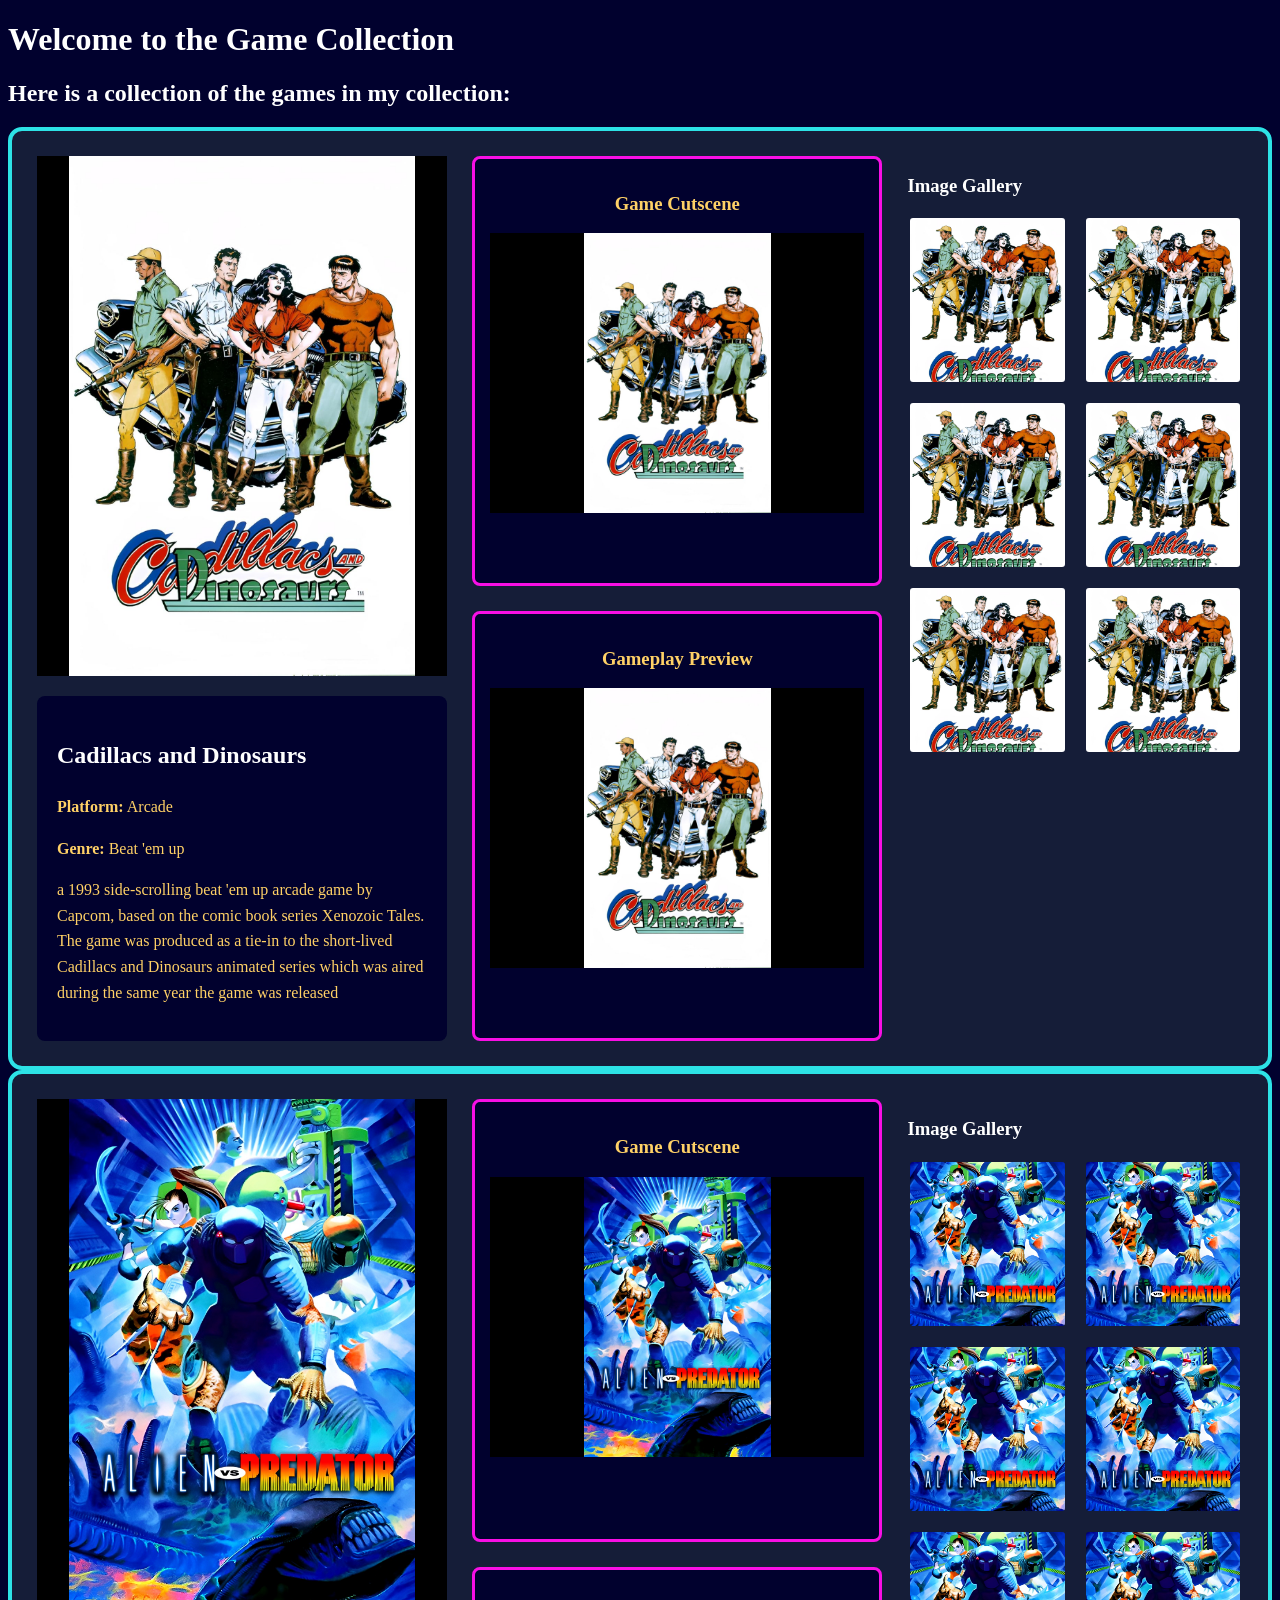
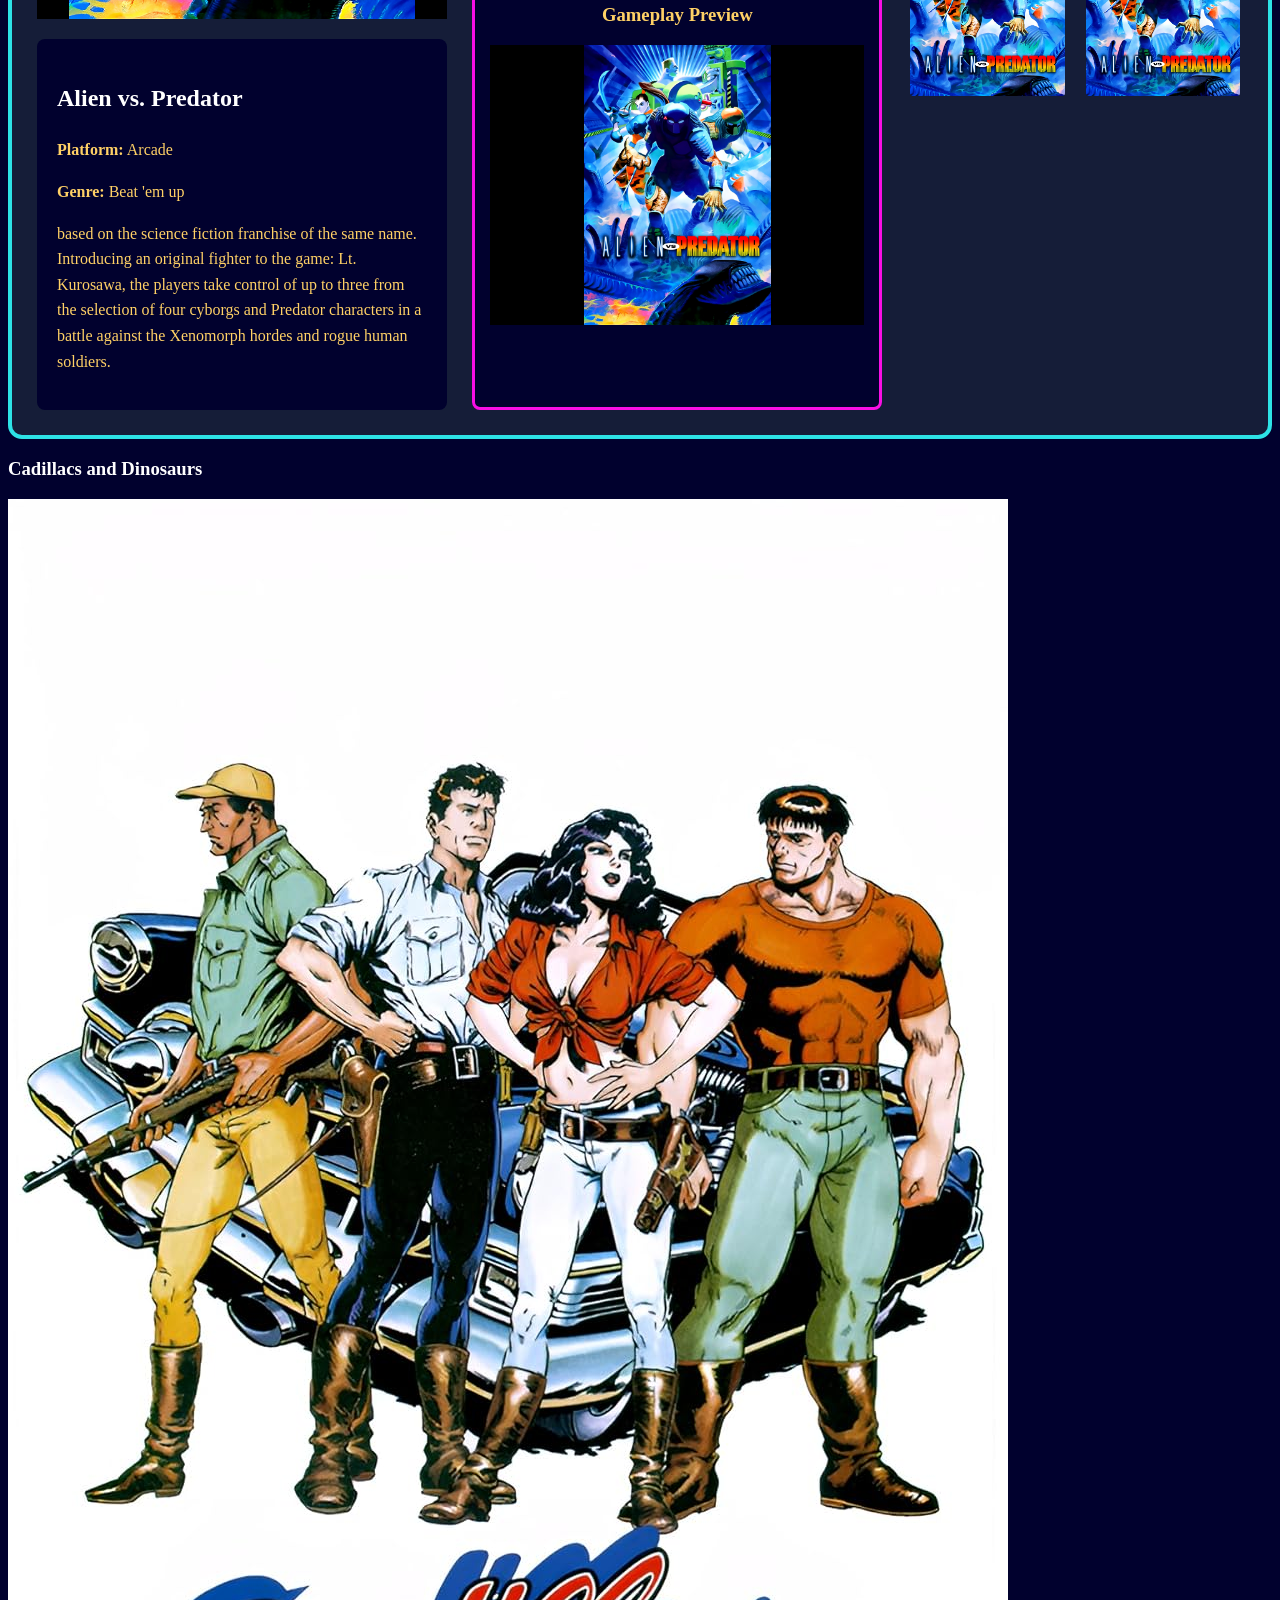
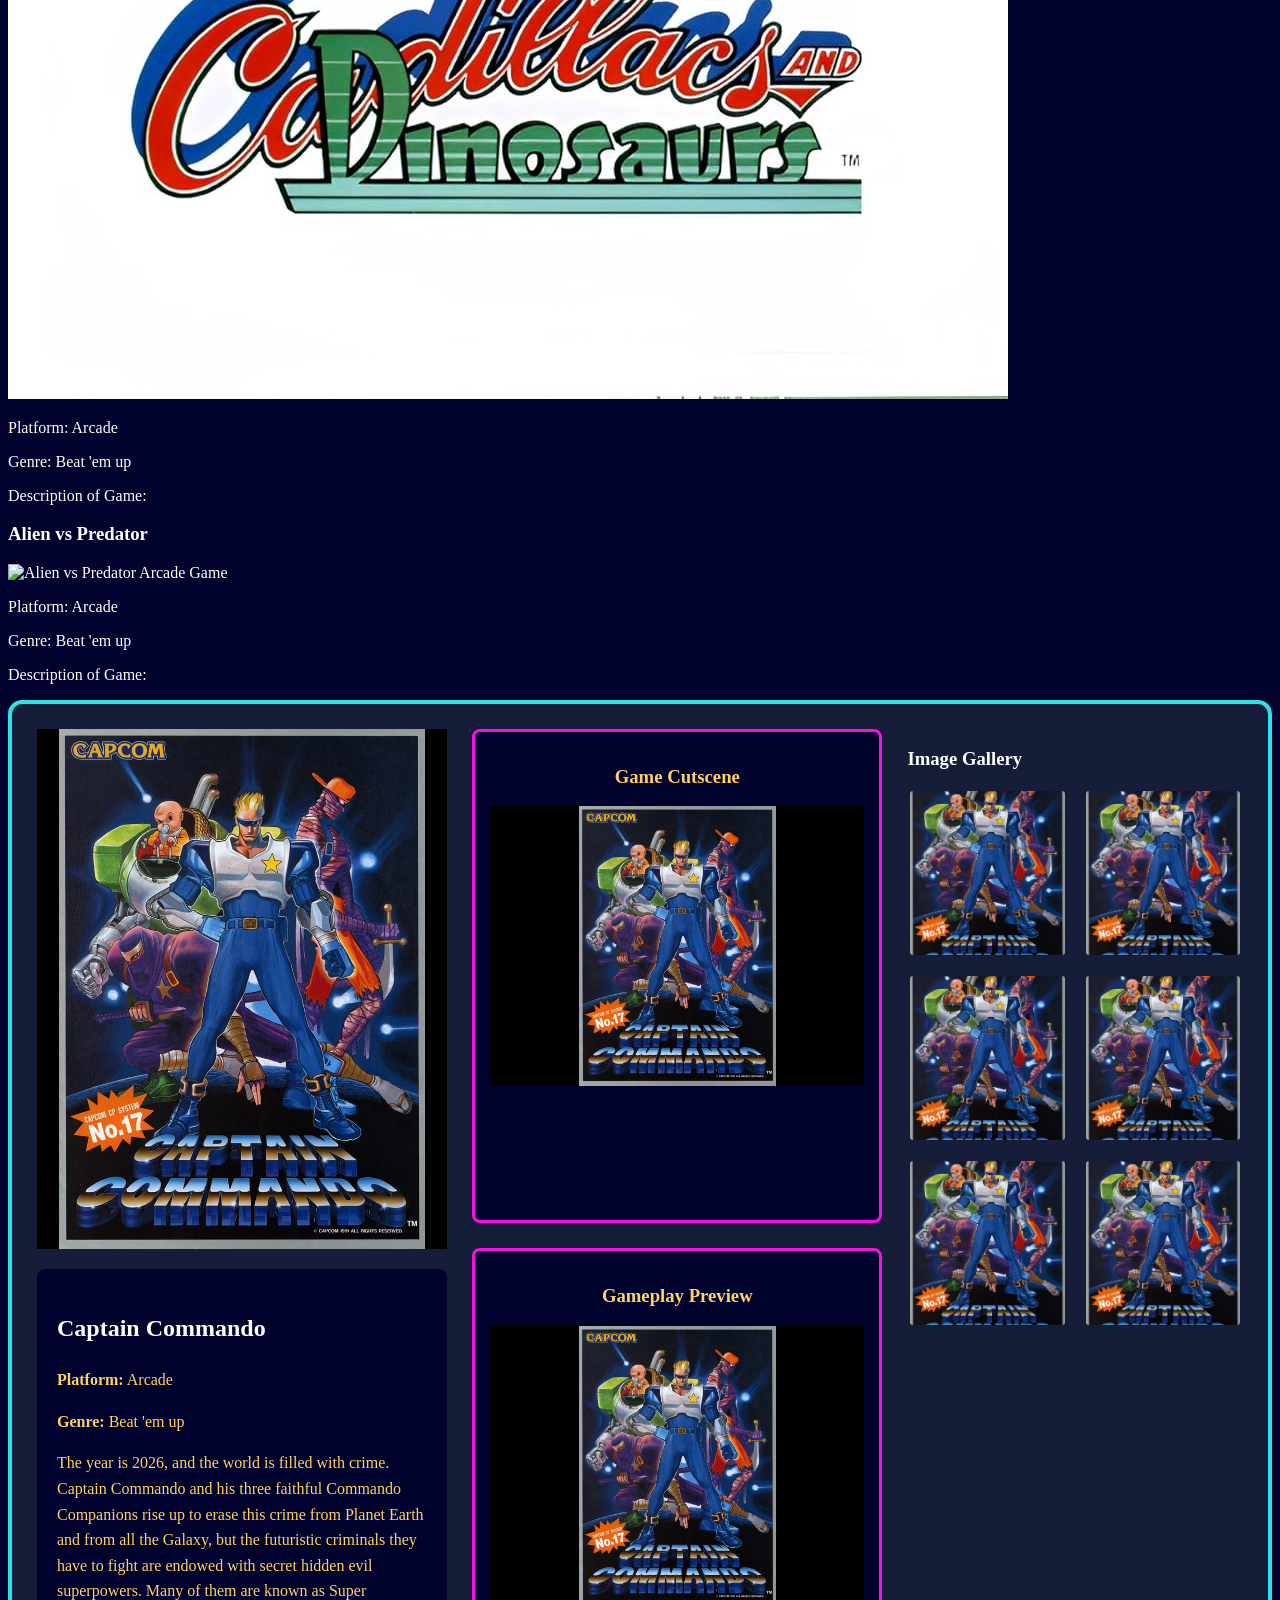
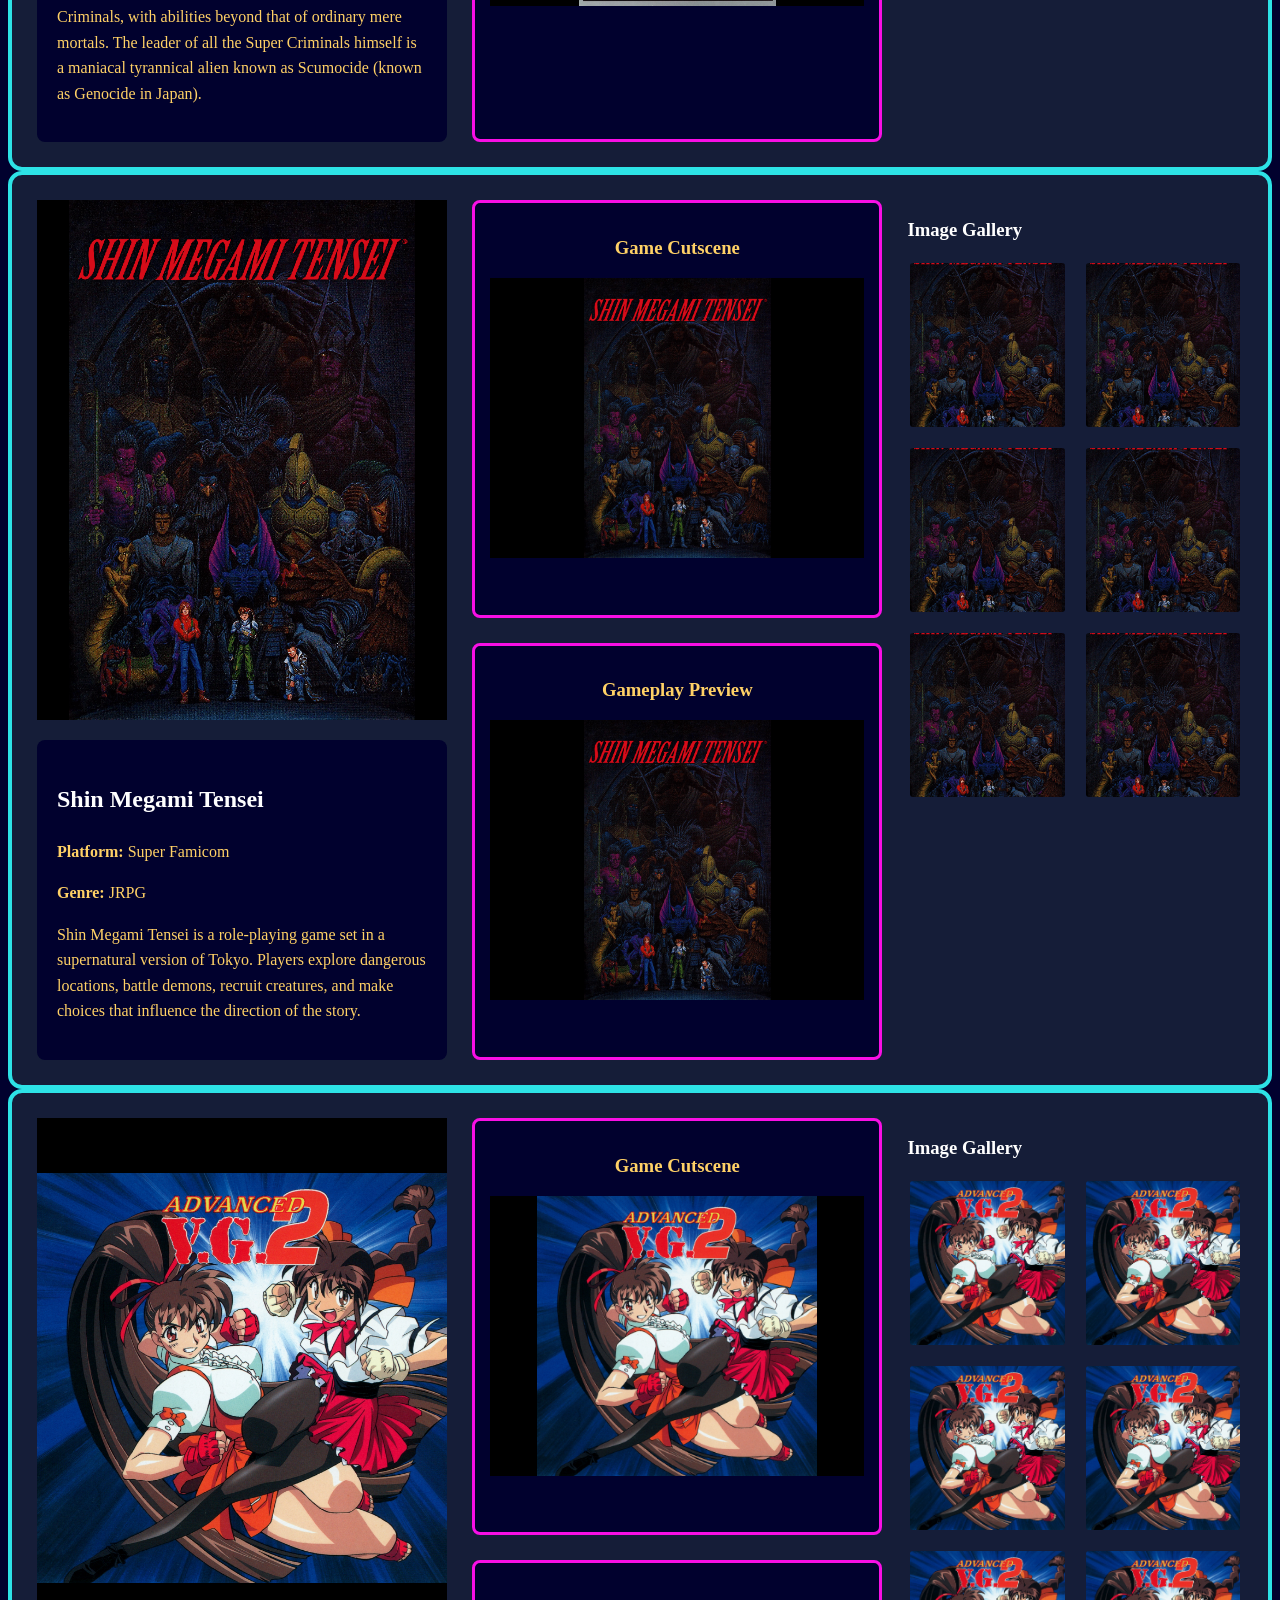
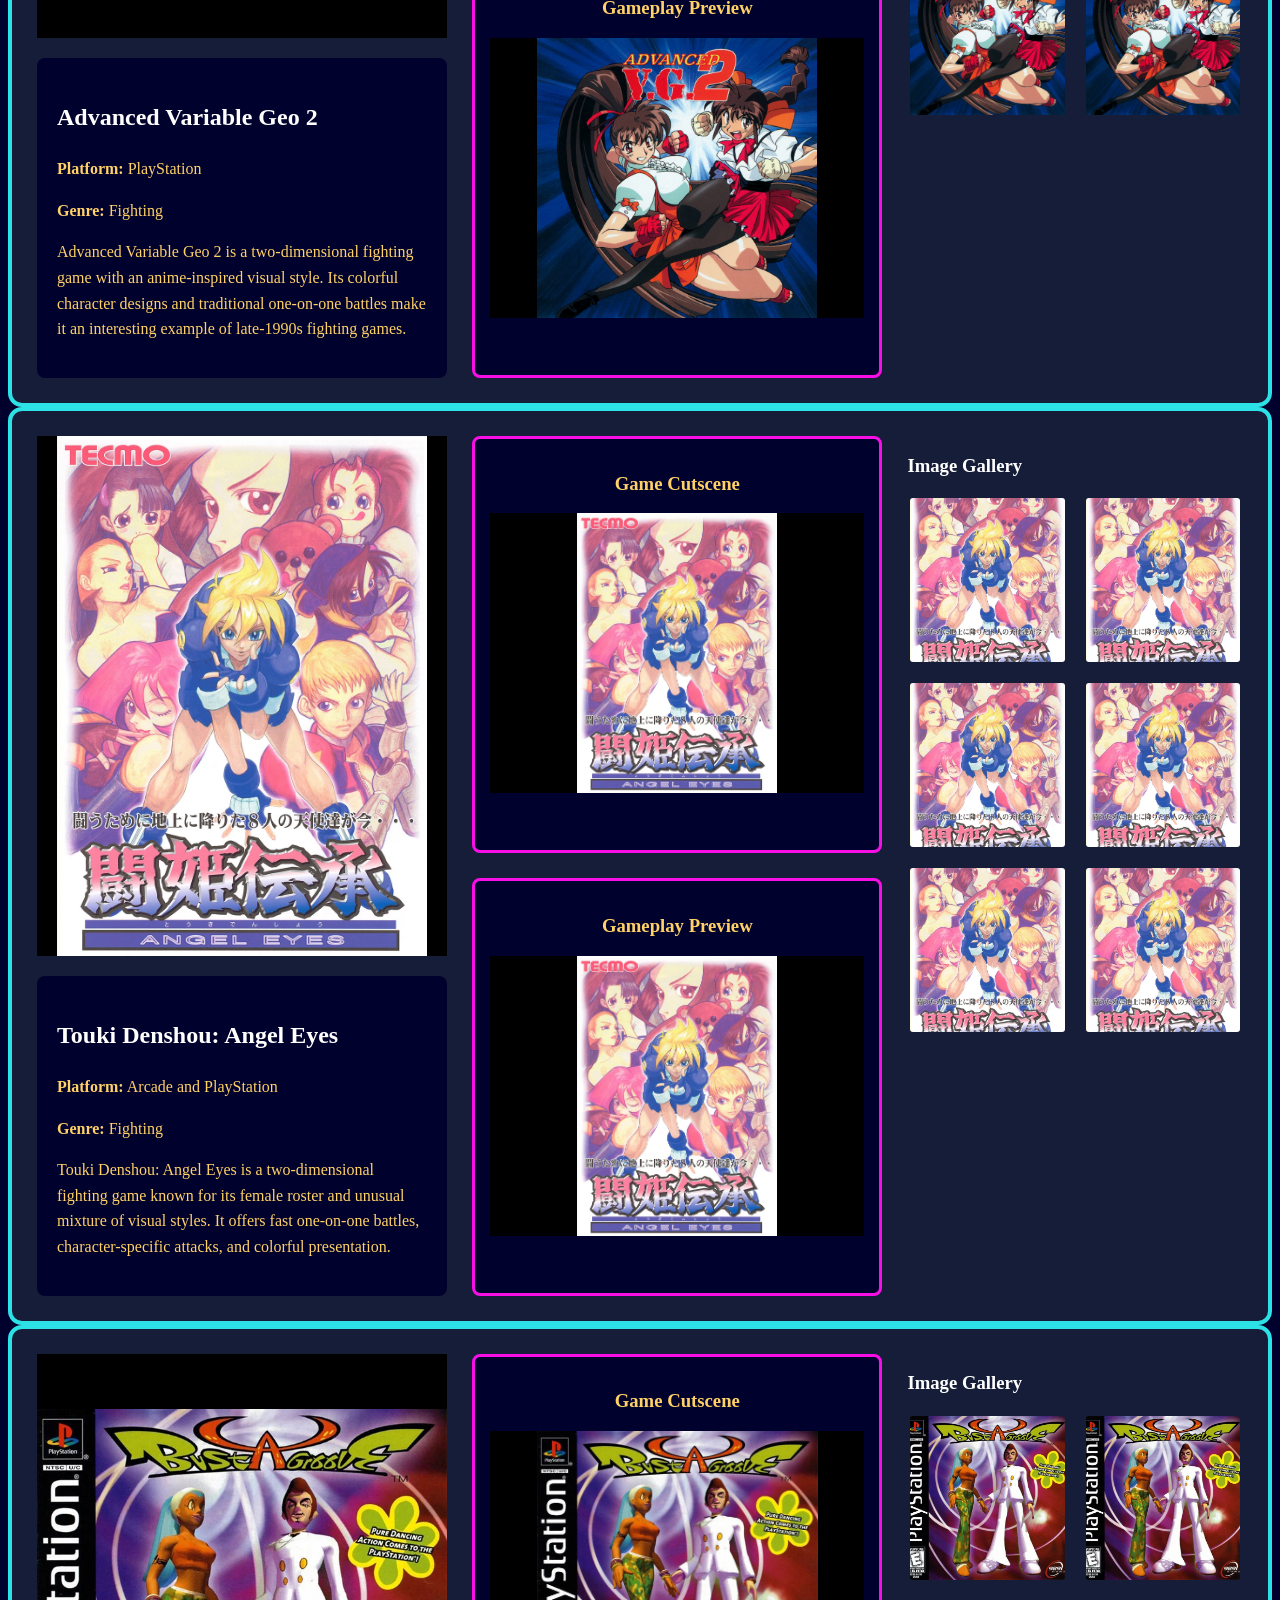
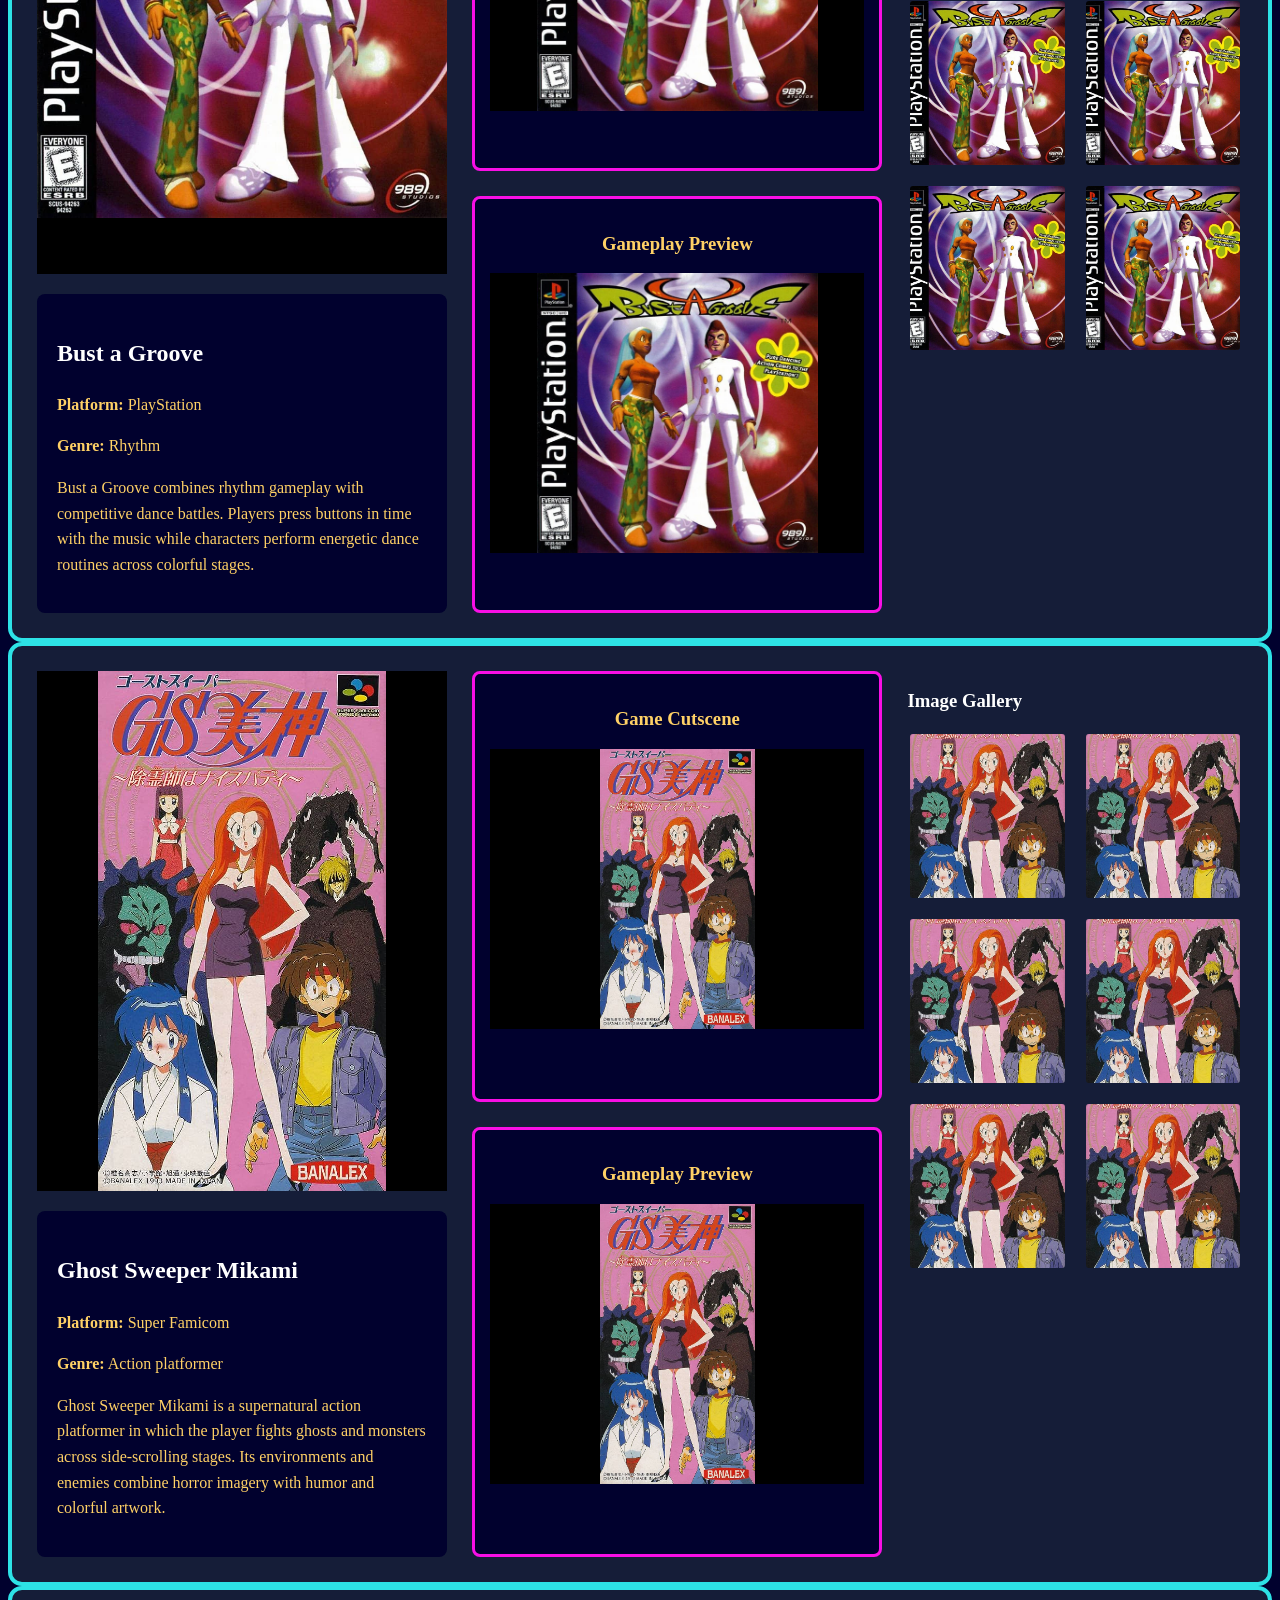
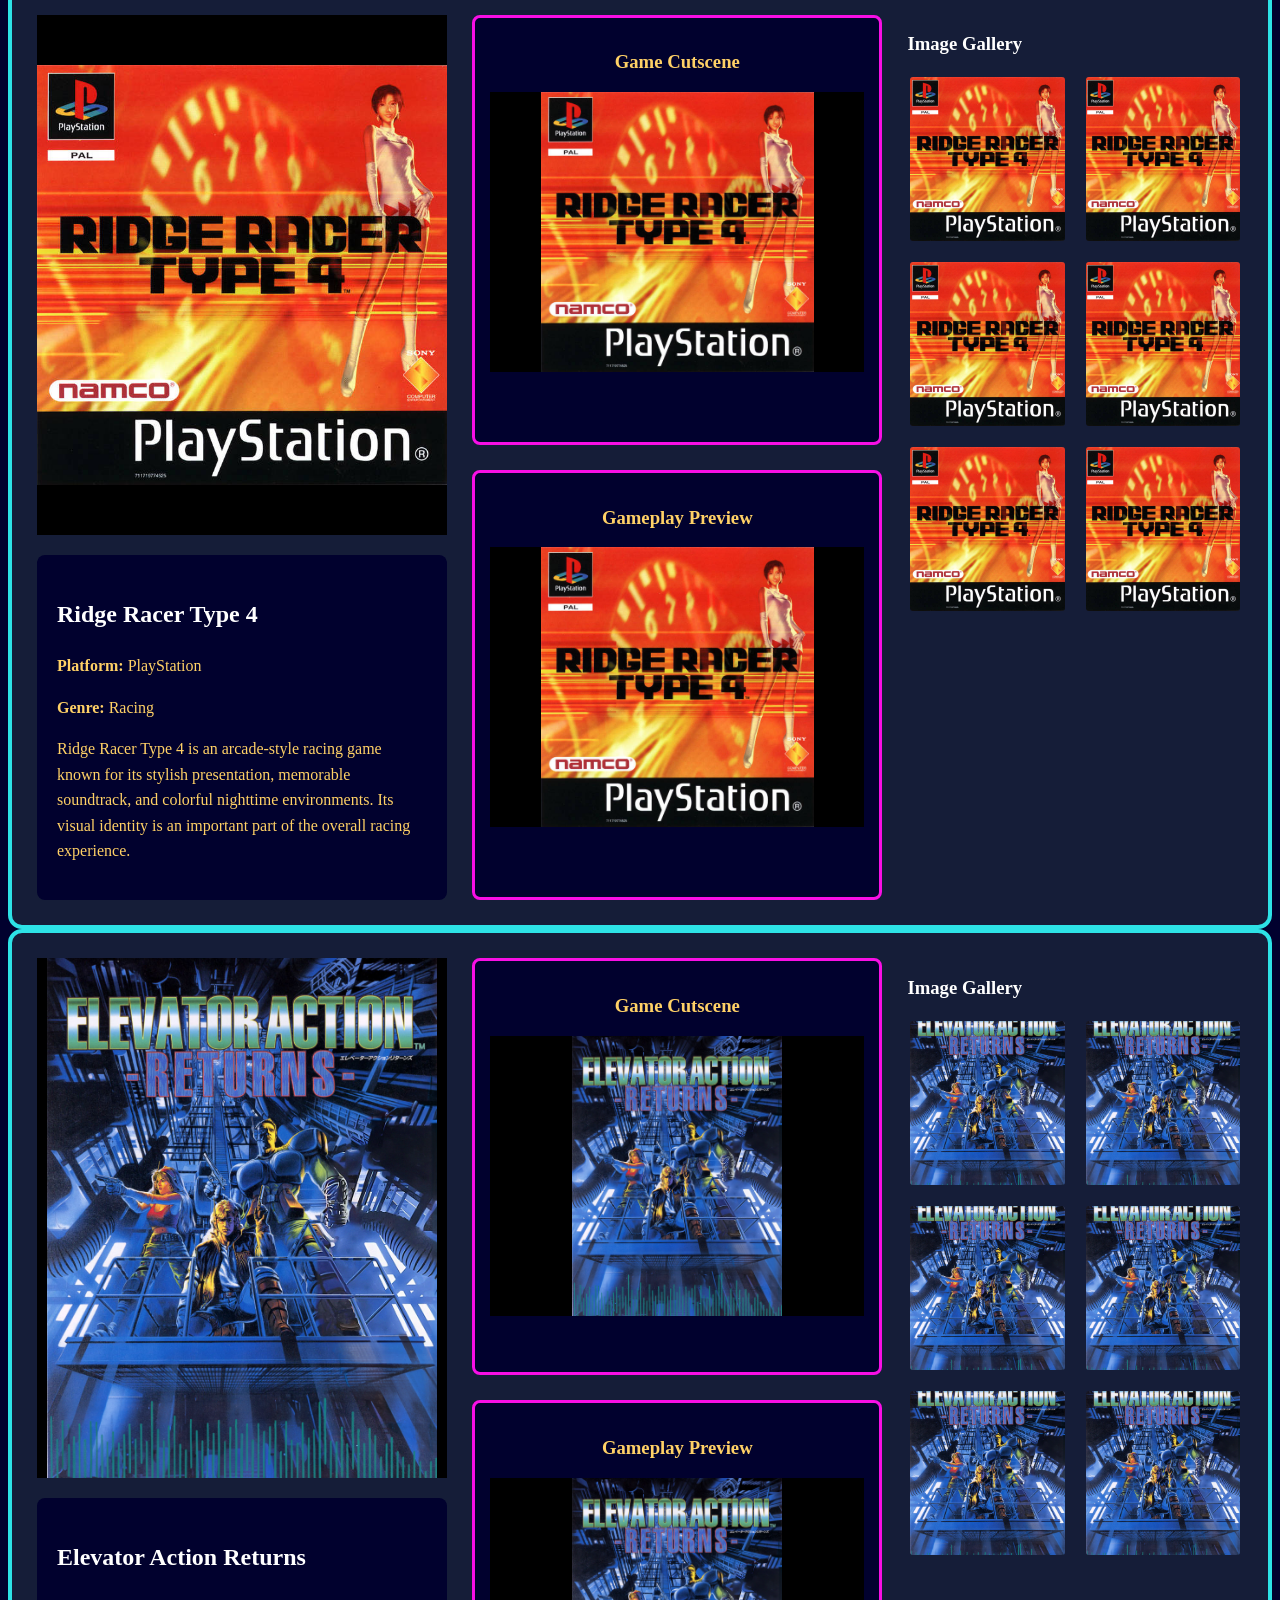
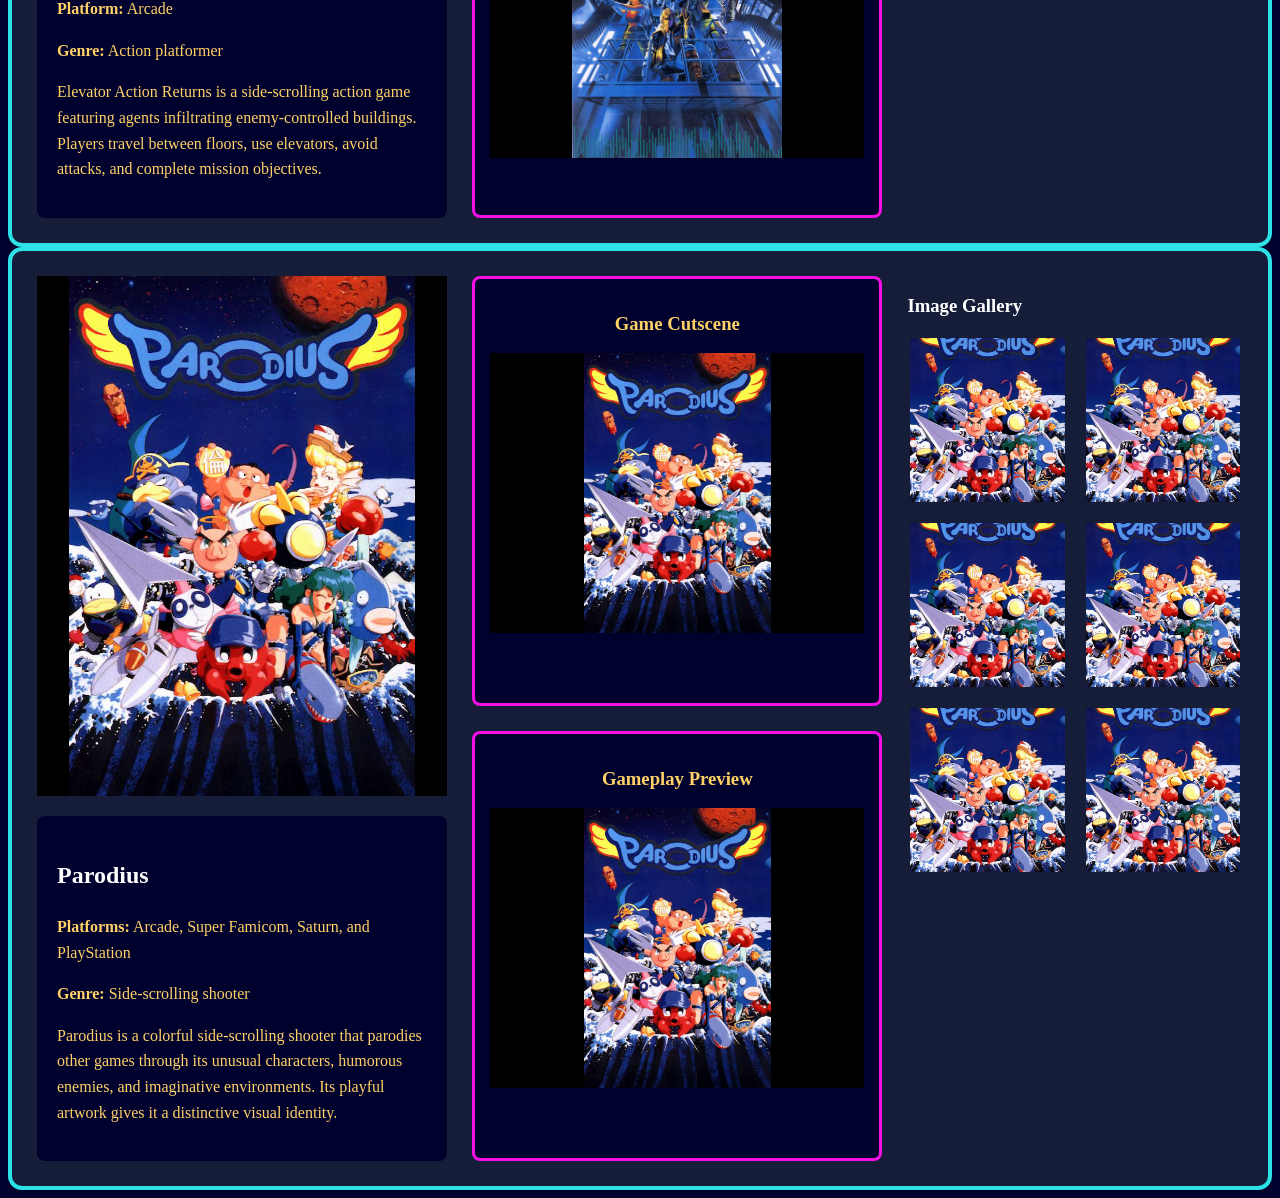
==== game collection.html @ 6581ad47 "Update game collection.html" ====
<!DOCTYPE html>
<html lang="en">
<head>
    <meta charset="UTF-8">
    <meta name="viewport" content="width=device-width, initial-scale=1.0">
    <title>Document</title>
 
    <link rel="stylesheet" 
href="game collection.css">

<head>
  <meta charset="UTF-8">

  <meta
    name="viewport"
    content="width=device-width, initial-scale=1.0"
  >

  <title>Game Collection</title>

  <link rel="stylesheet" href="styles.css">
  <link rel="stylesheet" href="game collection.css">
</head>




<body>
   <h1>Welcome to the Game Collection</h1>
<h2>Here is a collection of the games in my collection:</h2>
   

  <article class="game-entry">
    <!-- LEFT COLUMN -->
    <section class="game-information">

      <img
        class="game-cover"
        src="Images/Cadillacs and Dinosaurs.jpg"
        alt="Cadillacs and Dinosaurs game cover"
      >

      <div class="game-description">
        <h2>Cadillacs and Dinosaurs</h2>

        <p><strong>Platform:</strong> Arcade</p>
        <p><strong>Genre:</strong> Beat 'em up</p>

        <p>
         a 1993 side-scrolling beat 'em up arcade game by Capcom, based on the comic book series Xenozoic Tales. The game was produced as a tie-in to the short-lived Cadillacs and Dinosaurs animated series which was aired during the same year the game was released
        </p>
      </div>

    </section>

    <!-- CENTER COLUMN -->
    <section class="game-previews">

      <div class="preview-panel">
        <h3>Game Cutscene</h3>

        <img
          src="Images/Cadillacs and Dinosaurs.jpg"
          alt="Cutscene preview from Cadillacs and Dinosaurs"
        >
      </div>

      <div class="preview-panel">
        <h3>Gameplay Preview</h3>

        <img
          src="Images/Cadillacs and Dinosaurs.jpg"
          alt="Gameplay preview from Cadillacs and Dinosaurs"
        >
      </div>

    </section>

    <!-- RIGHT COLUMN -->
    <section class="game-gallery">

      <h3>Image Gallery</h3>

      <div class="gallery-images">

        <img
          src="Images/Cadillacs and Dinosaurs.jpg"
          alt="Cadillacs and Dinosaurs gallery image 1"
        >

        <img
          src="Images/Cadillacs and Dinosaurs.jpg"
          alt="Cadillacs and Dinosaurs gallery image 2"
        >

        <img
          src="Images/Cadillacs and Dinosaurs.jpg"
          alt="Cadillacs and Dinosaurs gallery image 3"
        >

        <img
          src="Images/Cadillacs and Dinosaurs.jpg"
          alt="Cadillacs and Dinosaurs gallery image 4"
        >

        <img
          src="Images/Cadillacs and Dinosaurs.jpg"
          alt="Cadillacs and Dinosaurs gallery image 5"
        >

        <img
          src="Images/Cadillacs and Dinosaurs.jpg"
          alt="Cadillacs and Dinosaurs gallery image 6"
        >

      </div>

    </section>
  </article>

  <article class="game-entry">
    <!-- LEFT COLUMN -->
    <section class="game-information">

      <img
        class="game-cover"
        src="Images/Alien_Predator_arcade.jpg"
        alt="Alien versus Predator game cover"
      >

      <div class="game-description">
        <h2>Alien vs. Predator</h2>

        <p><strong>Platform:</strong> Arcade</p>
        <p><strong>Genre:</strong> Beat 'em up</p>

        <p>
        based on the science fiction franchise of the same name. Introducing an original fighter to the game: Lt. Kurosawa, the players take control of up to three from the selection of four cyborgs and Predator characters in a battle against the Xenomorph hordes and rogue human soldiers.
        </p>
      </div>

    </section>

    <!-- CENTER COLUMN -->
    <section class="game-previews">

      <div class="preview-panel">
        <h3>Game Cutscene</h3>

        <img
          src="Images/Alien_Predator_arcade.jpg"
          alt="Cutscene preview from Alien versus Predator"
        >
      </div>

      <div class="preview-panel">
        <h3>Gameplay Preview</h3>

        <img
          src="Images/Alien_Predator_arcade.jpg"
          alt="Gameplay preview from Alien versus Predator"
        >
      </div>

    </section>

    <!-- RIGHT COLUMN -->
    <section class="game-gallery">

      <h3>Image Gallery</h3>

      <div class="gallery-images">

        <img
          src="Images/Alien_Predator_arcade.jpg"
          alt="Alien versus Predator gallery image 1"
        >

        <img
          src="Images/Alien_Predator_arcade.jpg"
          alt="Alien versus Predator gallery image 2"
        >

        <img
          src="Images/Alien_Predator_arcade.jpg"
          alt="Alien versus Predator gallery image 3"
        >

        <img
          src="Images/Alien_Predator_arcade.jpg"
          alt="Alien versus Predator gallery image 4"
        >

        <img
          src="Images/Alien_Predator_arcade.jpg"
          alt="Alien versus Predator gallery image 5"
        >

        <img
          src="Images/Alien_Predator_arcade.jpg"
          alt="Alien versus Predator gallery image 6"
        >

      </div>

    </section>
  </article>
   
    <article>
        <h3>Cadillacs and Dinosaurs</h3>
        <img src="Images/Cadillacs and Dinosaurs.jpg" alt="Cadillacs and Dinosaurs Arcade Game">
        <p>Platform: Arcade</p>
        <p>Genre: Beat 'em up</p>
        <p>Description of Game:</p>
    </article>
   
    <article>
        <h3>Alien vs Predator</h3>
        <img src="images/Alien_Predator_arcade.jpg" alt="Alien vs Predator Arcade Game">
        <p>Platform: Arcade</p>
        <p>Genre: Beat 'em up</p>
        <p>Description of Game: </p>
    </article>

  <article class="game-entry">

  <section class="game-information">
    <img
      class="game-cover"
      src="Images/Captain Commando.webp"
      alt="Captain Commando game cover"
    >

    <div class="game-description">
      <h2>Captain Commando</h2>
      <p><strong>Platform:</strong> Arcade</p>
      <p><strong>Genre:</strong> Beat 'em up</p>

      <p>
        The year is 2026, and the world is filled with crime. Captain Commando and his three faithful Commando Companions rise up to erase this crime from Planet Earth and from all the Galaxy, but the futuristic criminals they have to fight are endowed with secret hidden evil superpowers. Many of them are known as Super Criminals, with abilities beyond that of ordinary mere mortals. The leader of all the Super Criminals himself is a maniacal tyrannical alien known as Scumocide (known as Genocide in Japan).
      </p>
    </div>
  </section>

  <section class="game-previews">

    <div class="preview-panel">
      <h3>Game Cutscene</h3>
      <img
        src="Images/Captain Commando.webp"
        alt="Captain Commando cutscene preview"
      >
    </div>

    <div class="preview-panel">
      <h3>Gameplay Preview</h3>
      <img
        src="Images/Captain Commando.webp"
        alt="Captain Commando gameplay preview"
      >
    </div>

  </section>

  <section class="game-gallery">
    <h3>Image Gallery</h3>

    <div class="gallery-images">
      <img src="Images/Captain Commando.webp" alt="Captain Commando gallery image 1">
      <img src="Images/Captain Commando.webp" alt="Captain Commando gallery image 2">
      <img src="Images/Captain Commando.webp" alt="Captain Commando gallery image 3">
      <img src="Images/Captain Commando.webp" alt="Captain Commando gallery image 4">
      <img src="Images/Captain Commando.webp" alt="Captain Commando gallery image 5">
      <img src="Images/Captain Commando.webp" alt="Captain Commando gallery image 6">
    </div>
  </section>

</article>


<!-- SHIN MEGAMI TENSEI -->
<article class="game-entry">

  <section class="game-information">
    <img
      class="game-cover"
      src="Images/Shin_Megami_Tensei.webp"
      alt="Shin Megami Tensei game cover"
    >

    <div class="game-description">
      <h2>Shin Megami Tensei</h2>
      <p><strong>Platform:</strong> Super Famicom</p>
      <p><strong>Genre:</strong> JRPG</p>

      <p>
        Shin Megami Tensei is a role-playing game set in a
        supernatural version of Tokyo. Players explore dangerous
        locations, battle demons, recruit creatures, and make
        choices that influence the direction of the story.
      </p>
    </div>
  </section>

  <section class="game-previews">

    <div class="preview-panel">
      <h3>Game Cutscene</h3>
      <img
        src="Images/Shin_Megami_Tensei.webp"
        alt="Shin Megami Tensei cutscene preview"
      >
    </div>

    <div class="preview-panel">
      <h3>Gameplay Preview</h3>
      <img
        src="Images/Shin_Megami_Tensei.webp"
        alt="Shin Megami Tensei gameplay preview"
      >
    </div>

  </section>

  <section class="game-gallery">
    <h3>Image Gallery</h3>

    <div class="gallery-images">
      <img src="Images/Shin_Megami_Tensei.webp" alt="Shin Megami Tensei gallery image 1">
      <img src="Images/Shin_Megami_Tensei.webp" alt="Shin Megami Tensei gallery image 2">
      <img src="Images/Shin_Megami_Tensei.webp" alt="Shin Megami Tensei gallery image 3">
      <img src="Images/Shin_Megami_Tensei.webp" alt="Shin Megami Tensei gallery image 4">
      <img src="Images/Shin_Megami_Tensei.webp" alt="Shin Megami Tensei gallery image 5">
      <img src="Images/Shin_Megami_Tensei.webp" alt="Shin Megami Tensei gallery image 6">
    </div>
  </section>

</article>


<!-- ADVANCED VARIABLE GEO 2 -->
<article class="game-entry">

  <section class="game-information">
    <img
      class="game-cover"
      src="Images/Advanced VG 2.jpg"
      alt="Advanced Variable Geo 2 game cover"
    >

    <div class="game-description">
      <h2>Advanced Variable Geo 2</h2>
      <p><strong>Platform:</strong> PlayStation</p>
      <p><strong>Genre:</strong> Fighting</p>

      <p>
        Advanced Variable Geo 2 is a two-dimensional fighting
        game with an anime-inspired visual style. Its colorful
        character designs and traditional one-on-one battles
        make it an interesting example of late-1990s fighting games.
      </p>
    </div>
  </section>

  <section class="game-previews">

    <div class="preview-panel">
      <h3>Game Cutscene</h3>
      <img
        src="Images/Advanced VG 2.jpg"
        alt="Advanced Variable Geo 2 cutscene preview"
      >
    </div>

    <div class="preview-panel">
      <h3>Gameplay Preview</h3>
      <img
        src="Images/Advanced VG 2.jpg"
        alt="Advanced Variable Geo 2 gameplay preview"
      >
    </div>

  </section>

  <section class="game-gallery">
    <h3>Image Gallery</h3>

    <div class="gallery-images">
      <img src="Images/Advanced VG 2.jpg" alt="Advanced Variable Geo 2 gallery image 1">
      <img src="Images/Advanced VG 2.jpg" alt="Advanced Variable Geo 2 gallery image 2">
      <img src="Images/Advanced VG 2.jpg" alt="Advanced Variable Geo 2 gallery image 3">
      <img src="Images/Advanced VG 2.jpg" alt="Advanced Variable Geo 2 gallery image 4">
      <img src="Images/Advanced VG 2.jpg" alt="Advanced Variable Geo 2 gallery image 5">
      <img src="Images/Advanced VG 2.jpg" alt="Advanced Variable Geo 2 gallery image 6">
    </div>
  </section>

</article>


<!-- TOUKI DENSHOU: ANGEL EYES -->
<article class="game-entry">

  <section class="game-information">
    <img
      class="game-cover"
      src="Images/Touki_Denshou_Angel_Eyes_29.webp"
      alt="Touki Denshou Angel Eyes game cover"
    >

    <div class="game-description">
      <h2>Touki Denshou: Angel Eyes</h2>
      <p><strong>Platform:</strong> Arcade and PlayStation</p>
      <p><strong>Genre:</strong> Fighting</p>

      <p>
        Touki Denshou: Angel Eyes is a two-dimensional fighting
        game known for its female roster and unusual mixture of
        visual styles. It offers fast one-on-one battles,
        character-specific attacks, and colorful presentation.
      </p>
    </div>
  </section>

  <section class="game-previews">

    <div class="preview-panel">
      <h3>Game Cutscene</h3>
      <img
        src="Images/Touki_Denshou_Angel_Eyes_29.webp"
        alt="Touki Denshou Angel Eyes cutscene preview"
      >
    </div>

    <div class="preview-panel">
      <h3>Gameplay Preview</h3>
      <img
        src="Images/Touki_Denshou_Angel_Eyes_29.webp"
        alt="Touki Denshou Angel Eyes gameplay preview"
      >
    </div>

  </section>

  <section class="game-gallery">
    <h3>Image Gallery</h3>

    <div class="gallery-images">
      <img src="Images/Touki_Denshou_Angel_Eyes_29.webp" alt="Touki Denshou Angel Eyes gallery image 1">
      <img src="Images/Touki_Denshou_Angel_Eyes_29.webp" alt="Touki Denshou Angel Eyes gallery image 2">
      <img src="Images/Touki_Denshou_Angel_Eyes_29.webp" alt="Touki Denshou Angel Eyes gallery image 3">
      <img src="Images/Touki_Denshou_Angel_Eyes_29.webp" alt="Touki Denshou Angel Eyes gallery image 4">
      <img src="Images/Touki_Denshou_Angel_Eyes_29.webp" alt="Touki Denshou Angel Eyes gallery image 5">
      <img src="Images/Touki_Denshou_Angel_Eyes_29.webp" alt="Touki Denshou Angel Eyes gallery image 6">
    </div>
  </section>

</article>


<!-- BUST A GROOVE -->
<article class="game-entry">

  <section class="game-information">
    <img
      class="game-cover"
      src="Images/Bust a Groove.webp"
      alt="Bust a Groove game cover"
    >

    <div class="game-description">
      <h2>Bust a Groove</h2>
      <p><strong>Platform:</strong> PlayStation</p>
      <p><strong>Genre:</strong> Rhythm</p>

      <p>
        Bust a Groove combines rhythm gameplay with competitive
        dance battles. Players press buttons in time with the
        music while characters perform energetic dance routines
        across colorful stages.
      </p>
    </div>
  </section>

  <section class="game-previews">

    <div class="preview-panel">
      <h3>Game Cutscene</h3>
      <img
        src="Images/Bust a Groove.webp"
        alt="Bust a Groove cutscene preview"
      >
    </div>

    <div class="preview-panel">
      <h3>Gameplay Preview</h3>
      <img
        src="Images/Bust a Groove.webp"
        alt="Bust a Groove gameplay preview"
      >
    </div>

  </section>

  <section class="game-gallery">
    <h3>Image Gallery</h3>

    <div class="gallery-images">
      <img src="Images/Bust a Groove.webp" alt="Bust a Groove gallery image 1">
      <img src="Images/Bust a Groove.webp" alt="Bust a Groove gallery image 2">
      <img src="Images/Bust a Groove.webp" alt="Bust a Groove gallery image 3">
      <img src="Images/Bust a Groove.webp" alt="Bust a Groove gallery image 4">
      <img src="Images/Bust a Groove.webp" alt="Bust a Groove gallery image 5">
      <img src="Images/Bust a Groove.webp" alt="Bust a Groove gallery image 6">
    </div>
  </section>

</article>


<!-- GHOST SWEEPER MIKAMI -->
<article class="game-entry">

  <section class="game-information">
    <img
      class="game-cover"
      src="Images/Ghost Sweeper Mikami.jpg"
      alt="Ghost Sweeper Mikami game cover"
    >

    <div class="game-description">
      <h2>Ghost Sweeper Mikami</h2>
      <p><strong>Platform:</strong> Super Famicom</p>
      <p><strong>Genre:</strong> Action platformer</p>

      <p>
        Ghost Sweeper Mikami is a supernatural action platformer
        in which the player fights ghosts and monsters across
        side-scrolling stages. Its environments and enemies
        combine horror imagery with humor and colorful artwork.
      </p>
    </div>
  </section>

  <section class="game-previews">

    <div class="preview-panel">
      <h3>Game Cutscene</h3>
      <img
        src="Images/Ghost Sweeper Mikami.jpg"
        alt="Ghost Sweeper Mikami cutscene preview"
      >
    </div>

    <div class="preview-panel">
      <h3>Gameplay Preview</h3>
      <img
        src="Images/Ghost Sweeper Mikami.jpg"
        alt="Ghost Sweeper Mikami gameplay preview"
      >
    </div>

  </section>

  <section class="game-gallery">
    <h3>Image Gallery</h3>

    <div class="gallery-images">
      <img src="Images/Ghost Sweeper Mikami.jpg" alt="Ghost Sweeper Mikami gallery image 1">
      <img src="Images/Ghost Sweeper Mikami.jpg" alt="Ghost Sweeper Mikami gallery image 2">
      <img src="Images/Ghost Sweeper Mikami.jpg" alt="Ghost Sweeper Mikami gallery image 3">
      <img src="Images/Ghost Sweeper Mikami.jpg" alt="Ghost Sweeper Mikami gallery image 4">
      <img src="Images/Ghost Sweeper Mikami.jpg" alt="Ghost Sweeper Mikami gallery image 5">
      <img src="Images/Ghost Sweeper Mikami.jpg" alt="Ghost Sweeper Mikami gallery image 6">
    </div>
  </section>

</article>


<!-- RIDGE RACER TYPE 4 -->
<article class="game-entry">

  <section class="game-information">
    <img
      class="game-cover"
      src="Images/Ridge Racer 4.jpg"
      alt="Ridge Racer Type 4 game cover"
    >

    <div class="game-description">
      <h2>Ridge Racer Type 4</h2>
      <p><strong>Platform:</strong> PlayStation</p>
      <p><strong>Genre:</strong> Racing</p>

      <p>
        Ridge Racer Type 4 is an arcade-style racing game known
        for its stylish presentation, memorable soundtrack, and
        colorful nighttime environments. Its visual identity is
        an important part of the overall racing experience.
      </p>
    </div>
  </section>

  <section class="game-previews">

    <div class="preview-panel">
      <h3>Game Cutscene</h3>
      <img
        src="Images/Ridge Racer 4.jpg"
        alt="Ridge Racer Type 4 cutscene preview"
      >
    </div>

    <div class="preview-panel">
      <h3>Gameplay Preview</h3>
      <img
        src="Images/Ridge Racer 4.jpg"
        alt="Ridge Racer Type 4 gameplay preview"
      >
    </div>

  </section>

  <section class="game-gallery">
    <h3>Image Gallery</h3>

    <div class="gallery-images">
      <img src="Images/Ridge Racer 4.jpg" alt="Ridge Racer Type 4 gallery image 1">
      <img src="Images/Ridge Racer 4.jpg" alt="Ridge Racer Type 4 gallery image 2">
      <img src="Images/Ridge Racer 4.jpg" alt="Ridge Racer Type 4 gallery image 3">
      <img src="Images/Ridge Racer 4.jpg" alt="Ridge Racer Type 4 gallery image 4">
      <img src="Images/Ridge Racer 4.jpg" alt="Ridge Racer Type 4 gallery image 5">
      <img src="Images/Ridge Racer 4.jpg" alt="Ridge Racer Type 4 gallery image 6">
    </div>
  </section>

</article>


<!-- ELEVATOR ACTION RETURNS -->
<article class="game-entry">

  <section class="game-information">
    <img
      class="game-cover"
      src="Images/Elevator Action.png"
      alt="Elevator Action Returns game cover"
    >

    <div class="game-description">
      <h2>Elevator Action Returns</h2>
      <p><strong>Platform:</strong> Arcade</p>
      <p><strong>Genre:</strong> Action platformer</p>

      <p>
        Elevator Action Returns is a side-scrolling action game
        featuring agents infiltrating enemy-controlled buildings.
        Players travel between floors, use elevators, avoid
        attacks, and complete mission objectives.
      </p>
    </div>
  </section>

  <section class="game-previews">

    <div class="preview-panel">
      <h3>Game Cutscene</h3>
      <img
        src="Images/Elevator Action.png"
        alt="Elevator Action Returns cutscene preview"
      >
    </div>

    <div class="preview-panel">
      <h3>Gameplay Preview</h3>
      <img
        src="Images/Elevator Action.png"
        alt="Elevator Action Returns gameplay preview"
      >
    </div>

  </section>

  <section class="game-gallery">
    <h3>Image Gallery</h3>

    <div class="gallery-images">
      <img src="Images/Elevator Action.png" alt="Elevator Action Returns gallery image 1">
      <img src="Images/Elevator Action.png" alt="Elevator Action Returns gallery image 2">
      <img src="Images/Elevator Action.png" alt="Elevator Action Returns gallery image 3">
      <img src="Images/Elevator Action.png" alt="Elevator Action Returns gallery image 4">
      <img src="Images/Elevator Action.png" alt="Elevator Action Returns gallery image 5">
      <img src="Images/Elevator Action.png" alt="Elevator Action Returns gallery image 6">
    </div>
  </section>

</article>


<!-- PARODIUS -->
<article class="game-entry">

  <section class="game-information">
    <img
      class="game-cover"
      src="Images/parodius.png"
      alt="Parodius game cover"
    >

    <div class="game-description">
      <h2>Parodius</h2>

      <p>
        <strong>Platforms:</strong>
        Arcade, Super Famicom, Saturn, and PlayStation
      </p>

      <p><strong>Genre:</strong> Side-scrolling shooter</p>

      <p>
        Parodius is a colorful side-scrolling shooter that
        parodies other games through its unusual characters,
        humorous enemies, and imaginative environments. Its
        playful artwork gives it a distinctive visual identity.
      </p>
    </div>
  </section>

  <section class="game-previews">

    <div class="preview-panel">
      <h3>Game Cutscene</h3>
      <img
        src="Images/parodius.png"
        alt="Parodius cutscene preview"
      >
    </div>

    <div class="preview-panel">
      <h3>Gameplay Preview</h3>
      <img
        src="Images/parodius.png"
        alt="Parodius gameplay preview"
      >
    </div>

  </section>

  <section class="game-gallery">
    <h3>Image Gallery</h3>

    <div class="gallery-images">
      <img src="Images/parodius.png" alt="Parodius gallery image 1">
      <img src="Images/parodius.png" alt="Parodius gallery image 2">
      <img src="Images/parodius.png" alt="Parodius gallery image 3">
      <img src="Images/parodius.png" alt="Parodius gallery image 4">
      <img src="Images/parodius.png" alt="Parodius gallery image 5">
      <img src="Images/parodius.png" alt="Parodius gallery image 6">
    </div>
  </section>

</article>
</main>
</body>
</html>
---- game collection.css ----
.game-collection {
  display: flex;
  flex-direction: column;
  gap: 60px;

  max-width: 1600px;
  margin: 0 auto;
  padding: 40px 25px;
}

.game-entry {
  display: flex;
  align-items: stretch;
  gap: 25px;

  padding: 25px;

  color: white;
  background-color: rgb(21, 29, 56);

  border: 4px solid rgb(45, 226, 230);
  border-radius: 14px;

  box-sizing: border-box;
}

.game-information {
  flex: 1.1;
}

.game-previews {
  flex: 1.1;
}

.game-gallery {
  flex: 0.9;
  .game-gallery {
  padding: 15px;
  background-color: rgb(1, 1, 46);
  border-radius: 8px;
}

.game-gallery h3 {
  color: rgb(255, 209, 102);
  text-align: center;
}

.gallery-images {
  display: flex;
  flex-wrap: wrap;
  gap: 15px;
}

.gallery-images img {
  flex: 0 0 calc(50% - 7.5px);

  width: calc(50% - 7.5px);
  height: 170px;

  object-fit: cover;

  border: 3px solid transparent;
  border-radius: 6px;

  box-sizing: border-box;
}

.gallery-images img:hover {
  border-color: rgb(255, 209, 102);
}
}

.game-cover {
  display: block;

  width: 100%;
  height: 520px;

  object-fit: contain;
  background-color: black;
}

.game-description {
  flex: 1;

  margin-top: 20px;
  padding: 20px;

  background-color: rgb(1, 1, 46);
  border-radius: 8px;
  color: rgb(255, 209, 102);
  line-height: 1.6;
}

.game-previews {
  display: flex;
  flex-direction: column;
  gap: 25px;
}

.preview-panel {
  flex: 1;

  padding: 15px;
  text-align: center;

  background-color: rgb(1, 1, 46);

  border: 3px solid rgb(248, 15, 229);
  border-radius: 8px;
}

.preview-panel h3 {
  color: rgb(255, 209, 102);
}

.preview-panel img {
  display: block;

  width: 100%;
  height: 280px;

  object-fit: contain;
  background-color: black;
}
---- styles.css ----
body {background-color:rgb(1, 1, 46)

}

h1{color:rgb(255, 255, 255);}

h2{color:rgb(255, 255, 255);}

h3{color:rgb(255, 255, 255);}

p1{color:rgb(255, 255, 255);} 
p2{color:rgb(255, 255, 255);} 
p3{color:rgb(255, 255, 255);} 
p4{color:rgb(255, 255, 255);} 

article{color:rgb(255, 255, 255);}


.nav-list {
  background-color: rgb(248, 15, 229);
  box-shadow: 0 4px 8px rgba(0, 0, 0, 0.2);

  width: 100%;
  height: 100px;
  margin: 0;
  padding: 10px 25px;

  display: flex;
  align-items: center;
  gap: 25px;

  list-style: none;
  box-sizing: border-box;
}

.nav-item-logo {
  margin-right: auto;
}

.nav-item-logo img {
  display: block;
  width: auto;
  height: 100px;
  max-height: 100px;
}

.hero-image {
  width: 100%;
  height: auto;
  max-height: 400px;
  object-fit: cover;
}
---- game collection.css ----
.game-collection {
  display: flex;
  flex-direction: column;
  gap: 60px;

  max-width: 1600px;
  margin: 0 auto;
  padding: 40px 25px;
}

.game-entry {
  display: flex;
  align-items: stretch;
  gap: 25px;

  padding: 25px;

  color: white;
  background-color: rgb(21, 29, 56);

  border: 4px solid rgb(45, 226, 230);
  border-radius: 14px;

  box-sizing: border-box;
}

.game-information {
  flex: 1.1;
}

.game-previews {
  flex: 1.1;
}

.game-gallery {
  flex: 0.9;
  .game-gallery {
  padding: 15px;
  background-color: rgb(1, 1, 46);
  border-radius: 8px;
}

.game-gallery h3 {
  color: rgb(255, 209, 102);
  text-align: center;
}

.gallery-images {
  display: flex;
  flex-wrap: wrap;
  gap: 15px;
}

.gallery-images img {
  flex: 0 0 calc(50% - 7.5px);

  width: calc(50% - 7.5px);
  height: 170px;

  object-fit: cover;

  border: 3px solid transparent;
  border-radius: 6px;

  box-sizing: border-box;
}

.gallery-images img:hover {
  border-color: rgb(255, 209, 102);
}
}

.game-cover {
  display: block;

  width: 100%;
  height: 520px;

  object-fit: contain;
  background-color: black;
}

.game-description {
  flex: 1;

  margin-top: 20px;
  padding: 20px;

  background-color: rgb(1, 1, 46);
  border-radius: 8px;
  color: rgb(255, 209, 102);
  line-height: 1.6;
}

.game-previews {
  display: flex;
  flex-direction: column;
  gap: 25px;
}

.preview-panel {
  flex: 1;

  padding: 15px;
  text-align: center;

  background-color: rgb(1, 1, 46);

  border: 3px solid rgb(248, 15, 229);
  border-radius: 8px;
}

.preview-panel h3 {
  color: rgb(255, 209, 102);
}

.preview-panel img {
  display: block;

  width: 100%;
  height: 280px;

  object-fit: contain;
  background-color: black;
}
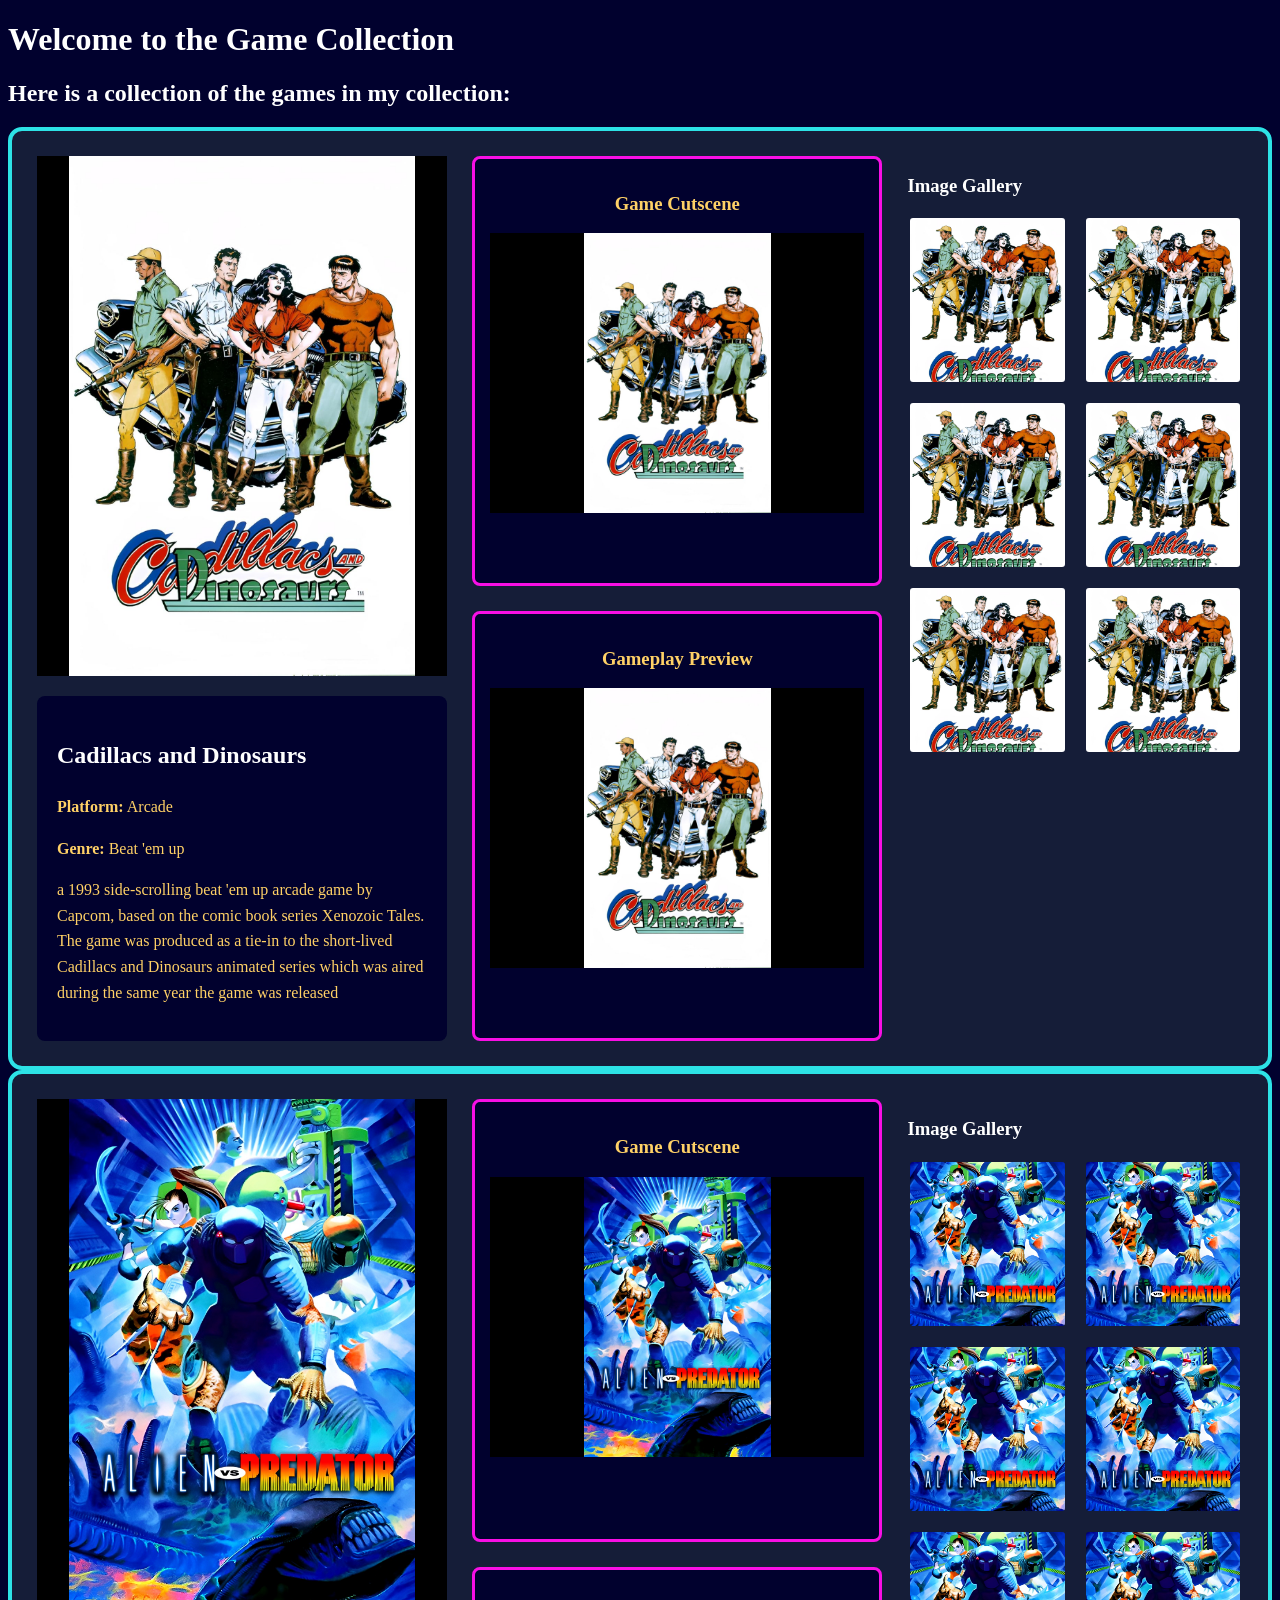
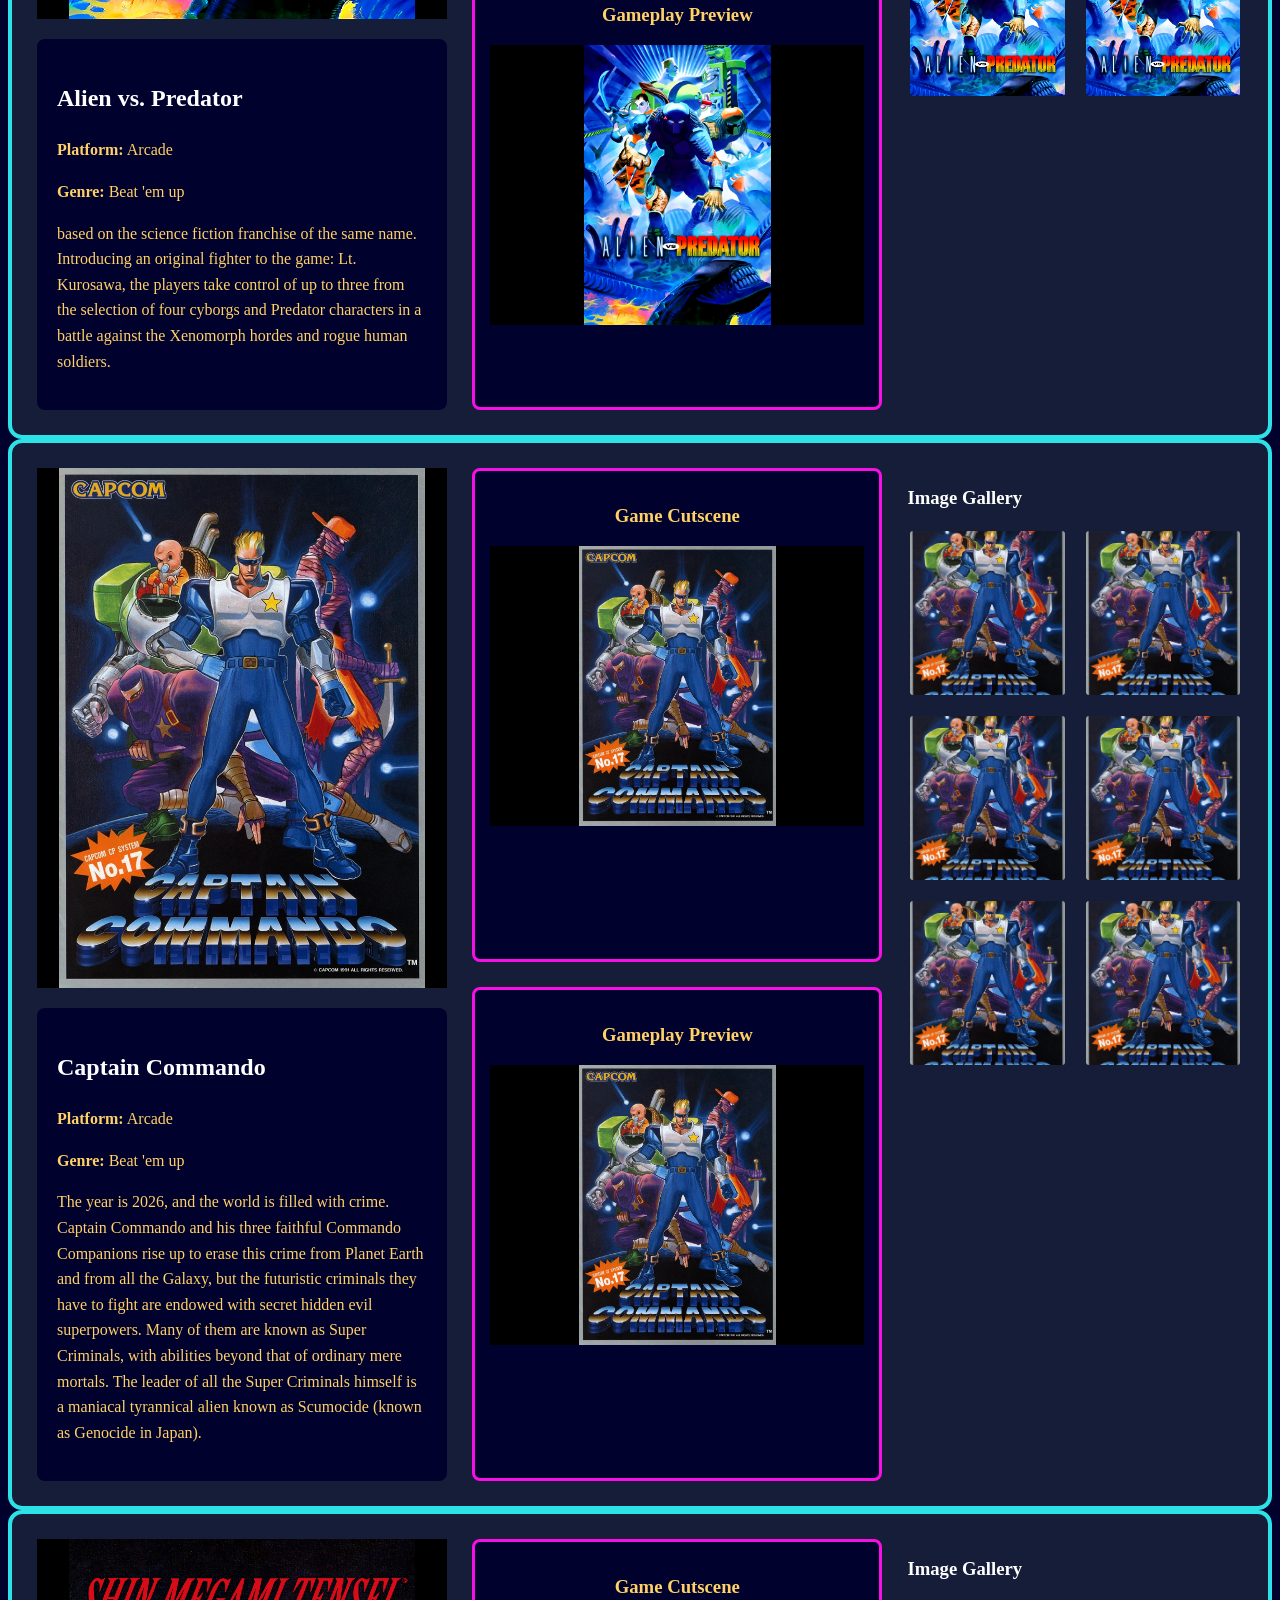
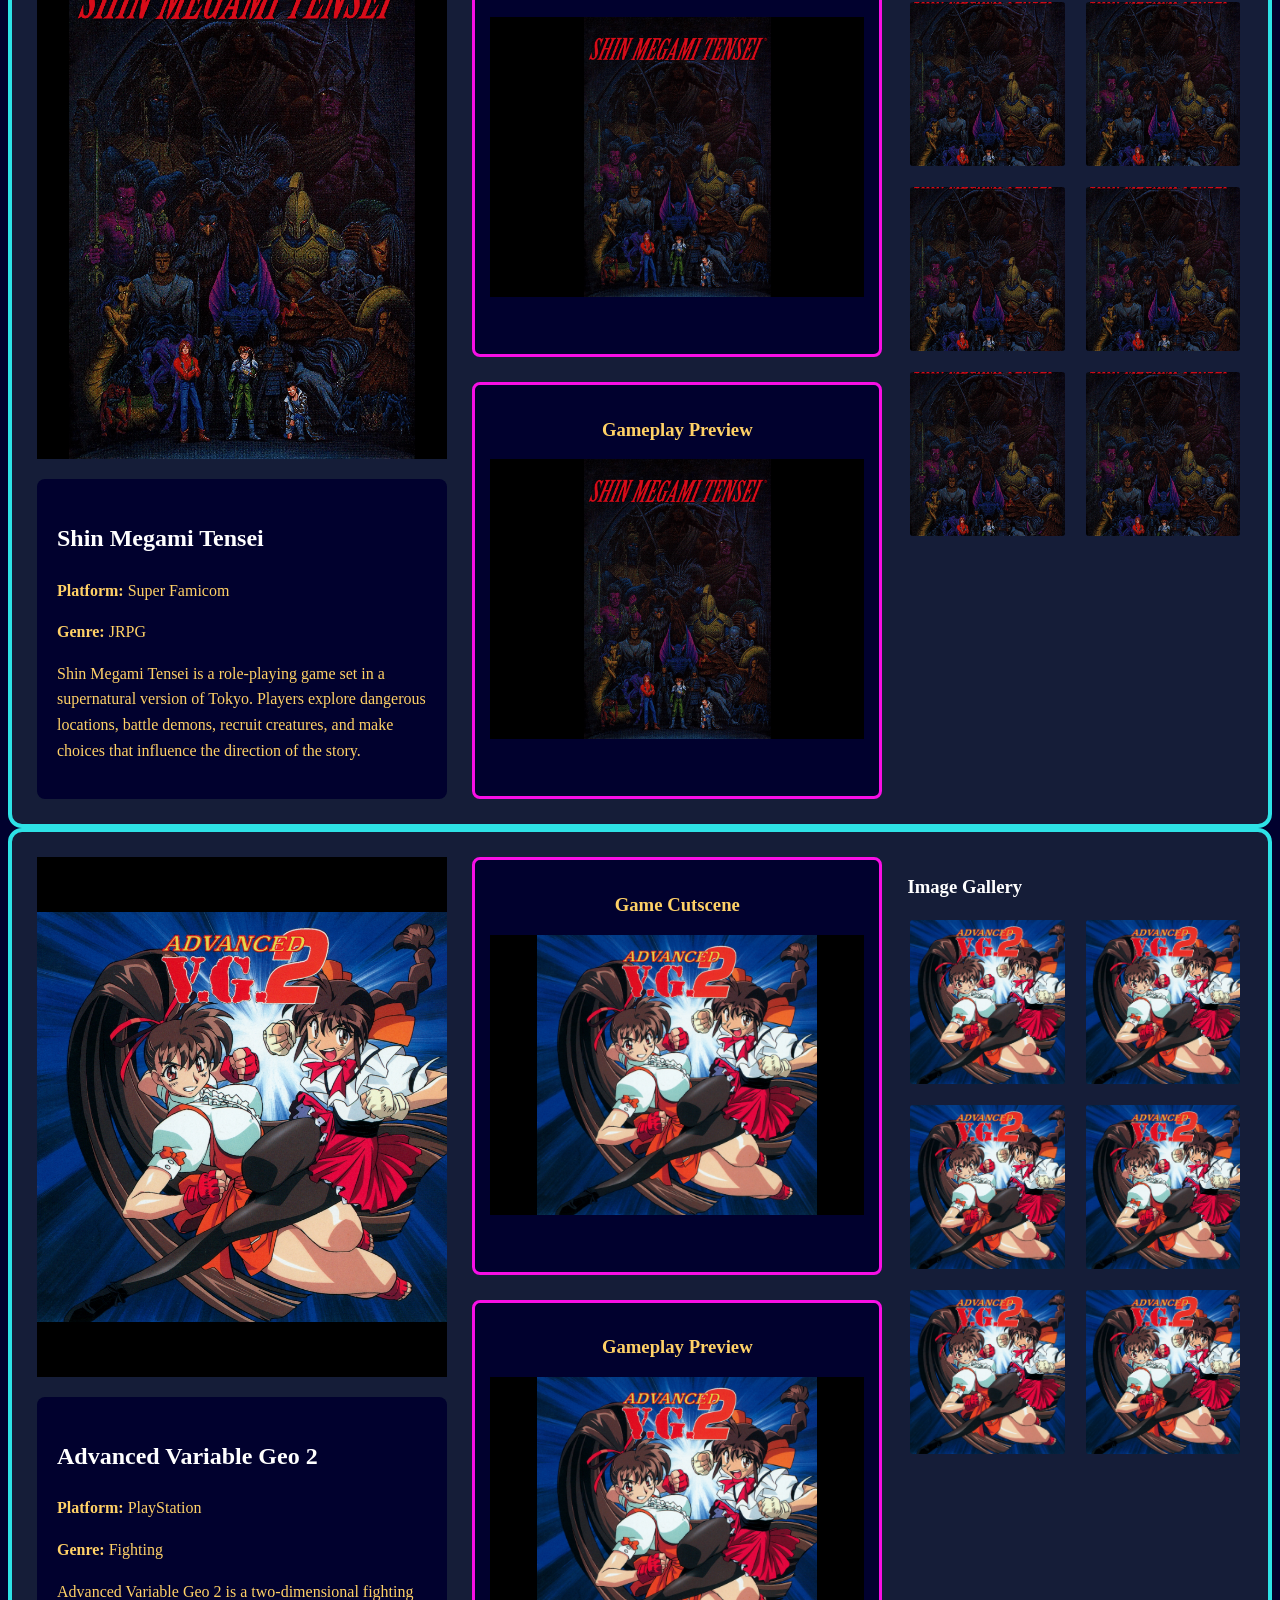
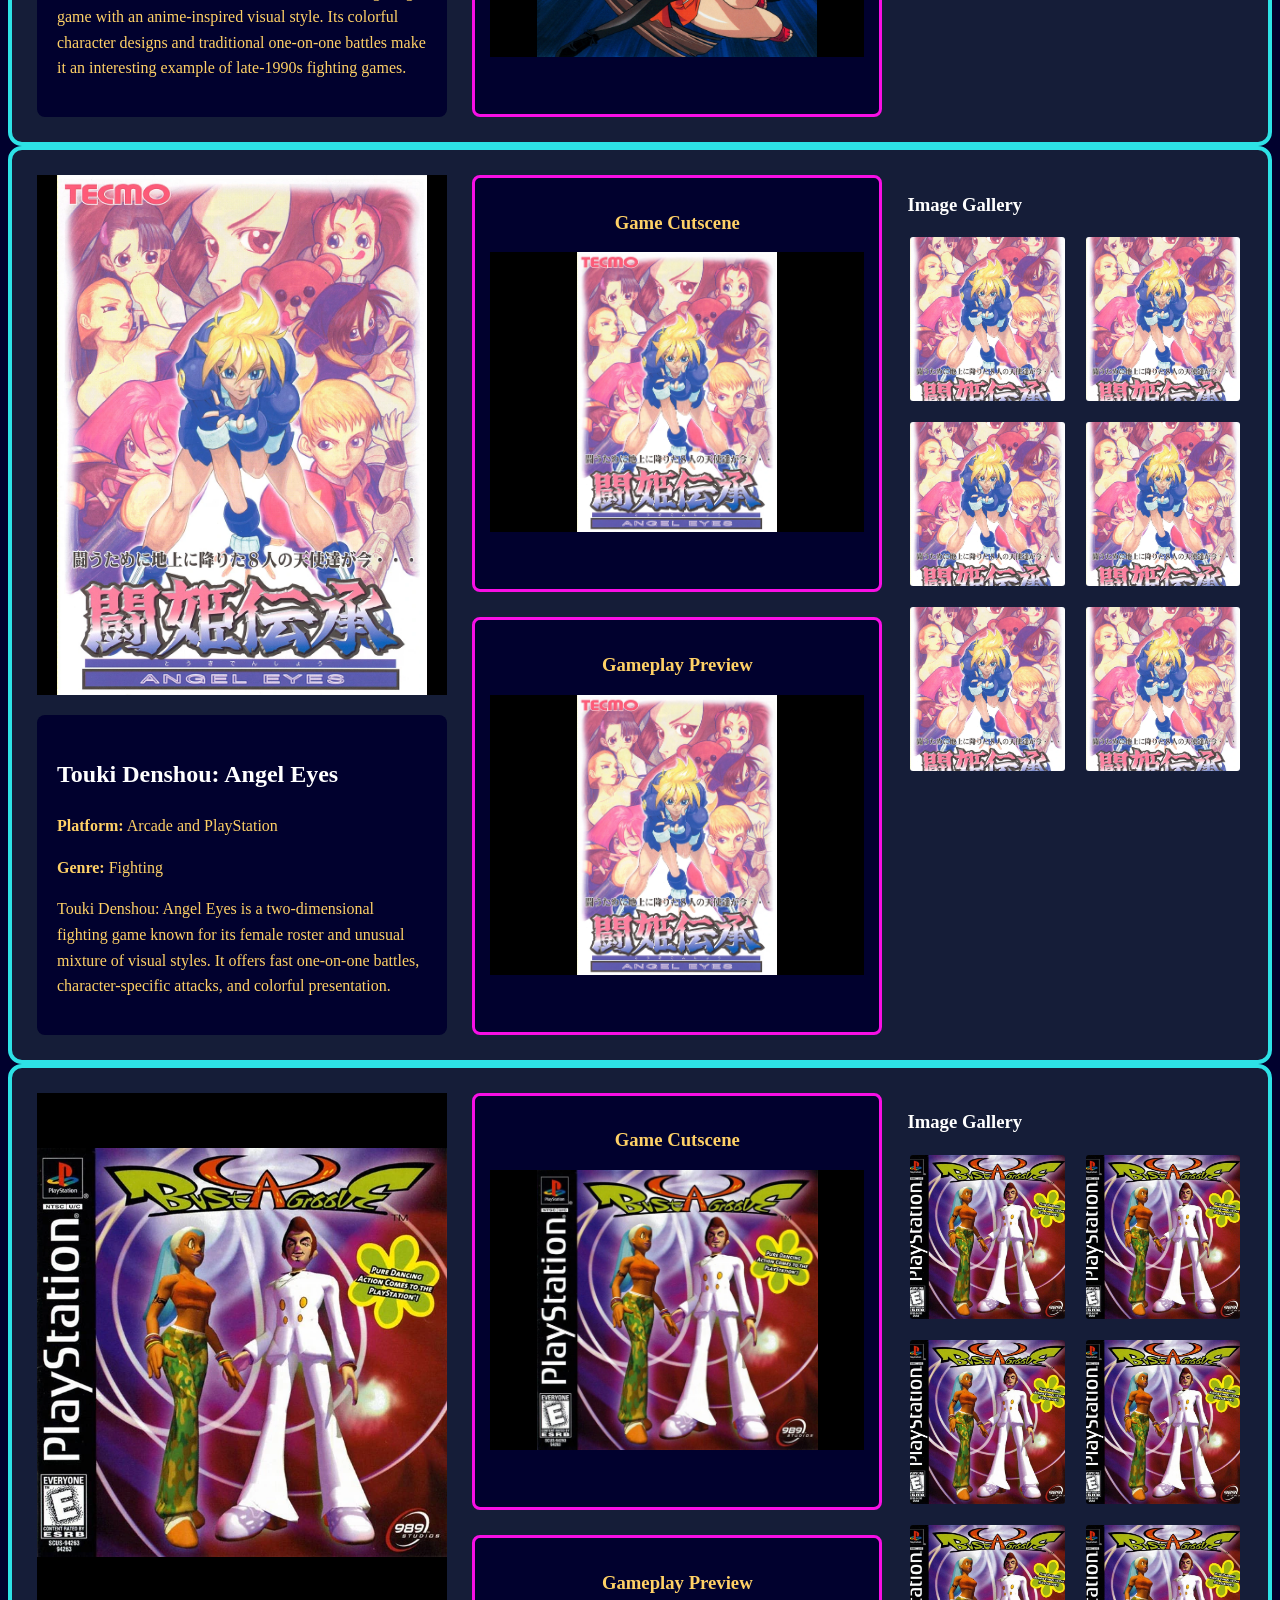
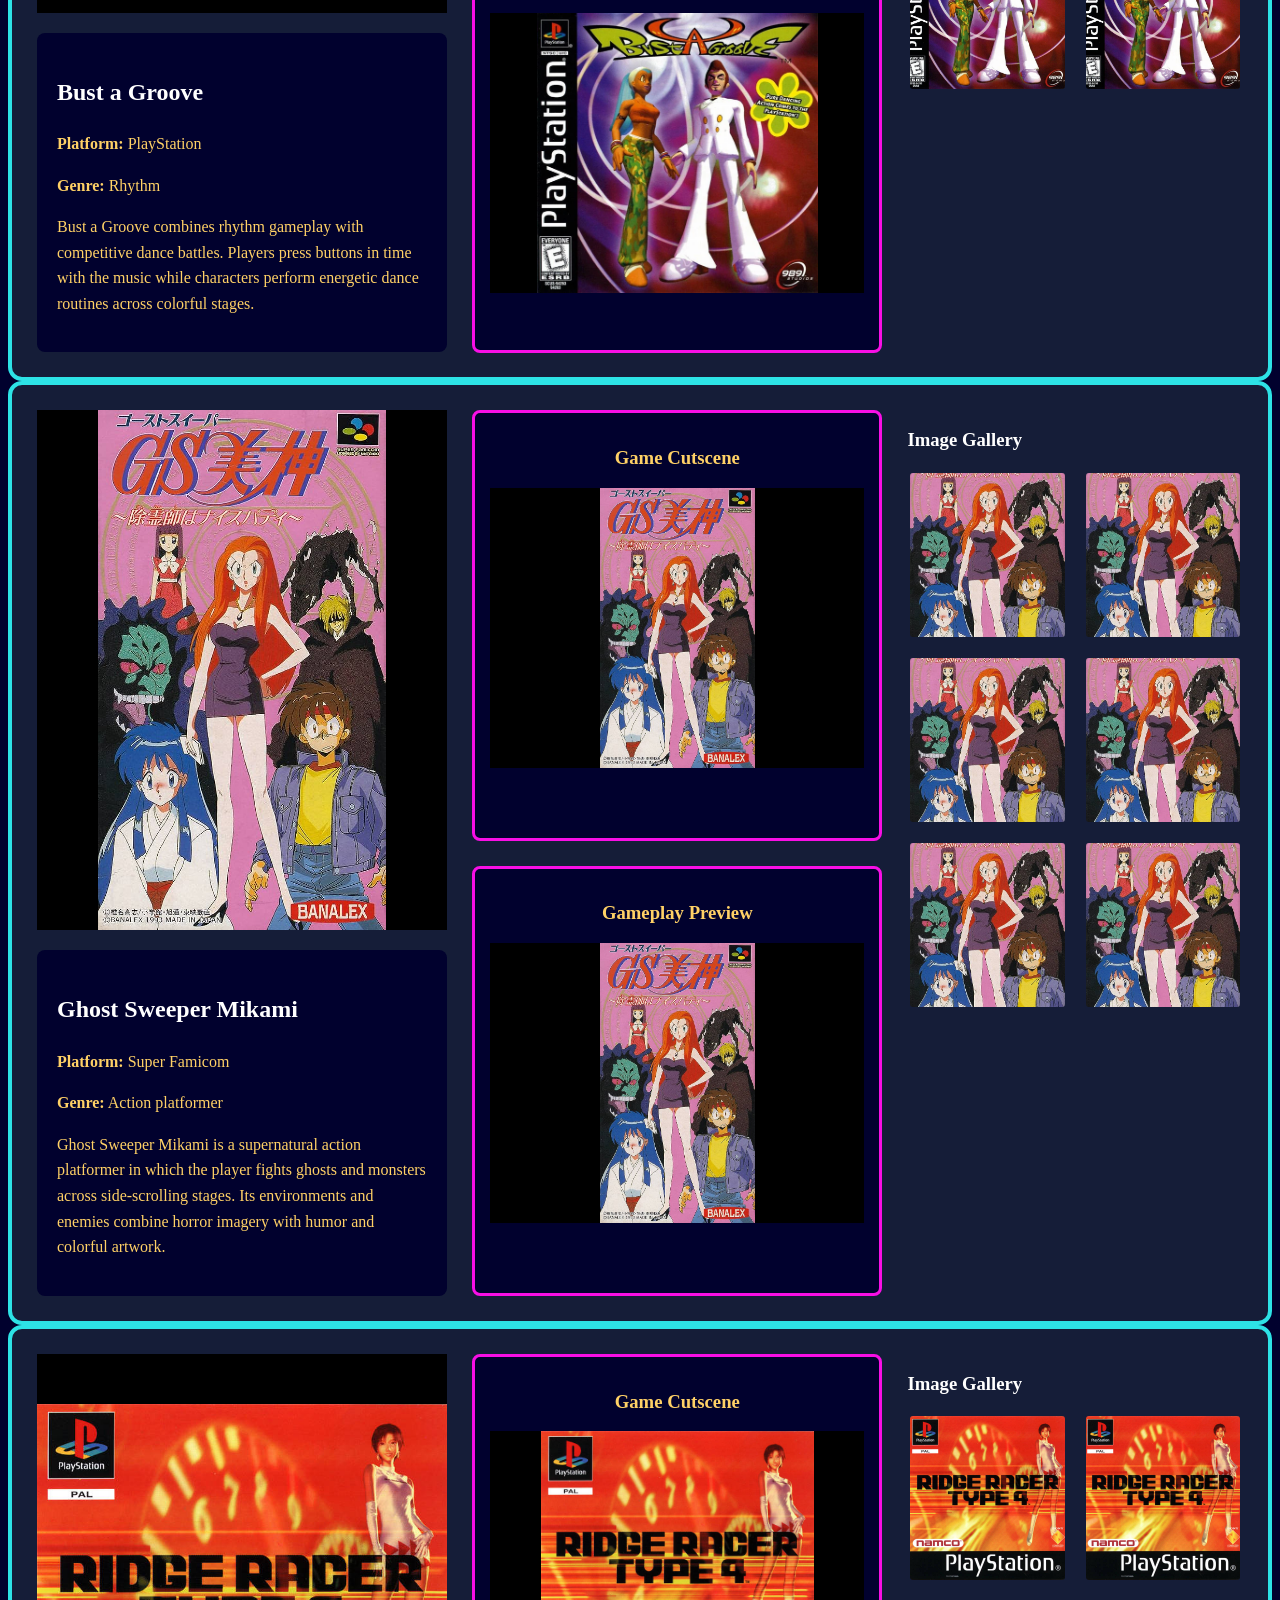
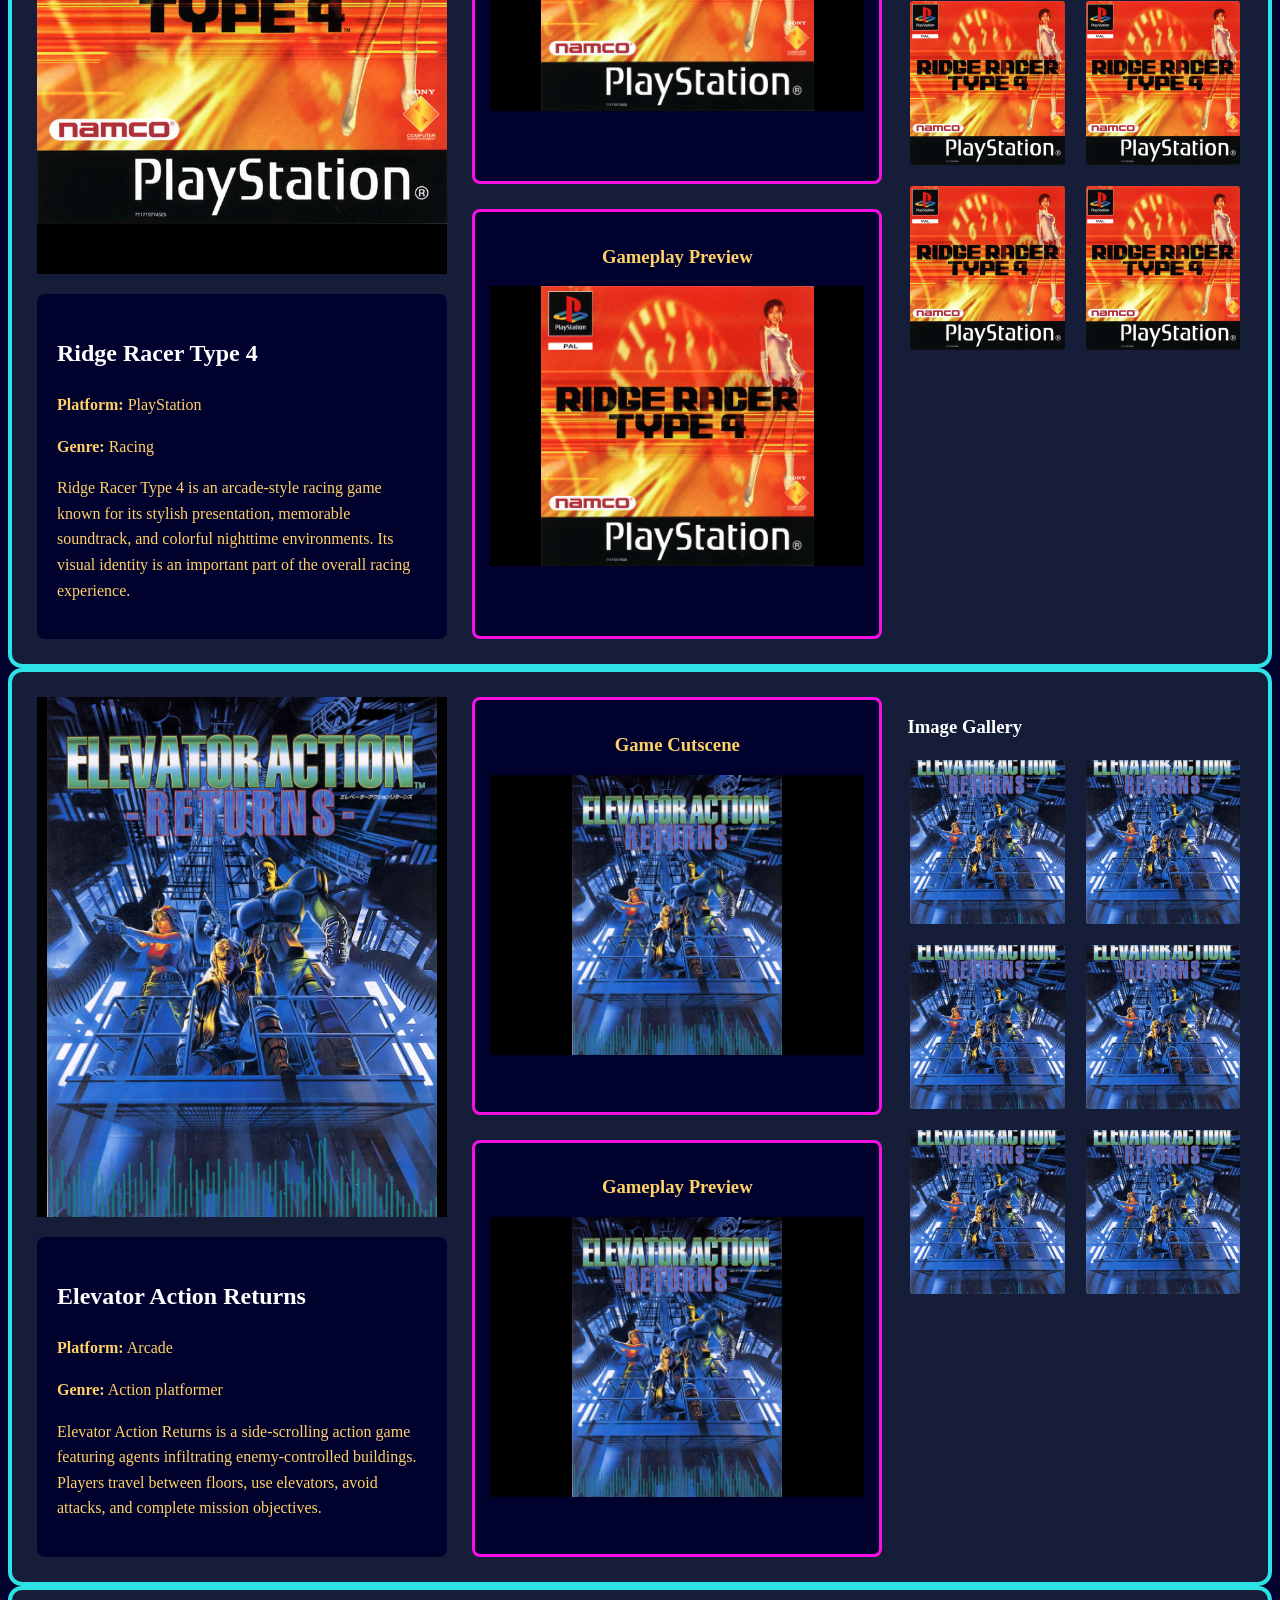
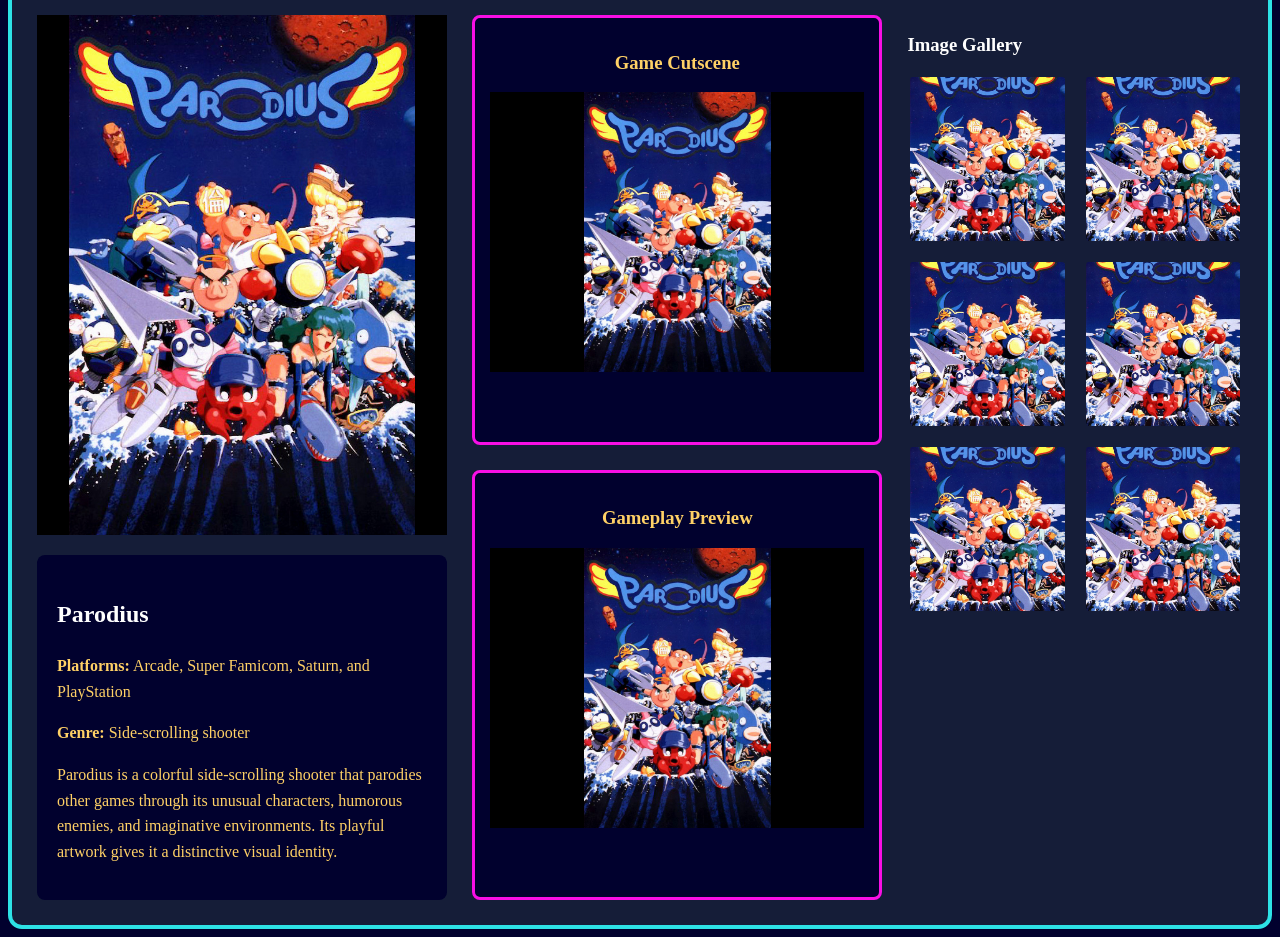
==== commit be0f994c: "Update game collection.html" ====
--- a/game collection.html
+++ b/game collection.html
@@ -204,23 +204,7 @@
       </div>
 
     </section>
-  </article>
-   
-    <article>
-        <h3>Cadillacs and Dinosaurs</h3>
-        <img src="Images/Cadillacs and Dinosaurs.jpg" alt="Cadillacs and Dinosaurs Arcade Game">
-        <p>Platform: Arcade</p>
-        <p>Genre: Beat 'em up</p>
-        <p>Description of Game:</p>
-    </article>
-   
-    <article>
-        <h3>Alien vs Predator</h3>
-        <img src="images/Alien_Predator_arcade.jpg" alt="Alien vs Predator Arcade Game">
-        <p>Platform: Arcade</p>
-        <p>Genre: Beat 'em up</p>
-        <p>Description of Game: </p>
-    </article>
+  </article>   
 
   <article class="game-entry">
 
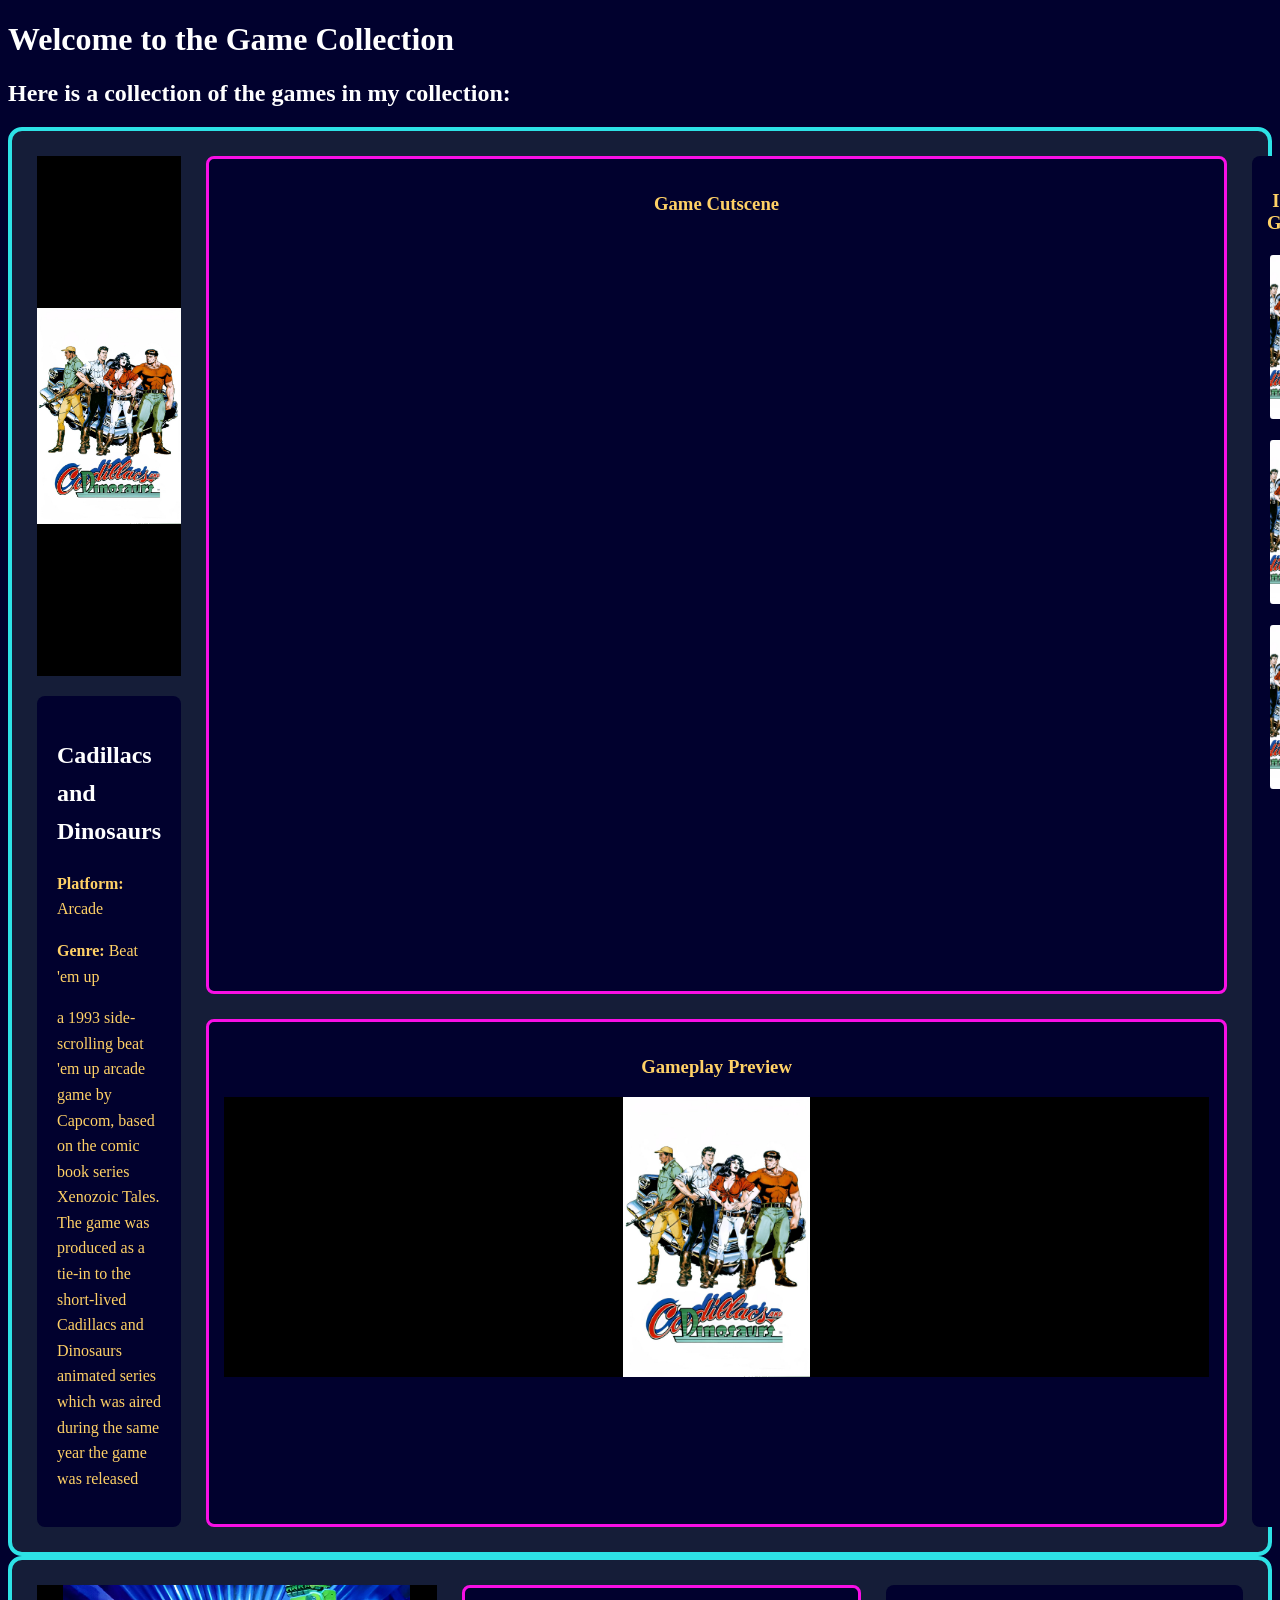
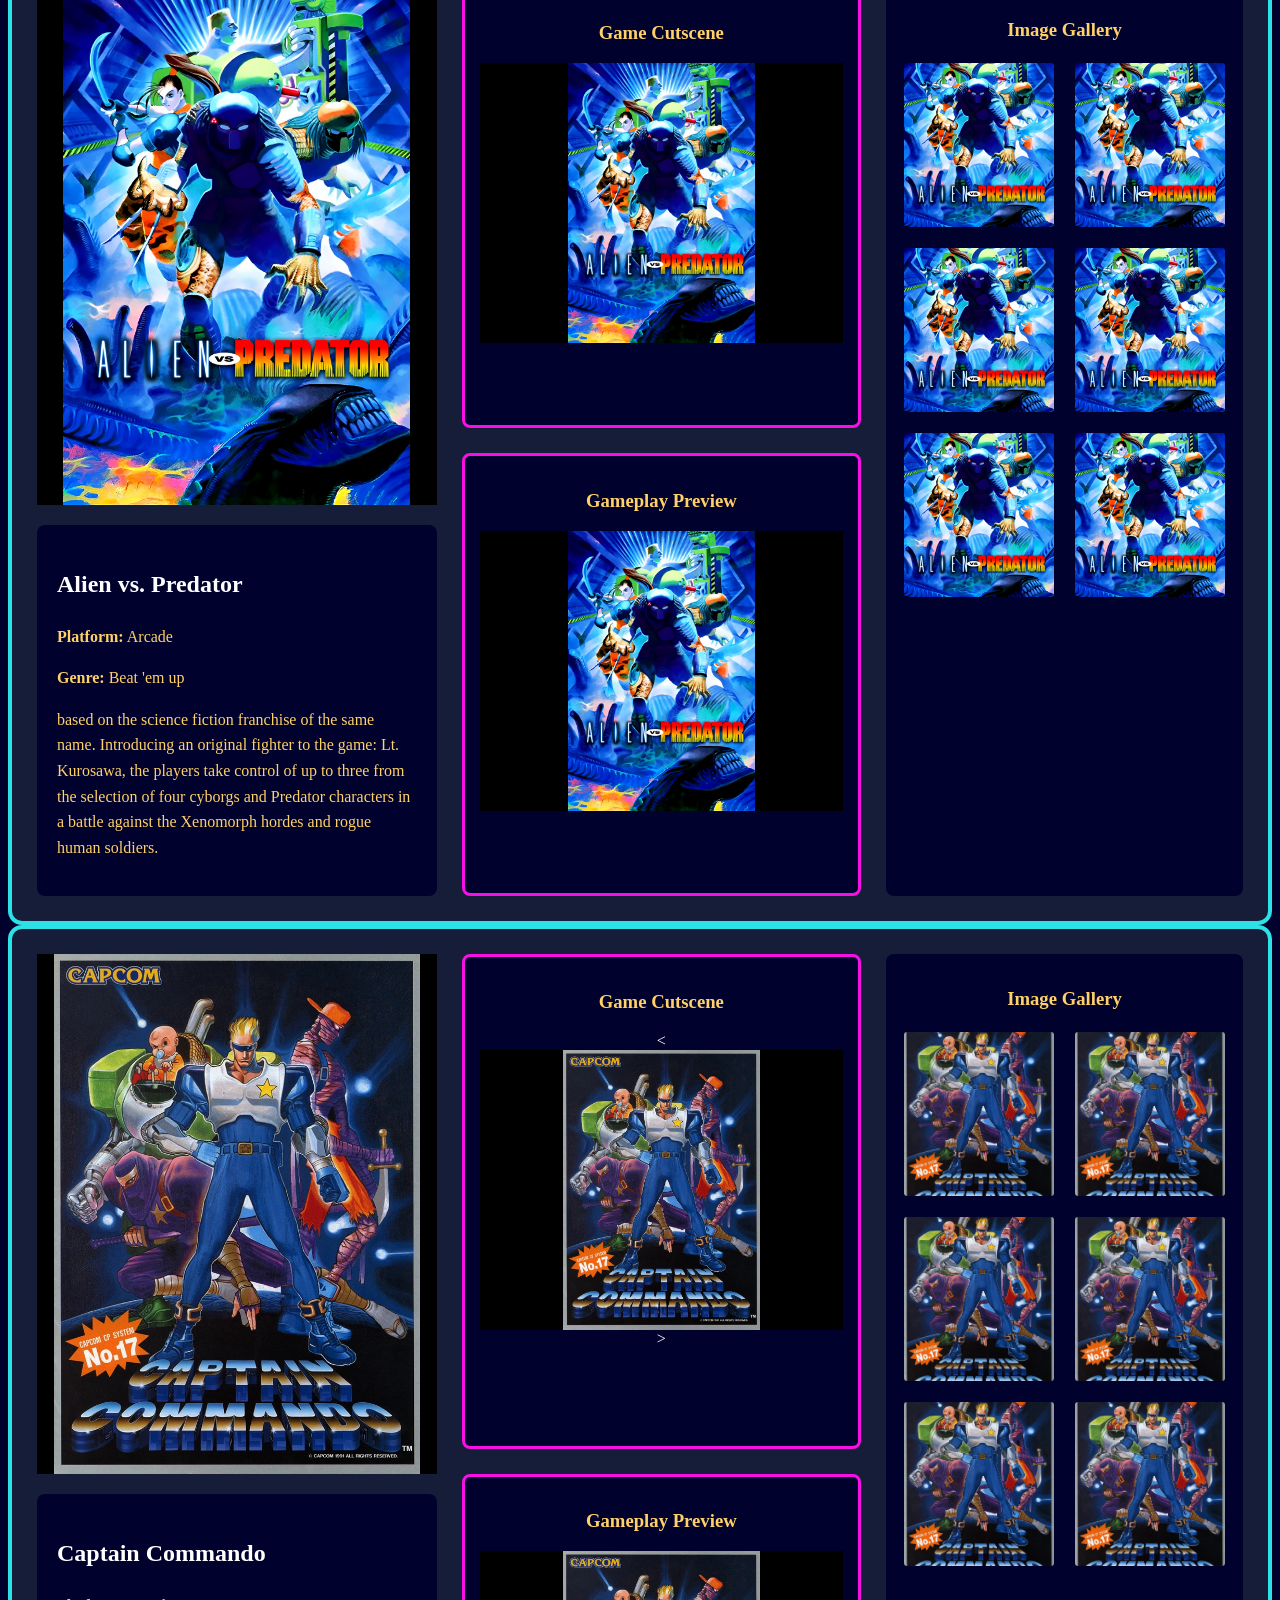
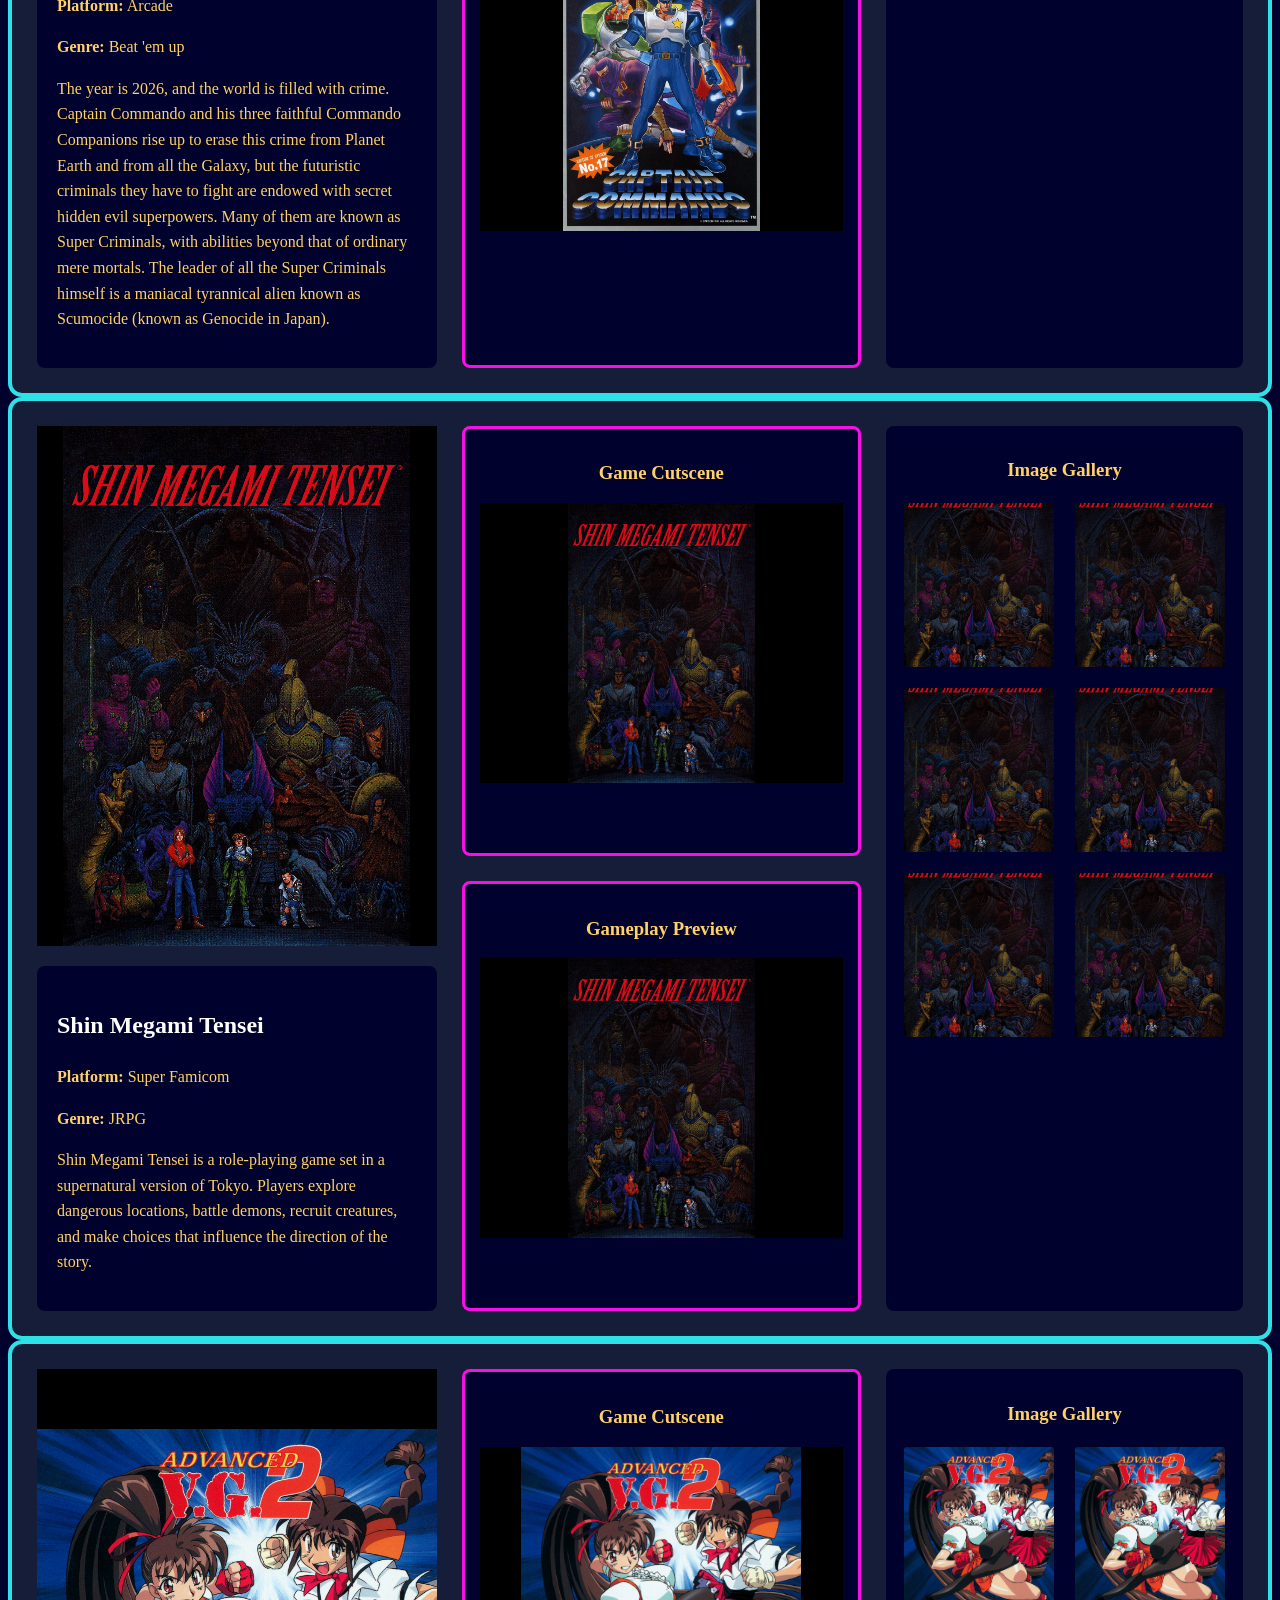
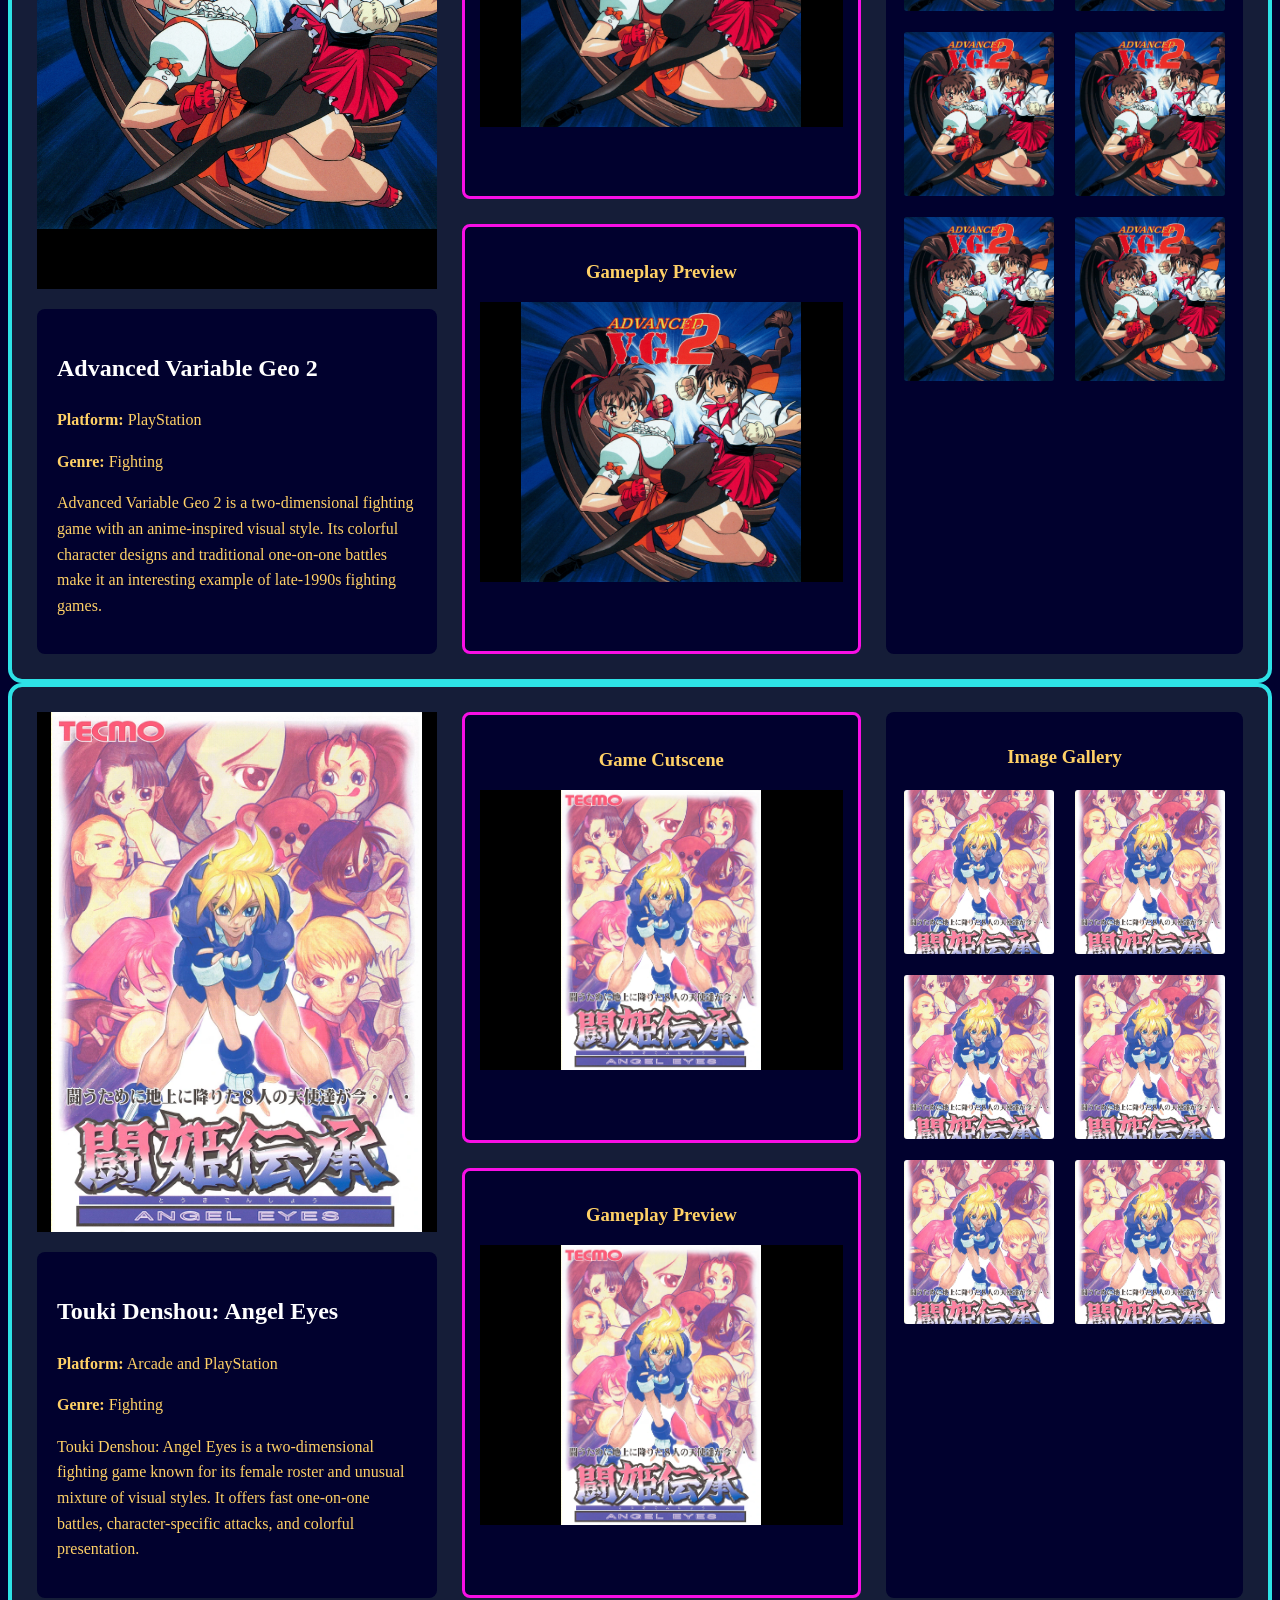
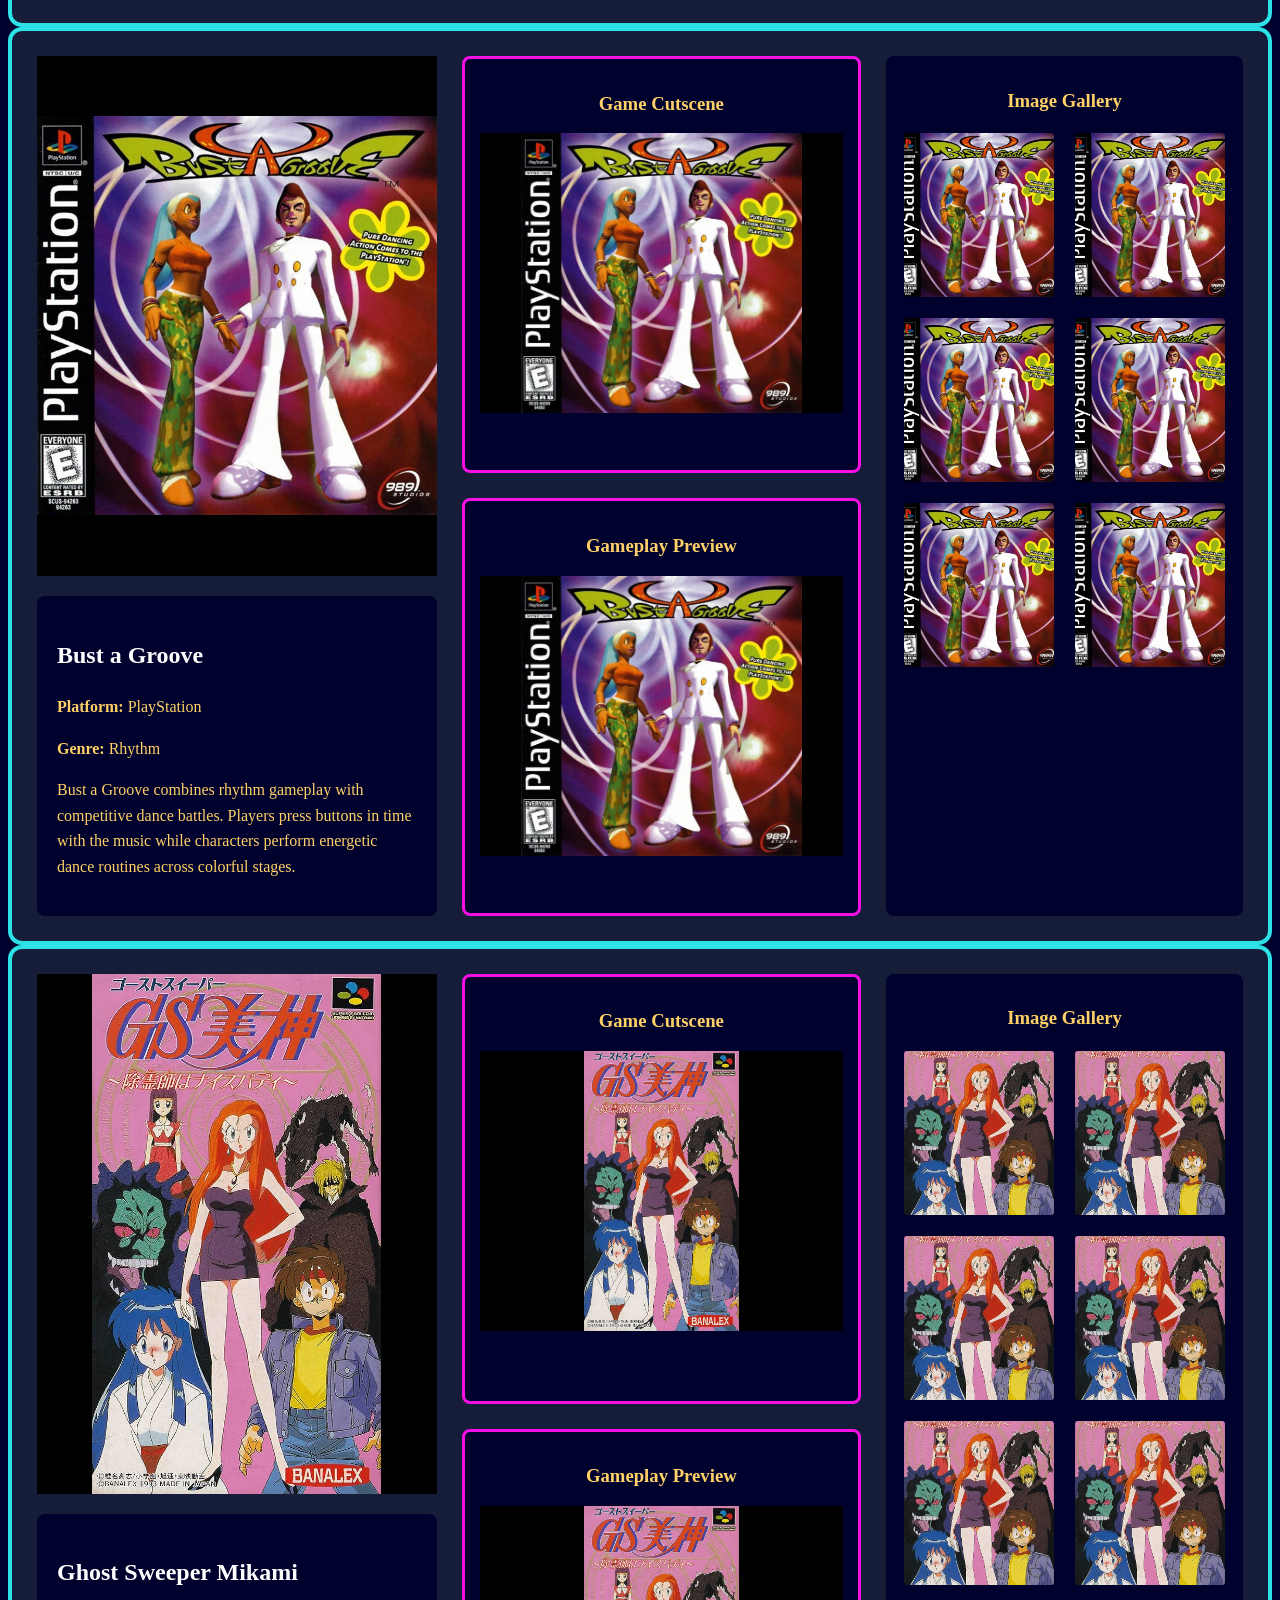
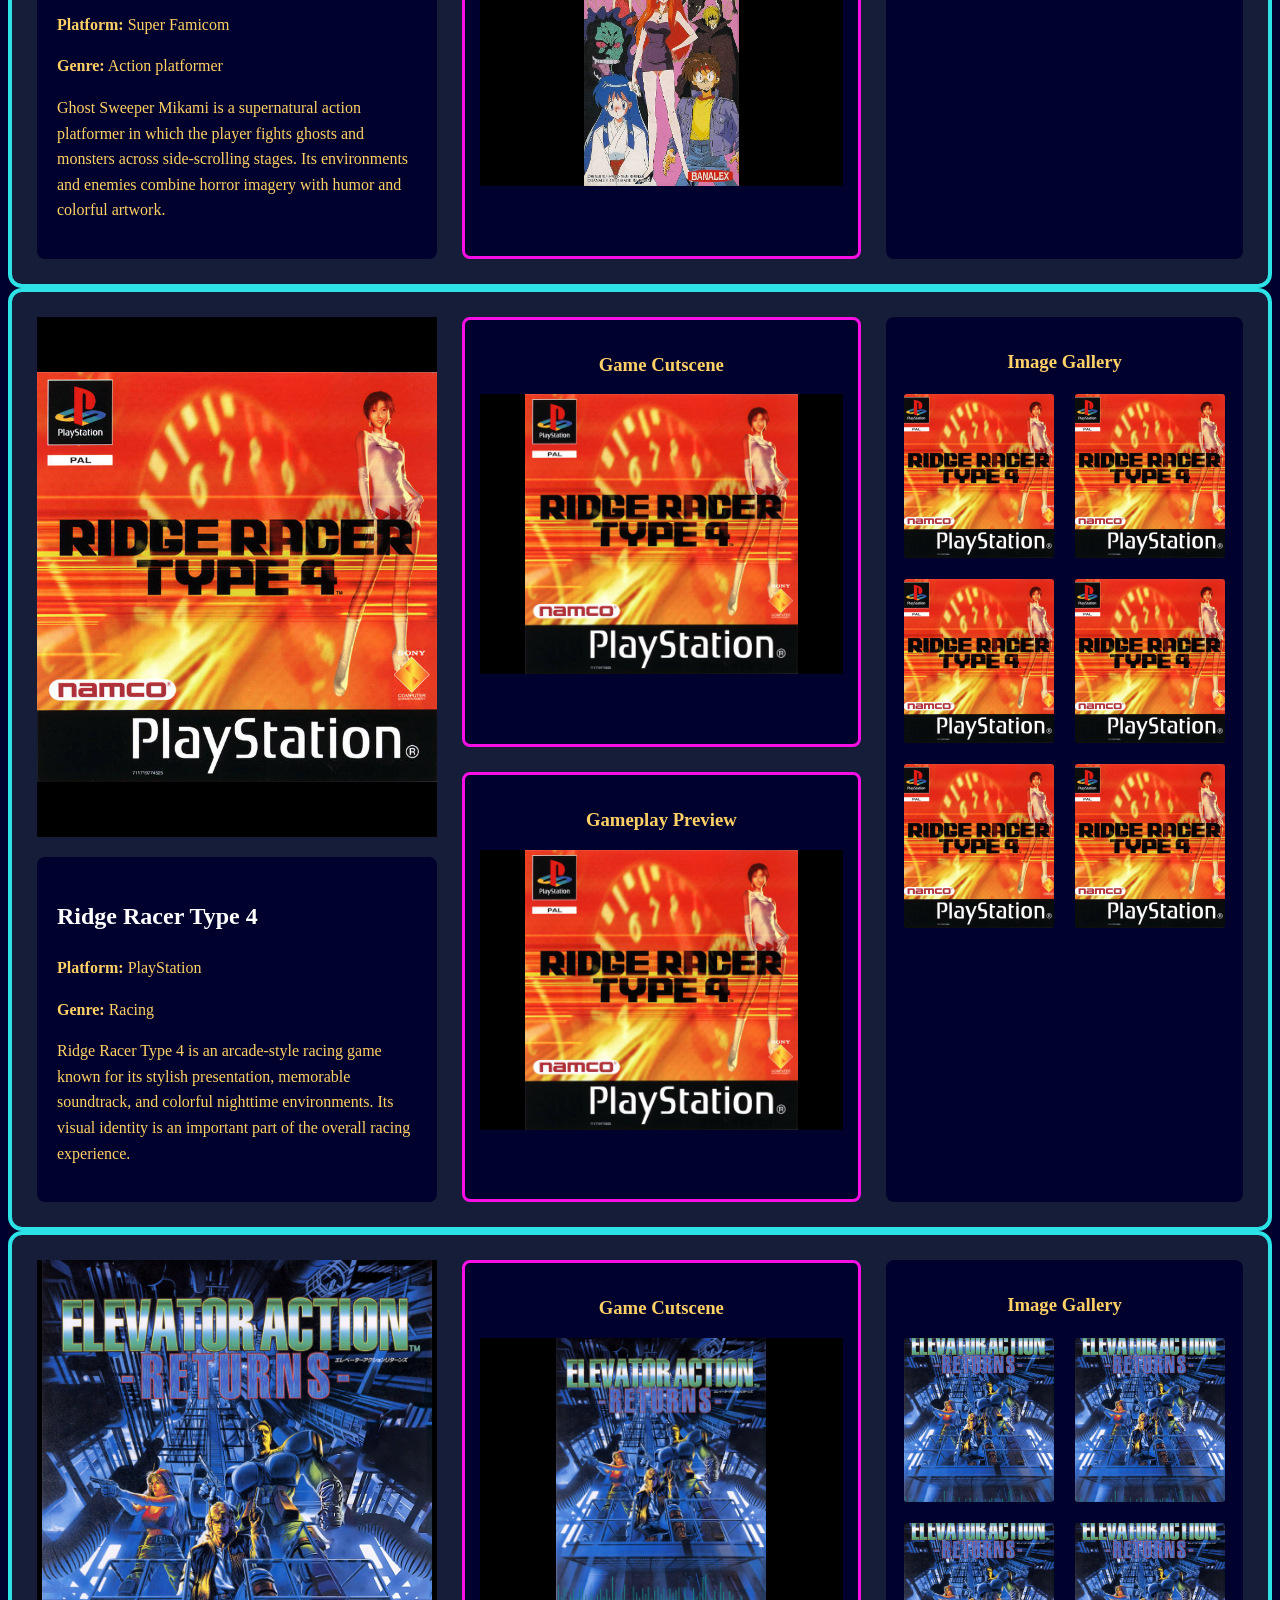
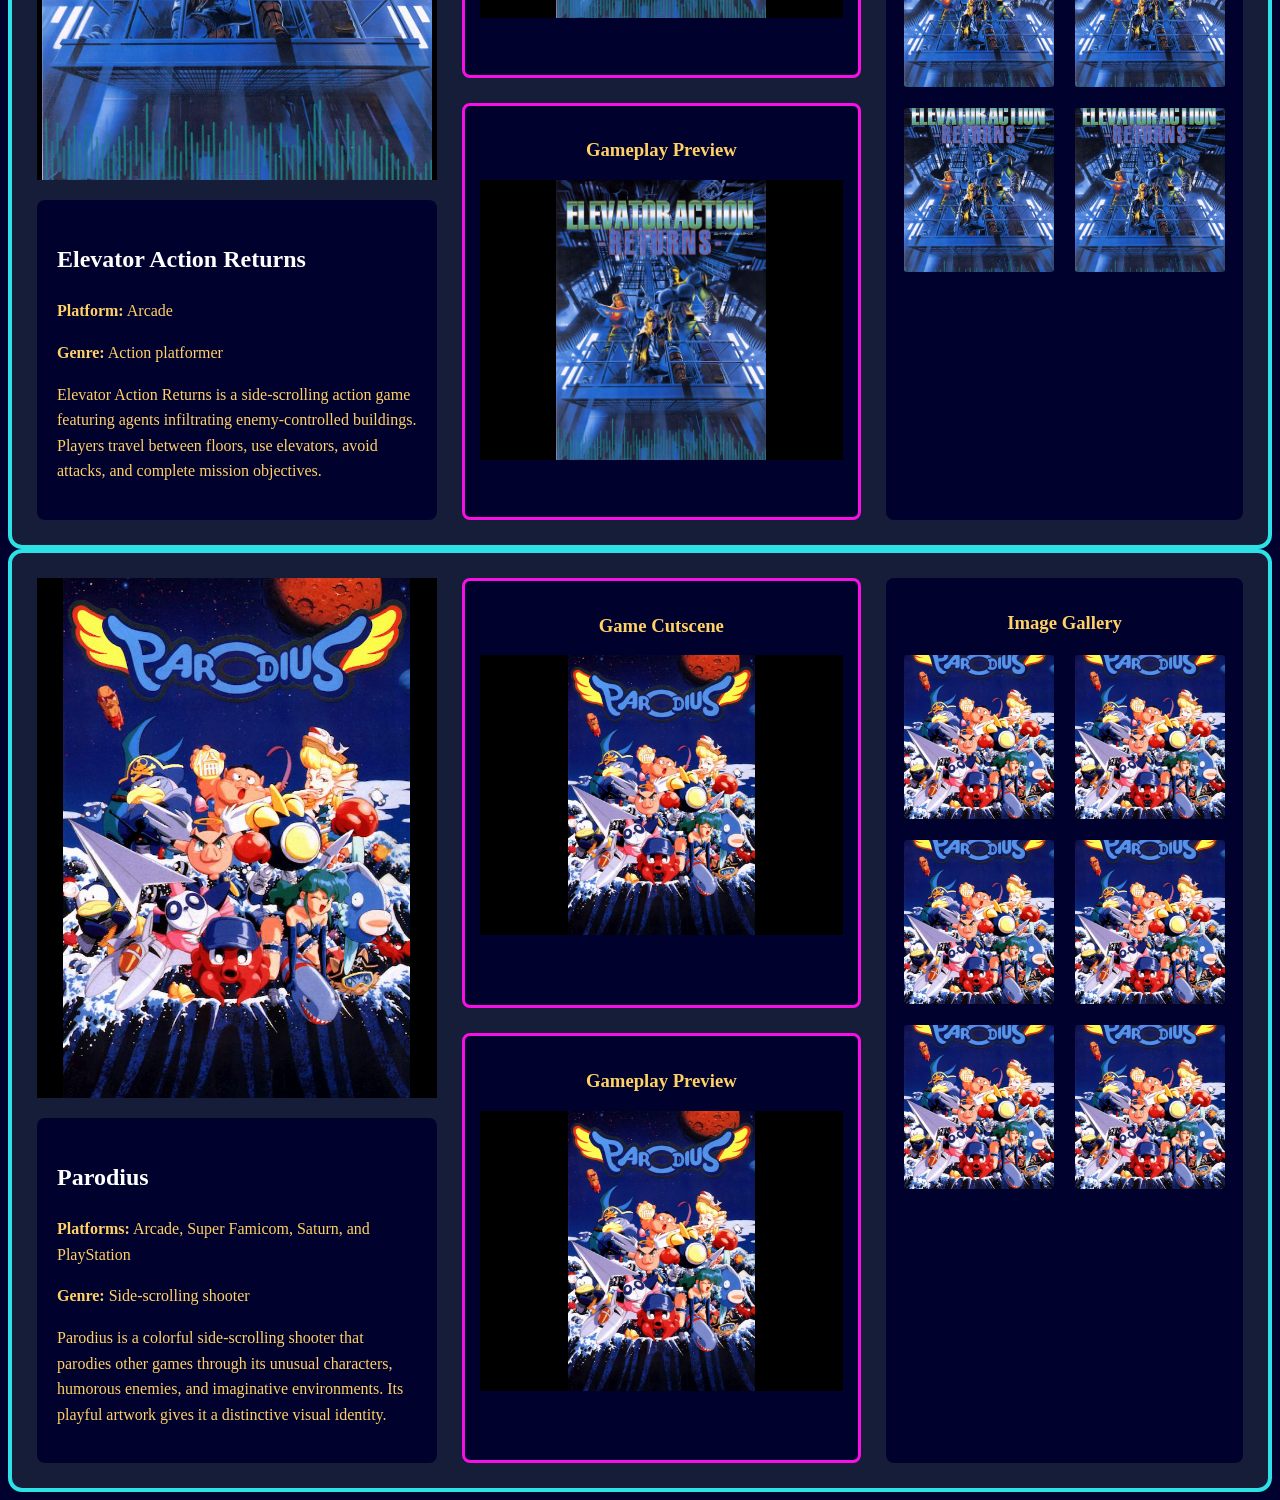
==== commit e81a5786: "added video" ====
--- a/game collection.html
+++ b/game collection.html
@@ -58,11 +58,8 @@
 
       <div class="preview-panel">
         <h3>Game Cutscene</h3>
-
-        <img
-          src="Images/Cadillacs and Dinosaurs.jpg"
-          alt="Cutscene preview from Cadillacs and Dinosaurs"
-        >
+        <iframe width="985" height="739" src="https://www.youtube.com/embed/50vwLl0R7xQ" title="Cadillacs and Dinosaurs (Arcade) [INTRO]" frameborder="0" allow="accelerometer; autoplay; clipboard-write; encrypted-media; gyroscope; picture-in-picture; web-share" referrerpolicy="strict-origin-when-cross-origin" allowfullscreen></iframe>
+        
       </div>
 
       <div class="preview-panel">
@@ -230,9 +227,9 @@
 
     <div class="preview-panel">
       <h3>Game Cutscene</h3>
-      <img
+      <<img
         src="Images/Captain Commando.webp"
-        alt="Captain Commando cutscene preview"
+        alt="Captain Commando cutscene preview">
       >
     </div>
 
--- a/game collection.css
+++ b/game collection.css
@@ -1,3 +1,5 @@
+/* Stacks every complete game section vertically */
+
 .game-collection {
   display: flex;
   flex-direction: column;
@@ -7,6 +9,9 @@
   margin: 0 auto;
   padding: 40px 25px;
 }
+
+
+/* Creates the three-column layout for each game */
 
 .game-entry {
   display: flex;
@@ -24,20 +29,92 @@
   box-sizing: border-box;
 }
 
+
+/* LEFT COLUMN */
+
 .game-information {
   flex: 1.1;
+
+  display: flex;
+  flex-direction: column;
 }
+
+.game-cover {
+  display: block;
+
+  width: 100%;
+  height: 520px;
+
+  object-fit: contain;
+  background-color: black;
+}
+
+.game-description {
+  flex: 1;
+
+  margin-top: 20px;
+  padding: 20px;
+
+  color: rgb(255, 209, 102);
+  line-height: 1.6;
+
+  background-color: rgb(1, 1, 46);
+  border-radius: 8px;
+
+  box-sizing: border-box;
+}
+
+
+/* CENTER COLUMN */
 
 .game-previews {
   flex: 1.1;
+
+  display: flex;
+  flex-direction: column;
+  gap: 25px;
 }
+
+.preview-panel {
+  flex: 1;
+
+  padding: 15px;
+  text-align: center;
+
+  background-color: rgb(1, 1, 46);
+
+  border: 3px solid rgb(248, 15, 229);
+  border-radius: 8px;
+
+  box-sizing: border-box;
+}
+
+.preview-panel h3 {
+  color: rgb(255, 209, 102);
+}
+
+.preview-panel img {
+  display: block;
+
+  width: 100%;
+  height: 280px;
+
+  object-fit: contain;
+  background-color: black;
+}
+
+
+/* RIGHT COLUMN */
 
 .game-gallery {
   flex: 0.9;
-  .game-gallery {
+
   padding: 15px;
+
   background-color: rgb(1, 1, 46);
   border-radius: 8px;
+
+  box-sizing: border-box;
 }
 
 .game-gallery h3 {
@@ -68,58 +145,4 @@
 .gallery-images img:hover {
   border-color: rgb(255, 209, 102);
 }
-}
 
-.game-cover {
-  display: block;
-
-  width: 100%;
-  height: 520px;
-
-  object-fit: contain;
-  background-color: black;
-}
-
-.game-description {
-  flex: 1;
-
-  margin-top: 20px;
-  padding: 20px;
-
-  background-color: rgb(1, 1, 46);
-  border-radius: 8px;
-  color: rgb(255, 209, 102);
-  line-height: 1.6;
-}
-
-.game-previews {
-  display: flex;
-  flex-direction: column;
-  gap: 25px;
-}
-
-.preview-panel {
-  flex: 1;
-
-  padding: 15px;
-  text-align: center;
-
-  background-color: rgb(1, 1, 46);
-
-  border: 3px solid rgb(248, 15, 229);
-  border-radius: 8px;
-}
-
-.preview-panel h3 {
-  color: rgb(255, 209, 102);
-}
-
-.preview-panel img {
-  display: block;
-
-  width: 100%;
-  height: 280px;
-
-  object-fit: contain;
-  background-color: black;
-}
--- a/game collection.css
+++ b/game collection.css
@@ -1,3 +1,5 @@
+/* Stacks every complete game section vertically */
+
 .game-collection {
   display: flex;
   flex-direction: column;
@@ -7,6 +9,9 @@
   margin: 0 auto;
   padding: 40px 25px;
 }
+
+
+/* Creates the three-column layout for each game */
 
 .game-entry {
   display: flex;
@@ -24,20 +29,92 @@
   box-sizing: border-box;
 }
 
+
+/* LEFT COLUMN */
+
 .game-information {
   flex: 1.1;
+
+  display: flex;
+  flex-direction: column;
 }
+
+.game-cover {
+  display: block;
+
+  width: 100%;
+  height: 520px;
+
+  object-fit: contain;
+  background-color: black;
+}
+
+.game-description {
+  flex: 1;
+
+  margin-top: 20px;
+  padding: 20px;
+
+  color: rgb(255, 209, 102);
+  line-height: 1.6;
+
+  background-color: rgb(1, 1, 46);
+  border-radius: 8px;
+
+  box-sizing: border-box;
+}
+
+
+/* CENTER COLUMN */
 
 .game-previews {
   flex: 1.1;
+
+  display: flex;
+  flex-direction: column;
+  gap: 25px;
 }
+
+.preview-panel {
+  flex: 1;
+
+  padding: 15px;
+  text-align: center;
+
+  background-color: rgb(1, 1, 46);
+
+  border: 3px solid rgb(248, 15, 229);
+  border-radius: 8px;
+
+  box-sizing: border-box;
+}
+
+.preview-panel h3 {
+  color: rgb(255, 209, 102);
+}
+
+.preview-panel img {
+  display: block;
+
+  width: 100%;
+  height: 280px;
+
+  object-fit: contain;
+  background-color: black;
+}
+
+
+/* RIGHT COLUMN */
 
 .game-gallery {
   flex: 0.9;
-  .game-gallery {
+
   padding: 15px;
+
   background-color: rgb(1, 1, 46);
   border-radius: 8px;
+
+  box-sizing: border-box;
 }
 
 .game-gallery h3 {
@@ -68,58 +145,4 @@
 .gallery-images img:hover {
   border-color: rgb(255, 209, 102);
 }
-}
 
-.game-cover {
-  display: block;
-
-  width: 100%;
-  height: 520px;
-
-  object-fit: contain;
-  background-color: black;
-}
-
-.game-description {
-  flex: 1;
-
-  margin-top: 20px;
-  padding: 20px;
-
-  background-color: rgb(1, 1, 46);
-  border-radius: 8px;
-  color: rgb(255, 209, 102);
-  line-height: 1.6;
-}
-
-.game-previews {
-  display: flex;
-  flex-direction: column;
-  gap: 25px;
-}
-
-.preview-panel {
-  flex: 1;
-
-  padding: 15px;
-  text-align: center;
-
-  background-color: rgb(1, 1, 46);
-
-  border: 3px solid rgb(248, 15, 229);
-  border-radius: 8px;
-}
-
-.preview-panel h3 {
-  color: rgb(255, 209, 102);
-}
-
-.preview-panel img {
-  display: block;
-
-  width: 100%;
-  height: 280px;
-
-  object-fit: contain;
-  background-color: black;
-}
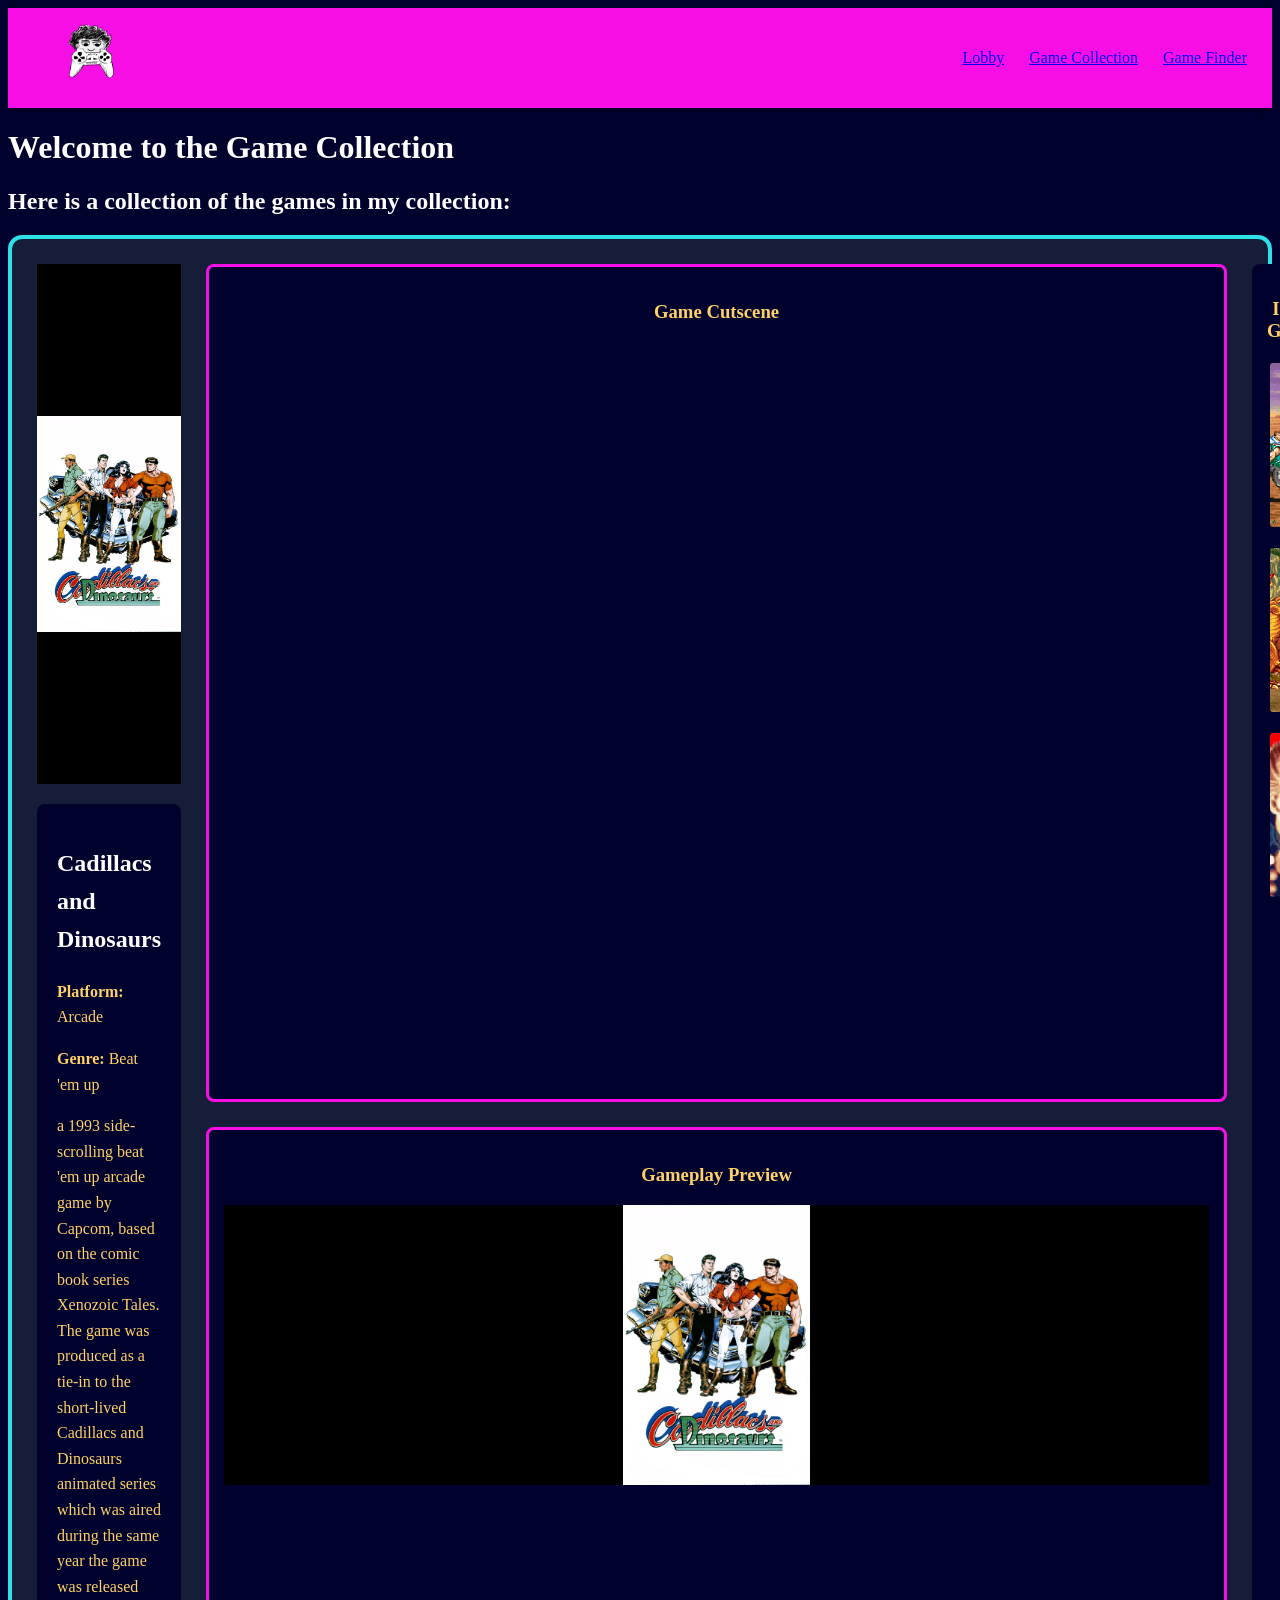
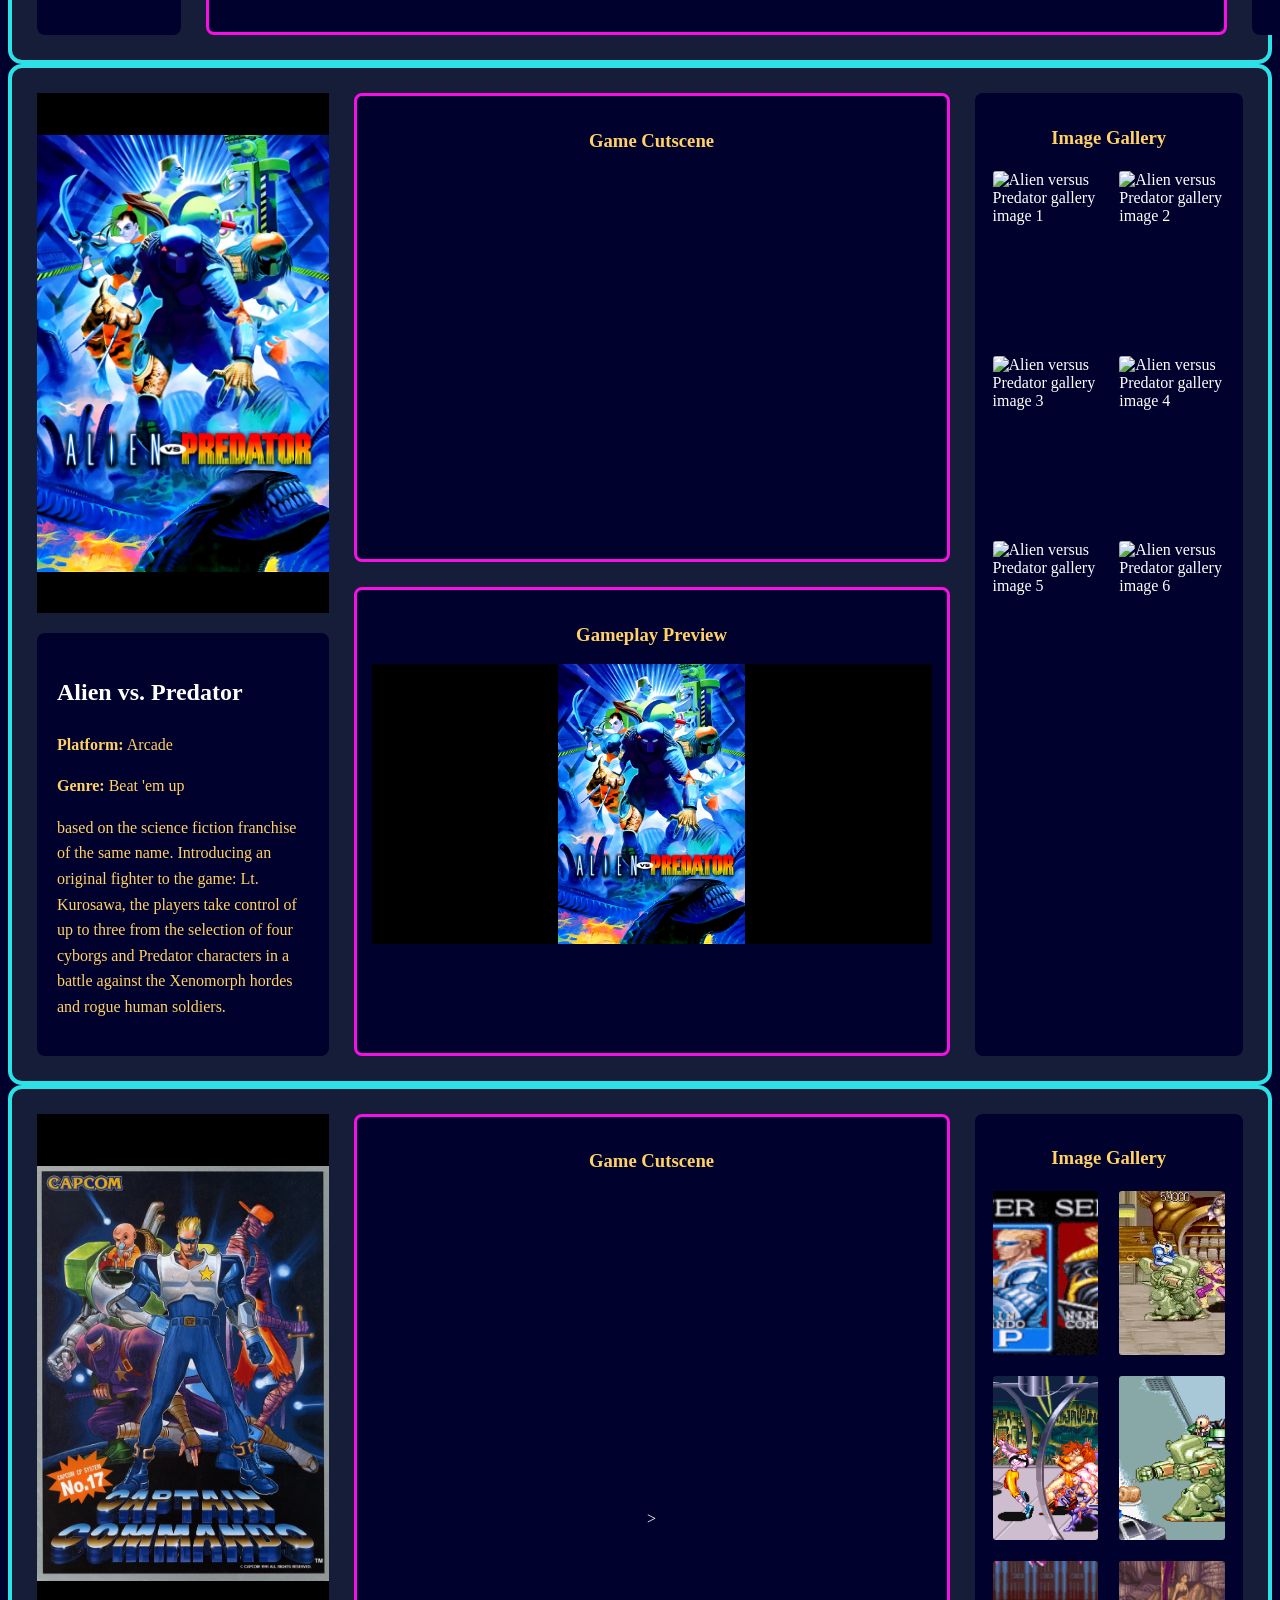
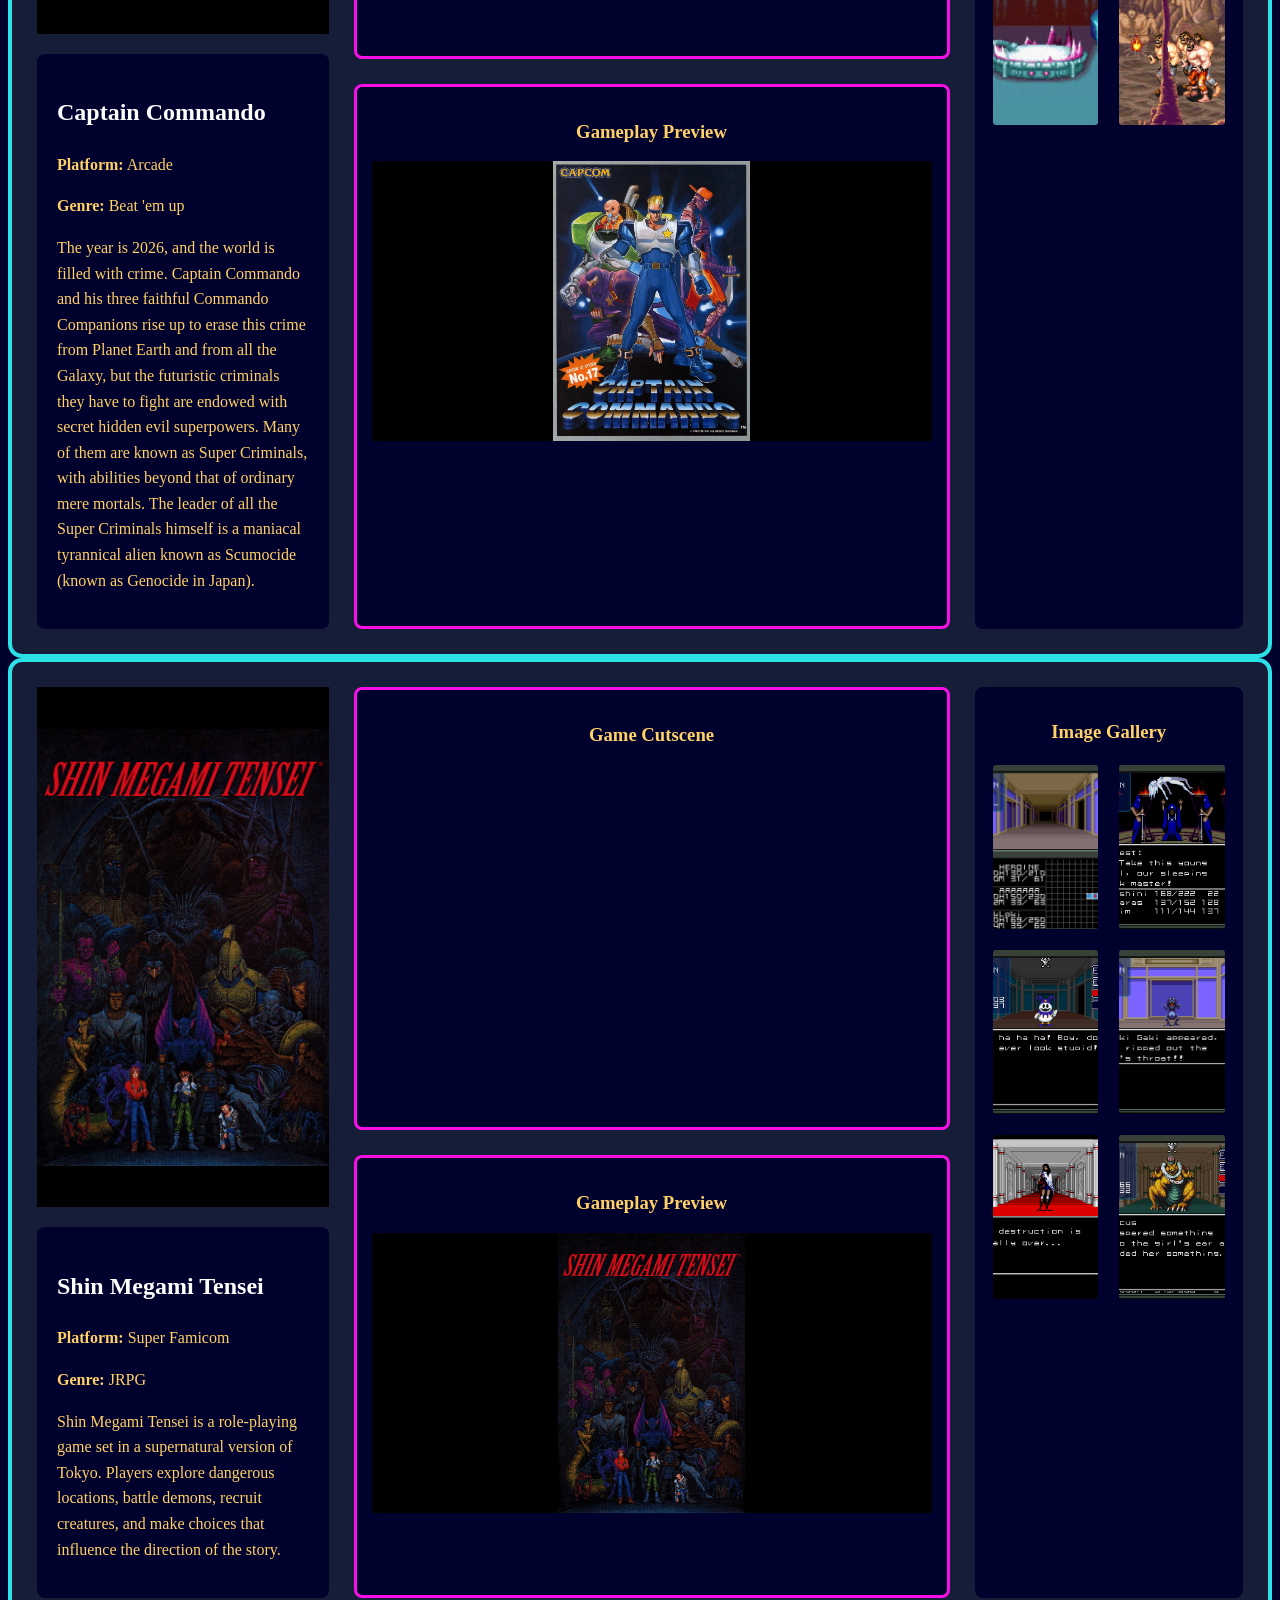
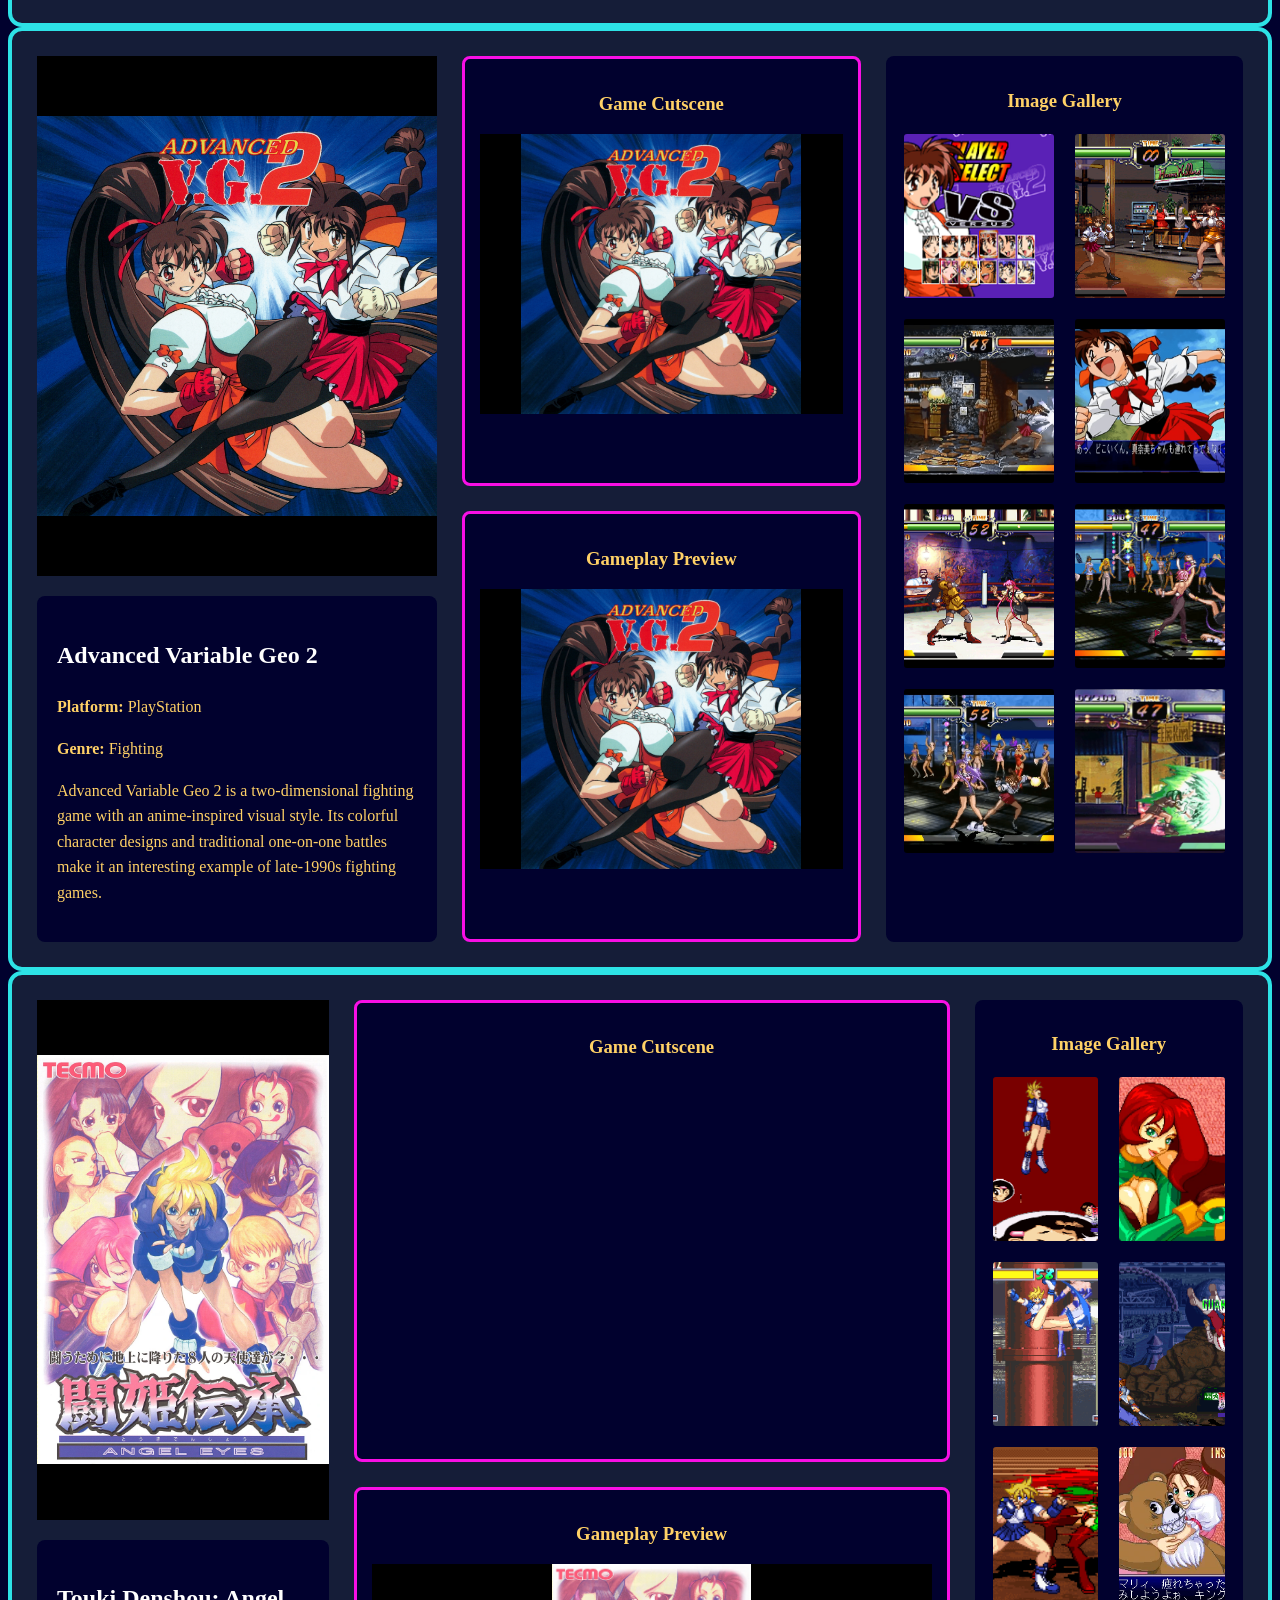
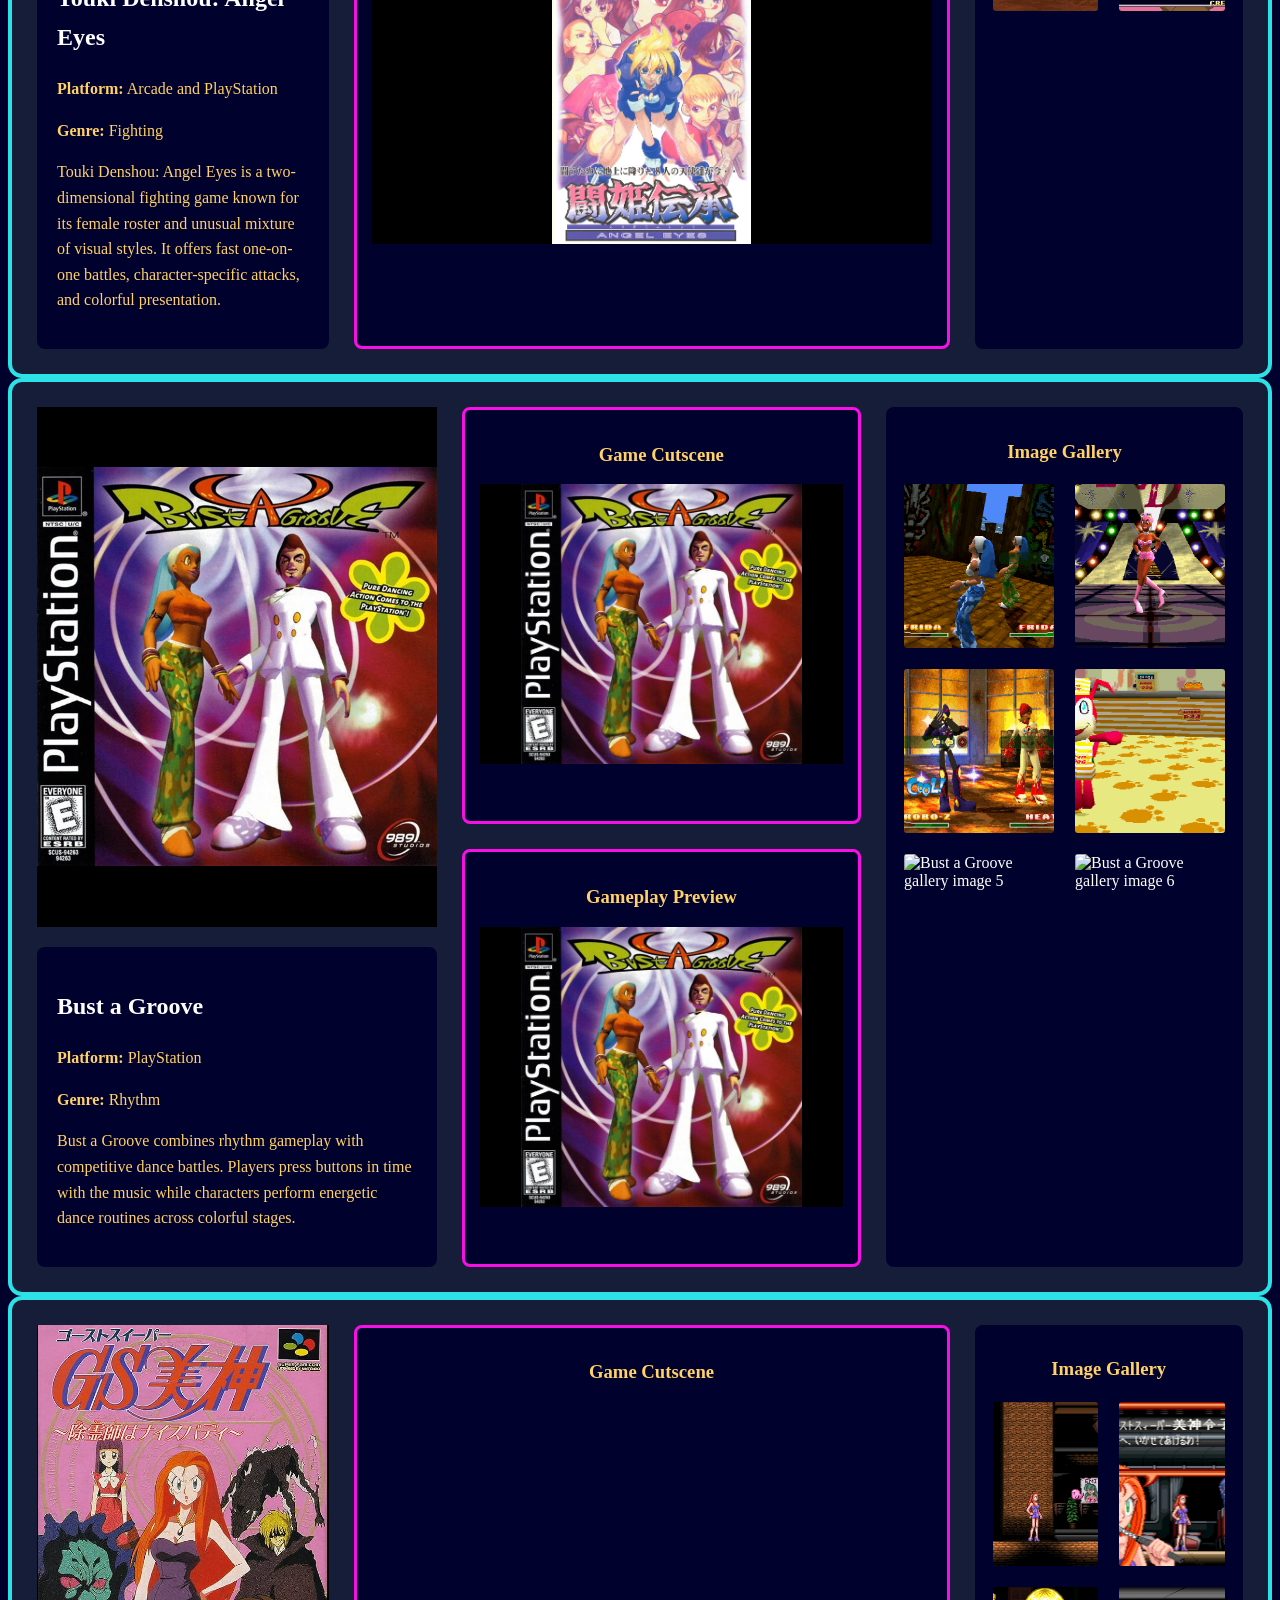
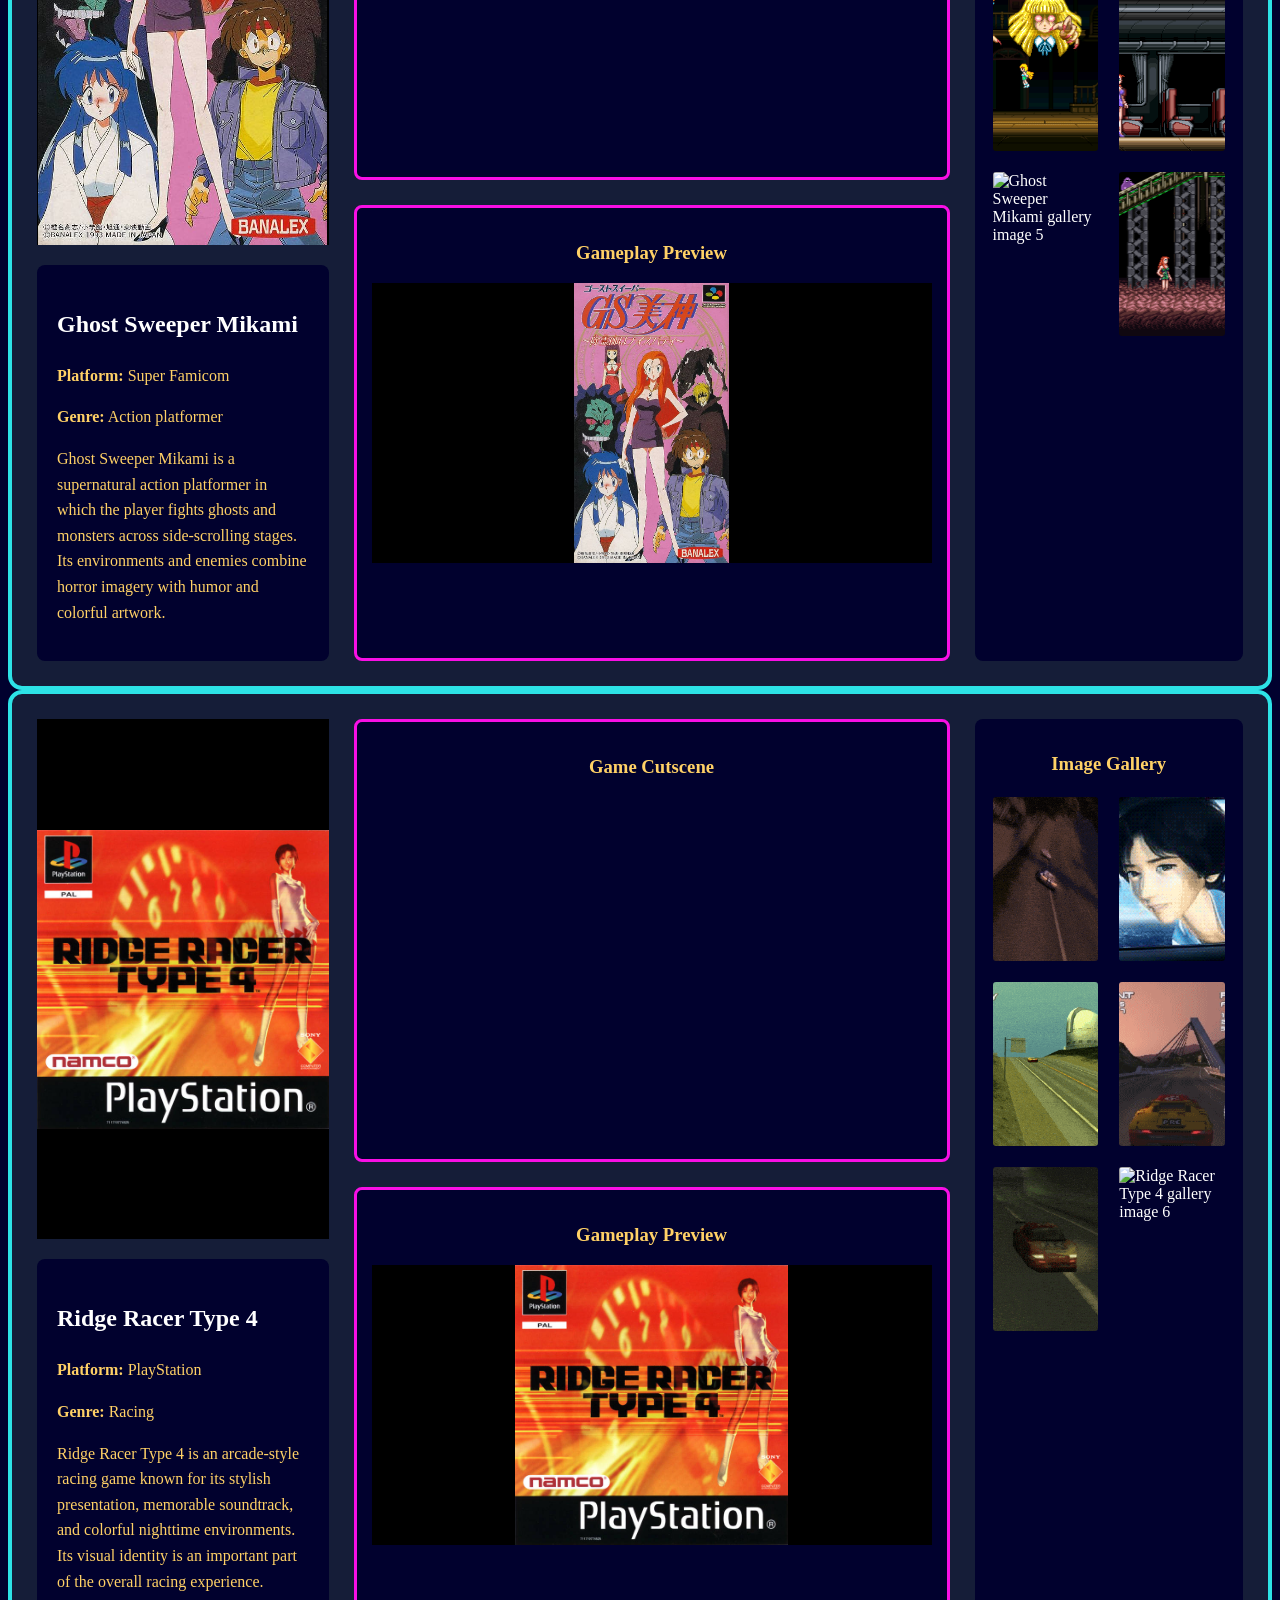
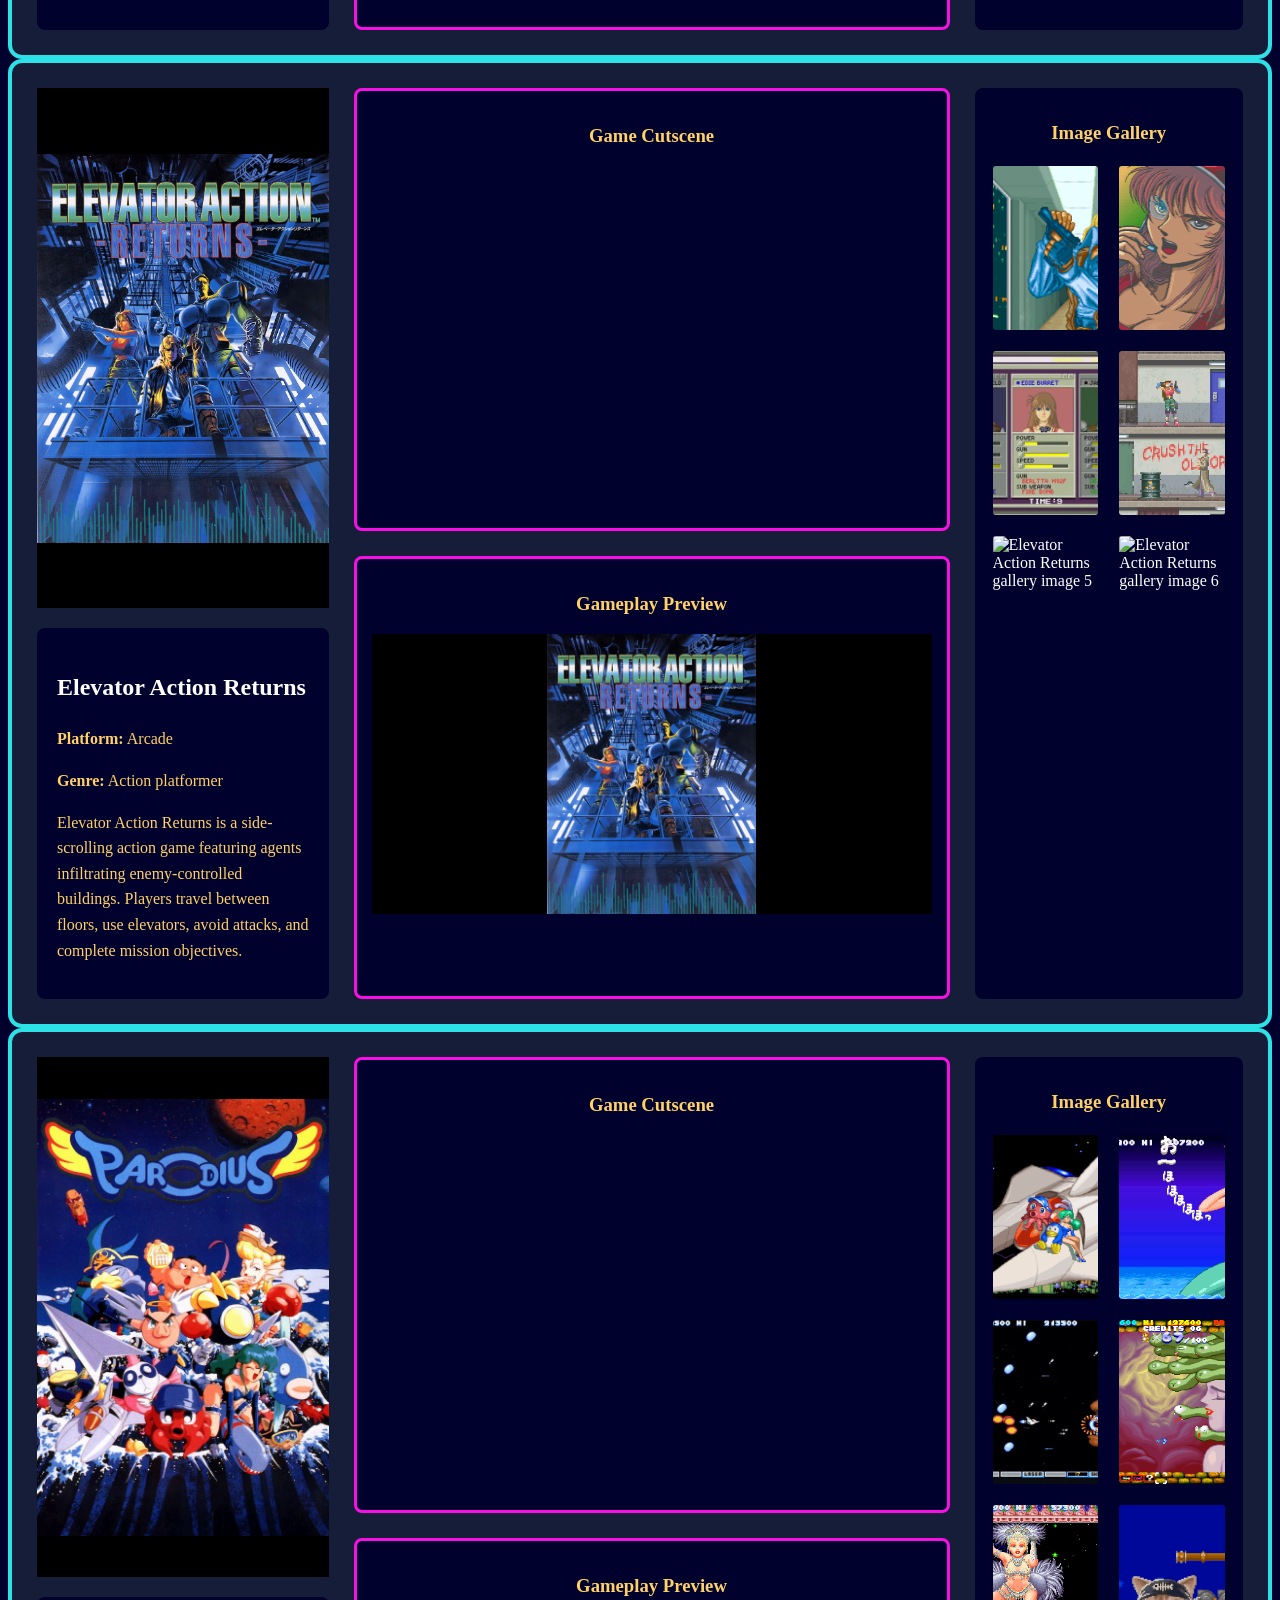
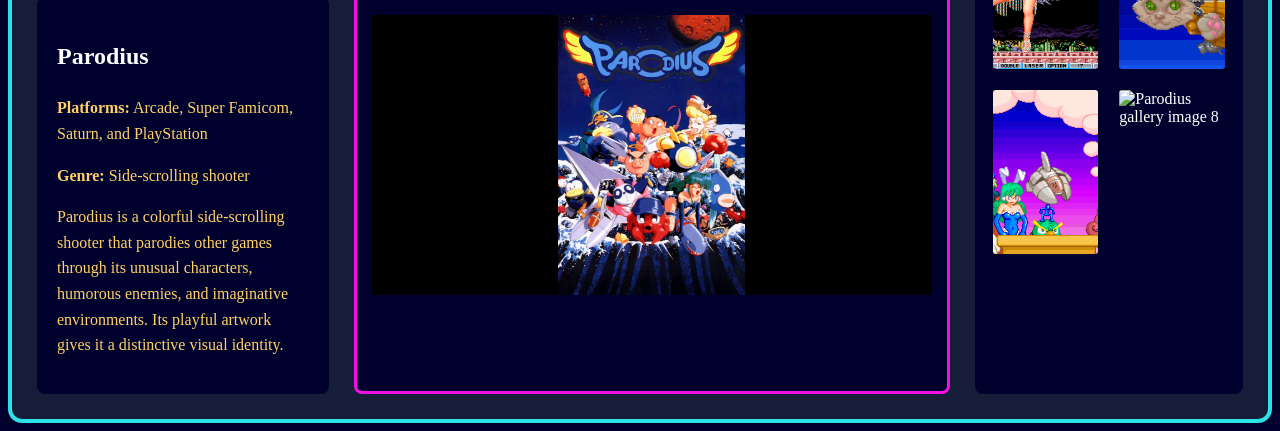
==== commit 88e74430: "part 1 of final draft" ====
--- a/game collection.html
+++ b/game collection.html
@@ -26,7 +26,35 @@
 
 
 <body>
-   <h1>Welcome to the Game Collection</h1>
+   
+  <nav>
+  <ul class="nav-list">
+
+    <li class="nav-item-logo">
+      <a href="index.html">
+        <img
+          src="Images/website logo.png"
+          alt="Neeky's Virtual Game Space logo"
+        >
+      </a>
+    </li>
+
+    <li class="nav-item">
+      <a href="index.html">Lobby</a>
+    </li>
+
+    <li class="nav-item">
+      <a href="game collection.html">Game Collection</a>
+    </li>
+
+    <li class="nav-item">
+      <a href="game finder.html">Game Finder</a>
+    </li>
+
+  </ul>
+</nav>
+  
+  <h1>Welcome to the Game Collection</h1>
 <h2>Here is a collection of the games in my collection:</h2>
    
 
@@ -81,32 +109,32 @@
       <div class="gallery-images">
 
         <img
-          src="Images/Cadillacs and Dinosaurs.jpg"
+          src="Images/C & D/img1.webp"
           alt="Cadillacs and Dinosaurs gallery image 1"
         >
 
         <img
-          src="Images/Cadillacs and Dinosaurs.jpg"
+          src="Images/C & D/img2 .gif"
           alt="Cadillacs and Dinosaurs gallery image 2"
         >
 
         <img
-          src="Images/Cadillacs and Dinosaurs.jpg"
+          src="Images/C & D/img3 .gif"
           alt="Cadillacs and Dinosaurs gallery image 3"
         >
 
         <img
-          src="Images/Cadillacs and Dinosaurs.jpg"
+          src="Images/C & D/img 4.gif"
           alt="Cadillacs and Dinosaurs gallery image 4"
         >
 
         <img
-          src="Images/Cadillacs and Dinosaurs.jpg"
+          src="Images/C & D/img 5.gif"
           alt="Cadillacs and Dinosaurs gallery image 5"
         >
 
         <img
-          src="Images/Cadillacs and Dinosaurs.jpg"
+          src="Images/C & D/img 6.webp"
           alt="Cadillacs and Dinosaurs gallery image 6"
         >
 
@@ -143,11 +171,8 @@
 
       <div class="preview-panel">
         <h3>Game Cutscene</h3>
-
-        <img
-          src="Images/Alien_Predator_arcade.jpg"
-          alt="Cutscene preview from Alien versus Predator"
-        >
+        <iframe width="560" height="315" src="https://www.youtube.com/embed/3CZiInTy5c8?si=4qgP-1h5_d01bN8i" title="YouTube video player" frameborder="0" allow="accelerometer; autoplay; clipboard-write; encrypted-media; gyroscope; picture-in-picture; web-share" referrerpolicy="strict-origin-when-cross-origin" allowfullscreen></iframe>
+      
       </div>
 
       <div class="preview-panel">
@@ -169,32 +194,32 @@
       <div class="gallery-images">
 
         <img
-          src="Images/Alien_Predator_arcade.jpg"
+          src="images/Alien vs Predator/intro.gif"
           alt="Alien versus Predator gallery image 1"
         >
 
         <img
-          src="Images/Alien_Predator_arcade.jpg"
+          src="images/Alien vs Predator/avp gif1.gif"
           alt="Alien versus Predator gallery image 2"
         >
 
         <img
-          src="Images/Alien_Predator_arcade.jpg"
+          src="images/Alien vs Predator/avp gif2.gif"
           alt="Alien versus Predator gallery image 3"
         >
 
         <img
-          src="Images/Alien_Predator_arcade.jpg"
+          src="images/Alien vs Predator/avp gif3.gif"
           alt="Alien versus Predator gallery image 4"
         >
 
         <img
-          src="Images/Alien_Predator_arcade.jpg"
+          src="images/Alien vs Predator/avp gif4.gif"
           alt="Alien versus Predator gallery image 5"
         >
 
         <img
-          src="Images/Alien_Predator_arcade.jpg"
+          src="images/Alien vs Predator/avp gif5.gif"
           alt="Alien versus Predator gallery image 6"
         >
 
@@ -227,10 +252,7 @@
 
     <div class="preview-panel">
       <h3>Game Cutscene</h3>
-      <<img
-        src="Images/Captain Commando.webp"
-        alt="Captain Commando cutscene preview">
-      >
+      <iframe width="560" height="315" src="https://www.youtube.com/embed/fnHbWS4gieo?si=ZvyUFOzVdBNBLrY4" title="YouTube video player" frameborder="0" allow="accelerometer; autoplay; clipboard-write; encrypted-media; gyroscope; picture-in-picture; web-share" referrerpolicy="strict-origin-when-cross-origin" allowfullscreen></iframe>      >
     </div>
 
     <div class="preview-panel">
@@ -247,12 +269,12 @@
     <h3>Image Gallery</h3>
 
     <div class="gallery-images">
-      <img src="Images/Captain Commando.webp" alt="Captain Commando gallery image 1">
-      <img src="Images/Captain Commando.webp" alt="Captain Commando gallery image 2">
-      <img src="Images/Captain Commando.webp" alt="Captain Commando gallery image 3">
-      <img src="Images/Captain Commando.webp" alt="Captain Commando gallery image 4">
-      <img src="Images/Captain Commando.webp" alt="Captain Commando gallery image 5">
-      <img src="Images/Captain Commando.webp" alt="Captain Commando gallery image 6">
+      <img src="Images/Cap/img1.gif" alt="Captain Commando gallery image 1">
+      <img src="Images/Cap/img2.gif" alt="Captain Commando gallery image 2">
+      <img src="Images/Cap/img3.gif" alt="Captain Commando gallery image 3">
+      <img src="Images/Cap/img4.gif" alt="Captain Commando gallery image 4">
+      <img src="Images/Cap/img5.gif" alt="Captain Commando gallery image 5">
+      <img src="Images/Cap/img6.gif" alt="Captain Commando gallery image 6">
     </div>
   </section>
 
@@ -287,10 +309,7 @@
 
     <div class="preview-panel">
       <h3>Game Cutscene</h3>
-      <img
-        src="Images/Shin_Megami_Tensei.webp"
-        alt="Shin Megami Tensei cutscene preview"
-      >
+      <iframe width="560" height="315" src="https://www.youtube.com/embed/-Y9ozjlhrj8?si=ori_hDexQVgKkRui" title="YouTube video player" frameborder="0" allow="accelerometer; autoplay; clipboard-write; encrypted-media; gyroscope; picture-in-picture; web-share" referrerpolicy="strict-origin-when-cross-origin" allowfullscreen></iframe>
     </div>
 
     <div class="preview-panel">
@@ -307,12 +326,12 @@
     <h3>Image Gallery</h3>
 
     <div class="gallery-images">
-      <img src="Images/Shin_Megami_Tensei.webp" alt="Shin Megami Tensei gallery image 1">
-      <img src="Images/Shin_Megami_Tensei.webp" alt="Shin Megami Tensei gallery image 2">
-      <img src="Images/Shin_Megami_Tensei.webp" alt="Shin Megami Tensei gallery image 3">
-      <img src="Images/Shin_Megami_Tensei.webp" alt="Shin Megami Tensei gallery image 4">
-      <img src="Images/Shin_Megami_Tensei.webp" alt="Shin Megami Tensei gallery image 5">
-      <img src="Images/Shin_Megami_Tensei.webp" alt="Shin Megami Tensei gallery image 6">
+      <img src="Images/Shin/img1.gif" alt="Shin Megami Tensei gallery image 1">
+      <img src="Images/Shin/img2.jpg" alt="Shin Megami Tensei gallery image 2">
+      <img src="Images/Shin/img3.jpg" alt="Shin Megami Tensei gallery image 3">
+      <img src="Images/Shin/img4.gif" alt="Shin Megami Tensei gallery image 4">
+      <img src="Images/Shin/img5.png" alt="Shin Megami Tensei gallery image 5">
+      <img src="Images/Shin/img6.jpg" alt="Shin Megami Tensei gallery image 6">
     </div>
   </section>
 
@@ -367,12 +386,14 @@
     <h3>Image Gallery</h3>
 
     <div class="gallery-images">
-      <img src="Images/Advanced VG 2.jpg" alt="Advanced Variable Geo 2 gallery image 1">
-      <img src="Images/Advanced VG 2.jpg" alt="Advanced Variable Geo 2 gallery image 2">
-      <img src="Images/Advanced VG 2.jpg" alt="Advanced Variable Geo 2 gallery image 3">
-      <img src="Images/Advanced VG 2.jpg" alt="Advanced Variable Geo 2 gallery image 4">
-      <img src="Images/Advanced VG 2.jpg" alt="Advanced Variable Geo 2 gallery image 5">
-      <img src="Images/Advanced VG 2.jpg" alt="Advanced Variable Geo 2 gallery image 6">
+      <img src="Images/AvG2/img1.png" alt="Advanced Variable Geo 2 gallery image 1">
+      <img src="Images/AvG2/img2.png" alt="Advanced Variable Geo 2 gallery image 2">
+      <img src="Images/AvG2/img3.png" alt="Advanced Variable Geo 2 gallery image 3">
+      <img src="Images/AvG2/img4.png" alt="Advanced Variable Geo 2 gallery image 4">
+      <img src="Images/AvG2/img5.jpg" alt="Advanced Variable Geo 2 gallery image 5">
+      <img src="Images/AvG2/img6.jfif" alt="Advanced Variable Geo 2 gallery image 6">
+      <img src="Images/AvG2/img7.png" alt="Advanced Variable Geo 2 gallery image 7">
+      <img src="Images/AvG2/img8.jpg" alt="Advanced Variable Geo 2 gallery image 8">
     </div>
   </section>
 
@@ -407,10 +428,8 @@
 
     <div class="preview-panel">
       <h3>Game Cutscene</h3>
-      <img
-        src="Images/Touki_Denshou_Angel_Eyes_29.webp"
-        alt="Touki Denshou Angel Eyes cutscene preview"
-      >
+      <iframe width="560" height="315" src="https://www.youtube.com/embed/5qFvXhmTidQ?si=wnIPc_XQqOP8fX45" title="YouTube video player" frameborder="0" allow="accelerometer; autoplay; clipboard-write; encrypted-media; gyroscope; picture-in-picture; web-share" referrerpolicy="strict-origin-when-cross-origin" allowfullscreen></iframe>
+  
     </div>
 
     <div class="preview-panel">
@@ -427,12 +446,12 @@
     <h3>Image Gallery</h3>
 
     <div class="gallery-images">
-      <img src="Images/Touki_Denshou_Angel_Eyes_29.webp" alt="Touki Denshou Angel Eyes gallery image 1">
-      <img src="Images/Touki_Denshou_Angel_Eyes_29.webp" alt="Touki Denshou Angel Eyes gallery image 2">
-      <img src="Images/Touki_Denshou_Angel_Eyes_29.webp" alt="Touki Denshou Angel Eyes gallery image 3">
-      <img src="Images/Touki_Denshou_Angel_Eyes_29.webp" alt="Touki Denshou Angel Eyes gallery image 4">
-      <img src="Images/Touki_Denshou_Angel_Eyes_29.webp" alt="Touki Denshou Angel Eyes gallery image 5">
-      <img src="Images/Touki_Denshou_Angel_Eyes_29.webp" alt="Touki Denshou Angel Eyes gallery image 6">
+      <img src="Images/Angel/img1.gif" alt="Touki Denshou Angel Eyes gallery image 1">
+      <img src="Images/Angel/img2.jpg" alt="Touki Denshou Angel Eyes gallery image 2">
+      <img src="Images/Angel/img3.webp" alt="Touki Denshou Angel Eyes gallery image 3">
+      <img src="Images/Angel/img4.gif" alt="Touki Denshou Angel Eyes gallery image 4">
+      <img src="Images/Angel/img5.png" alt="Touki Denshou Angel Eyes gallery image 5">
+      <img src="Images/Angel/img6.webp" alt="Touki Denshou Angel Eyes gallery image 6">
     </div>
   </section>
 
@@ -487,12 +506,12 @@
     <h3>Image Gallery</h3>
 
     <div class="gallery-images">
-      <img src="Images/Bust a Groove.webp" alt="Bust a Groove gallery image 1">
-      <img src="Images/Bust a Groove.webp" alt="Bust a Groove gallery image 2">
-      <img src="Images/Bust a Groove.webp" alt="Bust a Groove gallery image 3">
-      <img src="Images/Bust a Groove.webp" alt="Bust a Groove gallery image 4">
-      <img src="Images/Bust a Groove.webp" alt="Bust a Groove gallery image 5">
-      <img src="Images/Bust a Groove.webp" alt="Bust a Groove gallery image 6">
+      <img src="Images/Bust/img1.webp" alt="Bust a Groove gallery image 1">
+      <img src="Images/Bust/img2.gif" alt="Bust a Groove gallery image 2">
+      <img src="Images/Bust/img3.gif" alt="Bust a Groove gallery image 3">
+      <img src="Images/Bust/img4.webp" alt="Bust a Groove gallery image 4">
+      <img src="Images/Bust/img5.webp" alt="Bust a Groove gallery image 5">
+      <img src="Images/Bust/img6.webp" alt="Bust a Groove gallery image 6">
     </div>
   </section>
 
@@ -527,10 +546,7 @@
 
     <div class="preview-panel">
       <h3>Game Cutscene</h3>
-      <img
-        src="Images/Ghost Sweeper Mikami.jpg"
-        alt="Ghost Sweeper Mikami cutscene preview"
-      >
+      <iframe width="560" height="315" src="https://www.youtube.com/embed/q8npS1syVOc?si=fjig5quW870LYLa-&amp;start=86" title="YouTube video player" frameborder="0" allow="accelerometer; autoplay; clipboard-write; encrypted-media; gyroscope; picture-in-picture; web-share" referrerpolicy="strict-origin-when-cross-origin" allowfullscreen></iframe>
     </div>
 
     <div class="preview-panel">
@@ -547,12 +563,12 @@
     <h3>Image Gallery</h3>
 
     <div class="gallery-images">
-      <img src="Images/Ghost Sweeper Mikami.jpg" alt="Ghost Sweeper Mikami gallery image 1">
-      <img src="Images/Ghost Sweeper Mikami.jpg" alt="Ghost Sweeper Mikami gallery image 2">
-      <img src="Images/Ghost Sweeper Mikami.jpg" alt="Ghost Sweeper Mikami gallery image 3">
-      <img src="Images/Ghost Sweeper Mikami.jpg" alt="Ghost Sweeper Mikami gallery image 4">
-      <img src="Images/Ghost Sweeper Mikami.jpg" alt="Ghost Sweeper Mikami gallery image 5">
-      <img src="Images/Ghost Sweeper Mikami.jpg" alt="Ghost Sweeper Mikami gallery image 6">
+      <img src="Images/Ghost/img1.gif" alt="Ghost Sweeper Mikami gallery image 1">
+      <img src="Images/Ghost/img2.gif" alt="Ghost Sweeper Mikami gallery image 2">
+      <img src="Images/Ghost/img3.gif" alt="Ghost Sweeper Mikami gallery image 3">
+      <img src="Images/Ghost/img4.gif" alt="Ghost Sweeper Mikami gallery image 4">
+      <img src="Images/Ghost/img5.gif" alt="Ghost Sweeper Mikami gallery image 5">
+      <img src="Images/Ghost/img6.gif" alt="Ghost Sweeper Mikami gallery image 6">
     </div>
   </section>
 
@@ -587,10 +603,7 @@
 
     <div class="preview-panel">
       <h3>Game Cutscene</h3>
-      <img
-        src="Images/Ridge Racer 4.jpg"
-        alt="Ridge Racer Type 4 cutscene preview"
-      >
+      <iframe width="560" height="315" src="https://www.youtube.com/embed/amDN8XNPFwY?si=QNSM3Pib8ETkdQZU&amp;start=86" title="YouTube video player" frameborder="0" allow="accelerometer; autoplay; clipboard-write; encrypted-media; gyroscope; picture-in-picture; web-share" referrerpolicy="strict-origin-when-cross-origin" allowfullscreen></iframe>
     </div>
 
     <div class="preview-panel">
@@ -607,12 +620,12 @@
     <h3>Image Gallery</h3>
 
     <div class="gallery-images">
-      <img src="Images/Ridge Racer 4.jpg" alt="Ridge Racer Type 4 gallery image 1">
-      <img src="Images/Ridge Racer 4.jpg" alt="Ridge Racer Type 4 gallery image 2">
-      <img src="Images/Ridge Racer 4.jpg" alt="Ridge Racer Type 4 gallery image 3">
-      <img src="Images/Ridge Racer 4.jpg" alt="Ridge Racer Type 4 gallery image 4">
-      <img src="Images/Ridge Racer 4.jpg" alt="Ridge Racer Type 4 gallery image 5">
-      <img src="Images/Ridge Racer 4.jpg" alt="Ridge Racer Type 4 gallery image 6">
+      <img src="Images/Ridge/img1.gif" alt="Ridge Racer Type 4 gallery image 1">
+      <img src="Images/Ridge/img2.gif" alt="Ridge Racer Type 4 gallery image 2">
+      <img src="Images/Ridge/img3.gif" alt="Ridge Racer Type 4 gallery image 3">
+      <img src="Images/Ridge/img4.gif" alt="Ridge Racer Type 4 gallery image 4">
+      <img src="Images/Ridge/img5.gif" alt="Ridge Racer Type 4 gallery image 5">
+      <img src="Images/Ridge/img6.gif" alt="Ridge Racer Type 4 gallery image 6">
     </div>
   </section>
 
@@ -647,10 +660,7 @@
 
     <div class="preview-panel">
       <h3>Game Cutscene</h3>
-      <img
-        src="Images/Elevator Action.png"
-        alt="Elevator Action Returns cutscene preview"
-      >
+      <iframe width="560" height="315" src="https://www.youtube.com/embed/B6PjUrzJEis?si=q2_-GxR0SXKoo4uG&amp;start=86" title="YouTube video player" frameborder="0" allow="accelerometer; autoplay; clipboard-write; encrypted-media; gyroscope; picture-in-picture; web-share" referrerpolicy="strict-origin-when-cross-origin" allowfullscreen></iframe>
     </div>
 
     <div class="preview-panel">
@@ -667,12 +677,12 @@
     <h3>Image Gallery</h3>
 
     <div class="gallery-images">
-      <img src="Images/Elevator Action.png" alt="Elevator Action Returns gallery image 1">
-      <img src="Images/Elevator Action.png" alt="Elevator Action Returns gallery image 2">
-      <img src="Images/Elevator Action.png" alt="Elevator Action Returns gallery image 3">
-      <img src="Images/Elevator Action.png" alt="Elevator Action Returns gallery image 4">
-      <img src="Images/Elevator Action.png" alt="Elevator Action Returns gallery image 5">
-      <img src="Images/Elevator Action.png" alt="Elevator Action Returns gallery image 6">
+      <img src="Images/ELV/img1.gif" alt="Elevator Action Returns gallery image 1">
+      <img src="Images/ELV/img2.gif" alt="Elevator Action Returns gallery image 2">
+      <img src="Images/ELV/img3.gif" alt="Elevator Action Returns gallery image 3">
+      <img src="Images/ELV/img4.webp" alt="Elevator Action Returns gallery image 4">
+      <img src="Images/ELV/img5.gif" alt="Elevator Action Returns gallery image 5">
+      <img src="Images/ELV/img6.gif" alt="Elevator Action Returns gallery image 6">
     </div>
   </section>
 
@@ -712,10 +722,7 @@
 
     <div class="preview-panel">
       <h3>Game Cutscene</h3>
-      <img
-        src="Images/parodius.png"
-        alt="Parodius cutscene preview"
-      >
+      <iframe width="560" height="315" src="https://www.youtube.com/embed/1WvOXcmIAUI?si=fCwDde8pDqcDjwsg&amp;start=86" title="YouTube video player" frameborder="0" allow="accelerometer; autoplay; clipboard-write; encrypted-media; gyroscope; picture-in-picture; web-share" referrerpolicy="strict-origin-when-cross-origin" allowfullscreen></iframe>
     </div>
 
     <div class="preview-panel">
@@ -732,12 +739,14 @@
     <h3>Image Gallery</h3>
 
     <div class="gallery-images">
-      <img src="Images/parodius.png" alt="Parodius gallery image 1">
-      <img src="Images/parodius.png" alt="Parodius gallery image 2">
-      <img src="Images/parodius.png" alt="Parodius gallery image 3">
-      <img src="Images/parodius.png" alt="Parodius gallery image 4">
-      <img src="Images/parodius.png" alt="Parodius gallery image 5">
-      <img src="Images/parodius.png" alt="Parodius gallery image 6">
+      <img src="Images/Par/img1new.gif" alt="Parodius gallery image 1">
+      <img src="Images/Par/img2.gif" alt="Parodius gallery image 2">
+      <img src="Images/Par/img3.gif" alt="Parodius gallery image 3">
+      <img src="Images/Par/img4.gif" alt="Parodius gallery image 4">
+      <img src="Images/Par/img5.webp" alt="Parodius gallery image 5">
+      <img src="Images/Par/img6.gif" alt="Parodius gallery image 6">
+      <img src="Images/Par/img7.gif" alt="Parodius gallery image 7">
+      <img src="Images/Par/img9.gif" alt="Parodius gallery image 8">
     </div>
   </section>
 
--- a/game collection.css
+++ b/game collection.css
@@ -1,3 +1,38 @@
+.nav-list {
+  background-color: rgb(248, 15, 229);
+  box-shadow: 0 4px 8px rgba(0, 0, 0, 0.2);
+
+  width: 100%;
+  height: 100px;
+  margin: 0;
+  padding: 10px 25px;
+
+  display: flex;
+  align-items: center;
+  gap: 25px;
+
+  list-style: none;
+  box-sizing: border-box;
+}
+
+.nav-item-logo {
+  margin-right: auto;
+}
+
+.nav-item-logo img {
+  display: block;
+  width: auto;
+  height: 100px;
+  max-height: 100px;
+}
+
+.hero-image {
+  width: 100%;
+  height: auto;
+  max-height: 400px;
+  object-fit: cover;
+}
+
 /* Stacks every complete game section vertically */
 
 .game-collection {
--- a/game collection.css
+++ b/game collection.css
@@ -1,3 +1,38 @@
+.nav-list {
+  background-color: rgb(248, 15, 229);
+  box-shadow: 0 4px 8px rgba(0, 0, 0, 0.2);
+
+  width: 100%;
+  height: 100px;
+  margin: 0;
+  padding: 10px 25px;
+
+  display: flex;
+  align-items: center;
+  gap: 25px;
+
+  list-style: none;
+  box-sizing: border-box;
+}
+
+.nav-item-logo {
+  margin-right: auto;
+}
+
+.nav-item-logo img {
+  display: block;
+  width: auto;
+  height: 100px;
+  max-height: 100px;
+}
+
+.hero-image {
+  width: 100%;
+  height: auto;
+  max-height: 400px;
+  object-fit: cover;
+}
+
 /* Stacks every complete game section vertically */
 
 .game-collection {
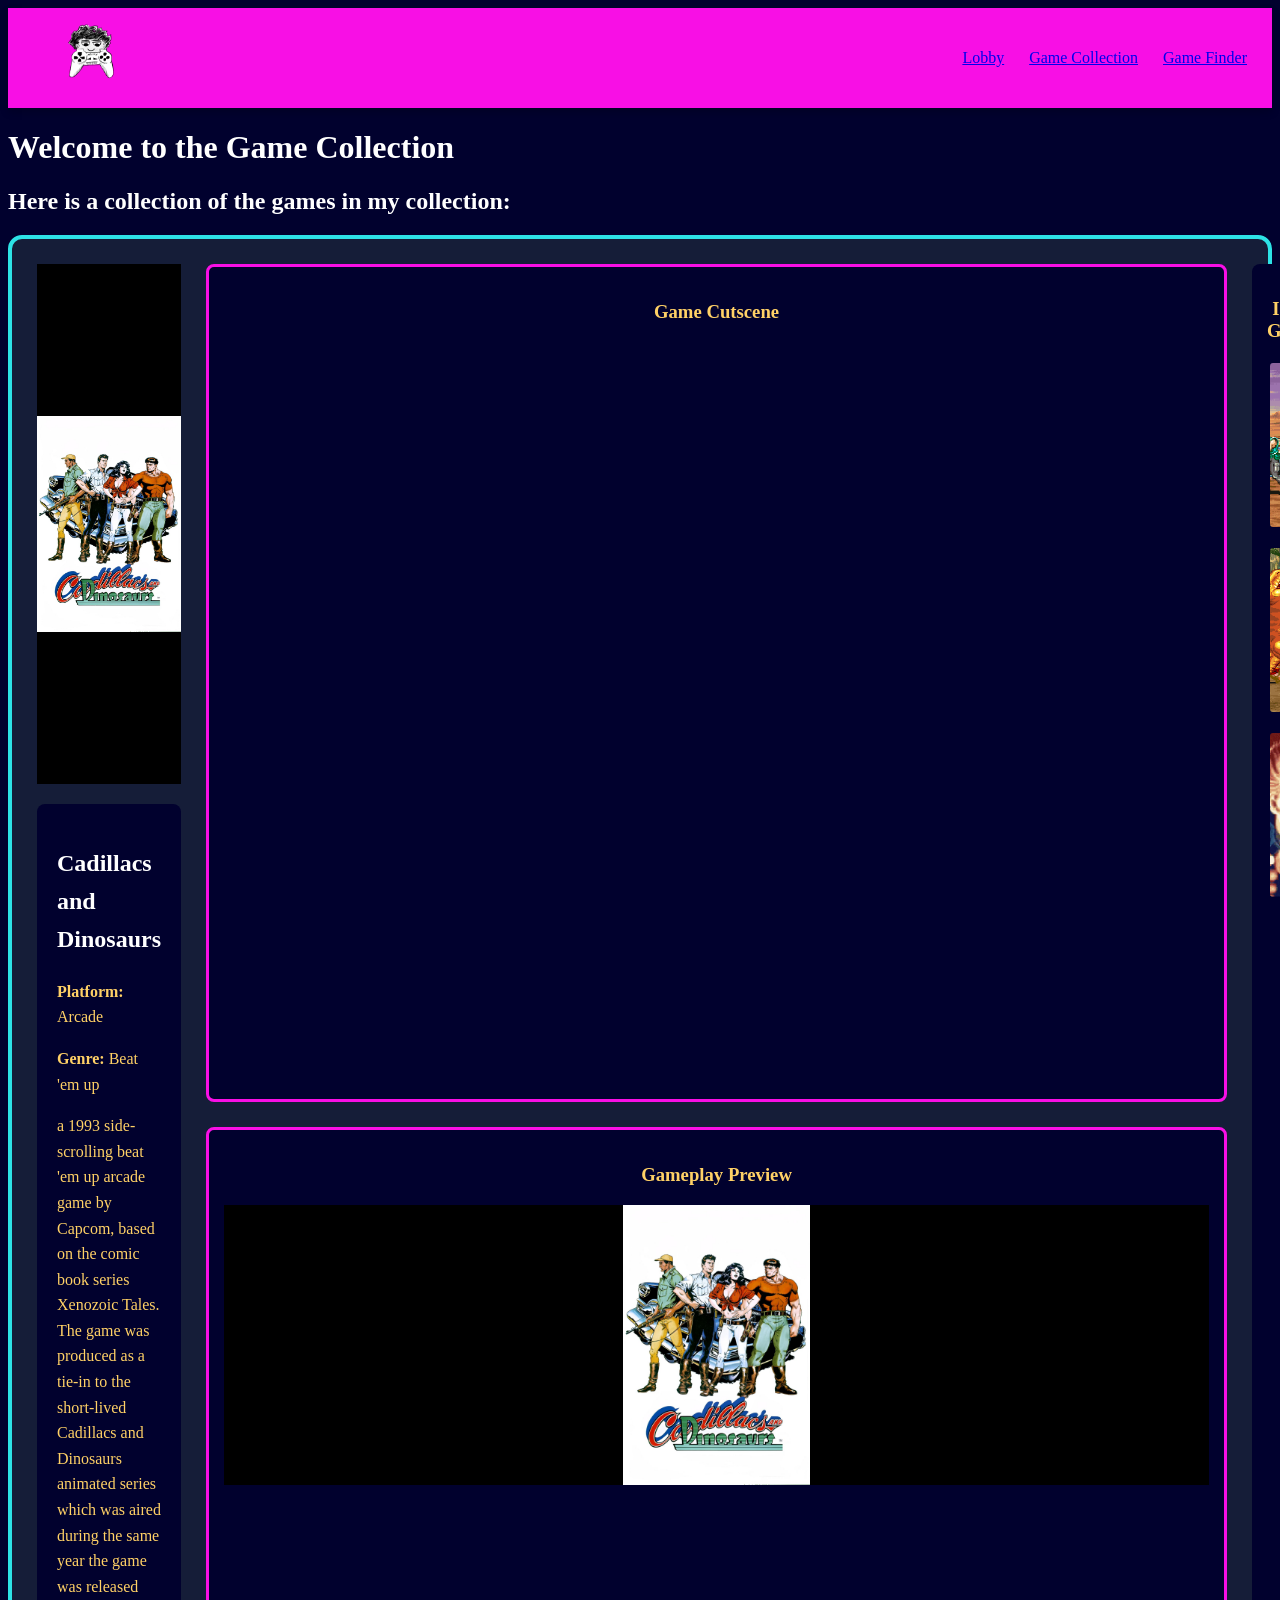
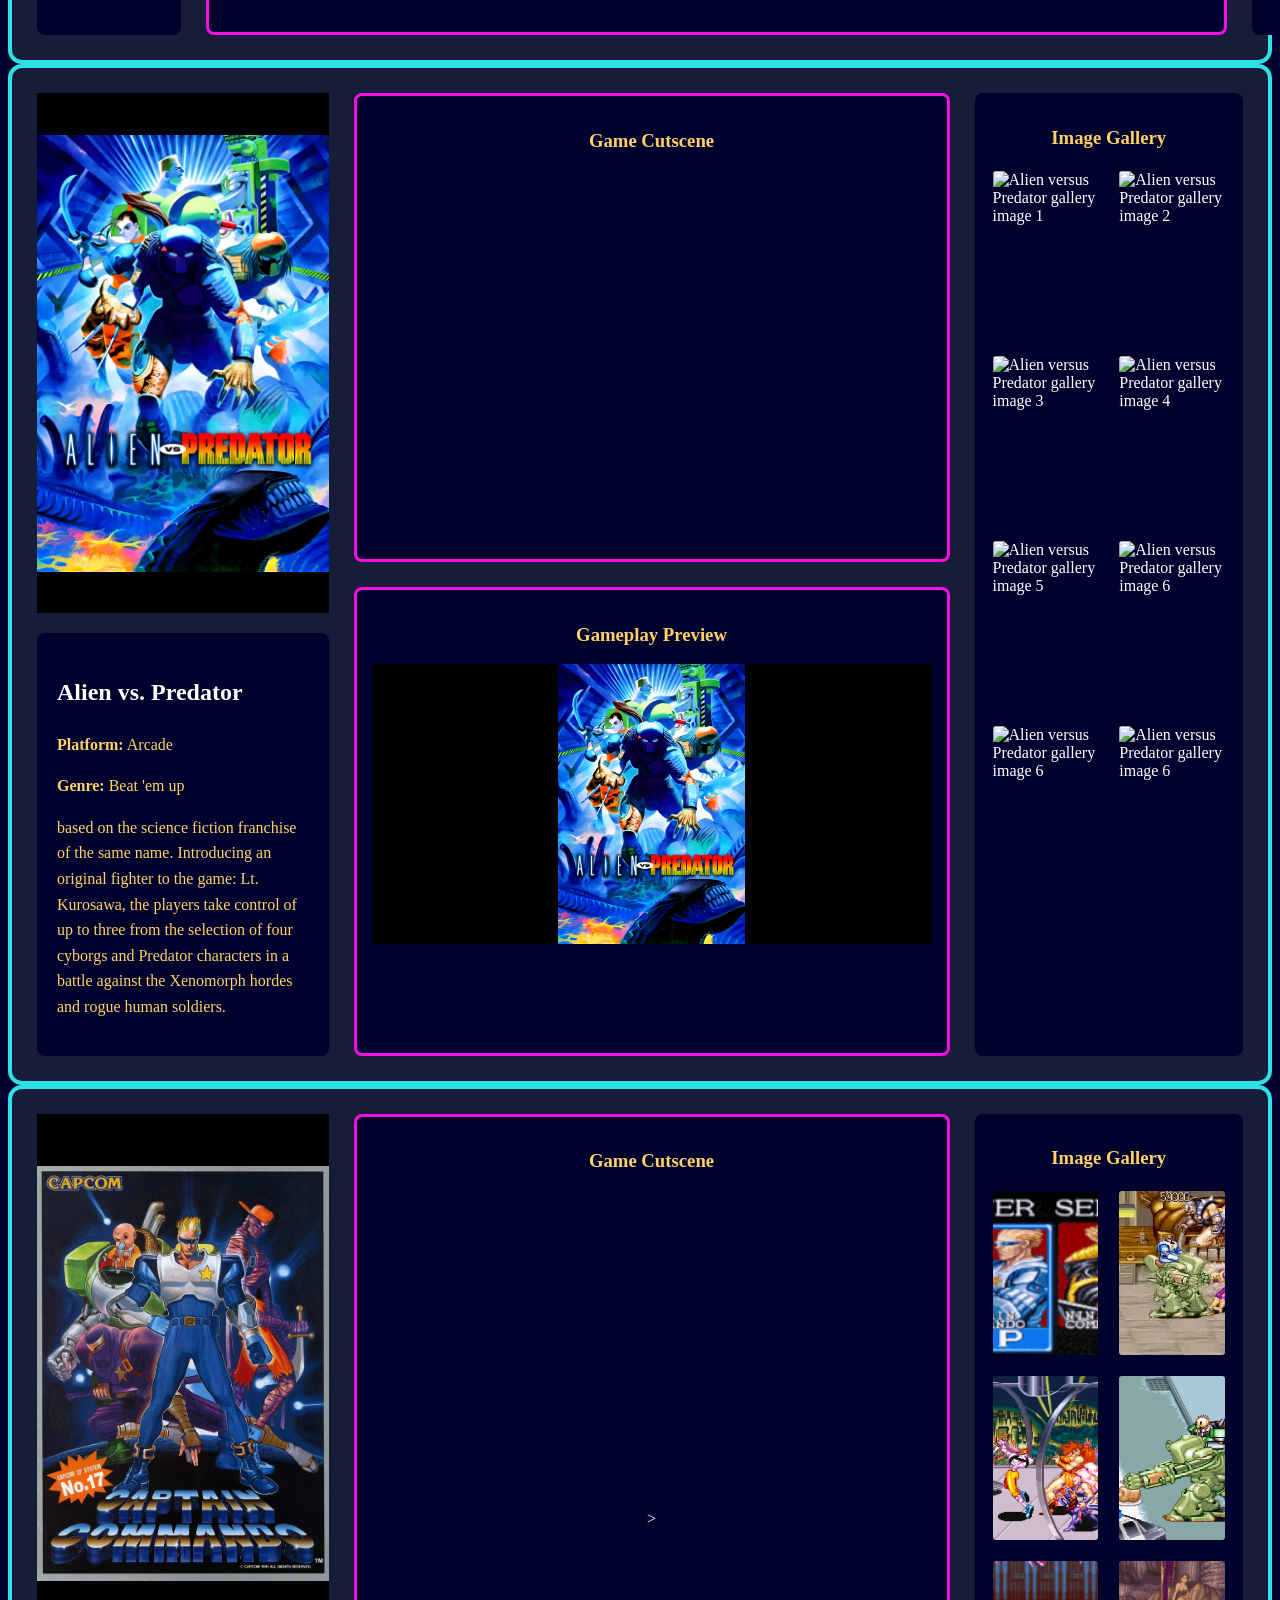
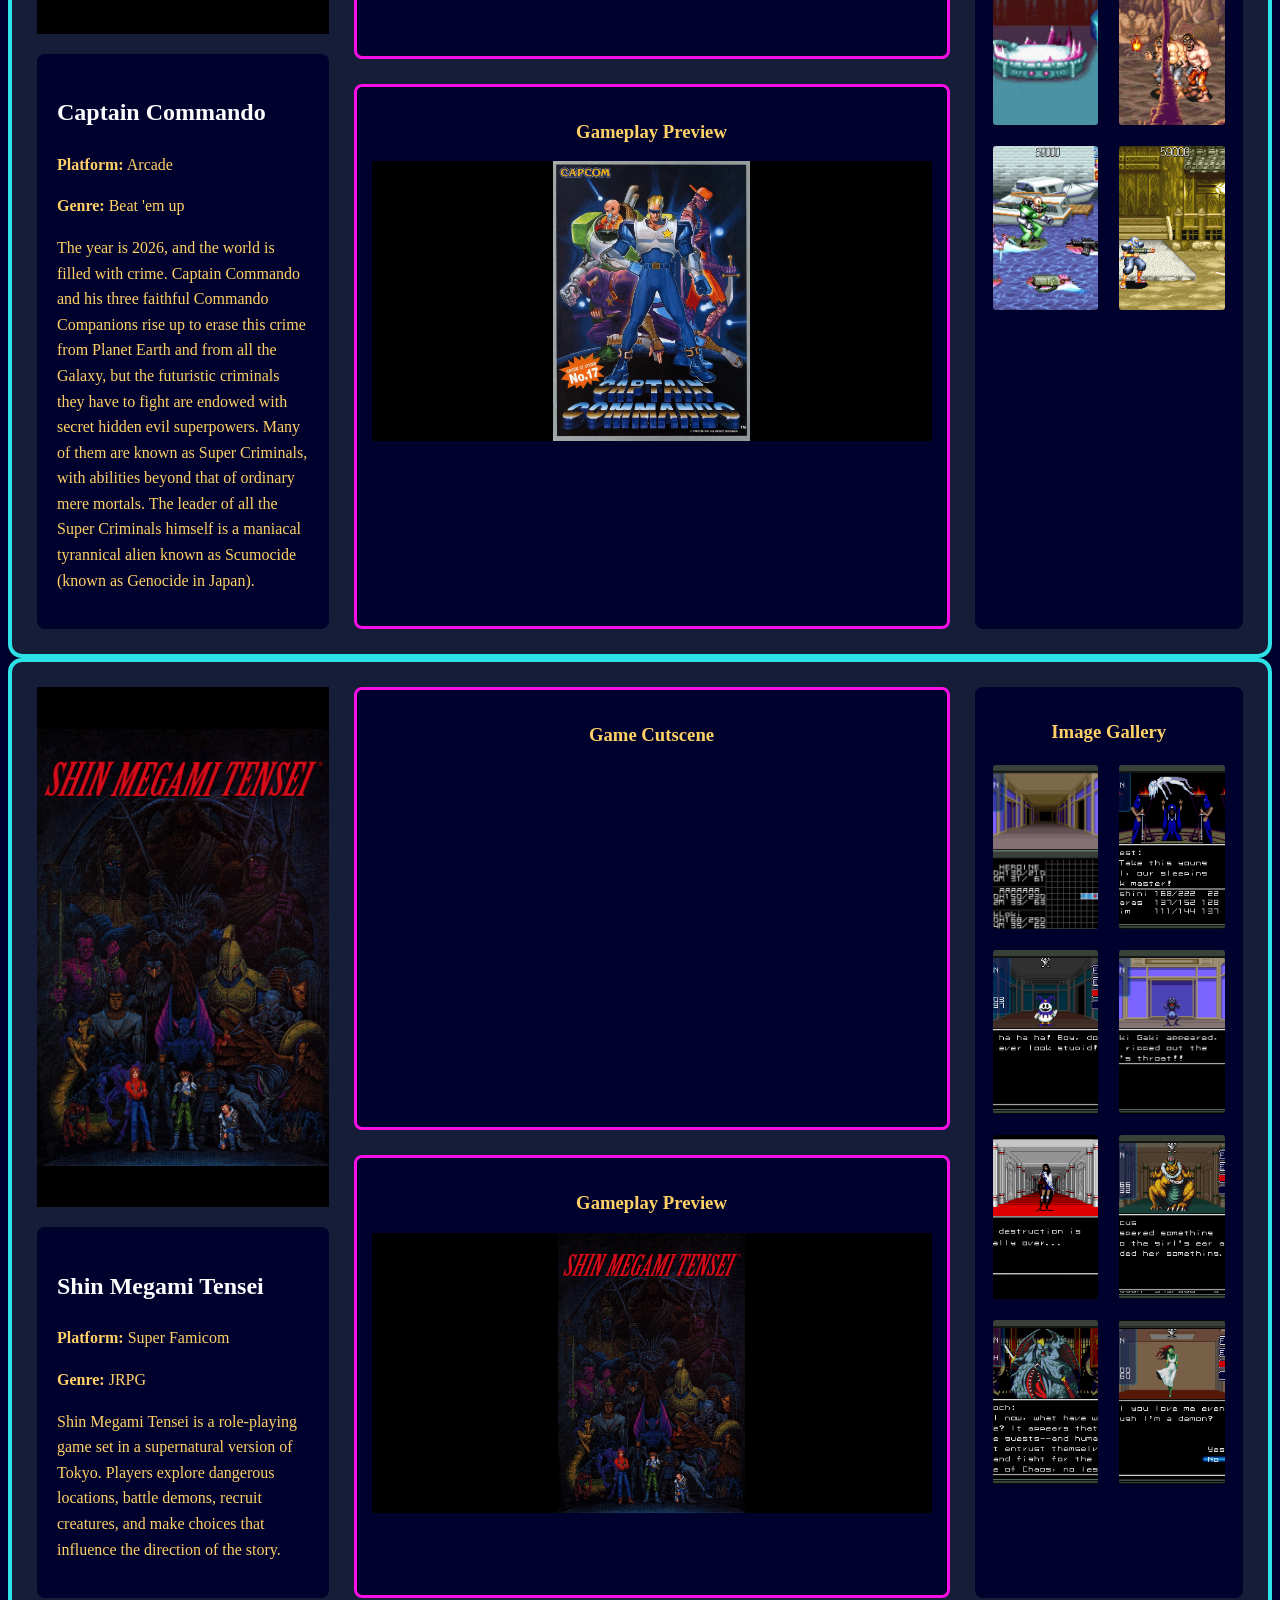
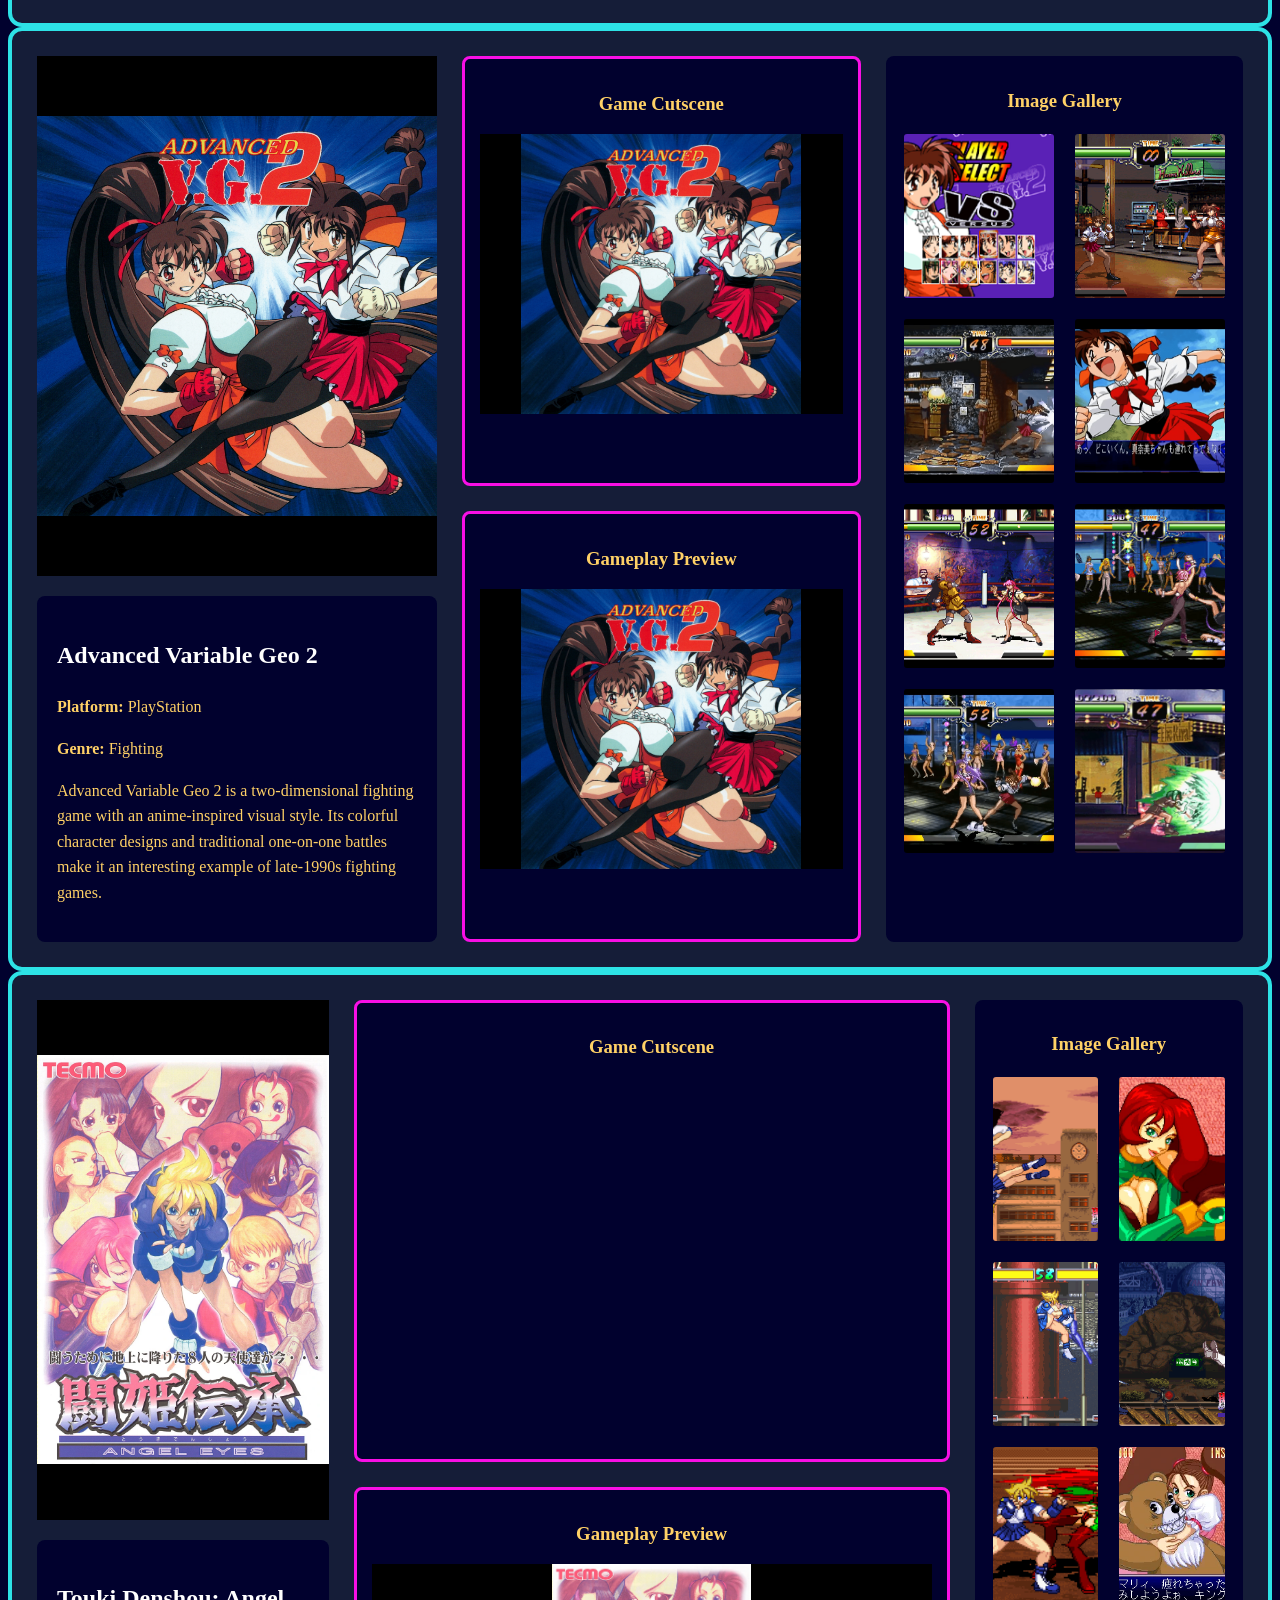
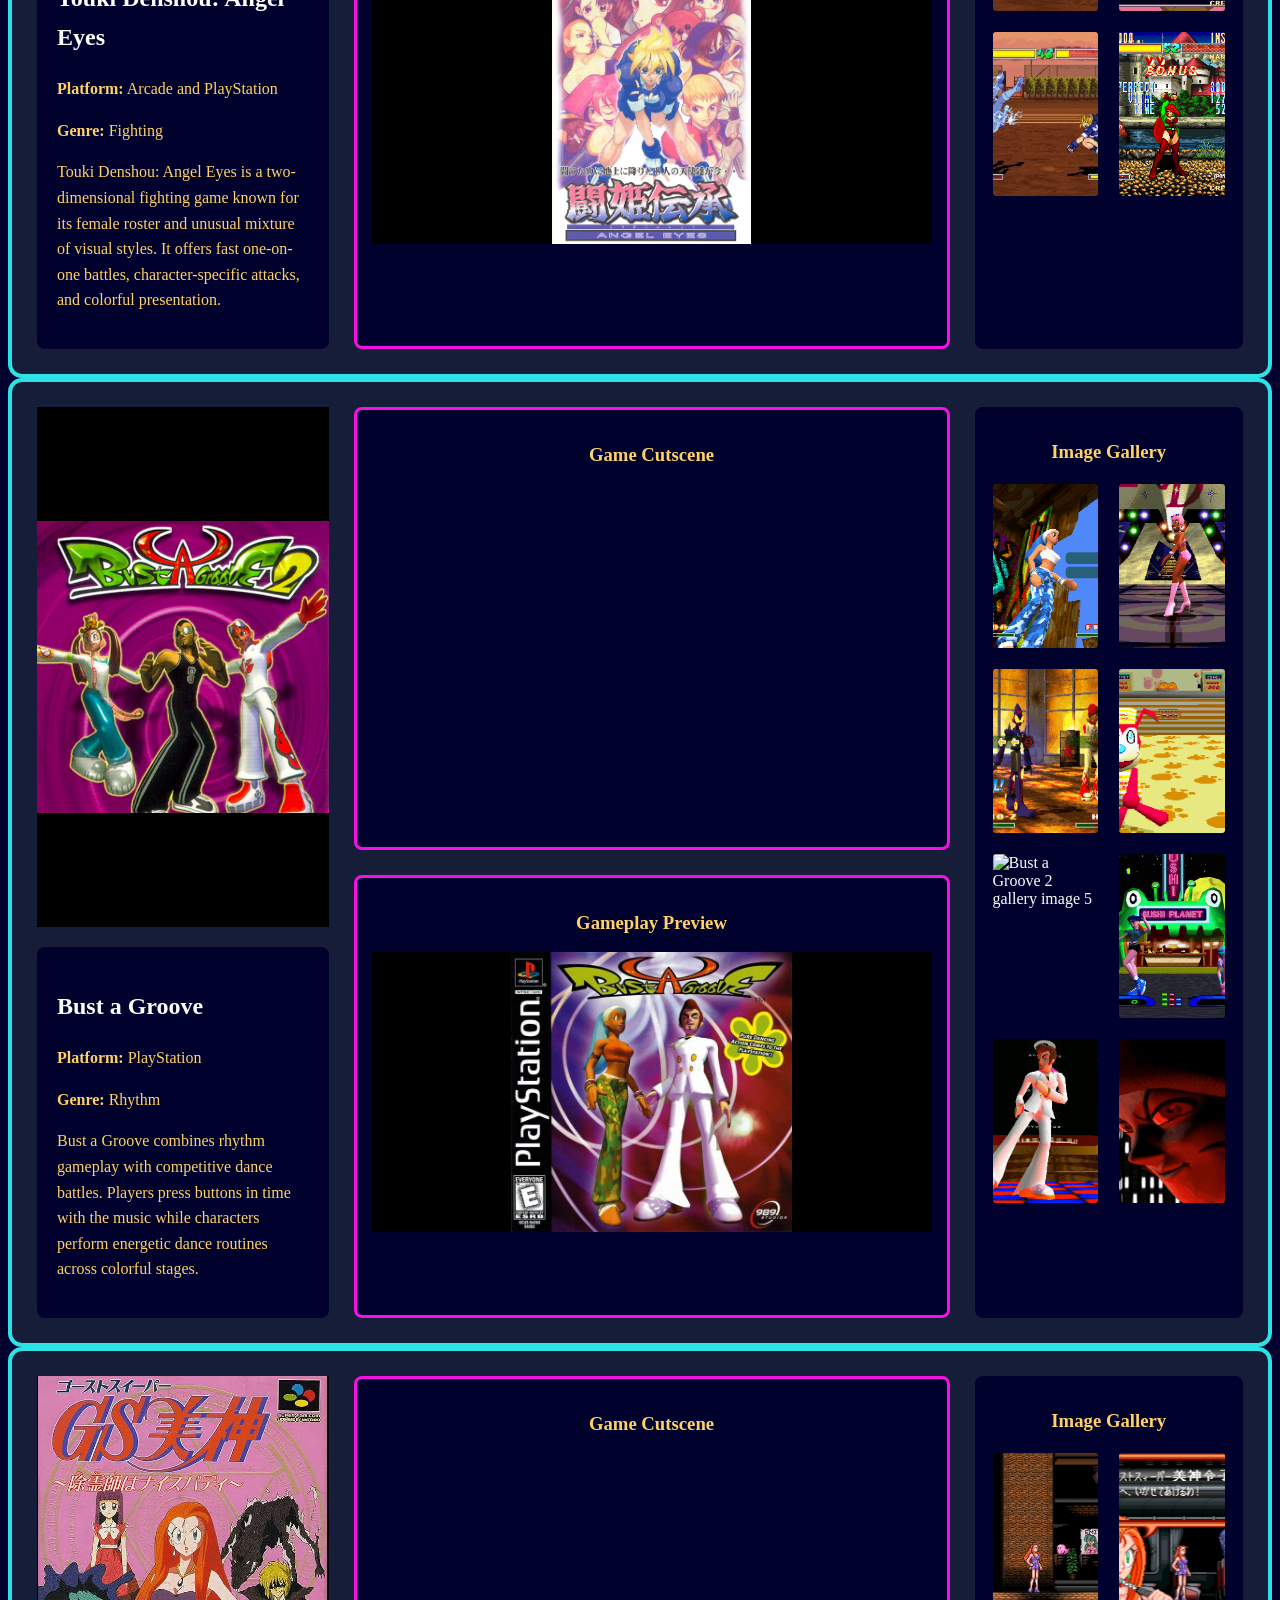
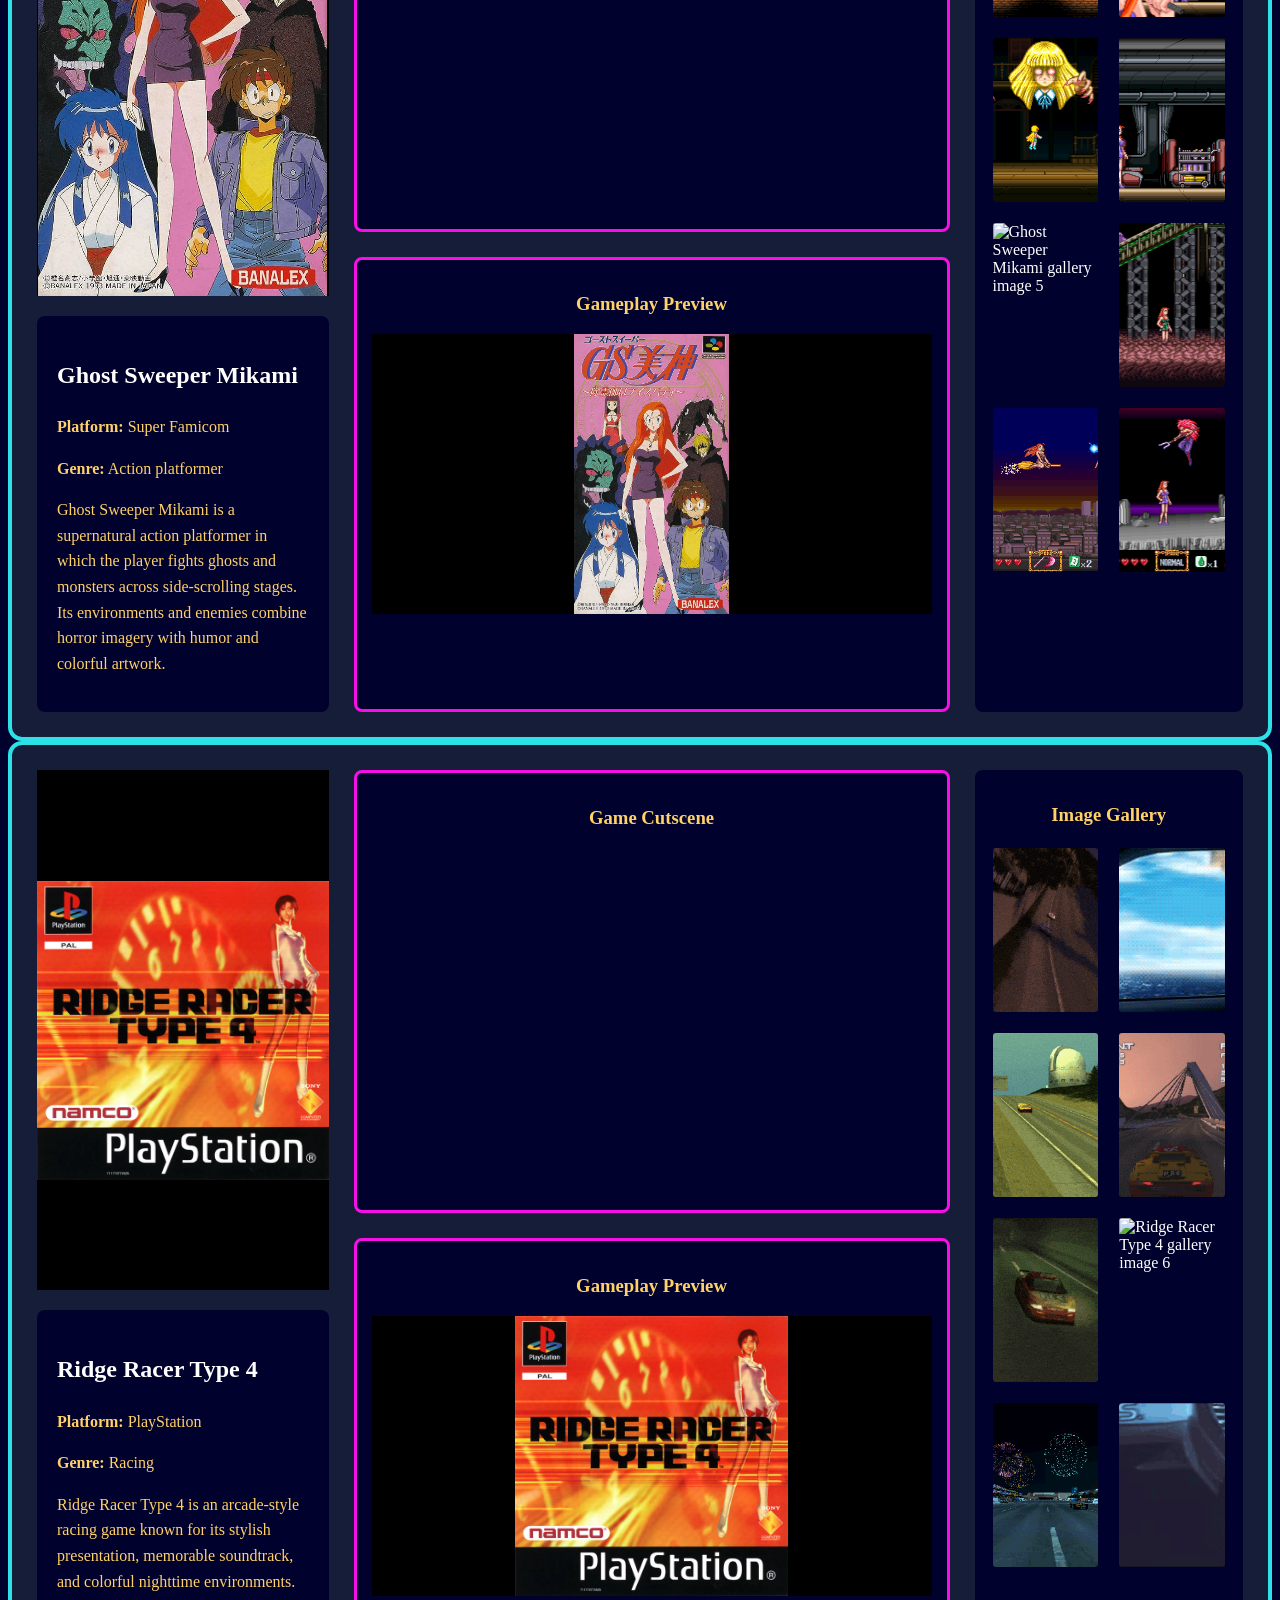
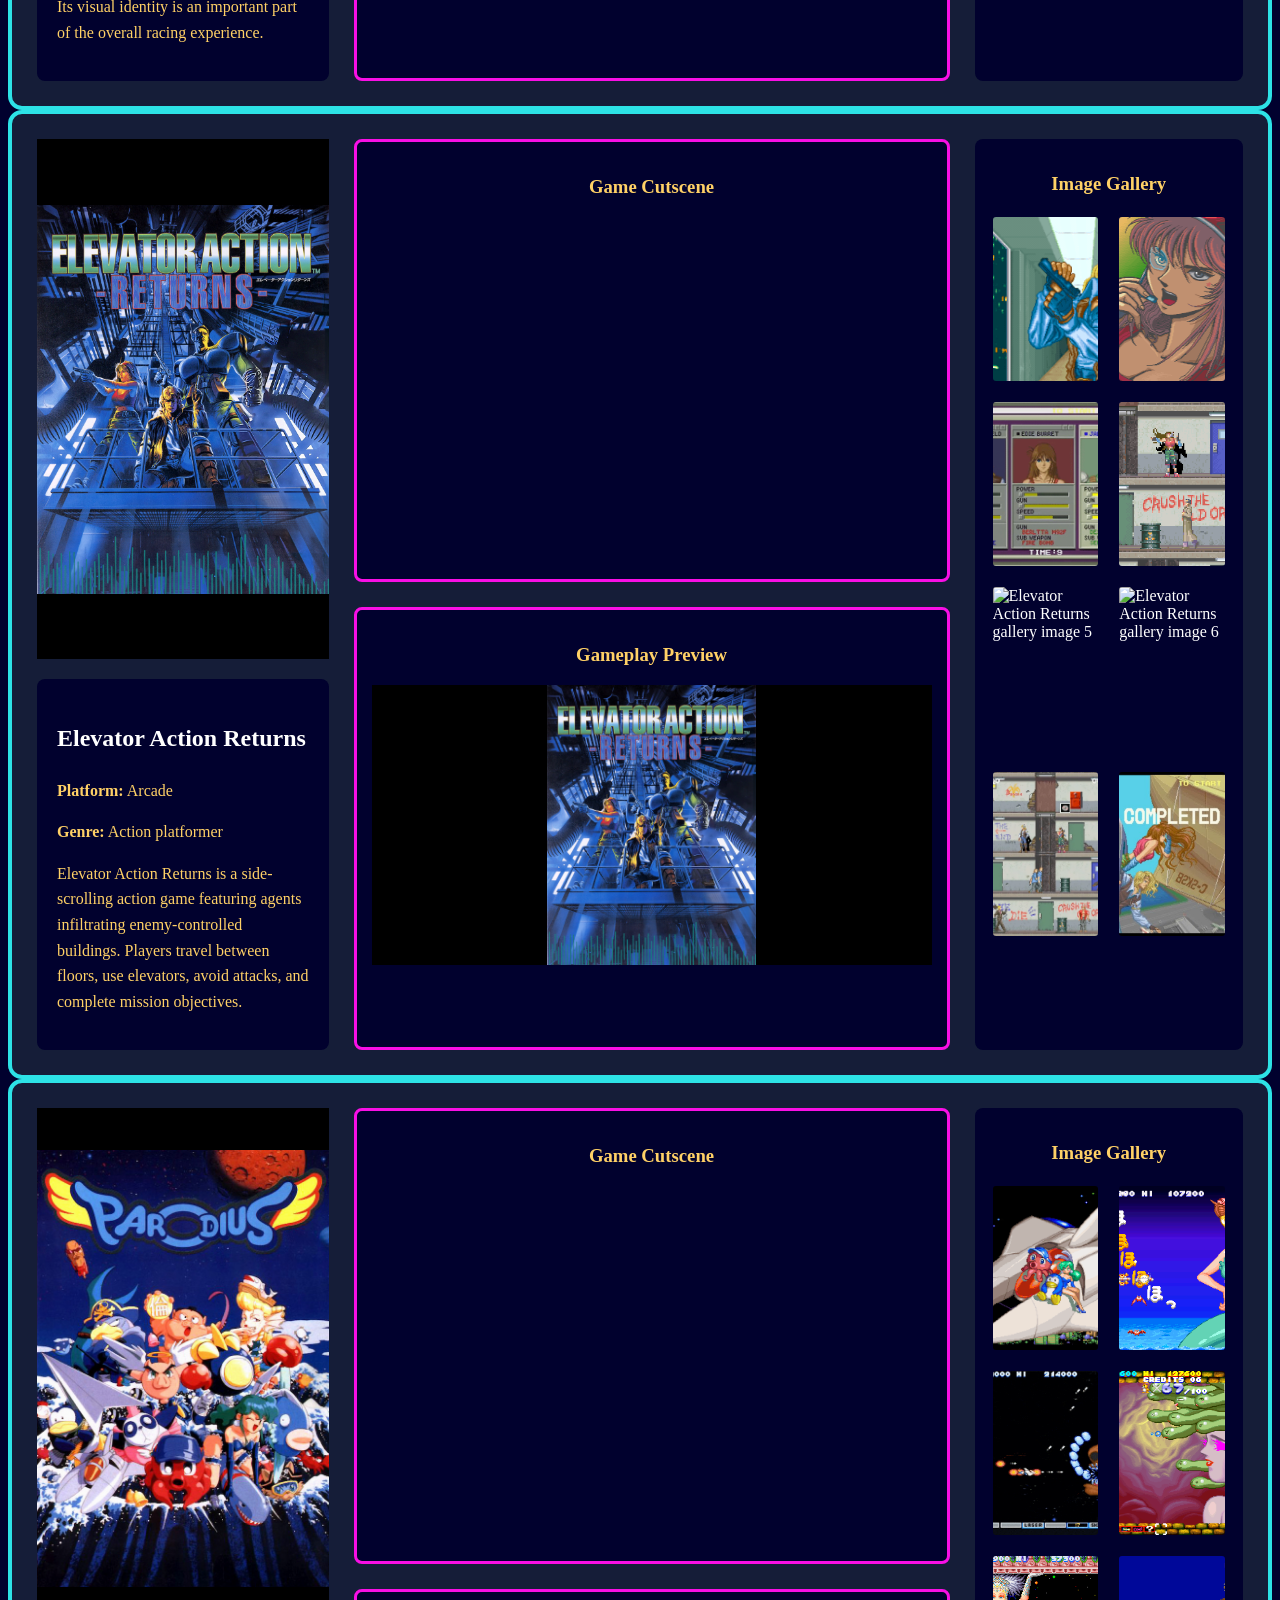
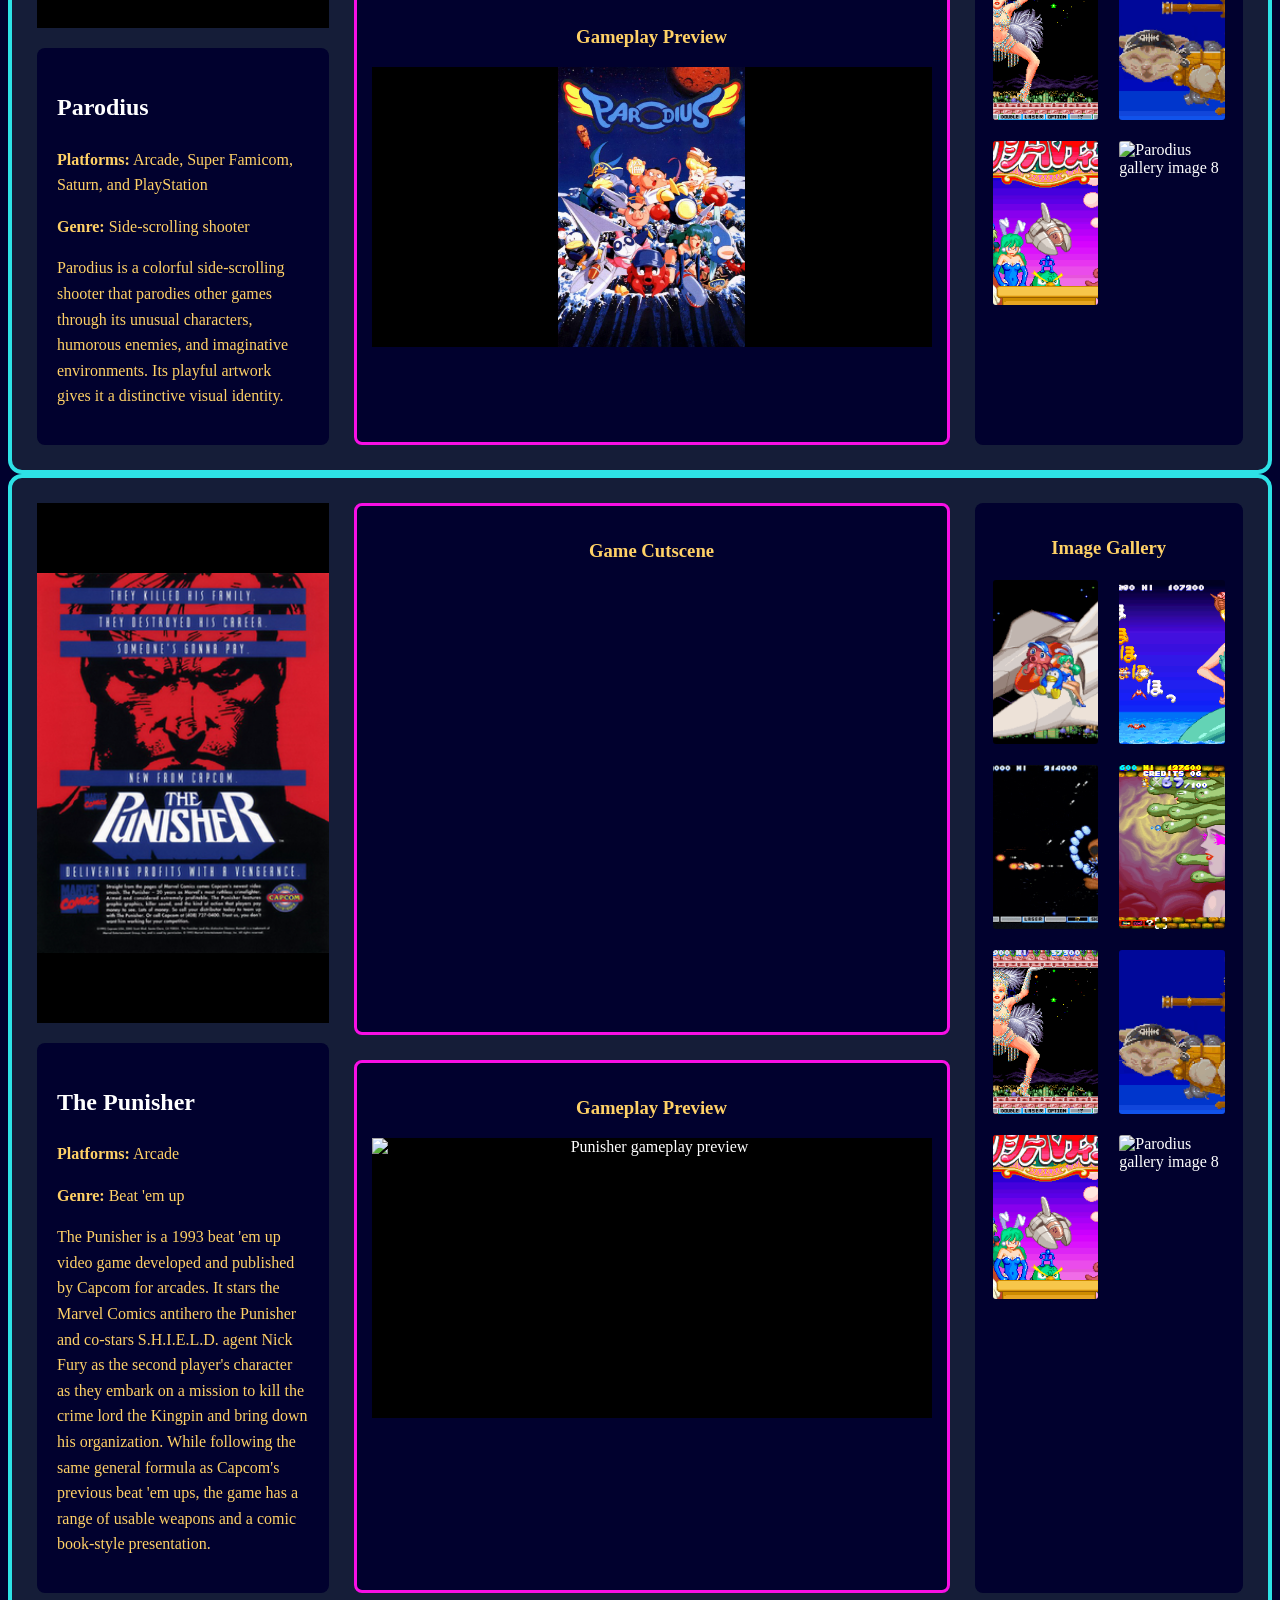
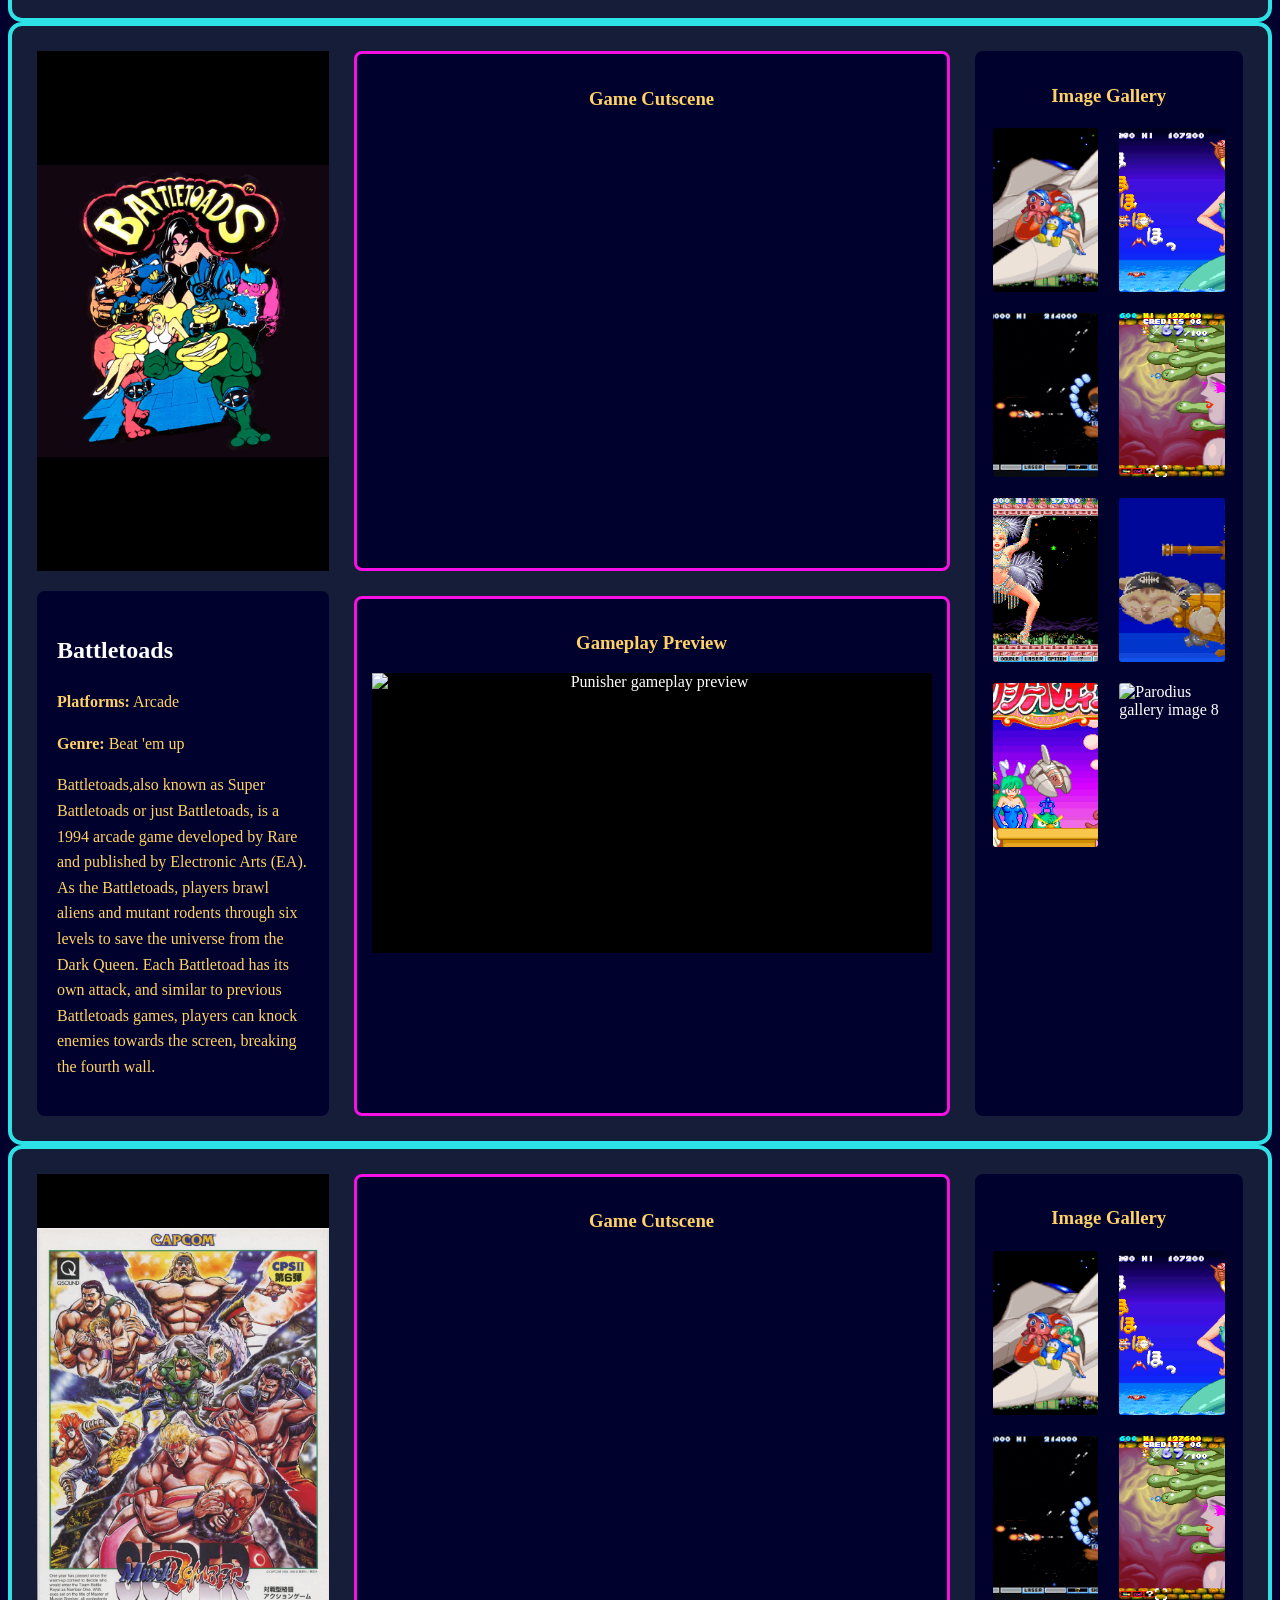
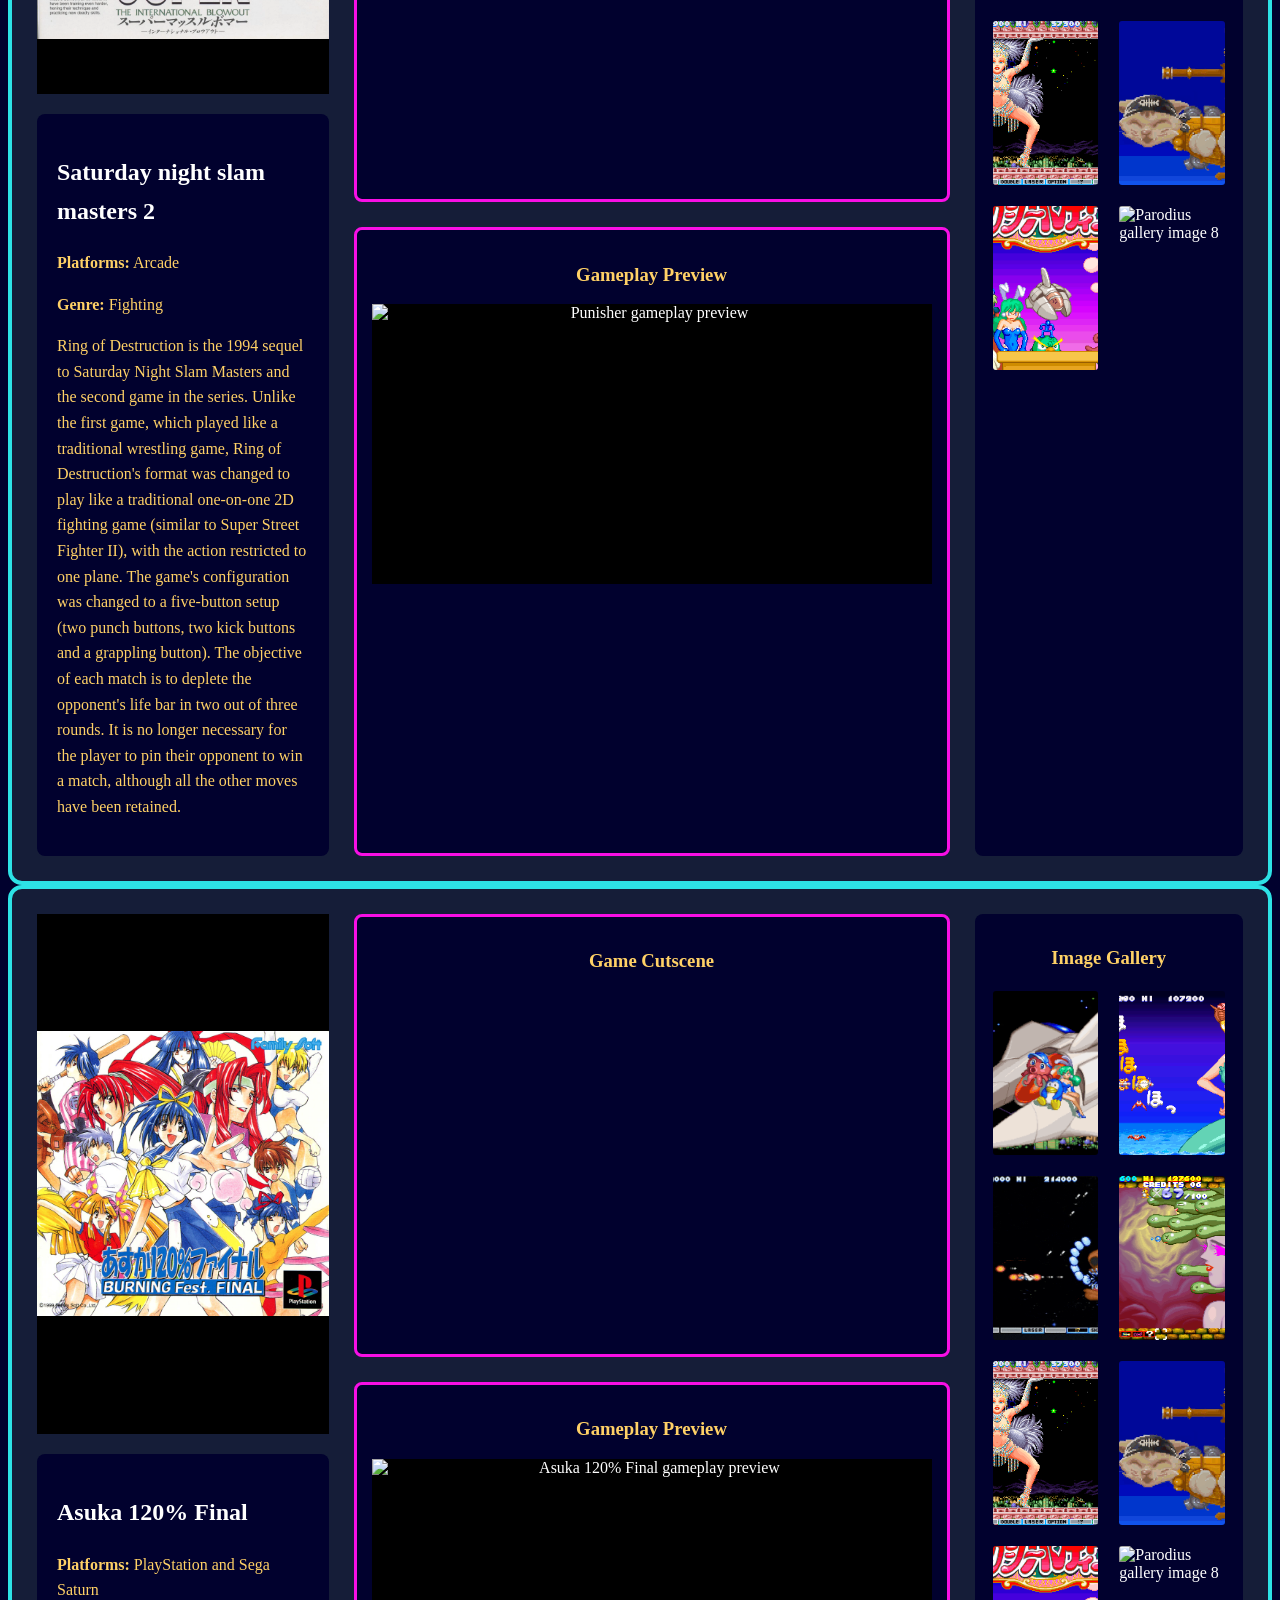
==== commit 998b6d57: "added new games" ====
--- a/game collection.html
+++ b/game collection.html
@@ -129,8 +129,7 @@
         >
 
         <img
-          src="Images/C & D/img 5.gif"
-          alt="Cadillacs and Dinosaurs gallery image 5"
+          src="Images/C & D/img 5.gif" alt="Cadillacs and Dinosaurs gallery image 5"
         >
 
         <img
@@ -193,35 +192,14 @@
 
       <div class="gallery-images">
 
-        <img
-          src="images/Alien vs Predator/intro.gif"
-          alt="Alien versus Predator gallery image 1"
-        >
-
-        <img
-          src="images/Alien vs Predator/avp gif1.gif"
-          alt="Alien versus Predator gallery image 2"
-        >
-
-        <img
-          src="images/Alien vs Predator/avp gif2.gif"
-          alt="Alien versus Predator gallery image 3"
-        >
-
-        <img
-          src="images/Alien vs Predator/avp gif3.gif"
-          alt="Alien versus Predator gallery image 4"
-        >
-
-        <img
-          src="images/Alien vs Predator/avp gif4.gif"
-          alt="Alien versus Predator gallery image 5"
-        >
-
-        <img
-          src="images/Alien vs Predator/avp gif5.gif"
-          alt="Alien versus Predator gallery image 6"
-        >
+        <img src="images/Alien vs Predator/intro.gif" alt="Alien versus Predator gallery image 1">
+        <img src="images/Alien vs Predator/avp gif1.gif" alt="Alien versus Predator gallery image 2">
+        <img src="images/Alien vs Predator/avp gif2.gif" alt="Alien versus Predator gallery image 3">
+        <img src="images/Alien vs Predator/avp gif3.gif" alt="Alien versus Predator gallery image 4">
+        <img src="images/Alien vs Predator/avp gif4.gif" alt="Alien versus Predator gallery image 5">
+        <img src="images/Alien vs Predator/avp gif5.gif" alt="Alien versus Predator gallery image 6">
+        <img src="images/Alien vs Predator/avp gif6.gif" alt="Alien versus Predator gallery image 6">
+        <img src="images/Alien vs Predator/avpgif7.webp" alt="Alien versus Predator gallery image 6">
 
       </div>
 
@@ -275,6 +253,8 @@
       <img src="Images/Cap/img4.gif" alt="Captain Commando gallery image 4">
       <img src="Images/Cap/img5.gif" alt="Captain Commando gallery image 5">
       <img src="Images/Cap/img6.gif" alt="Captain Commando gallery image 6">
+      <img src="Images/Cap/img7.webp" alt="Captain Commando gallery image 7">
+      <img src="Images/Cap/img8.png" alt="Captain Commando gallery image 8">
     </div>
   </section>
 
@@ -332,6 +312,8 @@
       <img src="Images/Shin/img4.gif" alt="Shin Megami Tensei gallery image 4">
       <img src="Images/Shin/img5.png" alt="Shin Megami Tensei gallery image 5">
       <img src="Images/Shin/img6.jpg" alt="Shin Megami Tensei gallery image 6">
+      <img src="Images/Shin/img7.jpg" alt="Shin Megami Tensei gallery image 7">
+      <img src="Images/Shin/img8.gif" alt="Shin Megami Tensei gallery image 8">
     </div>
   </section>
 
@@ -452,6 +434,8 @@
       <img src="Images/Angel/img4.gif" alt="Touki Denshou Angel Eyes gallery image 4">
       <img src="Images/Angel/img5.png" alt="Touki Denshou Angel Eyes gallery image 5">
       <img src="Images/Angel/img6.webp" alt="Touki Denshou Angel Eyes gallery image 6">
+      <img src="Images/Angel/img7.webp" alt="Touki Denshou Angel Eyes gallery image 7">
+      <img src="Images/Angel/img8.png" alt="Touki Denshou Angel Eyes gallery image 8">
     </div>
   </section>
 
@@ -464,7 +448,7 @@
   <section class="game-information">
     <img
       class="game-cover"
-      src="Images/Bust a Groove.webp"
+      src="Images/Bust a Groove 2.jpg"
       alt="Bust a Groove game cover"
     >
 
@@ -486,10 +470,7 @@
 
     <div class="preview-panel">
       <h3>Game Cutscene</h3>
-      <img
-        src="Images/Bust a Groove.webp"
-        alt="Bust a Groove cutscene preview"
-      >
+      <iframe width="560" height="315" src="https://www.youtube.com/embed/4e_AahJSY88?si=HqflgZLhoybA8oX6" title="YouTube video player" frameborder="0" allow="accelerometer; autoplay; clipboard-write; encrypted-media; gyroscope; picture-in-picture; web-share" referrerpolicy="strict-origin-when-cross-origin" allowfullscreen></iframe>
     </div>
 
     <div class="preview-panel">
@@ -510,8 +491,11 @@
       <img src="Images/Bust/img2.gif" alt="Bust a Groove gallery image 2">
       <img src="Images/Bust/img3.gif" alt="Bust a Groove gallery image 3">
       <img src="Images/Bust/img4.webp" alt="Bust a Groove gallery image 4">
-      <img src="Images/Bust/img5.webp" alt="Bust a Groove gallery image 5">
-      <img src="Images/Bust/img6.webp" alt="Bust a Groove gallery image 6">
+      <img src="Images/Bust 2/bust2 img1.gif" alt="Bust a Groove 2 gallery image 5">
+      <img src="Images/Bust 2/bust2 img2.webp" alt="Bust a Groove 2 gallery image 6">
+      <img src="Images/Bust/img7.gif" alt="Bust a Groove gallery image 1">
+      <img src="Images/Bust/img8.gif" alt="Bust a Groove gallery image 1">
+
     </div>
   </section>
 
@@ -569,6 +553,8 @@
       <img src="Images/Ghost/img4.gif" alt="Ghost Sweeper Mikami gallery image 4">
       <img src="Images/Ghost/img5.gif" alt="Ghost Sweeper Mikami gallery image 5">
       <img src="Images/Ghost/img6.gif" alt="Ghost Sweeper Mikami gallery image 6">
+      <img src="Images/Ghost/img7.png" alt="Ghost Sweeper Mikami gallery image 7">
+      <img src="Images/Ghost/img8.png" alt="Ghost Sweeper Mikami gallery image 8">
     </div>
   </section>
 
@@ -626,6 +612,8 @@
       <img src="Images/Ridge/img4.gif" alt="Ridge Racer Type 4 gallery image 4">
       <img src="Images/Ridge/img5.gif" alt="Ridge Racer Type 4 gallery image 5">
       <img src="Images/Ridge/img6.gif" alt="Ridge Racer Type 4 gallery image 6">
+      <img src="Images/Ridge/img7.gif" alt="Ridge Racer Type 4 gallery image 7">
+      <img src="Images/Ridge/img8.webp" alt="Ridge Racer Type 4 gallery image 8">
     </div>
   </section>
 
@@ -683,6 +671,8 @@
       <img src="Images/ELV/img4.webp" alt="Elevator Action Returns gallery image 4">
       <img src="Images/ELV/img5.gif" alt="Elevator Action Returns gallery image 5">
       <img src="Images/ELV/img6.gif" alt="Elevator Action Returns gallery image 6">
+      <img src="Images/ELV/img7.webp" alt="Elevator Action Returns gallery image 7">
+      <img src="Images/ELV/img8.jpg" alt="Elevator Action Returns gallery image 8">
     </div>
   </section>
 
@@ -751,6 +741,310 @@
   </section>
 
 </article>
+
+<!-- PARODIUS -->
+<article class="game-entry">
+
+  <section class="game-information">
+    <img
+      class="game-cover"
+      src="Images/Punisher_game_flyer.png"
+      alt="Punisher game cover"
+    >
+
+    <div class="game-description">
+      <h2>The Punisher</h2>
+
+      <p>
+        <strong>Platforms:</strong> Arcade
+      </p>
+
+      <p><strong>Genre:</strong> Beat 'em up</p>
+
+      <p>
+        The Punisher is a 1993 beat 'em up video game developed and published by Capcom for arcades.
+         It stars the Marvel Comics antihero the Punisher and co-stars S.H.I.E.L.D. agent Nick Fury as the second player's character as they embark on a mission to kill the crime lord the Kingpin and bring down his organization. 
+         While following the same general formula as Capcom's previous beat 'em ups, the game has a range of usable weapons and a comic book-style presentation.
+      </p>
+    </div>
+  </section>
+
+  <section class="game-previews">
+
+    <div class="preview-panel">
+      <h3>Game Cutscene</h3>
+      <iframe width="560" height="315" src="https://www.youtube.com/embed/n14uXUMp43c?si=lhbxF8YOFfgpw_Hn" title="YouTube video player" frameborder="0" allow="accelerometer; autoplay; clipboard-write; encrypted-media; gyroscope; picture-in-picture; web-share" referrerpolicy="strict-origin-when-cross-origin" allowfullscreen></iframe>
+    </div>
+
+    <div class="preview-panel">
+      <h3>Gameplay Preview</h3>
+      <img
+        src="Images/Punisher_gameplay.png"
+        alt="Punisher gameplay preview"
+      >
+    </div>
+
+  </section>
+
+  <section class="game-gallery">
+    <h3>Image Gallery</h3>
+
+    <div class="gallery-images">
+      <img src="Images/Par/img1new.gif" alt="Parodius gallery image 1">
+      <img src="Images/Par/img2.gif" alt="Parodius gallery image 2">
+      <img src="Images/Par/img3.gif" alt="Parodius gallery image 3">
+      <img src="Images/Par/img4.gif" alt="Parodius gallery image 4">
+      <img src="Images/Par/img5.webp" alt="Parodius gallery image 5">
+      <img src="Images/Par/img6.gif" alt="Parodius gallery image 6">
+      <img src="Images/Par/img7.gif" alt="Parodius gallery image 7">
+      <img src="Images/Par/img9.gif" alt="Parodius gallery image 8">
+    </div>
+  </section>
+
+</article>
+
+<!-- PARODIUS -->
+<article class="game-entry">
+
+  <section class="game-information">
+    <img
+      class="game-cover"
+      src="Images/Battletoads.jpg"
+      alt="Battletoads game cover"
+    >
+
+    <div class="game-description">
+      <h2>Battletoads</h2>
+
+      <p>
+        <strong>Platforms:</strong> Arcade
+      </p>
+
+      <p><strong>Genre:</strong> Beat 'em up</p>
+
+      <p>
+        Battletoads,also known as Super Battletoads or just Battletoads, is a 1994 arcade game developed by Rare and published by Electronic Arts (EA). 
+        As the Battletoads, players brawl aliens and mutant rodents through six levels to save the universe from the Dark Queen. 
+        Each Battletoad has its own attack, and similar to previous Battletoads games, players can knock enemies towards the screen, breaking the fourth wall.
+    </div>
+  </section>
+
+  <section class="game-previews">
+
+    <div class="preview-panel">
+      <h3>Game Cutscene</h3>
+      <iframe width="560" height="315" src="https://www.youtube.com/embed/MwMuxme-ppA?si=1BxGdj4o15HXIUu1" title="YouTube video player" frameborder="0" allow="accelerometer; autoplay; clipboard-write; encrypted-media; gyroscope; picture-in-picture; web-share" referrerpolicy="strict-origin-when-cross-origin" allowfullscreen></iframe>
+    </div>
+
+    <div class="preview-panel">
+      <h3>Gameplay Preview</h3>
+      <img
+        src="Images/Punisher_gameplay.png"
+        alt="Punisher gameplay preview"
+      >
+    </div>
+
+  </section>
+
+  <section class="game-gallery">
+    <h3>Image Gallery</h3>
+
+    <div class="gallery-images">
+      <img src="Images/Par/img1new.gif" alt="Parodius gallery image 1">
+      <img src="Images/Par/img2.gif" alt="Parodius gallery image 2">
+      <img src="Images/Par/img3.gif" alt="Parodius gallery image 3">
+      <img src="Images/Par/img4.gif" alt="Parodius gallery image 4">
+      <img src="Images/Par/img5.webp" alt="Parodius gallery image 5">
+      <img src="Images/Par/img6.gif" alt="Parodius gallery image 6">
+      <img src="Images/Par/img7.gif" alt="Parodius gallery image 7">
+      <img src="Images/Par/img9.gif" alt="Parodius gallery image 8">
+    </div>
+  </section>
+
+</article>
+
+<!-- PARODIUS -->
+<article class="game-entry">
+
+  <section class="game-information">
+    <img
+      class="game-cover"
+      src="Images/SM2Flyer.webp"
+      alt="Saturday night slam masters 2 game cover"
+    >
+
+    <div class="game-description">
+      <h2>Saturday night slam masters 2</h2>
+
+      <p>
+        <strong>Platforms:</strong> Arcade
+      </p>
+
+      <p><strong>Genre:</strong> Fighting</p>
+
+      <p>
+        Ring of Destruction is the 1994 sequel to Saturday Night Slam Masters and the second game in the series.
+         Unlike the first game, which played like a traditional wrestling game, Ring of Destruction's format was changed to play like a traditional one-on-one 2D fighting game (similar to Super Street Fighter II), with the action restricted to one plane. 
+         The game's configuration was changed to a five-button setup (two punch buttons, two kick buttons and a grappling button). 
+         The objective of each match is to deplete the opponent's life bar in two out of three rounds. 
+         It is no longer necessary for the player to pin their opponent to win a match, although all the other moves have been retained. 
+    </div>
+  </section>
+
+  <section class="game-previews">
+
+    <div class="preview-panel">
+      <h3>Game Cutscene</h3>
+      <iframe width="560" height="315" src="https://www.youtube.com/embed/wmFdyrBtoTw?si=nAjikTBGmPvLURWN" title="YouTube video player" frameborder="0" allow="accelerometer; autoplay; clipboard-write; encrypted-media; gyroscope; picture-in-picture; web-share" referrerpolicy="strict-origin-when-cross-origin" allowfullscreen></iframe>
+    </div>
+      
+    <div class="preview-panel">
+      <h3>Gameplay Preview</h3>
+      <img
+        src="Images/Punisher_gameplay.png"
+        alt="Punisher gameplay preview"
+      >
+    </div>
+
+  </section>
+
+  <section class="game-gallery">
+    <h3>Image Gallery</h3>
+
+    <div class="gallery-images">
+      <img src="Images/Par/img1new.gif" alt="Parodius gallery image 1">
+      <img src="Images/Par/img2.gif" alt="Parodius gallery image 2">
+      <img src="Images/Par/img3.gif" alt="Parodius gallery image 3">
+      <img src="Images/Par/img4.gif" alt="Parodius gallery image 4">
+      <img src="Images/Par/img5.webp" alt="Parodius gallery image 5">
+      <img src="Images/Par/img6.gif" alt="Parodius gallery image 6">
+      <img src="Images/Par/img7.gif" alt="Parodius gallery image 7">
+      <img src="Images/Par/img9.gif" alt="Parodius gallery image 8">
+    </div>
+  </section>
+
+</article>
+
+<!--PARODIUS -->
+<article class="game-entry">
+
+  <section class="game-information">
+    <img
+      class="game-cover"
+     src="Images/Asuka.jpg" alt="Asuka 120% Final game cover"
+    >
+
+    <div class="game-description">
+      <h2>Asuka 120% Final</h2>
+
+      <p>
+        <strong>Platforms:</strong> PlayStation and Sega Saturn
+      </p>
+
+      <p><strong>Genre:</strong> Fighting</p>
+
+      <p>
+        Asuka 120% is a Japanese bishōjo fighting video game series from FamilySoft. 
+        It is set in a school where members of school clubs fight each other in a fighting tournament.
+      </p>
+    </div>
+  </section>
+
+  <section class="game-previews">
+
+    <div class="preview-panel">
+      <h3>Game Cutscene</h3>
+      <iframe width="560" height="315" src="https://www.youtube.com/embed/JG3lHZeyZH8?si=7copskIz5r-PUHrd" title="YouTube video player" frameborder="0" allow="accelerometer; autoplay; clipboard-write; encrypted-media; gyroscope; picture-in-picture; web-share" referrerpolicy="strict-origin-when-cross-origin" allowfullscreen></iframe>
+    </div>
+
+    <div class="preview-panel">
+      <h3>Gameplay Preview</h3>
+      <img
+        src="Images/Asuka_120%_Final_gameplay.png"
+        alt="Asuka 120% Final gameplay preview"
+      >
+    </div>
+
+  </section>
+
+  <section class="game-gallery">
+    <h3>Image Gallery</h3>
+
+    <div class="gallery-images">
+      <img src="Images/Par/img1new.gif" alt="Parodius gallery image 1">
+      <img src="Images/Par/img2.gif" alt="Parodius gallery image 2">
+      <img src="Images/Par/img3.gif" alt="Parodius gallery image 3">
+      <img src="Images/Par/img4.gif" alt="Parodius gallery image 4">
+      <img src="Images/Par/img5.webp" alt="Parodius gallery image 5">
+      <img src="Images/Par/img6.gif" alt="Parodius gallery image 6">
+      <img src="Images/Par/img7.gif" alt="Parodius gallery image 7">
+      <img src="Images/Par/img9.gif" alt="Parodius gallery image 8">
+    </div>
+  </section>
+
+</article>
+
+<!-- PARODIUS -->
+<article class="game-entry">
+
+  <section class="game-information">
+    <img
+      class="game-cover"
+      src="Images/Rolling Thunder 2.jpg"
+      alt="Rolling Thunder 2 game cover"
+    >
+
+    <div class="game-description">
+      <h2>Rolling Thunder 2</h2>
+
+      <p>
+        <strong>Platforms:</strong> Arcade & Mega Drive
+      </p>
+
+      <p><strong>Genre:</strong> Side-scrolling shooter</p>
+
+      <p>
+       Rolling Thunder 2 is a 1991 run and gun video game developed and published by Namco for arcades. 
+       It is the sequel to 1986's Rolling Thunder, retaining the same gameplay of its predecessor while adding cooperative gameplay for two players and improved graphics.
+       Unlike the original, which was set in 1968, Rolling Thunder 2 has a more contemporary setting to go with its more futuristic design, as well as an optionally playable female character.
+    </div>
+  </section>
+
+  <section class="game-previews">
+
+    <div class="preview-panel">
+      <h3>Game Cutscene</h3>
+      <iframe width="560" height="315" src="https://www.youtube.com/embed/Zwsu66Pc2bI?si=VqZ8tpYVF9-26cSc" title="YouTube video player" frameborder="0" allow="accelerometer; autoplay; clipboard-write; encrypted-media; gyroscope; picture-in-picture; web-share" referrerpolicy="strict-origin-when-cross-origin" allowfullscreen></iframe>
+    </div>
+
+    <div class="preview-panel">
+      <h3>Gameplay Preview</h3>
+      <img
+        src="Images/Punisher_gameplay.png"
+        alt="Punisher gameplay preview"
+      >
+    </div>
+
+  </section>
+
+  <section class="game-gallery">
+    <h3>Image Gallery</h3>
+
+    <div class="gallery-images">
+      <img src="Images/Par/img1new.gif" alt="Parodius gallery image 1">
+      <img src="Images/Par/img2.gif" alt="Parodius gallery image 2">
+      <img src="Images/Par/img3.gif" alt="Parodius gallery image 3">
+      <img src="Images/Par/img4.gif" alt="Parodius gallery image 4">
+      <img src="Images/Par/img5.webp" alt="Parodius gallery image 5">
+      <img src="Images/Par/img6.gif" alt="Parodius gallery image 6">
+      <img src="Images/Par/img7.gif" alt="Parodius gallery image 7">
+      <img src="Images/Par/img9.gif" alt="Parodius gallery image 8">
+    </div>
+  </section>
+
+</article>
+
+
 </main>
 </body>
 </html>
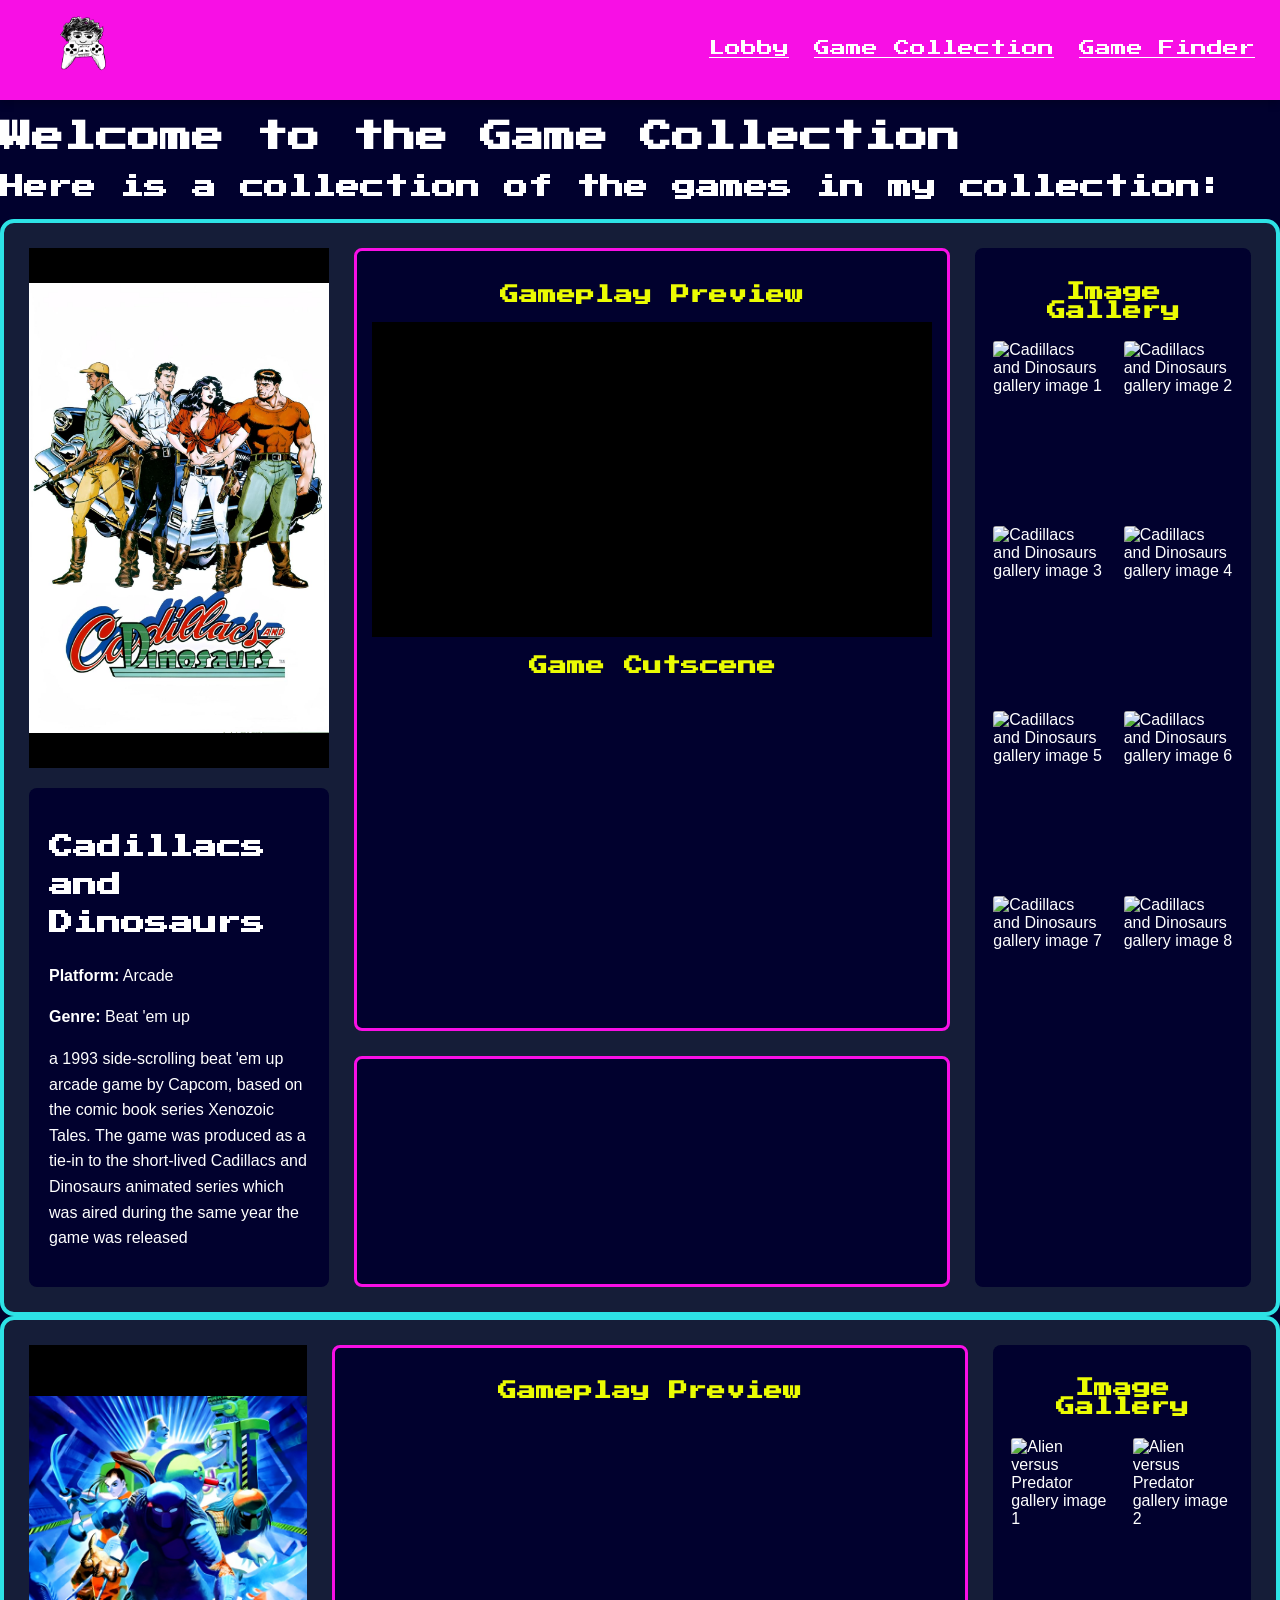
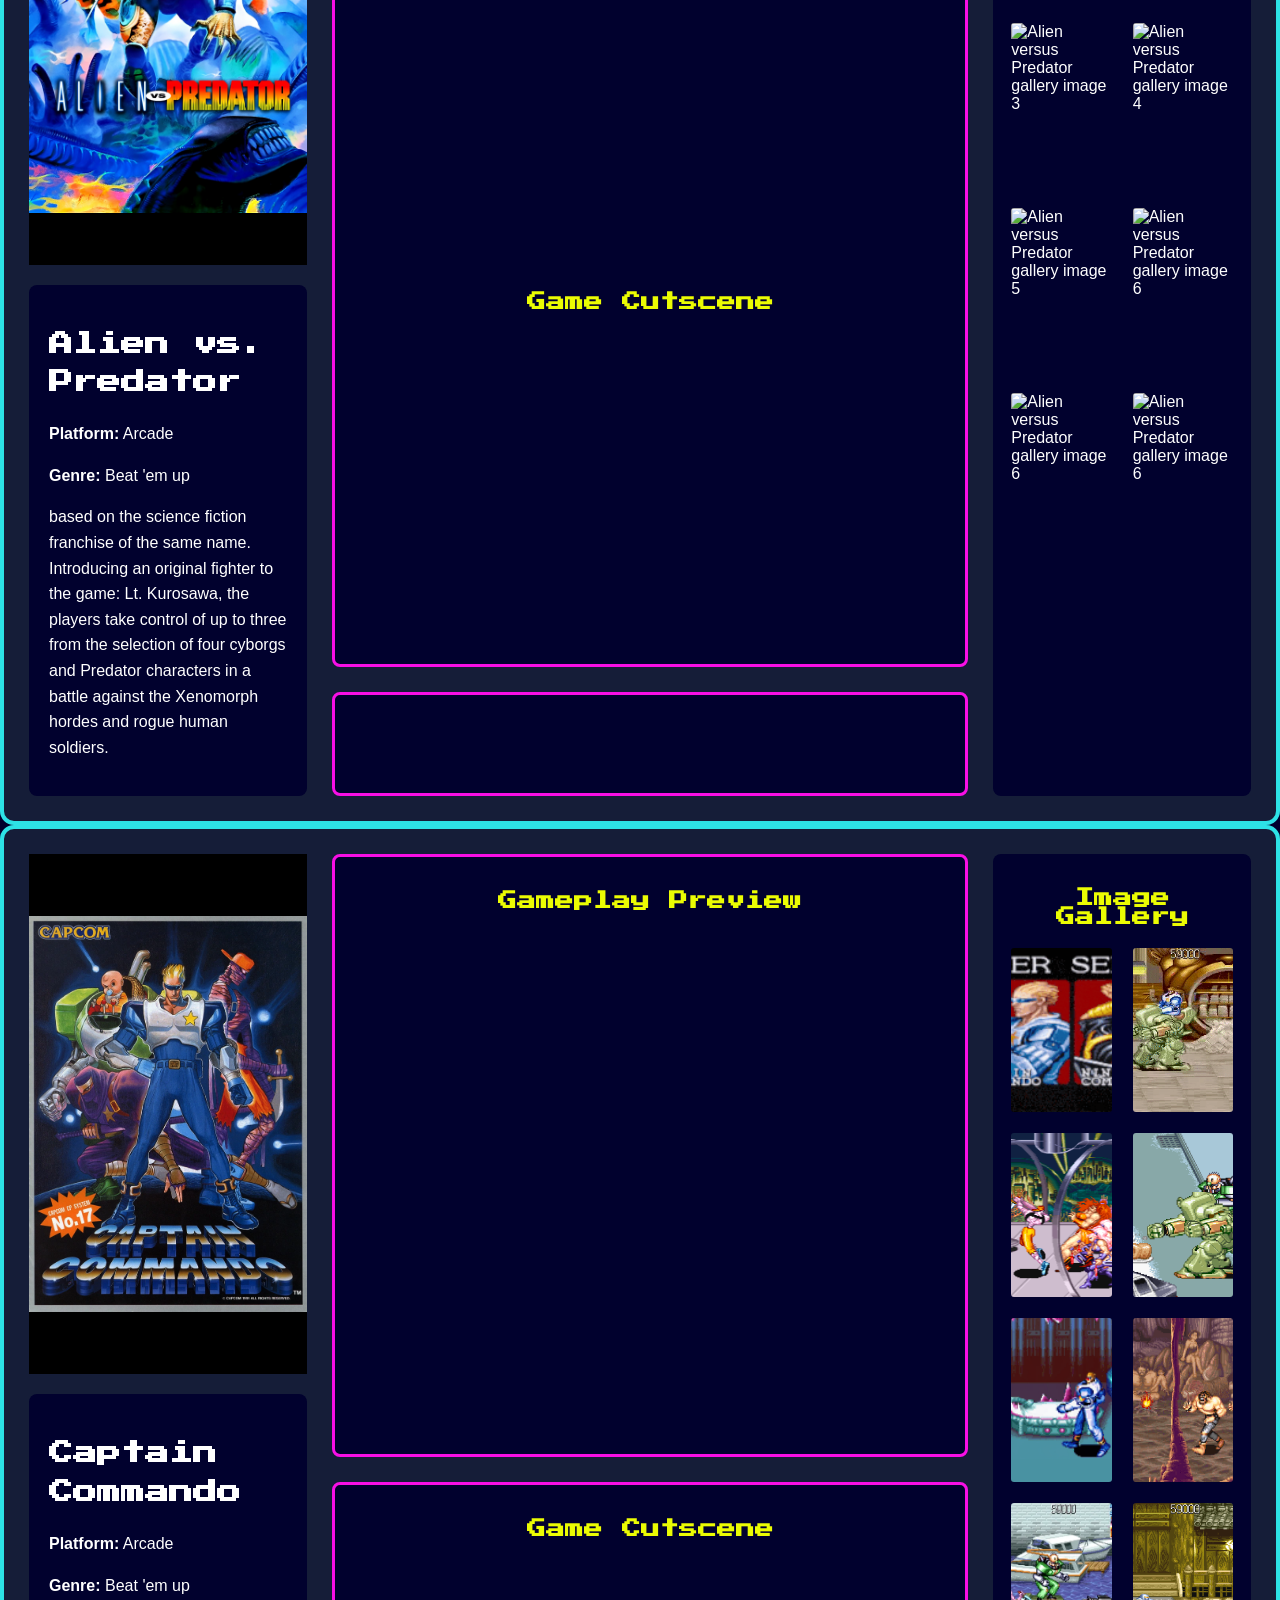
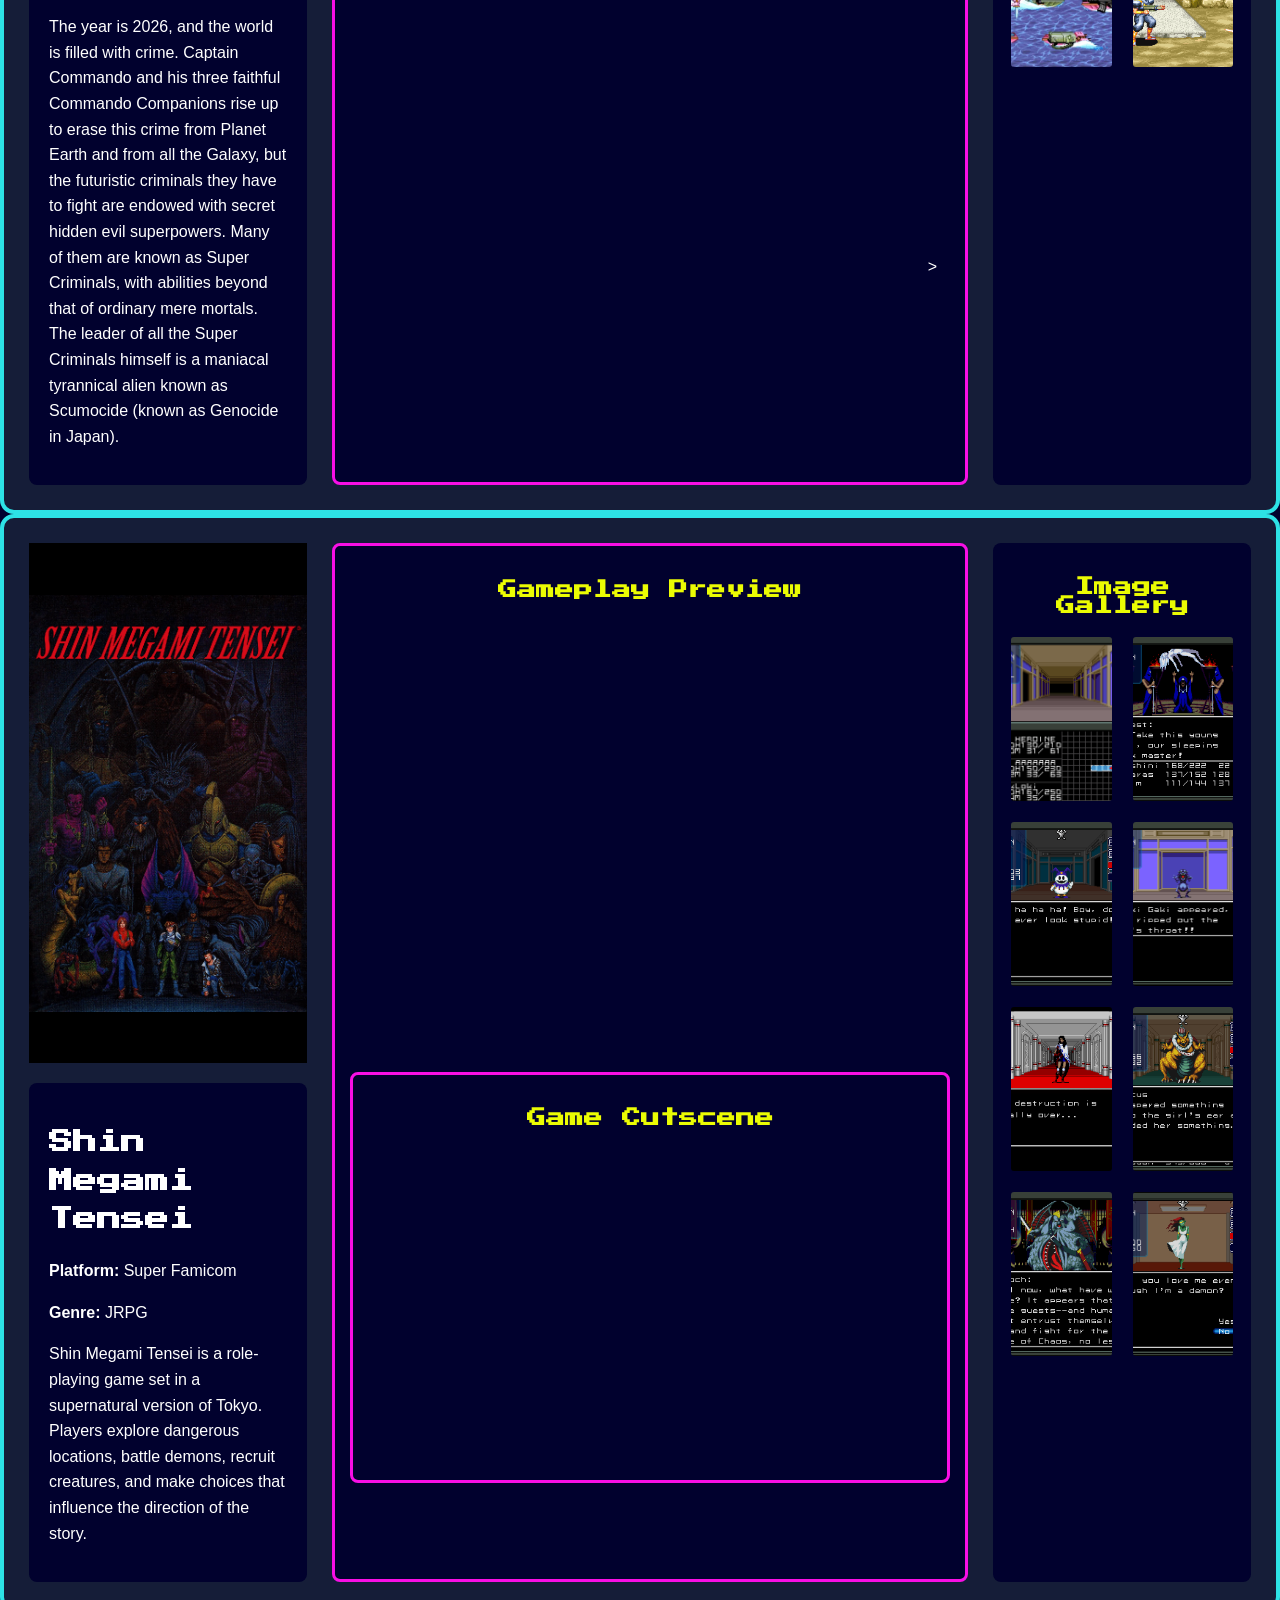
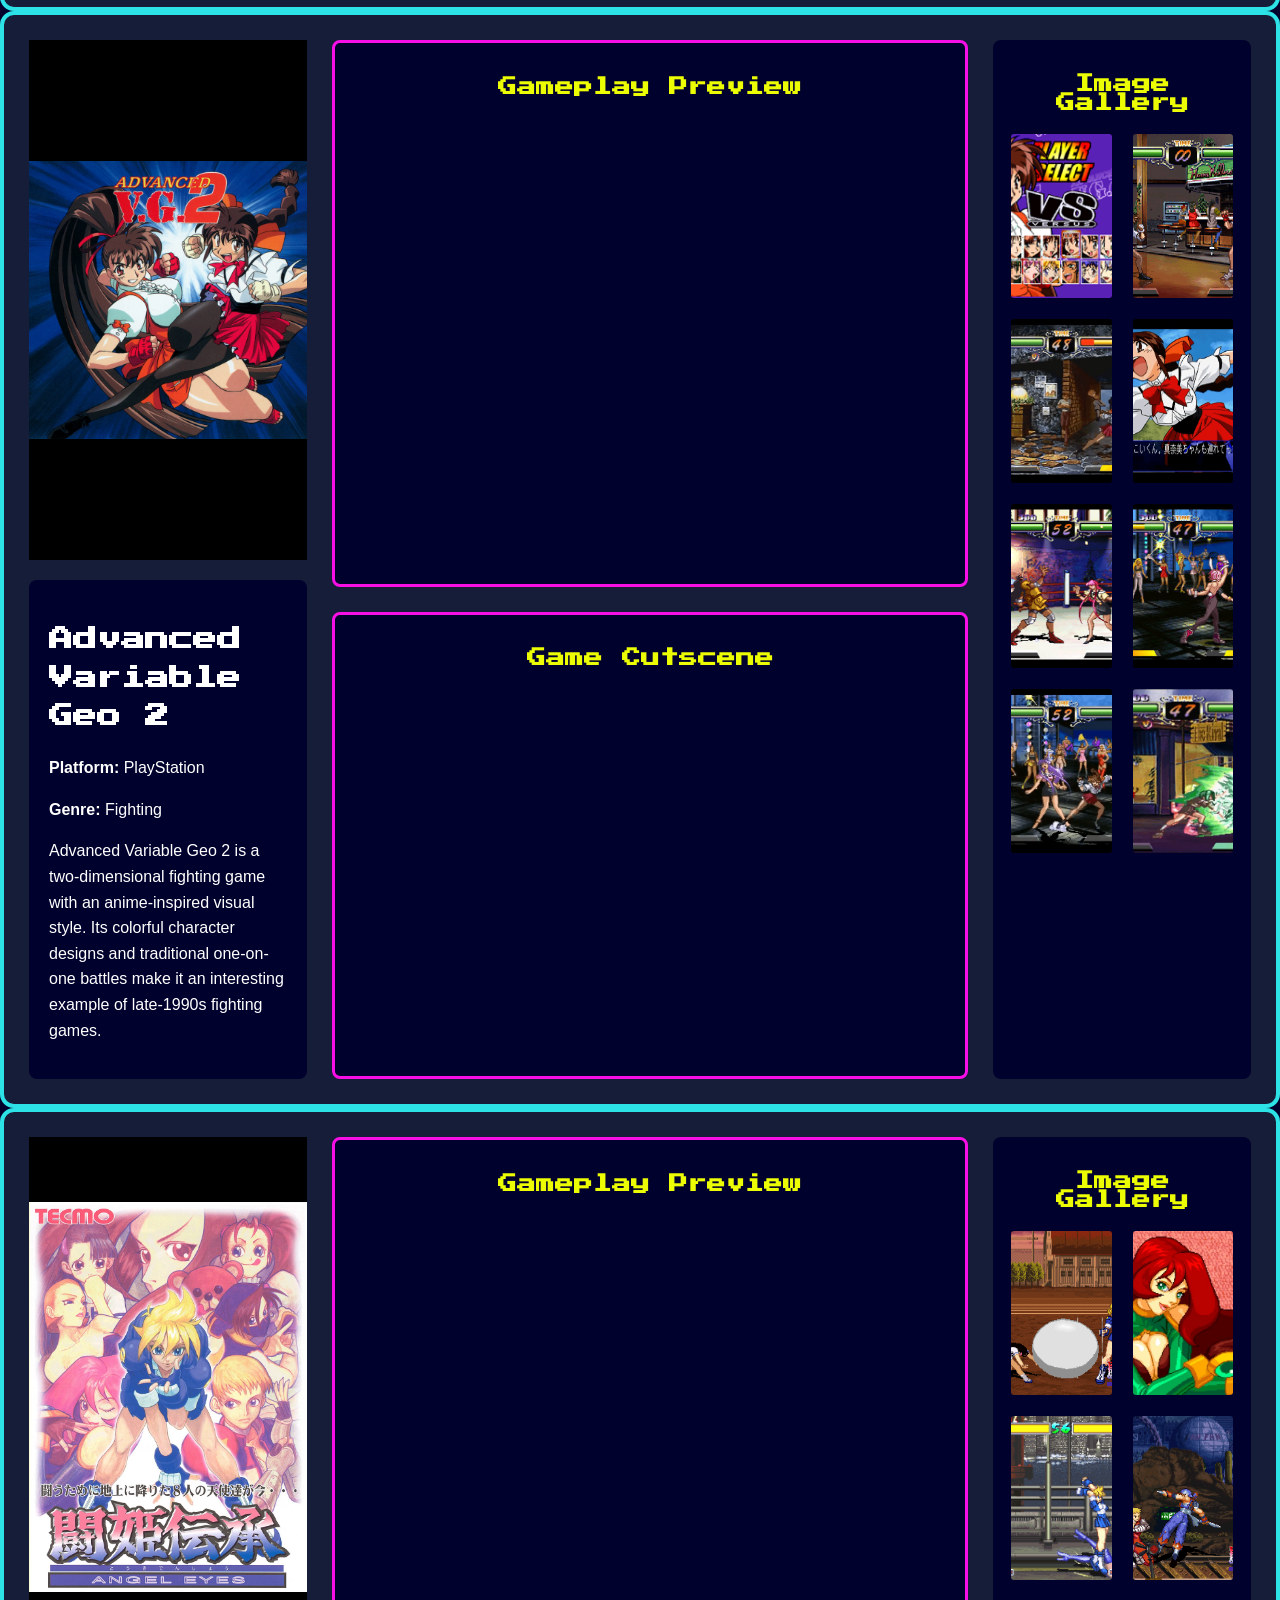
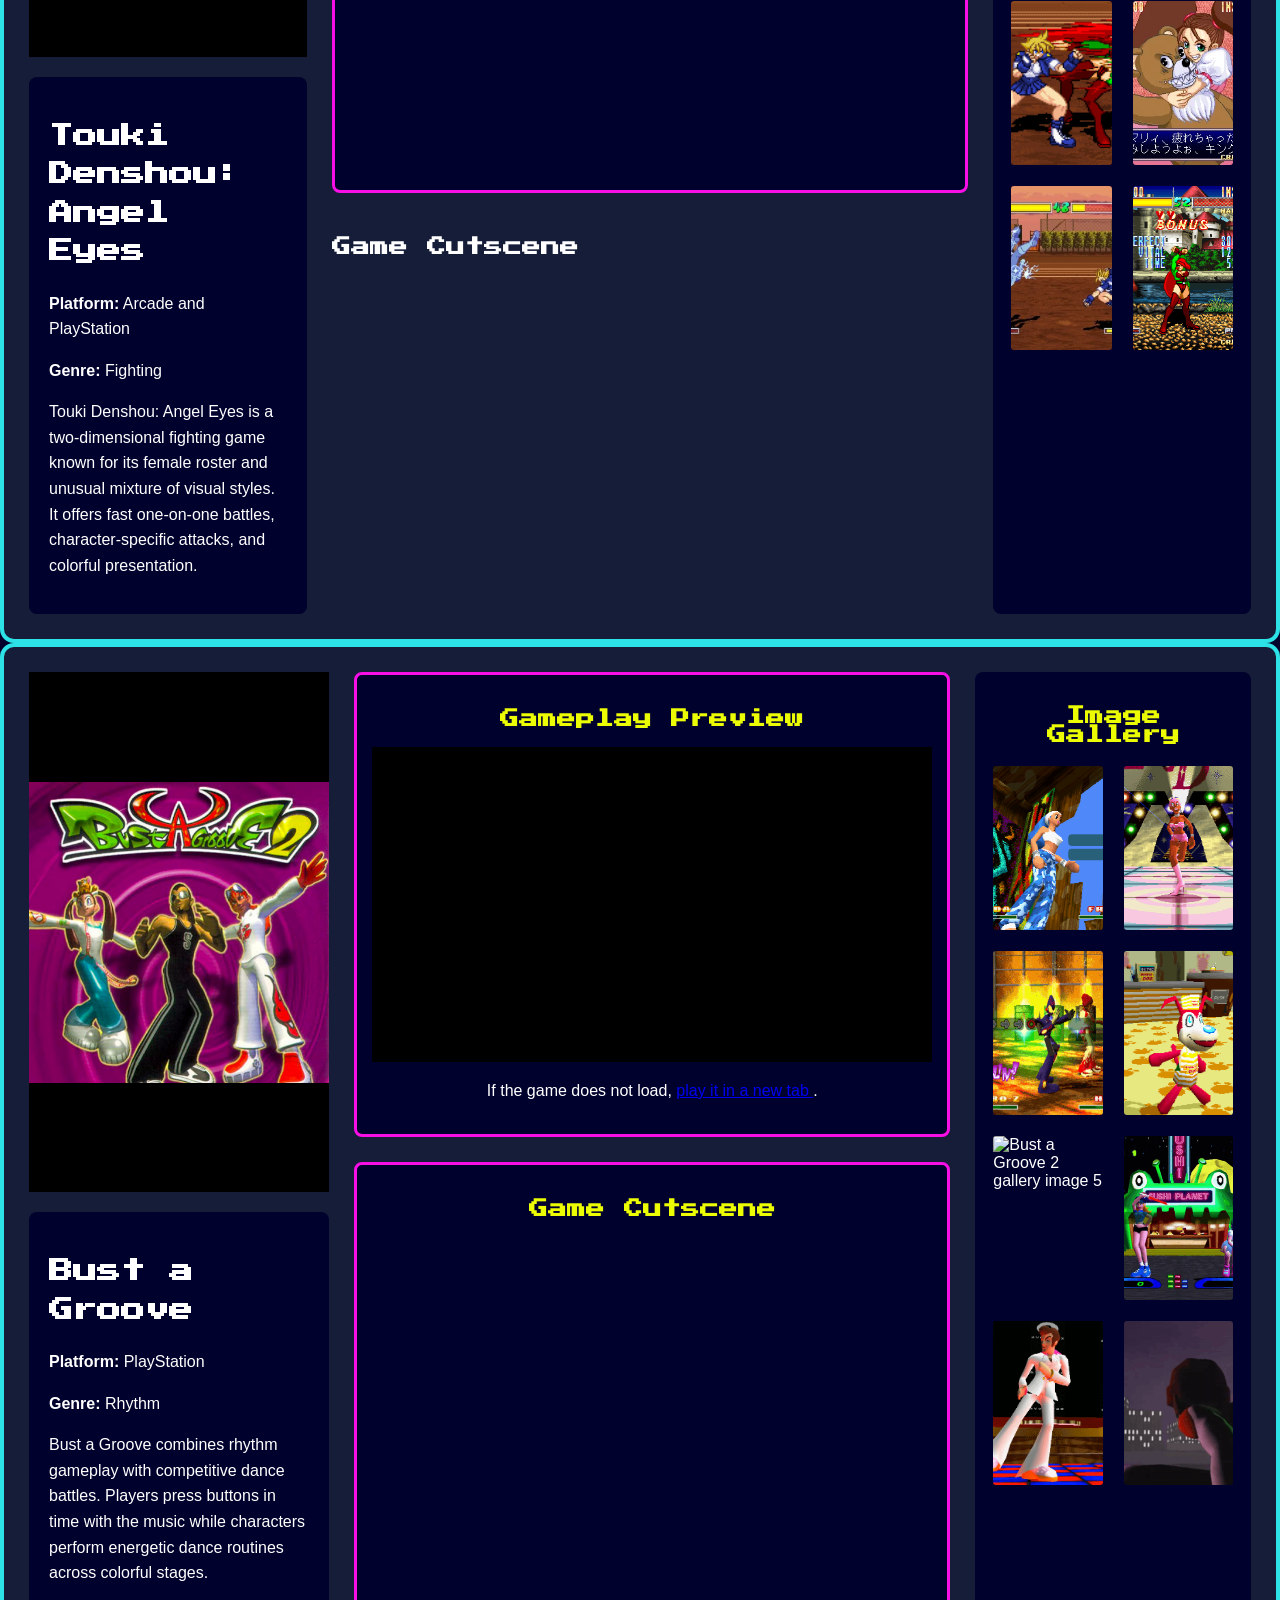
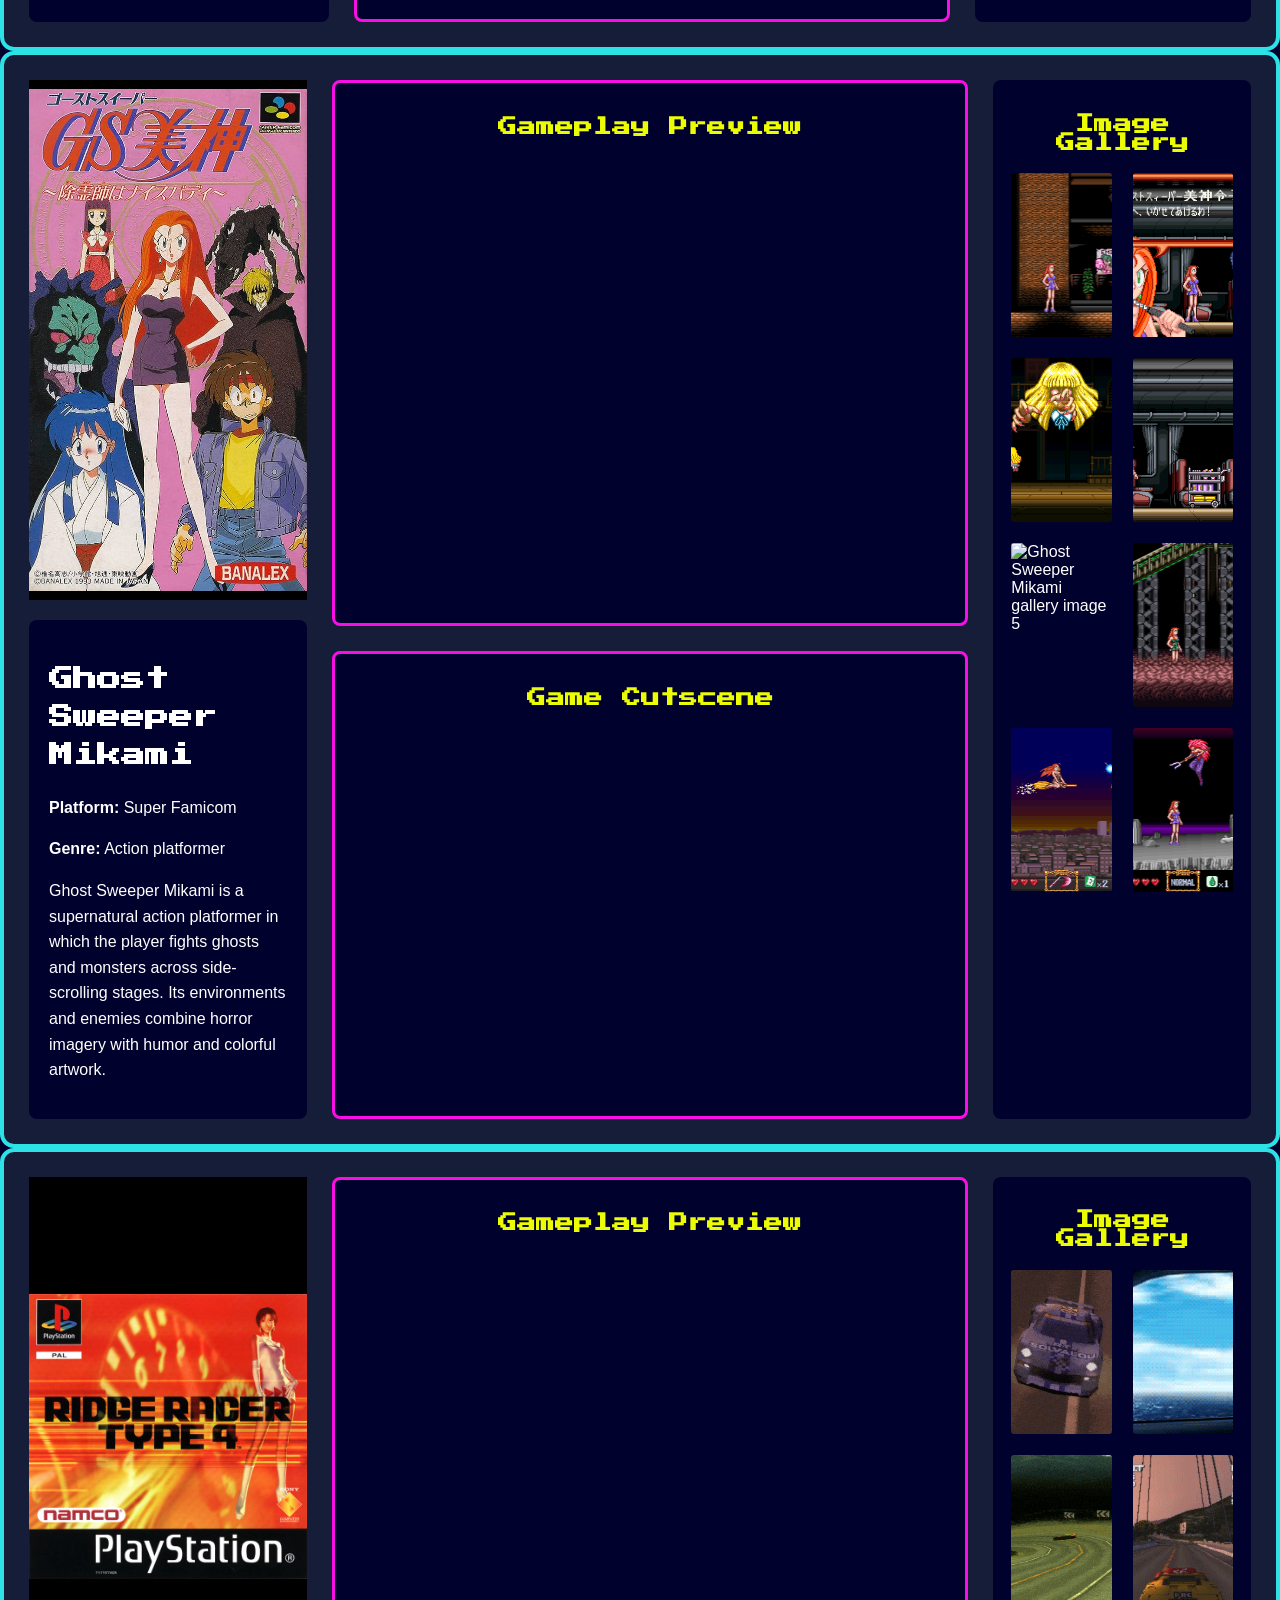
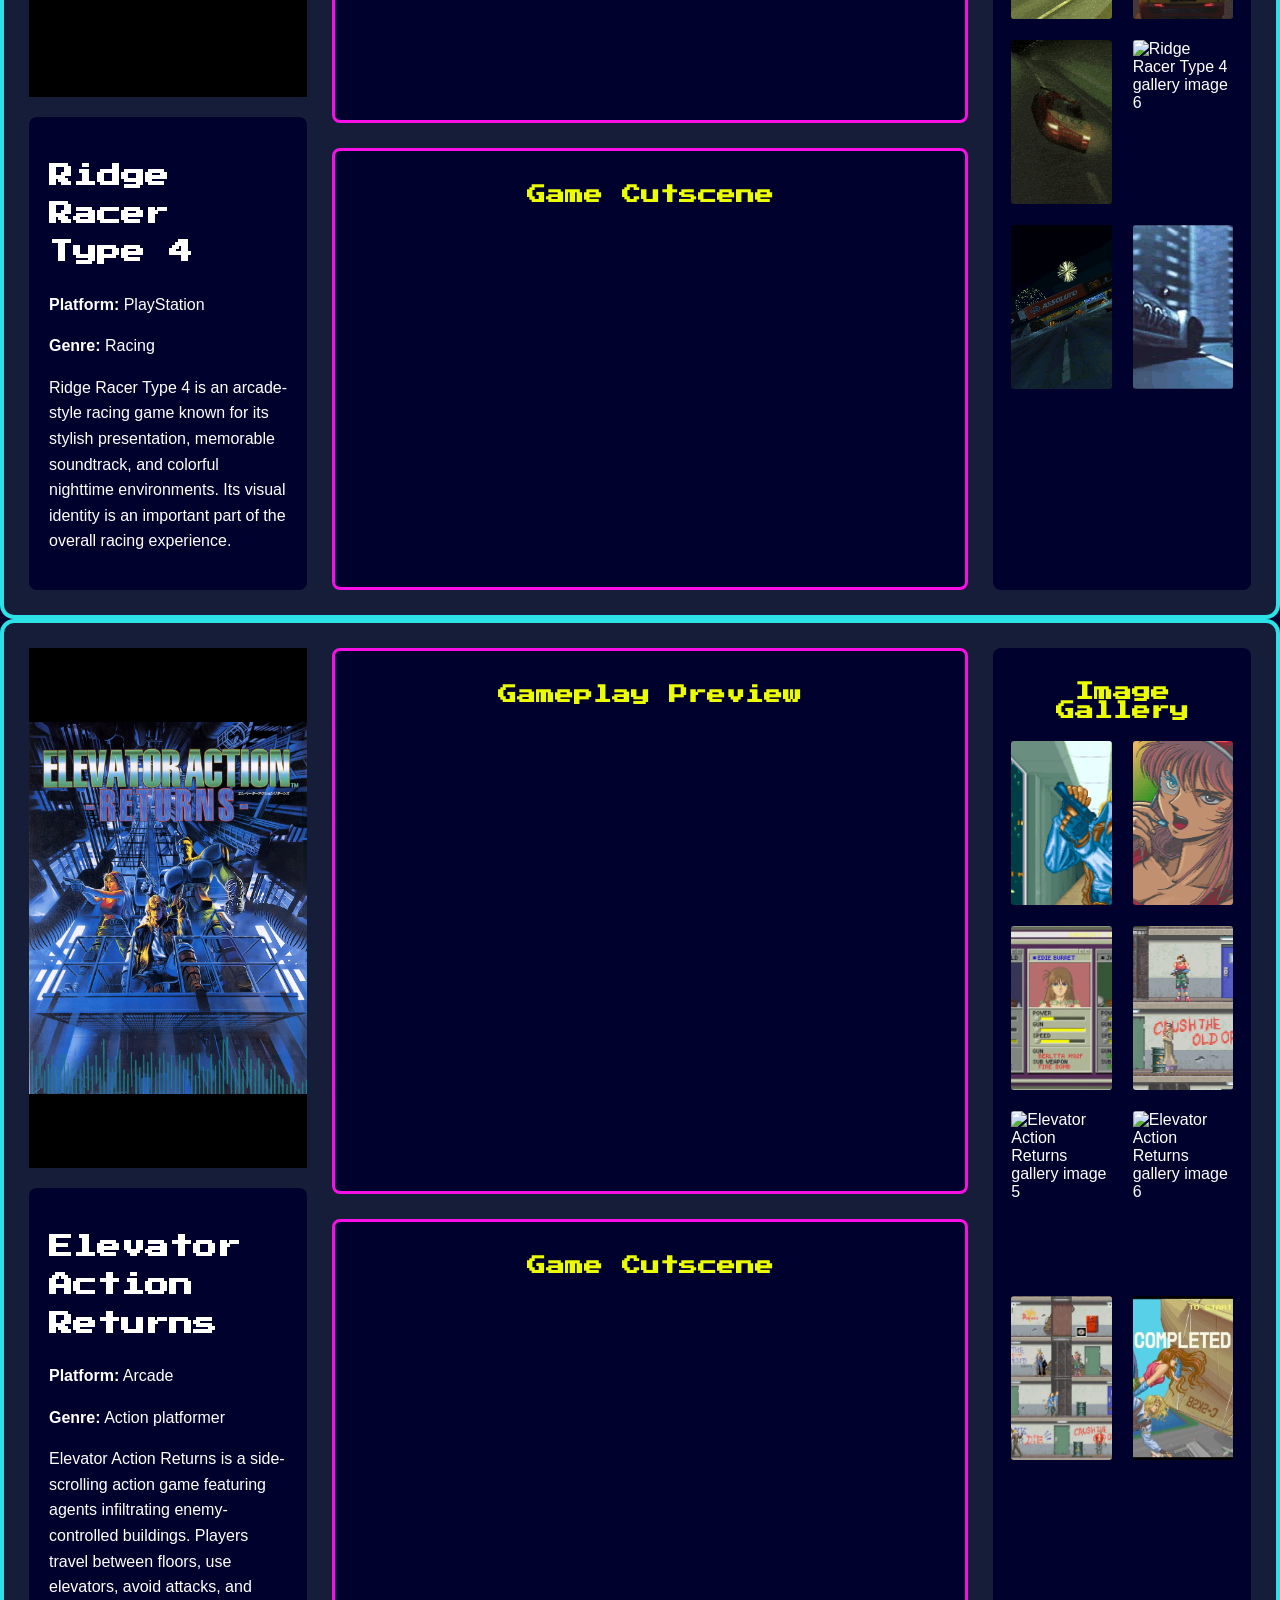
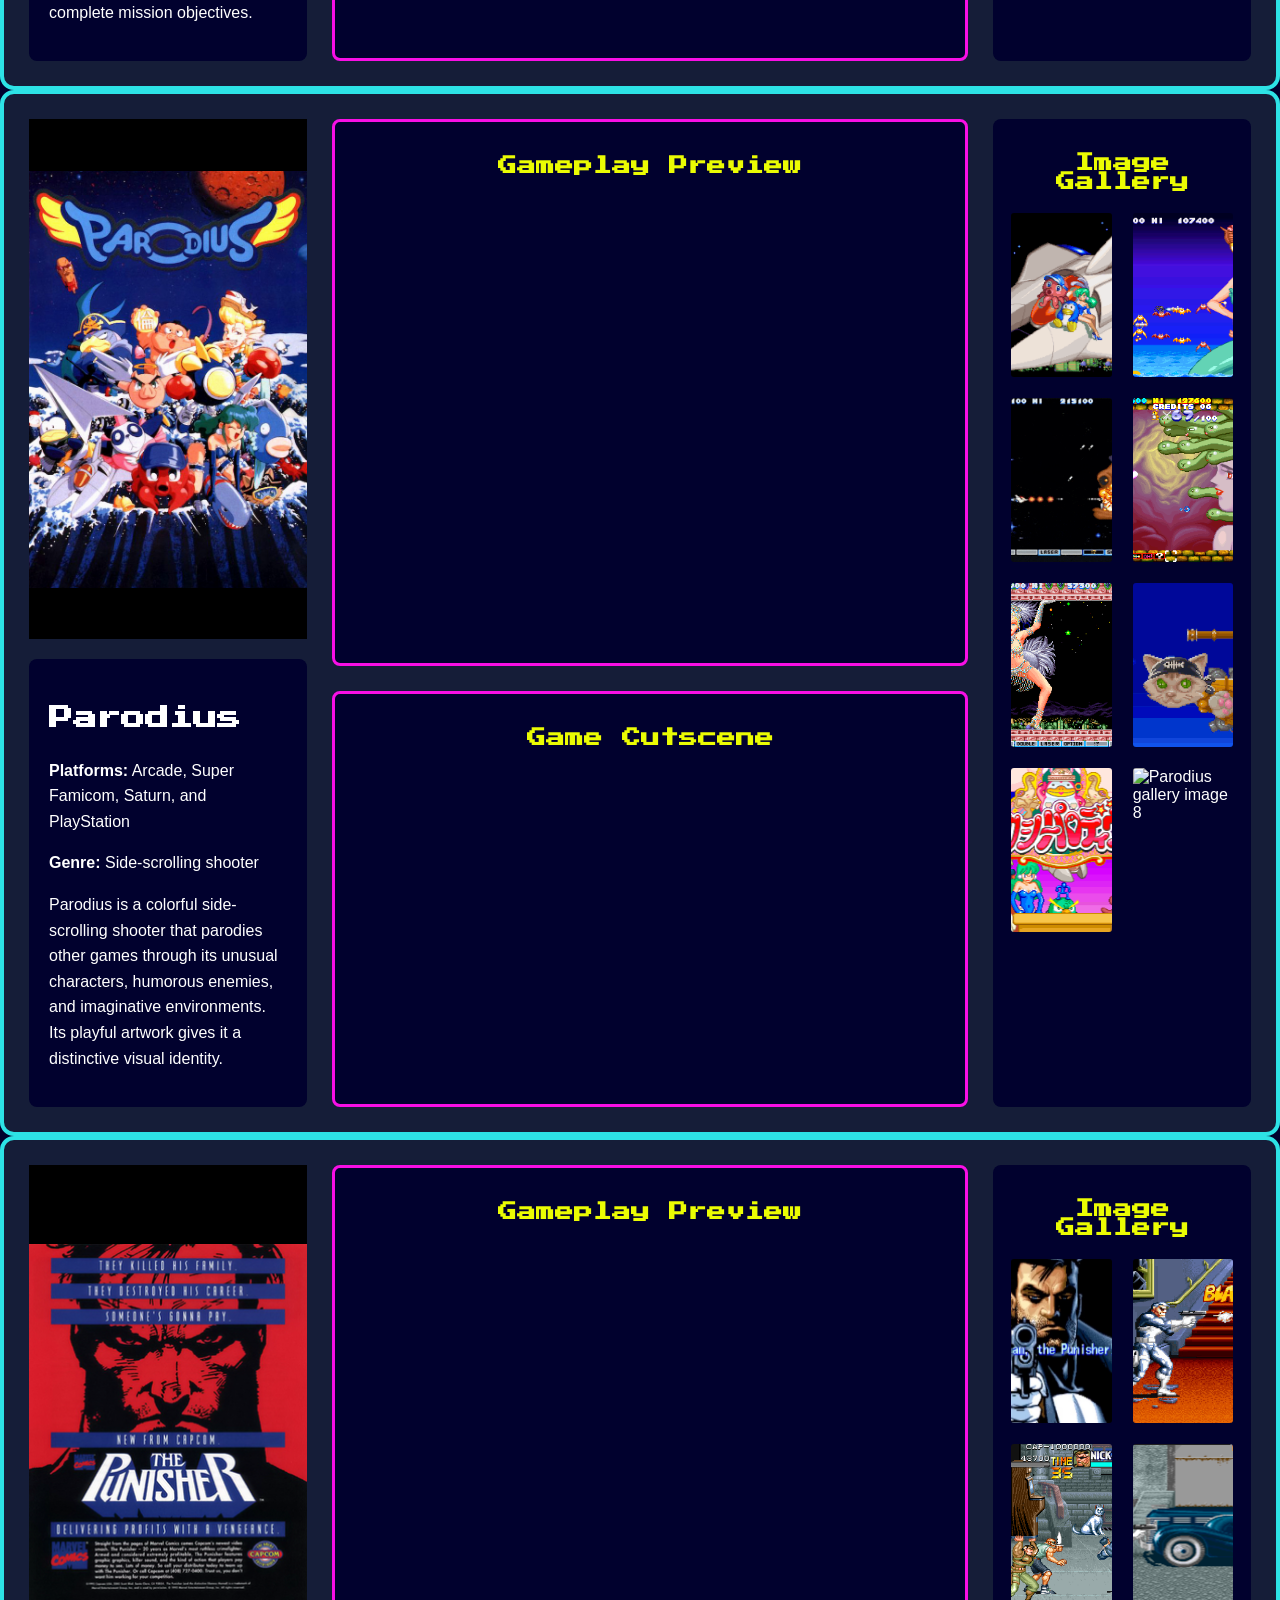
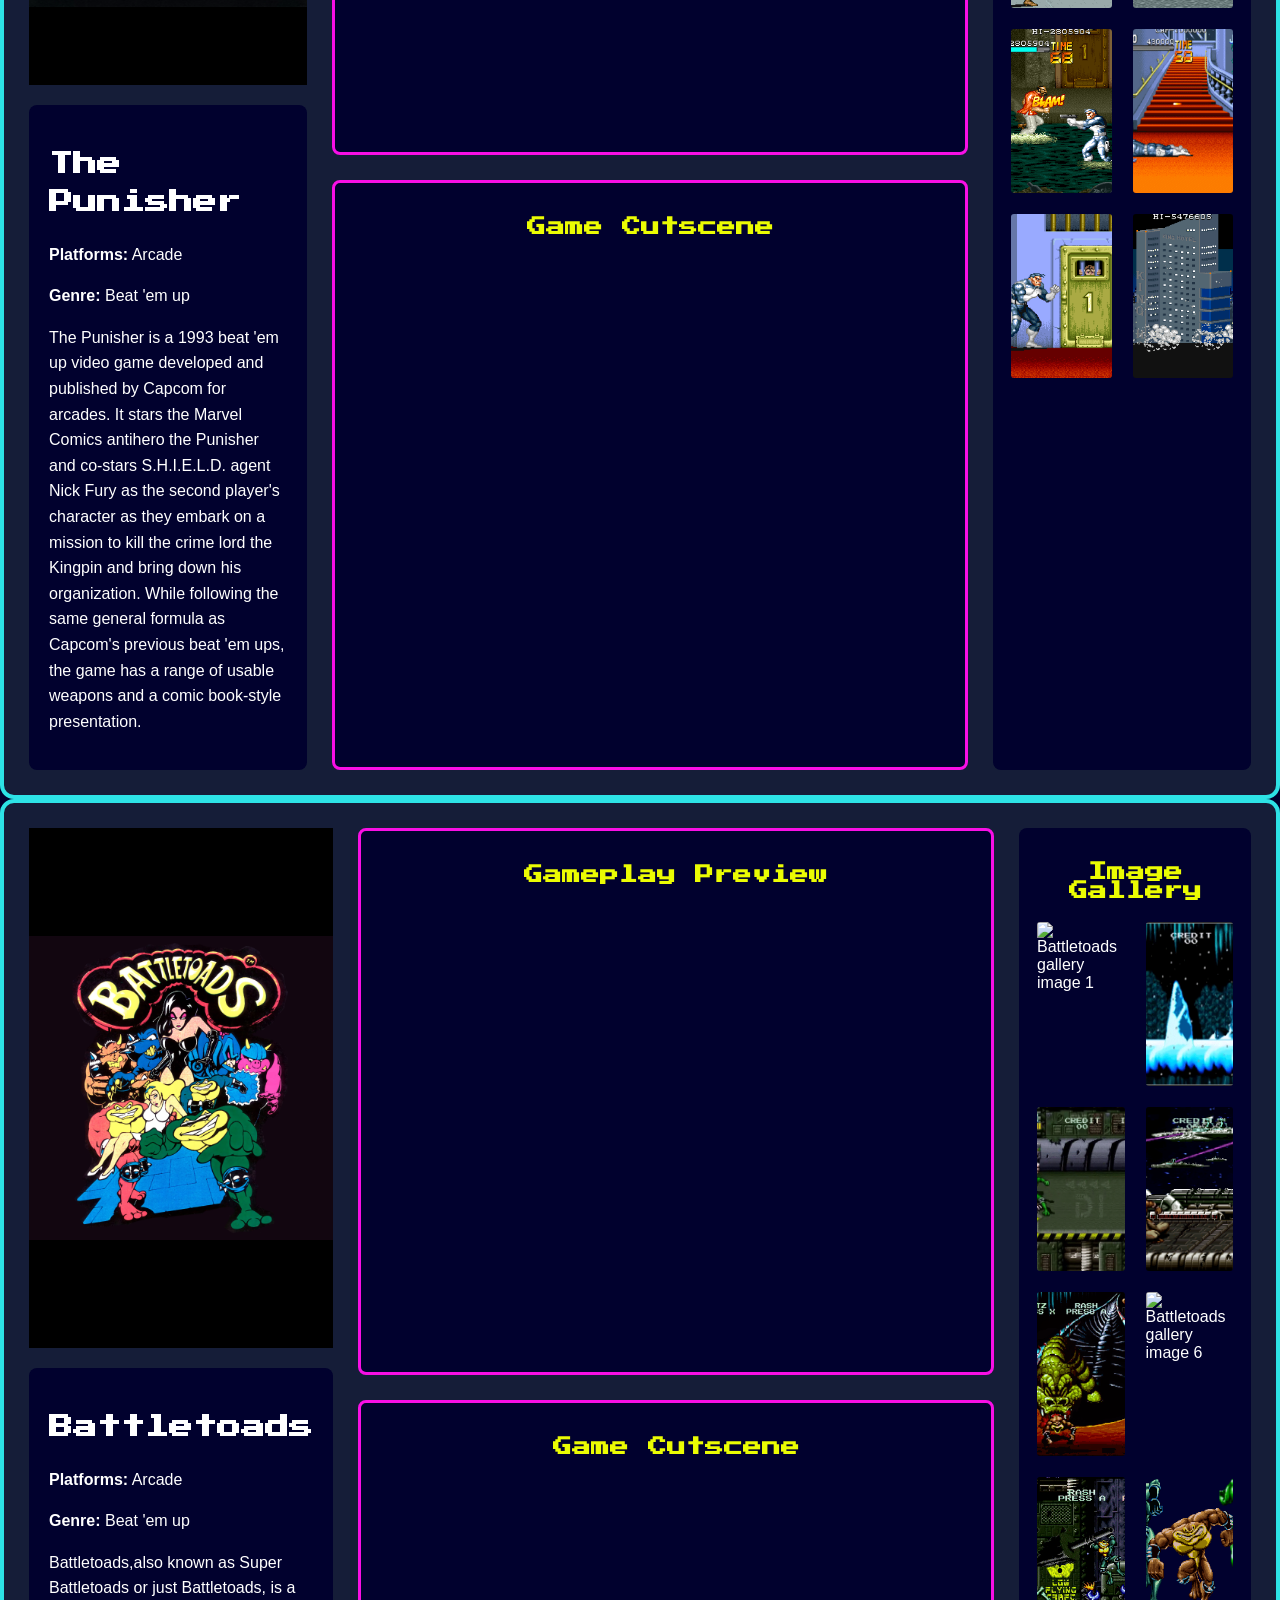
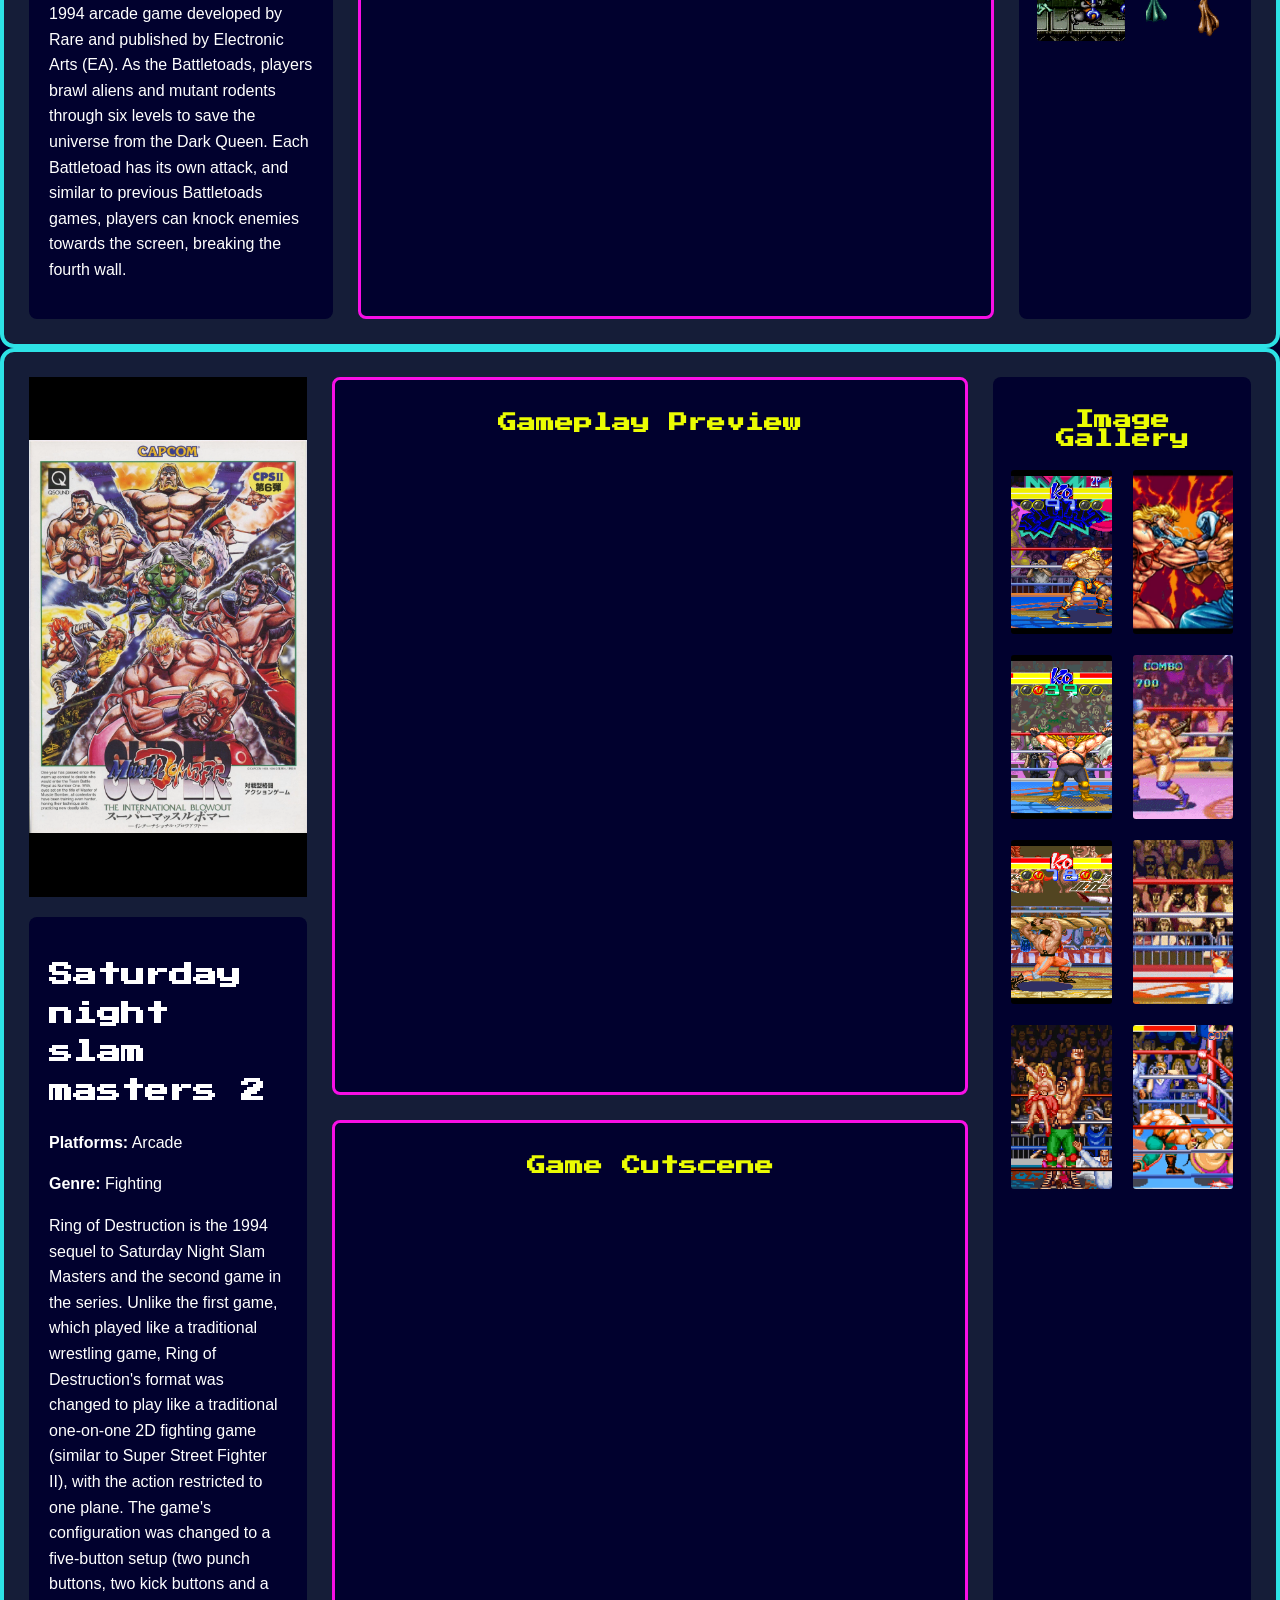
==== commit 96690598: "2nd phase of final draft" ====
--- a/game collection.html
+++ b/game collection.html
@@ -1,12 +1,5 @@
 <!DOCTYPE html>
 <html lang="en">
-<head>
-    <meta charset="UTF-8">
-    <meta name="viewport" content="width=device-width, initial-scale=1.0">
-    <title>Document</title>
- 
-    <link rel="stylesheet" 
-href="game collection.css">
 
 <head>
   <meta charset="UTF-8">
@@ -57,7 +50,7 @@
   <h1>Welcome to the Game Collection</h1>
 <h2>Here is a collection of the games in my collection:</h2>
    
-
+<!-- CADILLACS AND DINOSAURS -->
   <article class="game-entry">
     <!-- LEFT COLUMN -->
     <section class="game-information">
@@ -75,7 +68,8 @@
         <p><strong>Genre:</strong> Beat 'em up</p>
 
         <p>
-         a 1993 side-scrolling beat 'em up arcade game by Capcom, based on the comic book series Xenozoic Tales. The game was produced as a tie-in to the short-lived Cadillacs and Dinosaurs animated series which was aired during the same year the game was released
+          a 1993 side-scrolling beat 'em up arcade game by Capcom, based on the comic book series Xenozoic Tales. 
+          The game was produced as a tie-in to the short-lived Cadillacs and Dinosaurs animated series which was aired during the same year the game was released
         </p>
       </div>
 
@@ -85,19 +79,25 @@
     <section class="game-previews">
 
       <div class="preview-panel">
-        <h3>Game Cutscene</h3>
-        <iframe width="985" height="739" src="https://www.youtube.com/embed/50vwLl0R7xQ" title="Cadillacs and Dinosaurs (Arcade) [INTRO]" frameborder="0" allow="accelerometer; autoplay; clipboard-write; encrypted-media; gyroscope; picture-in-picture; web-share" referrerpolicy="strict-origin-when-cross-origin" allowfullscreen></iframe>
+        <h3>Gameplay Preview</h3>
+   <iframe
+    class="gameplay-embed"
+    src="https://www.retrogames.cc/embed/8037-cadillacs-dinosaurs-930201-etc.html"
+    title="Play Cadillacs and Dinosaurs"
+    allow="cross-origin-isolated"
+    allowfullscreen
+    scrolling="no"
+  ></iframe>
         
-      </div>
-
-      <div class="preview-panel">
-        <h3>Gameplay Preview</h3>
-
-        <img
-          src="Images/Cadillacs and Dinosaurs.jpg"
-          alt="Gameplay preview from Cadillacs and Dinosaurs"
-        >
-      </div>
+  <h3>Game Cutscene</h3>
+        <iframe width="560" height="315" src="https://www.youtube.com/embed/50vwLl0R7xQ?si=sBaPIw8I90buW0gV" title="YouTube video player" frameborder="0" allow="accelerometer; autoplay; clipboard-write; encrypted-media; gyroscope; picture-in-picture; web-share" referrerpolicy="strict-origin-when-cross-origin" allowfullscreen></iframe>
+      </div>
+
+     <div class="preview-panel">
+
+  
+
+</div>
 
     </section>
 
@@ -108,40 +108,22 @@
 
       <div class="gallery-images">
 
-        <img
-          src="Images/C & D/img1.webp"
-          alt="Cadillacs and Dinosaurs gallery image 1"
-        >
-
-        <img
-          src="Images/C & D/img2 .gif"
-          alt="Cadillacs and Dinosaurs gallery image 2"
-        >
-
-        <img
-          src="Images/C & D/img3 .gif"
-          alt="Cadillacs and Dinosaurs gallery image 3"
-        >
-
-        <img
-          src="Images/C & D/img 4.gif"
-          alt="Cadillacs and Dinosaurs gallery image 4"
-        >
-
-        <img
-          src="Images/C & D/img 5.gif" alt="Cadillacs and Dinosaurs gallery image 5"
-        >
-
-        <img
-          src="Images/C & D/img 6.webp"
-          alt="Cadillacs and Dinosaurs gallery image 6"
-        >
+        <img src="images/C & D/img1.webp" alt="Cadillacs and Dinosaurs gallery image 1">
+        <img src="images/C & D/img2 .gif" alt="Cadillacs and Dinosaurs gallery image 2">
+        <img src="images/C & D/img3 .gif " alt="Cadillacs and Dinosaurs gallery image 3">
+        <img src="images/C & D/img 4.gif " alt="Cadillacs and Dinosaurs gallery image 4">
+        <img src="images/C & D/img 5.gif " alt="Cadillacs and Dinosaurs gallery image 5">
+        <img src="images/C & D/img 6.webp" alt="Cadillacs and Dinosaurs gallery image 6">
+        <img src="images/C & D/img7.gif" alt="Cadillacs and Dinosaurs gallery image 7">
+        <img src="images/C & D/img8.gif" alt="Cadillacs and Dinosaurs gallery image 8">
 
       </div>
 
     </section>
-  </article>
-
+  </article>   
+
+
+  <!-- ALIEN VS PREDATOR -->
   <article class="game-entry">
     <!-- LEFT COLUMN -->
     <section class="game-information">
@@ -169,20 +151,14 @@
     <section class="game-previews">
 
       <div class="preview-panel">
-        <h3>Game Cutscene</h3>
-        <iframe width="560" height="315" src="https://www.youtube.com/embed/3CZiInTy5c8?si=4qgP-1h5_d01bN8i" title="YouTube video player" frameborder="0" allow="accelerometer; autoplay; clipboard-write; encrypted-media; gyroscope; picture-in-picture; web-share" referrerpolicy="strict-origin-when-cross-origin" allowfullscreen></iframe>
-      
-      </div>
-
-      <div class="preview-panel">
         <h3>Gameplay Preview</h3>
-
-        <img
-          src="Images/Alien_Predator_arcade.jpg"
-          alt="Gameplay preview from Alien versus Predator"
-        >
-      </div>
-
+   <iframe src="https://www.retrogames.cc/embed/7752-alien-vs-predator-940520-usa.html" width="600" height="450" frameborder="no" allowfullscreen="true" webkitallowfullscreen="true" mozallowfullscreen="true" scrolling="no" allow="cross-origin-isolated"></iframe>
+        
+  <h3>Game Cutscene</h3>
+  <iframe width="560" height="315" src="https://www.youtube.com/embed/3CZiInTy5c8?si=iVRXVlLx-kYT02AT" title="YouTube video player" frameborder="0" allow="accelerometer; autoplay; clipboard-write; encrypted-media; gyroscope; picture-in-picture; web-share" referrerpolicy="strict-origin-when-cross-origin" allowfullscreen></iframe>
+      </div>
+
+     <div class="preview-panel">
     </section>
 
     <!-- RIGHT COLUMN -->
@@ -227,19 +203,16 @@
   </section>
 
   <section class="game-previews">
-
-    <div class="preview-panel">
+    <div class="preview-panel">
+        <h3>Gameplay Preview</h3>
+  <iframe src="https://www.retrogames.cc/embed/8065-captain-commando-910928-usa.html" width="600" height="450" frameborder="no" allowfullscreen="true" webkitallowfullscreen="true" mozallowfullscreen="true" scrolling="no" allow="cross-origin-isolated"></iframe>
+      </div>
+
+      <div class="preview-panel">
       <h3>Game Cutscene</h3>
       <iframe width="560" height="315" src="https://www.youtube.com/embed/fnHbWS4gieo?si=ZvyUFOzVdBNBLrY4" title="YouTube video player" frameborder="0" allow="accelerometer; autoplay; clipboard-write; encrypted-media; gyroscope; picture-in-picture; web-share" referrerpolicy="strict-origin-when-cross-origin" allowfullscreen></iframe>      >
     </div>
 
-    <div class="preview-panel">
-      <h3>Gameplay Preview</h3>
-      <img
-        src="Images/Captain Commando.webp"
-        alt="Captain Commando gameplay preview"
-      >
-    </div>
 
   </section>
 
@@ -286,19 +259,16 @@
   </section>
 
   <section class="game-previews">
-
-    <div class="preview-panel">
-      <h3>Game Cutscene</h3>
+    <div class="preview-panel">
+        <h3>Gameplay Preview</h3>
+  <iframe src="https://www.retrogames.cc/embed/22786-shin-megami-tensei-japan-rev-a.html" width="600" height="450" frameborder="no" allowfullscreen="true" webkitallowfullscreen="true" mozallowfullscreen="true" scrolling="no" allow="cross-origin-isolated"></iframe>
+        <div class="preview-panel">
+      
+    <h3>Game Cutscene</h3>
       <iframe width="560" height="315" src="https://www.youtube.com/embed/-Y9ozjlhrj8?si=ori_hDexQVgKkRui" title="YouTube video player" frameborder="0" allow="accelerometer; autoplay; clipboard-write; encrypted-media; gyroscope; picture-in-picture; web-share" referrerpolicy="strict-origin-when-cross-origin" allowfullscreen></iframe>
     </div>
-
-    <div class="preview-panel">
-      <h3>Gameplay Preview</h3>
-      <img
-        src="Images/Shin_Megami_Tensei.webp"
-        alt="Shin Megami Tensei gameplay preview"
-      >
-    </div>
+      </div>
+
 
   </section>
 
@@ -346,22 +316,18 @@
 
   <section class="game-previews">
 
-    <div class="preview-panel">
+    
+
+   <div class="preview-panel">
+        <h3>Gameplay Preview</h3>
+  <iframe src="https://www.retrogames.cc/embed/41518-advanced-variable-geo-2.html" width="600" height="450" frameborder="no" allowfullscreen="true" webkitallowfullscreen="true" mozallowfullscreen="true" scrolling="no" allow="cross-origin-isolated"></iframe>
+      </div>
+
+<div class="preview-panel">
       <h3>Game Cutscene</h3>
-      <img
-        src="Images/Advanced VG 2.jpg"
-        alt="Advanced Variable Geo 2 cutscene preview"
-      >
-    </div>
-
-    <div class="preview-panel">
-      <h3>Gameplay Preview</h3>
-      <img
-        src="Images/Advanced VG 2.jpg"
-        alt="Advanced Variable Geo 2 gameplay preview"
-      >
-    </div>
-
+      <iframe width="560" height="315" src="https://www.youtube.com/embed/q43OsjjTksc?si=aFQDqDvOJOgBCw3l" title="YouTube video player" frameborder="0" allow="accelerometer; autoplay; clipboard-write; encrypted-media; gyroscope; picture-in-picture; web-share" referrerpolicy="strict-origin-when-cross-origin" allowfullscreen></iframe>
+    </div>
+ 
   </section>
 
   <section class="game-gallery">
@@ -409,19 +375,14 @@
   <section class="game-previews">
 
     <div class="preview-panel">
-      <h3>Game Cutscene</h3>
+        <h3>Gameplay Preview</h3>
+  <iframe src="https://www.retrogames.cc/embed/10511-toukidenshou-angel-eyes-ver-960614-no-sound.html" width="600" height="450" frameborder="no" allowfullscreen="true" webkitallowfullscreen="true" mozallowfullscreen="true" scrolling="no" allow="cross-origin-isolated"></iframe>
+      </div>
+
+ <h3>Game Cutscene</h3>
       <iframe width="560" height="315" src="https://www.youtube.com/embed/5qFvXhmTidQ?si=wnIPc_XQqOP8fX45" title="YouTube video player" frameborder="0" allow="accelerometer; autoplay; clipboard-write; encrypted-media; gyroscope; picture-in-picture; web-share" referrerpolicy="strict-origin-when-cross-origin" allowfullscreen></iframe>
+   </div>
   
-    </div>
-
-    <div class="preview-panel">
-      <h3>Gameplay Preview</h3>
-      <img
-        src="Images/Touki_Denshou_Angel_Eyes_29.webp"
-        alt="Touki Denshou Angel Eyes gameplay preview"
-      >
-    </div>
-
   </section>
 
   <section class="game-gallery">
@@ -467,20 +428,31 @@
   </section>
 
   <section class="game-previews">
-
-    <div class="preview-panel">
+    <div class="preview-panel">
+        <h3>Gameplay Preview</h3>
+   <iframe
+    class="gameplay-embed"
+    src="https://gam.onl/psx/bust-a-groove-2.html#game"
+    title="Play Bust a Groove 2"
+    loading="lazy"
+    allowfullscreen
+  ></iframe>
+
+  <p class="game-fallback">
+    If the game does not load,
+    <a
+      href="https://gam.onl/psx/bust-a-groove-2.html#game"
+      target="_blank"
+      rel="noopener noreferrer"
+    >
+      play it in a new tab
+    </a>.
+  </p>
+      </div>
+ <div class="preview-panel">
       <h3>Game Cutscene</h3>
       <iframe width="560" height="315" src="https://www.youtube.com/embed/4e_AahJSY88?si=HqflgZLhoybA8oX6" title="YouTube video player" frameborder="0" allow="accelerometer; autoplay; clipboard-write; encrypted-media; gyroscope; picture-in-picture; web-share" referrerpolicy="strict-origin-when-cross-origin" allowfullscreen></iframe>
     </div>
-
-    <div class="preview-panel">
-      <h3>Gameplay Preview</h3>
-      <img
-        src="Images/Bust a Groove.webp"
-        alt="Bust a Groove gameplay preview"
-      >
-    </div>
-
   </section>
 
   <section class="game-gallery">
@@ -527,20 +499,16 @@
   </section>
 
   <section class="game-previews">
+    
+    <div class="preview-panel">
+      <h3>Gameplay Preview</h3>
+     <iframe src="https://www.retrogames.cc/embed/19780-ghost-sweeper-mikami-joreishi-wa-nice-body-japan.html" width="600" height="450" frameborder="no" allowfullscreen="true" webkitallowfullscreen="true" mozallowfullscreen="true" scrolling="no" allow="cross-origin-isolated"></iframe>
+    </div>
 
     <div class="preview-panel">
       <h3>Game Cutscene</h3>
       <iframe width="560" height="315" src="https://www.youtube.com/embed/q8npS1syVOc?si=fjig5quW870LYLa-&amp;start=86" title="YouTube video player" frameborder="0" allow="accelerometer; autoplay; clipboard-write; encrypted-media; gyroscope; picture-in-picture; web-share" referrerpolicy="strict-origin-when-cross-origin" allowfullscreen></iframe>
     </div>
-
-    <div class="preview-panel">
-      <h3>Gameplay Preview</h3>
-      <img
-        src="Images/Ghost Sweeper Mikami.jpg"
-        alt="Ghost Sweeper Mikami gameplay preview"
-      >
-    </div>
-
   </section>
 
   <section class="game-gallery">
@@ -586,20 +554,16 @@
   </section>
 
   <section class="game-previews">
-
-    <div class="preview-panel">
+    <div class="preview-panel">
+        <h3>Gameplay Preview</h3>
+  <iframe src="https://www.retrogames.cc/embed/41558-ridge-racer-type-4.html" width="600" height="450" frameborder="no" allowfullscreen="true" webkitallowfullscreen="true" mozallowfullscreen="true" scrolling="no" allow="cross-origin-isolated"></iframe>
+      </div>
+
+ <div class="preview-panel">
       <h3>Game Cutscene</h3>
       <iframe width="560" height="315" src="https://www.youtube.com/embed/amDN8XNPFwY?si=QNSM3Pib8ETkdQZU&amp;start=86" title="YouTube video player" frameborder="0" allow="accelerometer; autoplay; clipboard-write; encrypted-media; gyroscope; picture-in-picture; web-share" referrerpolicy="strict-origin-when-cross-origin" allowfullscreen></iframe>
     </div>
-
-    <div class="preview-panel">
-      <h3>Gameplay Preview</h3>
-      <img
-        src="Images/Ridge Racer 4.jpg"
-        alt="Ridge Racer Type 4 gameplay preview"
-      >
-    </div>
-
+ 
   </section>
 
   <section class="game-gallery">
@@ -645,18 +609,15 @@
   </section>
 
   <section class="game-previews">
-
-    <div class="preview-panel">
+    <div class="preview-panel">
+        <h3>Gameplay Preview</h3>
+  <iframe src="https://www.retrogames.cc/embed/33455-elevator-action-returns-ver-2-2o-1995-02-20.html" width="600" height="450" frameborder="no" allowfullscreen="true" webkitallowfullscreen="true" mozallowfullscreen="true" scrolling="no" allow="cross-origin-isolated"></iframe>
+      </div>
+
+      <div class="preview-panel">
       <h3>Game Cutscene</h3>
       <iframe width="560" height="315" src="https://www.youtube.com/embed/B6PjUrzJEis?si=q2_-GxR0SXKoo4uG&amp;start=86" title="YouTube video player" frameborder="0" allow="accelerometer; autoplay; clipboard-write; encrypted-media; gyroscope; picture-in-picture; web-share" referrerpolicy="strict-origin-when-cross-origin" allowfullscreen></iframe>
-    </div>
-
-    <div class="preview-panel">
-      <h3>Gameplay Preview</h3>
-      <img
-        src="Images/Elevator Action.png"
-        alt="Elevator Action Returns gameplay preview"
-      >
+    
     </div>
 
   </section>
@@ -709,20 +670,15 @@
   </section>
 
   <section class="game-previews">
-
-    <div class="preview-panel">
+    <div class="preview-panel">
+        <h3>Gameplay Preview</h3>
+  <iframe src="https://www.retrogames.cc/embed/43412-sexy-parodius-japan.html" width="600" height="450" frameborder="no" allowfullscreen="true" webkitallowfullscreen="true" mozallowfullscreen="true" scrolling="no" allow="cross-origin-isolated"></iframe>
+      </div>
+
+<div class="preview-panel">
       <h3>Game Cutscene</h3>
       <iframe width="560" height="315" src="https://www.youtube.com/embed/1WvOXcmIAUI?si=fCwDde8pDqcDjwsg&amp;start=86" title="YouTube video player" frameborder="0" allow="accelerometer; autoplay; clipboard-write; encrypted-media; gyroscope; picture-in-picture; web-share" referrerpolicy="strict-origin-when-cross-origin" allowfullscreen></iframe>
     </div>
-
-    <div class="preview-panel">
-      <h3>Gameplay Preview</h3>
-      <img
-        src="Images/parodius.png"
-        alt="Parodius gameplay preview"
-      >
-    </div>
-
   </section>
 
   <section class="game-gallery">
@@ -742,7 +698,7 @@
 
 </article>
 
-<!-- PARODIUS -->
+<!-- PUNISHER -->
 <article class="game-entry">
 
   <section class="game-information">
@@ -770,40 +726,35 @@
   </section>
 
   <section class="game-previews">
-
-    <div class="preview-panel">
+   <div class="preview-panel">
+        <h3>Gameplay Preview</h3>
+  <iframe src="https://www.retrogames.cc/embed/10428-the-punisher-930422-etc.html" width="600" height="450" frameborder="no" allowfullscreen="true" webkitallowfullscreen="true" mozallowfullscreen="true" scrolling="no" allow="cross-origin-isolated"></iframe>
+      </div>
+
+      <div class="preview-panel">
       <h3>Game Cutscene</h3>
       <iframe width="560" height="315" src="https://www.youtube.com/embed/n14uXUMp43c?si=lhbxF8YOFfgpw_Hn" title="YouTube video player" frameborder="0" allow="accelerometer; autoplay; clipboard-write; encrypted-media; gyroscope; picture-in-picture; web-share" referrerpolicy="strict-origin-when-cross-origin" allowfullscreen></iframe>
     </div>
-
-    <div class="preview-panel">
-      <h3>Gameplay Preview</h3>
-      <img
-        src="Images/Punisher_gameplay.png"
-        alt="Punisher gameplay preview"
-      >
-    </div>
-
-  </section>
-
-  <section class="game-gallery">
-    <h3>Image Gallery</h3>
-
-    <div class="gallery-images">
-      <img src="Images/Par/img1new.gif" alt="Parodius gallery image 1">
-      <img src="Images/Par/img2.gif" alt="Parodius gallery image 2">
-      <img src="Images/Par/img3.gif" alt="Parodius gallery image 3">
-      <img src="Images/Par/img4.gif" alt="Parodius gallery image 4">
-      <img src="Images/Par/img5.webp" alt="Parodius gallery image 5">
-      <img src="Images/Par/img6.gif" alt="Parodius gallery image 6">
-      <img src="Images/Par/img7.gif" alt="Parodius gallery image 7">
-      <img src="Images/Par/img9.gif" alt="Parodius gallery image 8">
-    </div>
-  </section>
-
-</article>
-
-<!-- PARODIUS -->
+  </section>
+
+  <section class="game-gallery">
+    <h3>Image Gallery</h3>
+
+    <div class="gallery-images">
+      <img src="Images/Punisher/img1.jpg" alt="Punisher gallery image 1">
+      <img src="Images/Punisher/img2.gif" alt="Punisher gallery image 2">
+      <img src="Images/Punisher/img3.png" alt="Punisher gallery image 3">
+      <img src="Images/Punisher/img4.gif" alt="Punisher gallery image 4">
+      <img src="Images/Punisher/img5.png" alt="Punisher gallery image 5">
+      <img src="Images/Punisher/img6.gif" alt="Punisher gallery image 6">
+      <img src="Images/Punisher/img7.gif" alt="Punisher gallery image 7">
+      <img src="Images/Punisher/img8.gif" alt="Punisher gallery image 8">
+    </div>
+  </section>
+
+</article>
+
+<!-- Battletoads -->
 <article class="game-entry">
 
   <section class="game-information">
@@ -830,40 +781,36 @@
   </section>
 
   <section class="game-previews">
+    <div class="preview-panel">
+      <h3>Gameplay Preview</h3>
+    <iframe src="https://www.retrogames.cc/embed/43385-battletoads.html" width="600" height="450" frameborder="no" allowfullscreen="true" webkitallowfullscreen="true" mozallowfullscreen="true" scrolling="no" allow="cross-origin-isolated"></iframe>
+    </div>
 
     <div class="preview-panel">
       <h3>Game Cutscene</h3>
       <iframe width="560" height="315" src="https://www.youtube.com/embed/MwMuxme-ppA?si=1BxGdj4o15HXIUu1" title="YouTube video player" frameborder="0" allow="accelerometer; autoplay; clipboard-write; encrypted-media; gyroscope; picture-in-picture; web-share" referrerpolicy="strict-origin-when-cross-origin" allowfullscreen></iframe>
     </div>
-
-    <div class="preview-panel">
-      <h3>Gameplay Preview</h3>
-      <img
-        src="Images/Punisher_gameplay.png"
-        alt="Punisher gameplay preview"
-      >
-    </div>
-
-  </section>
-
-  <section class="game-gallery">
-    <h3>Image Gallery</h3>
-
-    <div class="gallery-images">
-      <img src="Images/Par/img1new.gif" alt="Parodius gallery image 1">
-      <img src="Images/Par/img2.gif" alt="Parodius gallery image 2">
-      <img src="Images/Par/img3.gif" alt="Parodius gallery image 3">
-      <img src="Images/Par/img4.gif" alt="Parodius gallery image 4">
-      <img src="Images/Par/img5.webp" alt="Parodius gallery image 5">
-      <img src="Images/Par/img6.gif" alt="Parodius gallery image 6">
-      <img src="Images/Par/img7.gif" alt="Parodius gallery image 7">
-      <img src="Images/Par/img9.gif" alt="Parodius gallery image 8">
-    </div>
-  </section>
-
-</article>
-
-<!-- PARODIUS -->
+  
+  </section>
+
+  <section class="game-gallery">
+    <h3>Image Gallery</h3>
+
+    <div class="gallery-images">
+      <img src="Images/Battletoads/img1.gif" alt="Battletoads gallery image 1">
+      <img src="Images/Battletoads/img2.gif" alt="Battletoads gallery image 2">
+      <img src="Images/Battletoads/img3.gif" alt="Battletoads gallery image 3">
+      <img src="Images/Battletoads/img4.gif" alt="Battletoads gallery image 4">
+      <img src="Images/Battletoads/img5.gif" alt="Battletoads gallery image 5">
+      <img src="Images/Battletoads/img6.gif" alt="Battletoads gallery image 6">
+      <img src="Images/Battletoads/img7.gif" alt="Battletoads gallery image 7">
+      <img src="Images/Battletoads/img8.webp" alt="Battletoads gallery image 8">
+    </div>
+  </section>
+
+</article>
+
+<!-- Saturday Night Slam Masters 2 -->
 <article class="game-entry">
 
   <section class="game-information">
@@ -891,41 +838,36 @@
     </div>
   </section>
 
-  <section class="game-previews">
-
+  <section class="game-previews">  
+    <div class="preview-panel">
+      <h3>Gameplay Preview</h3>
+     <iframe src="https://www.retrogames.cc/embed/9677-ring-of-destruction-slammasters-ii-940902-euro.html" width="600" height="450" frameborder="no" allowfullscreen="true" webkitallowfullscreen="true" mozallowfullscreen="true" scrolling="no" allow="cross-origin-isolated"></iframe>
+    </div>
+ 
     <div class="preview-panel">
       <h3>Game Cutscene</h3>
       <iframe width="560" height="315" src="https://www.youtube.com/embed/wmFdyrBtoTw?si=nAjikTBGmPvLURWN" title="YouTube video player" frameborder="0" allow="accelerometer; autoplay; clipboard-write; encrypted-media; gyroscope; picture-in-picture; web-share" referrerpolicy="strict-origin-when-cross-origin" allowfullscreen></iframe>
     </div>
-      
-    <div class="preview-panel">
-      <h3>Gameplay Preview</h3>
-      <img
-        src="Images/Punisher_gameplay.png"
-        alt="Punisher gameplay preview"
-      >
-    </div>
-
-  </section>
-
-  <section class="game-gallery">
-    <h3>Image Gallery</h3>
-
-    <div class="gallery-images">
-      <img src="Images/Par/img1new.gif" alt="Parodius gallery image 1">
-      <img src="Images/Par/img2.gif" alt="Parodius gallery image 2">
-      <img src="Images/Par/img3.gif" alt="Parodius gallery image 3">
-      <img src="Images/Par/img4.gif" alt="Parodius gallery image 4">
-      <img src="Images/Par/img5.webp" alt="Parodius gallery image 5">
-      <img src="Images/Par/img6.gif" alt="Parodius gallery image 6">
-      <img src="Images/Par/img7.gif" alt="Parodius gallery image 7">
-      <img src="Images/Par/img9.gif" alt="Parodius gallery image 8">
-    </div>
-  </section>
-
-</article>
-
-<!--PARODIUS -->
+  </section>
+
+  <section class="game-gallery">
+    <h3>Image Gallery</h3>
+
+    <div class="gallery-images">
+      <img src="Images/Sat/img1.webp" alt="Saturday night slam masters 2 gallery image 1">
+      <img src="Images/Sat/img2.jpg" alt="Saturday night slam masters 2 gallery image 2">
+      <img src="Images/Sat/img3.png" alt="Saturday night slam masters 2 gallery image 3">
+      <img src="Images/Sat/img4.gif" alt="Saturday night slam masters 2 gallery image 4">
+      <img src="Images/Sat/img5.png" alt="Saturday night slam masters 2 gallery image 5">
+      <img src="Images/Sat/img6.gif" alt="Saturday night slam masters 2 gallery image 6">
+      <img src="Images/Sat/img7.gif" alt="Saturday night slam masters 2 gallery image 7">
+      <img src="Images/Sat/img8.webp" alt="Saturday night slam masters 2 gallery image 8">
+    </div>
+  </section>
+
+</article>
+
+<!--Asuka 120% Final-->
 <article class="game-entry">
 
   <section class="game-information">
@@ -951,40 +893,53 @@
   </section>
 
   <section class="game-previews">
-
-    <div class="preview-panel">
-      <h3>Game Cutscene</h3>
+    <div class="preview-panel">
+      <h3>Gameplay Preview</h3>
+<iframe
+    class="gameplay-embed"
+    src="https://gam.onl/psx/asuka-120-burning-fest-final.html#game"
+    title="Play Asuka 120% Burning Fest Final"
+    loading="lazy"
+    allowfullscreen
+  ></iframe>
+
+ <p class="game-fallback">
+    If the game does not load,
+    <a
+      href="https://gam.onl/psx/asuka-120-burning-fest-final.html#game"
+      target="_blank"
+      rel="noopener noreferrer"
+    >
+      play it in a new tab
+    </a>.
+  </p>
+
+    </div>
+<div class="preview-panel">
+      
+  <h3>Game Cutscene</h3>
       <iframe width="560" height="315" src="https://www.youtube.com/embed/JG3lHZeyZH8?si=7copskIz5r-PUHrd" title="YouTube video player" frameborder="0" allow="accelerometer; autoplay; clipboard-write; encrypted-media; gyroscope; picture-in-picture; web-share" referrerpolicy="strict-origin-when-cross-origin" allowfullscreen></iframe>
     </div>
-
-    <div class="preview-panel">
-      <h3>Gameplay Preview</h3>
-      <img
-        src="Images/Asuka_120%_Final_gameplay.png"
-        alt="Asuka 120% Final gameplay preview"
-      >
-    </div>
-
-  </section>
-
-  <section class="game-gallery">
-    <h3>Image Gallery</h3>
-
-    <div class="gallery-images">
-      <img src="Images/Par/img1new.gif" alt="Parodius gallery image 1">
-      <img src="Images/Par/img2.gif" alt="Parodius gallery image 2">
-      <img src="Images/Par/img3.gif" alt="Parodius gallery image 3">
-      <img src="Images/Par/img4.gif" alt="Parodius gallery image 4">
-      <img src="Images/Par/img5.webp" alt="Parodius gallery image 5">
-      <img src="Images/Par/img6.gif" alt="Parodius gallery image 6">
-      <img src="Images/Par/img7.gif" alt="Parodius gallery image 7">
-      <img src="Images/Par/img9.gif" alt="Parodius gallery image 8">
-    </div>
-  </section>
-
-</article>
-
-<!-- PARODIUS -->
+  </section>
+
+  <section class="game-gallery">
+    <h3>Image Gallery</h3>
+
+    <div class="gallery-images">
+      <img src="Images/Asuka/img1.webp" alt="Asuka 120% Final gallery image 1">
+      <img src="Images/Asuka/img2.webp" alt="Asuka 120% Final gallery image 2">
+      <img src="Images/Asuka/img3.jpg" alt="Asuka 120% Final gallery image 3">
+      <img src="Images/Asuka/img4.gif" alt="Asuka 120% Final gallery image 4">
+      <img src="Images/Asuka/img5.jpg" alt="Asuka 120% Final gallery image 5">
+      <img src="Images/Asuka/img6.gif" alt="Asuka 120% Final gallery image 6">
+      <img src="Images/Asuka/img7.gif" alt="Asuka 120% Final gallery image 7">
+      <img src="Images/Asuka/img8.jpg" alt="Asuka 120% Final gallery image 8">
+    </div>
+  </section>
+
+</article>
+
+<!-- Rolling Thunder 2 -->
 <article class="game-entry">
 
   <section class="game-information">
@@ -1011,38 +966,38 @@
   </section>
 
   <section class="game-previews">
+    <div class="preview-panel">
+      <h3>Gameplay Preview</h3>
+    <iframe src="https://www.retrogames.cc/embed/34249-rolling-thunder-2.html" width="600" height="450" frameborder="no" allowfullscreen="true" webkitallowfullscreen="true" mozallowfullscreen="true" scrolling="no" allow="cross-origin-isolated"></iframe>
+    </div>
 
     <div class="preview-panel">
       <h3>Game Cutscene</h3>
       <iframe width="560" height="315" src="https://www.youtube.com/embed/Zwsu66Pc2bI?si=VqZ8tpYVF9-26cSc" title="YouTube video player" frameborder="0" allow="accelerometer; autoplay; clipboard-write; encrypted-media; gyroscope; picture-in-picture; web-share" referrerpolicy="strict-origin-when-cross-origin" allowfullscreen></iframe>
     </div>
 
-    <div class="preview-panel">
-      <h3>Gameplay Preview</h3>
-      <img
-        src="Images/Punisher_gameplay.png"
-        alt="Punisher gameplay preview"
-      >
-    </div>
-
-  </section>
-
-  <section class="game-gallery">
-    <h3>Image Gallery</h3>
-
-    <div class="gallery-images">
-      <img src="Images/Par/img1new.gif" alt="Parodius gallery image 1">
-      <img src="Images/Par/img2.gif" alt="Parodius gallery image 2">
-      <img src="Images/Par/img3.gif" alt="Parodius gallery image 3">
-      <img src="Images/Par/img4.gif" alt="Parodius gallery image 4">
-      <img src="Images/Par/img5.webp" alt="Parodius gallery image 5">
-      <img src="Images/Par/img6.gif" alt="Parodius gallery image 6">
-      <img src="Images/Par/img7.gif" alt="Parodius gallery image 7">
-      <img src="Images/Par/img9.gif" alt="Parodius gallery image 8">
-    </div>
-  </section>
-
-</article>
+  </section>
+
+  <section class="game-gallery">
+    <h3>Image Gallery</h3>
+
+    <div class="gallery-images">
+      <img src="Images/Roll2/img1.png" alt="Rolling Thunder 2 gallery image 1">
+      <img src="Images/Roll2/img2.png" alt="Rolling Thunder 2 gallery image 2">
+      <img src="Images/Roll2/img3.gif" alt="Rolling Thunder 2 gallery image 3">
+      <img src="Images/Roll2/img4.png" alt="Rolling Thunder 2 gallery image 4">
+      <img src="Images/Roll2/img5.png" alt="Rolling Thunder 2 gallery image 5">
+      <img src="Images/Roll2/img6.gif" alt="Rolling Thunder 2 gallery image 6">
+      <img src="Images/Roll2/img7.jpg" alt="Rolling Thunder 2 gallery image 7">
+      <img src="Images/Roll2/img8.webp" alt="Rolling Thunder 2 gallery image 8">
+    </div>
+  </section>
+
+</article>
+
+ <footer>
+    <p>Neeky's Virtual Game Space</p>
+  </footer>
 
 
 </main>
--- a/styles.css
+++ b/styles.css
@@ -1,19 +1,45 @@
-body {background-color:rgb(1, 1, 46)
+@font-face {
+  font-family: "Press Start 2P";
 
+  src: url("Fonts/PressStart2P-Regular.ttf")
+    format("truetype");
+
+  font-weight: 400;
+  font-style: normal;
+  font-display: swap;
 }
 
-h1{color:rgb(255, 255, 255);}
+#introduction {
+  padding: 20px 40px;
+  box-sizing: border-box;
+}
 
-h2{color:rgb(255, 255, 255);}
 
-h3{color:rgb(255, 255, 255);}
 
-p1{color:rgb(255, 255, 255);} 
-p2{color:rgb(255, 255, 255);} 
-p3{color:rgb(255, 255, 255);} 
-p4{color:rgb(255, 255, 255);} 
+body {
+  margin: 0;
+  color: rgb(255, 255, 255);
+  background-color: rgb(1, 1, 46);
+  font-family: "Trebuchet MS", Arial, sans-serif;
+}
 
-article{color:rgb(255, 255, 255);}
+h1,
+h2,
+h3,
+.nav-item a {
+  color: rgb(255, 255, 255);
+  font-family: "Press Start 2P", monospace;
+}
+
+p {
+  color: rgb(255, 255, 255);
+  line-height: 1.6;
+}
+
+article {
+  color: rgb(255, 255, 255);
+}
+
 
 
 .nav-list {
@@ -49,4 +75,19 @@
   height: auto;
   max-height: 400px;
   object-fit: cover;
+  display: block;
+}
+
+footer {
+  margin-top: auto;
+  padding: 15px 25px;
+  color: white;
+  background-color: rgb(7, 0, 6);
+  text-align: center;
+  box-sizing: border-box;
+}
+
+footer p {
+  margin: 0;
+  font-size: 12px;
 }
--- a/game collection.css
+++ b/game collection.css
@@ -46,7 +46,7 @@
 }
 
 
-/* Creates the three-column layout for each game */
+/* 3 column layout for each game */
 
 .game-entry {
   display: flex;
@@ -90,7 +90,7 @@
   margin-top: 20px;
   padding: 20px;
 
-  color: rgb(255, 209, 102);
+   color: rgb(235, 252, 3);
   line-height: 1.6;
 
   background-color: rgb(1, 1, 46);
@@ -125,7 +125,7 @@
 }
 
 .preview-panel h3 {
-  color: rgb(255, 209, 102);
+ color: rgb(235, 252, 3);
 }
 
 .preview-panel img {
@@ -137,7 +137,6 @@
   object-fit: contain;
   background-color: black;
 }
-
 
 /* RIGHT COLUMN */
 
@@ -153,7 +152,7 @@
 }
 
 .game-gallery h3 {
-  color: rgb(255, 209, 102);
+  color: rgb(235, 252, 3);
   text-align: center;
 }
 
@@ -181,3 +180,11 @@
   border-color: rgb(255, 209, 102);
 }
 
+.gameplay-embed {
+  display: block;
+  width: 100%;
+  height: 315px;
+
+  border: 0;
+  background-color: black;
+}
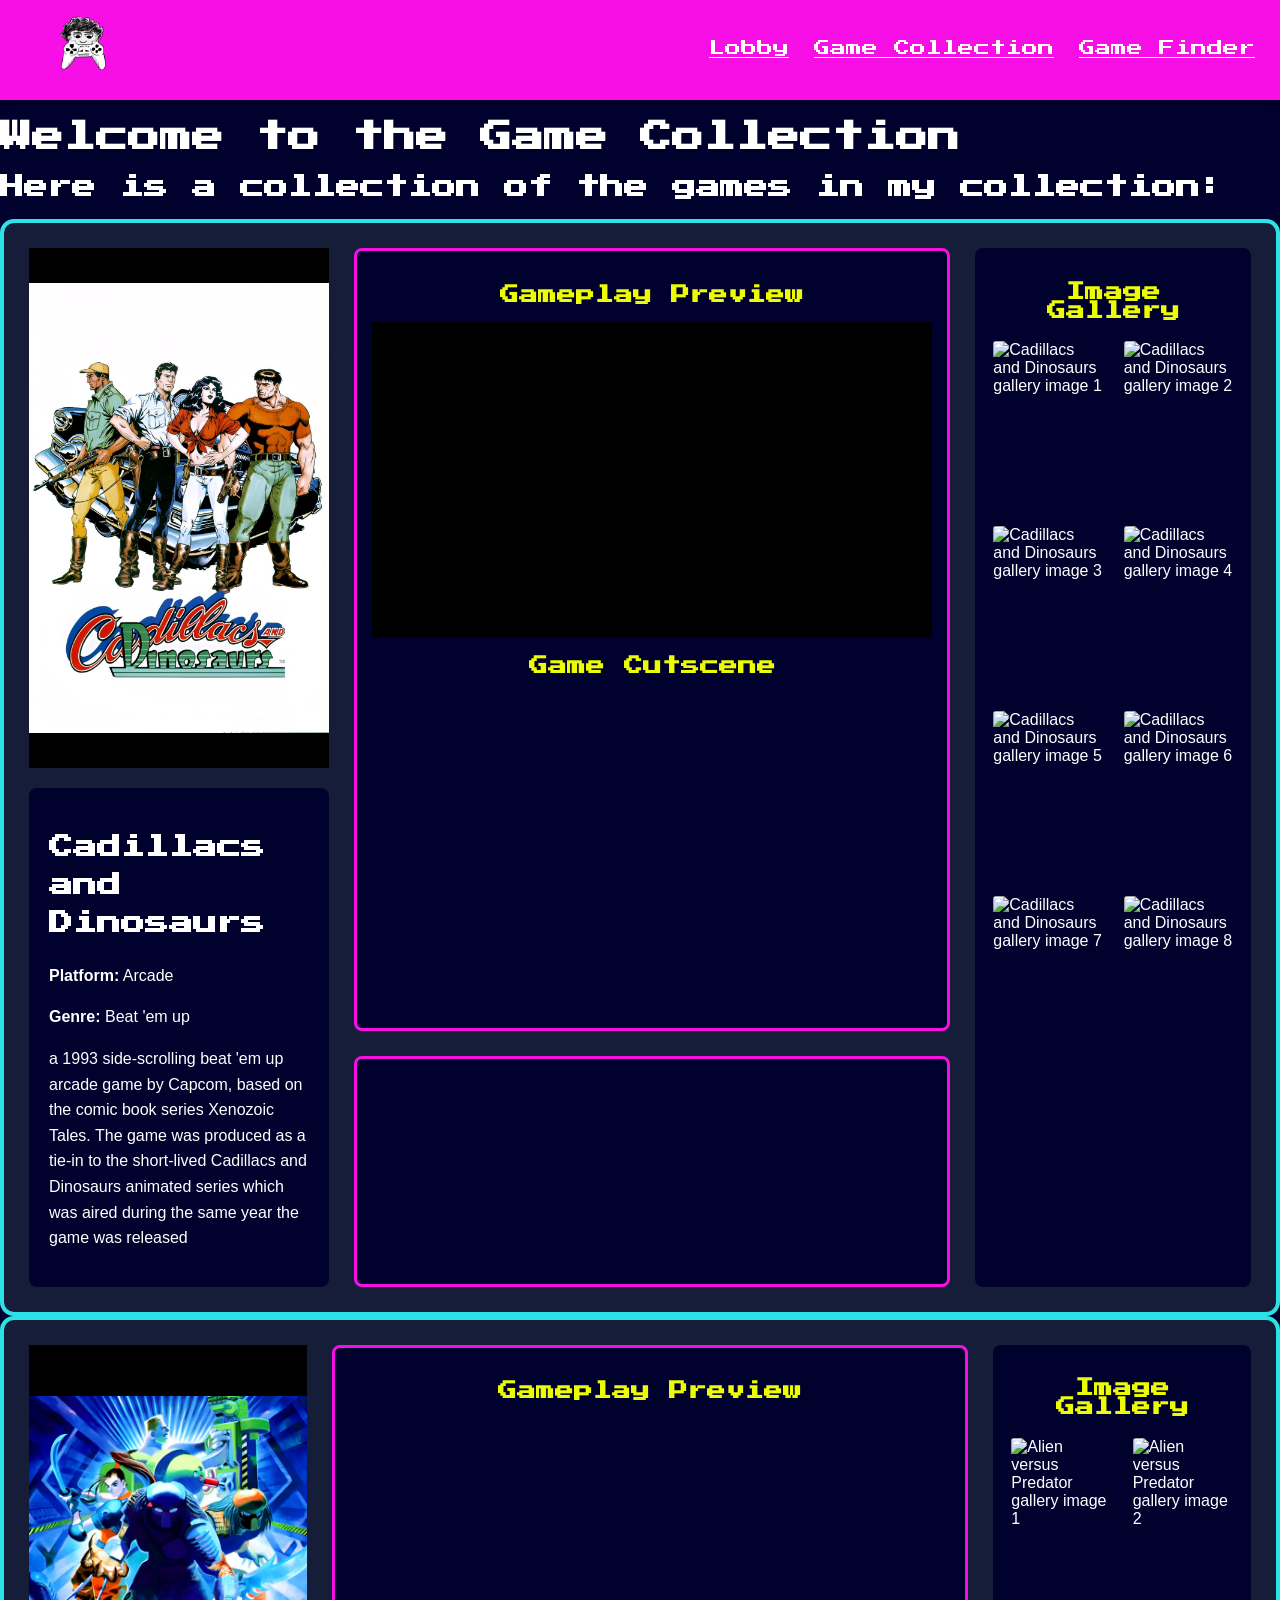
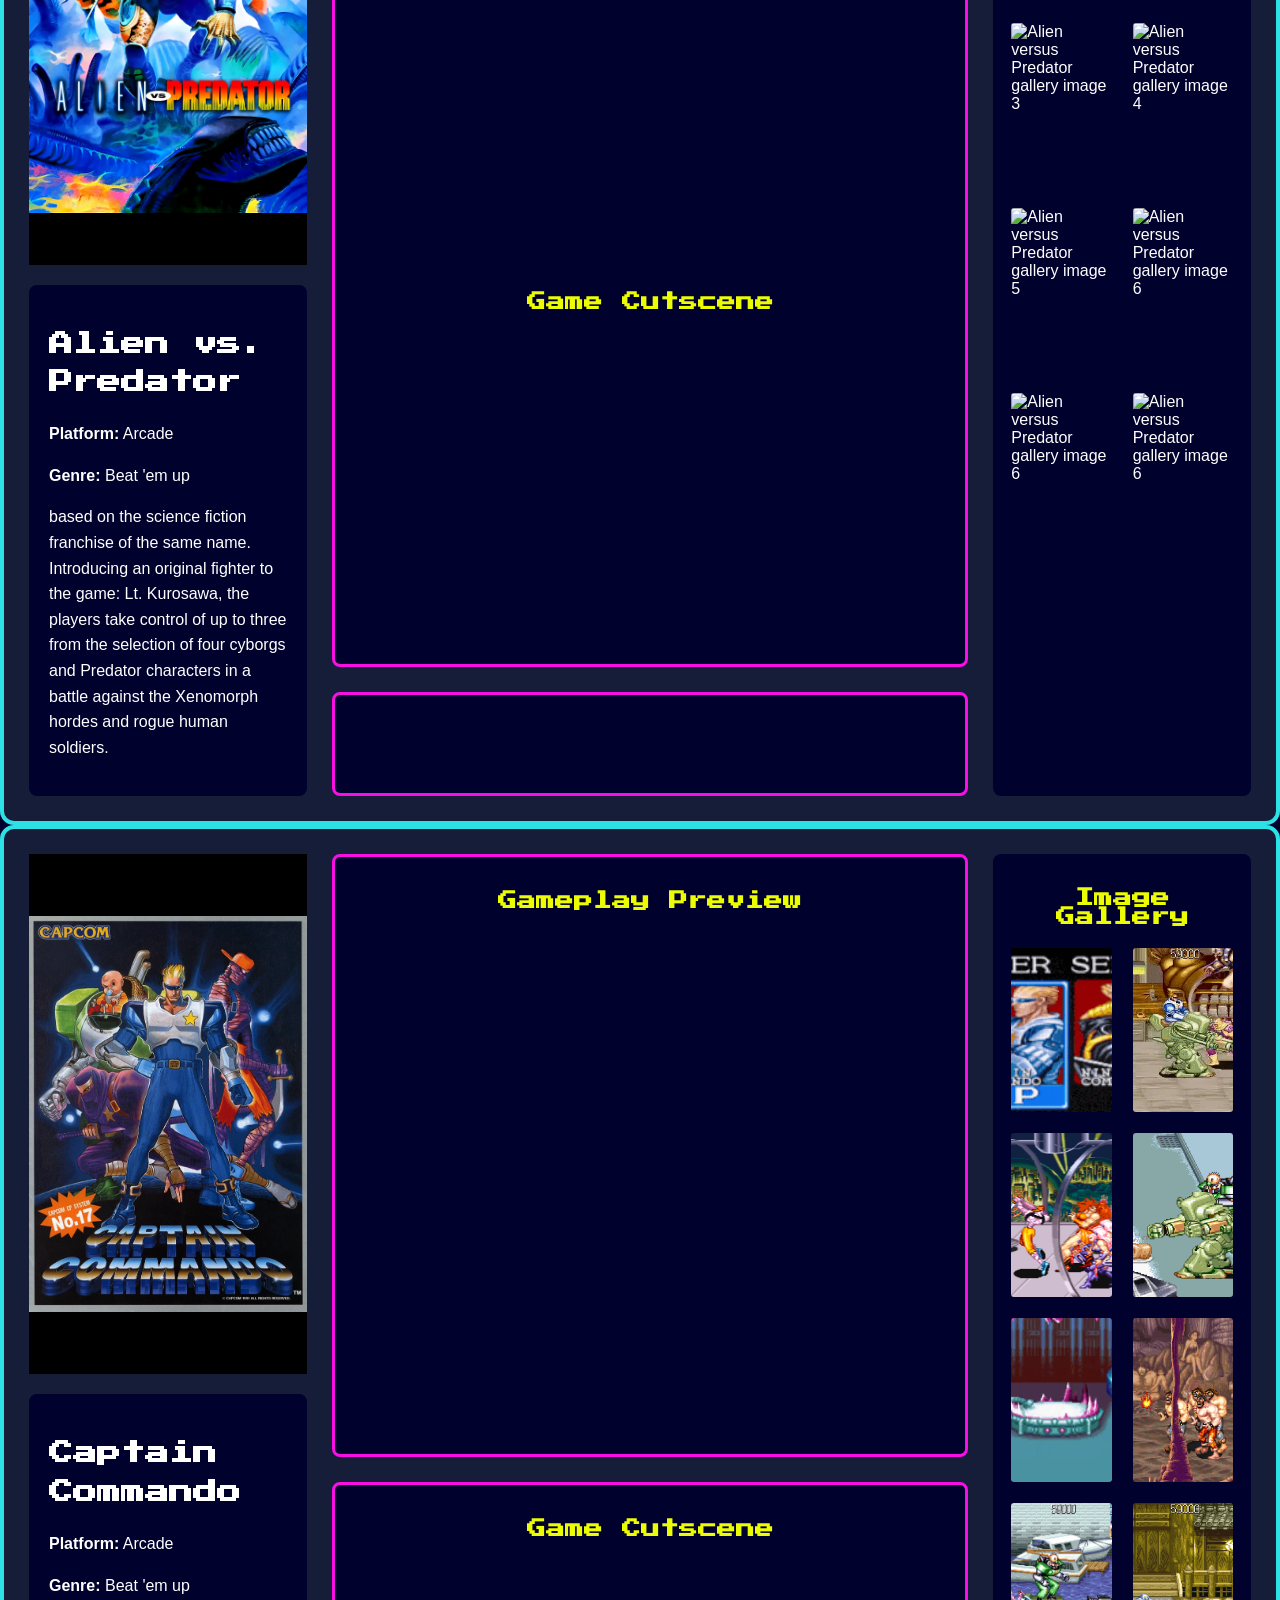
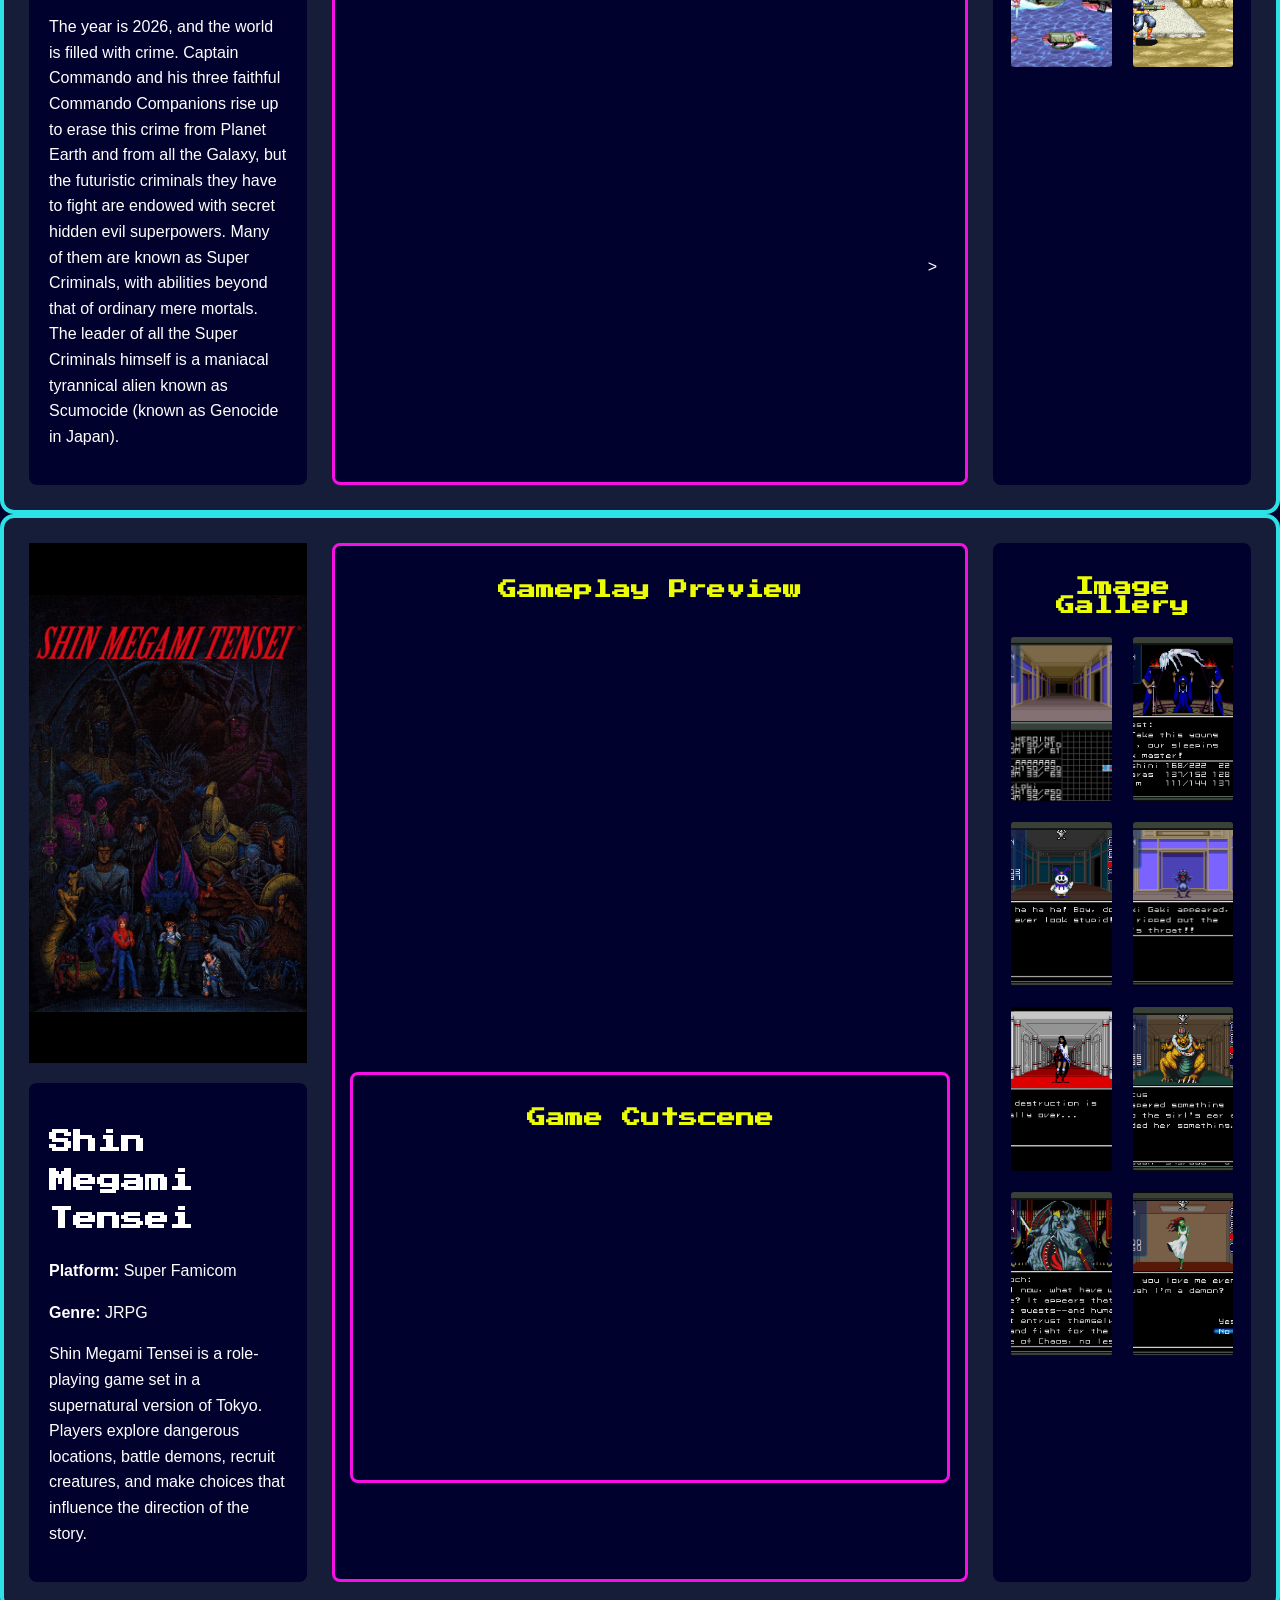
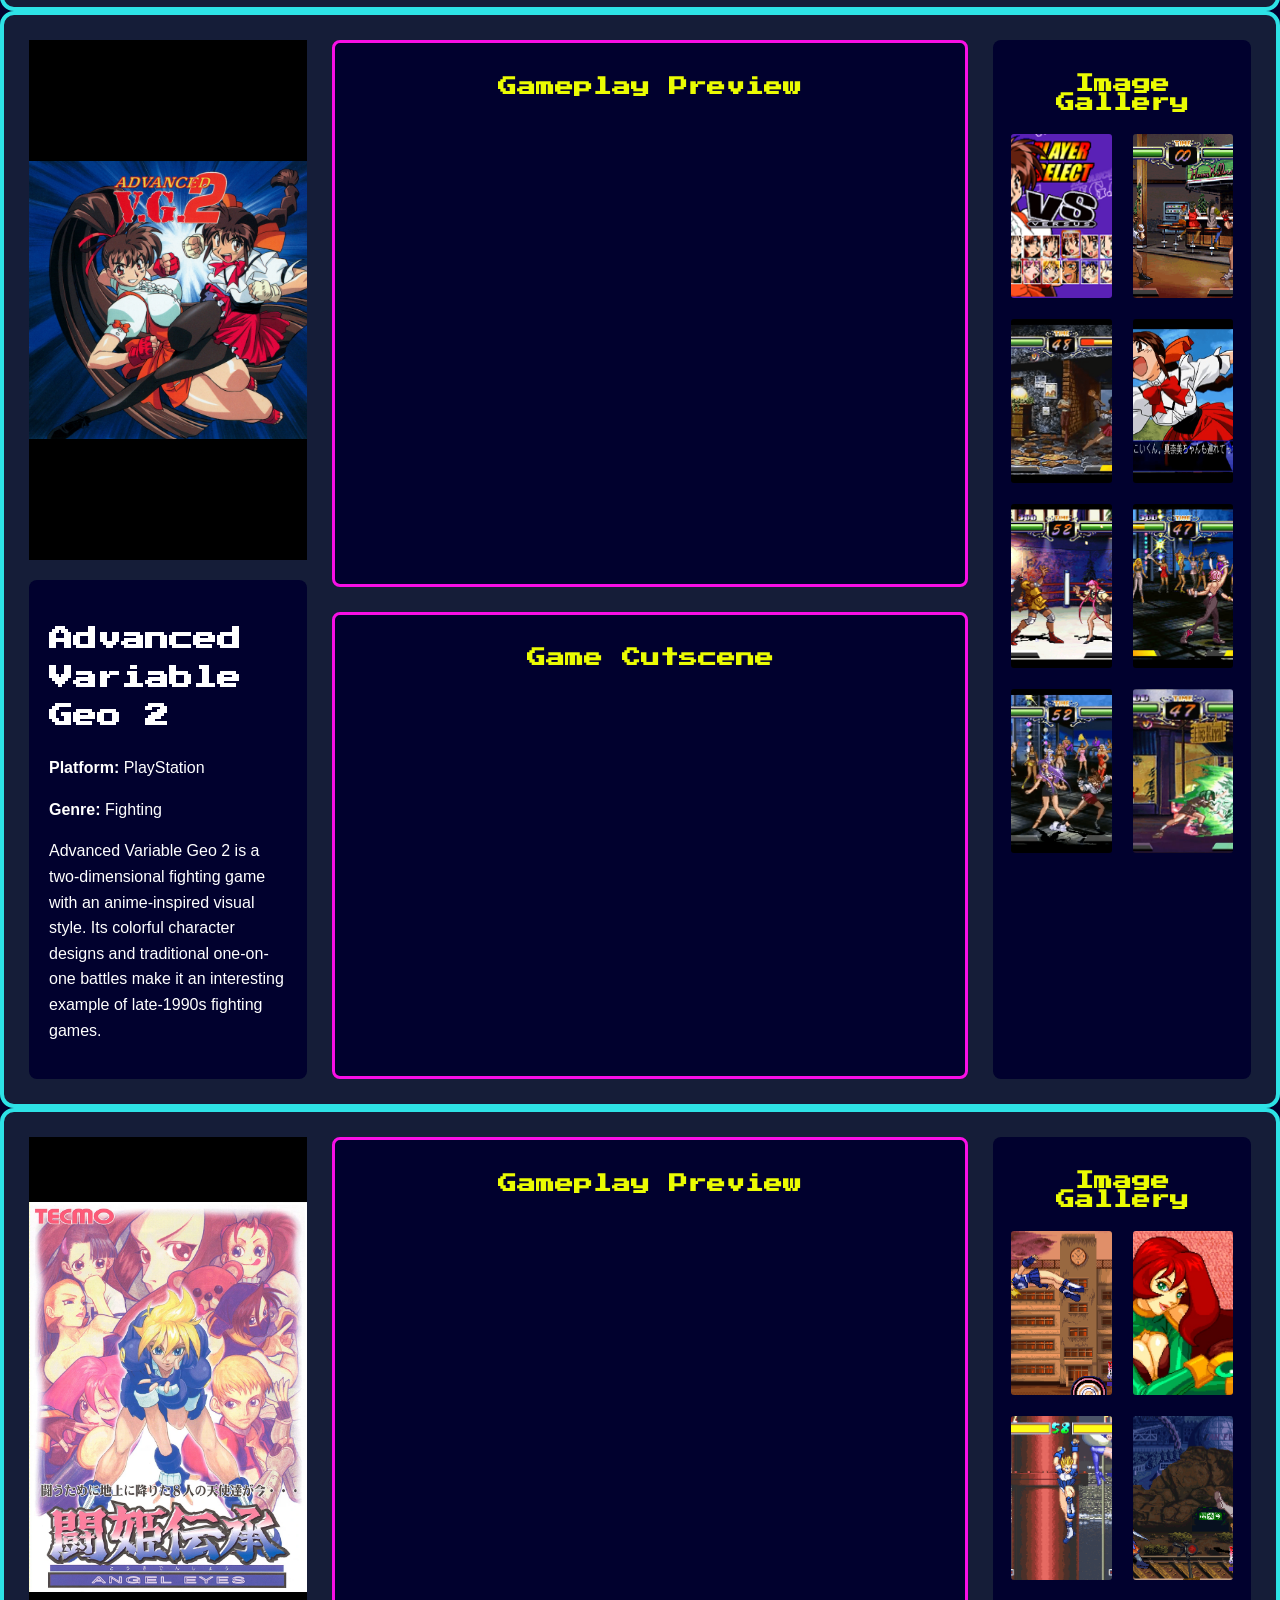
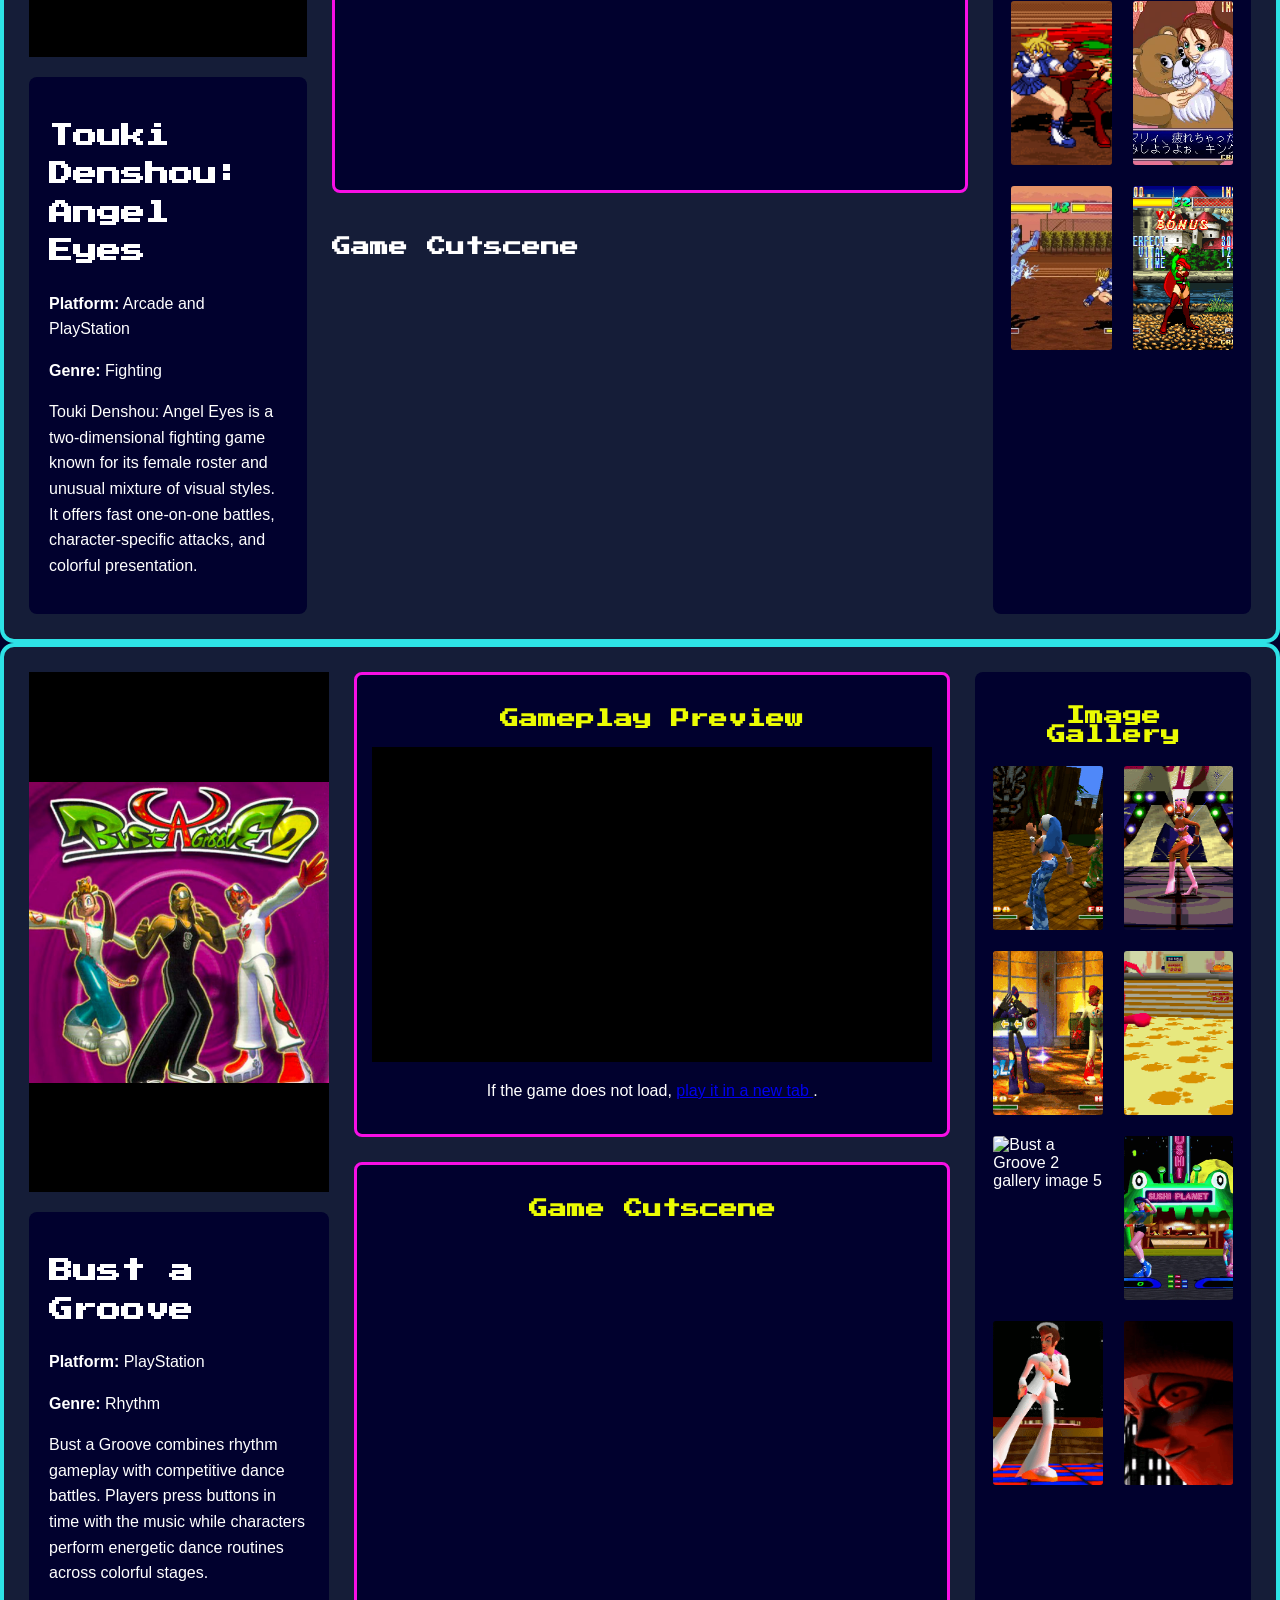
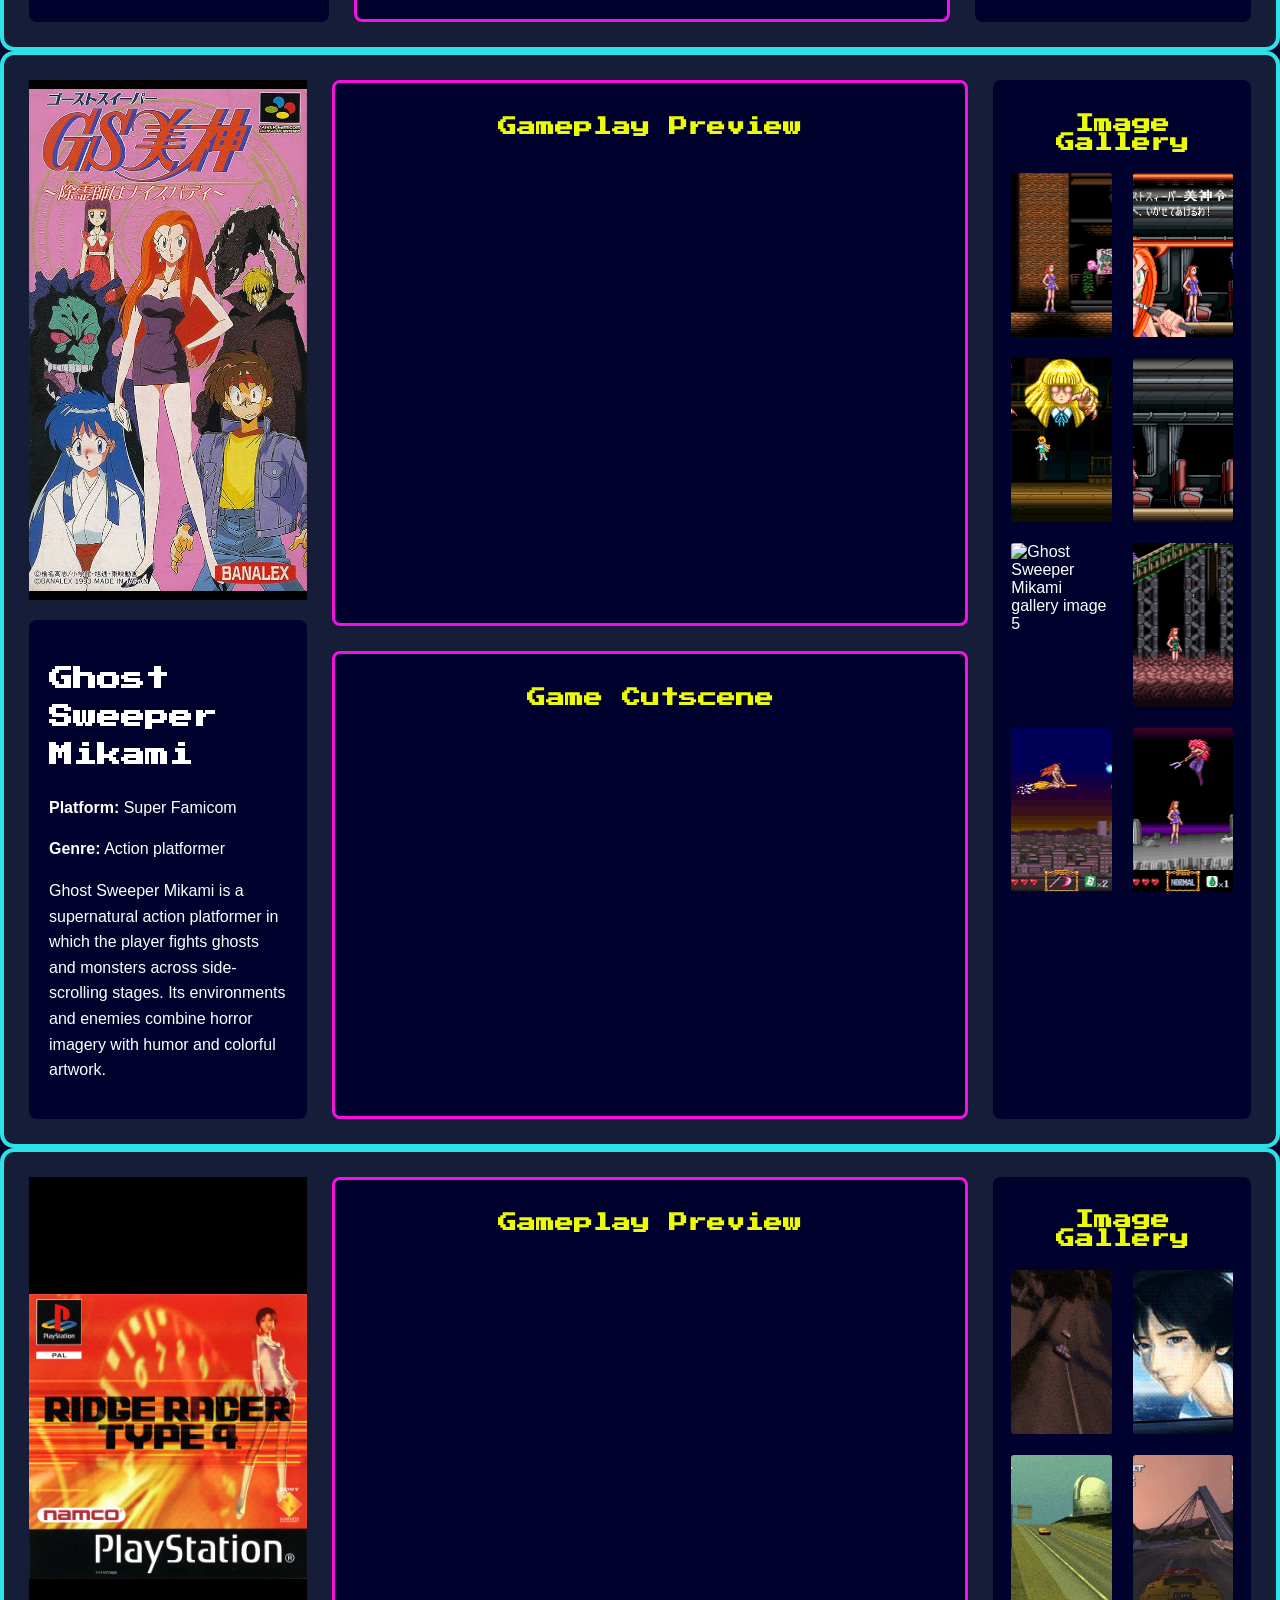
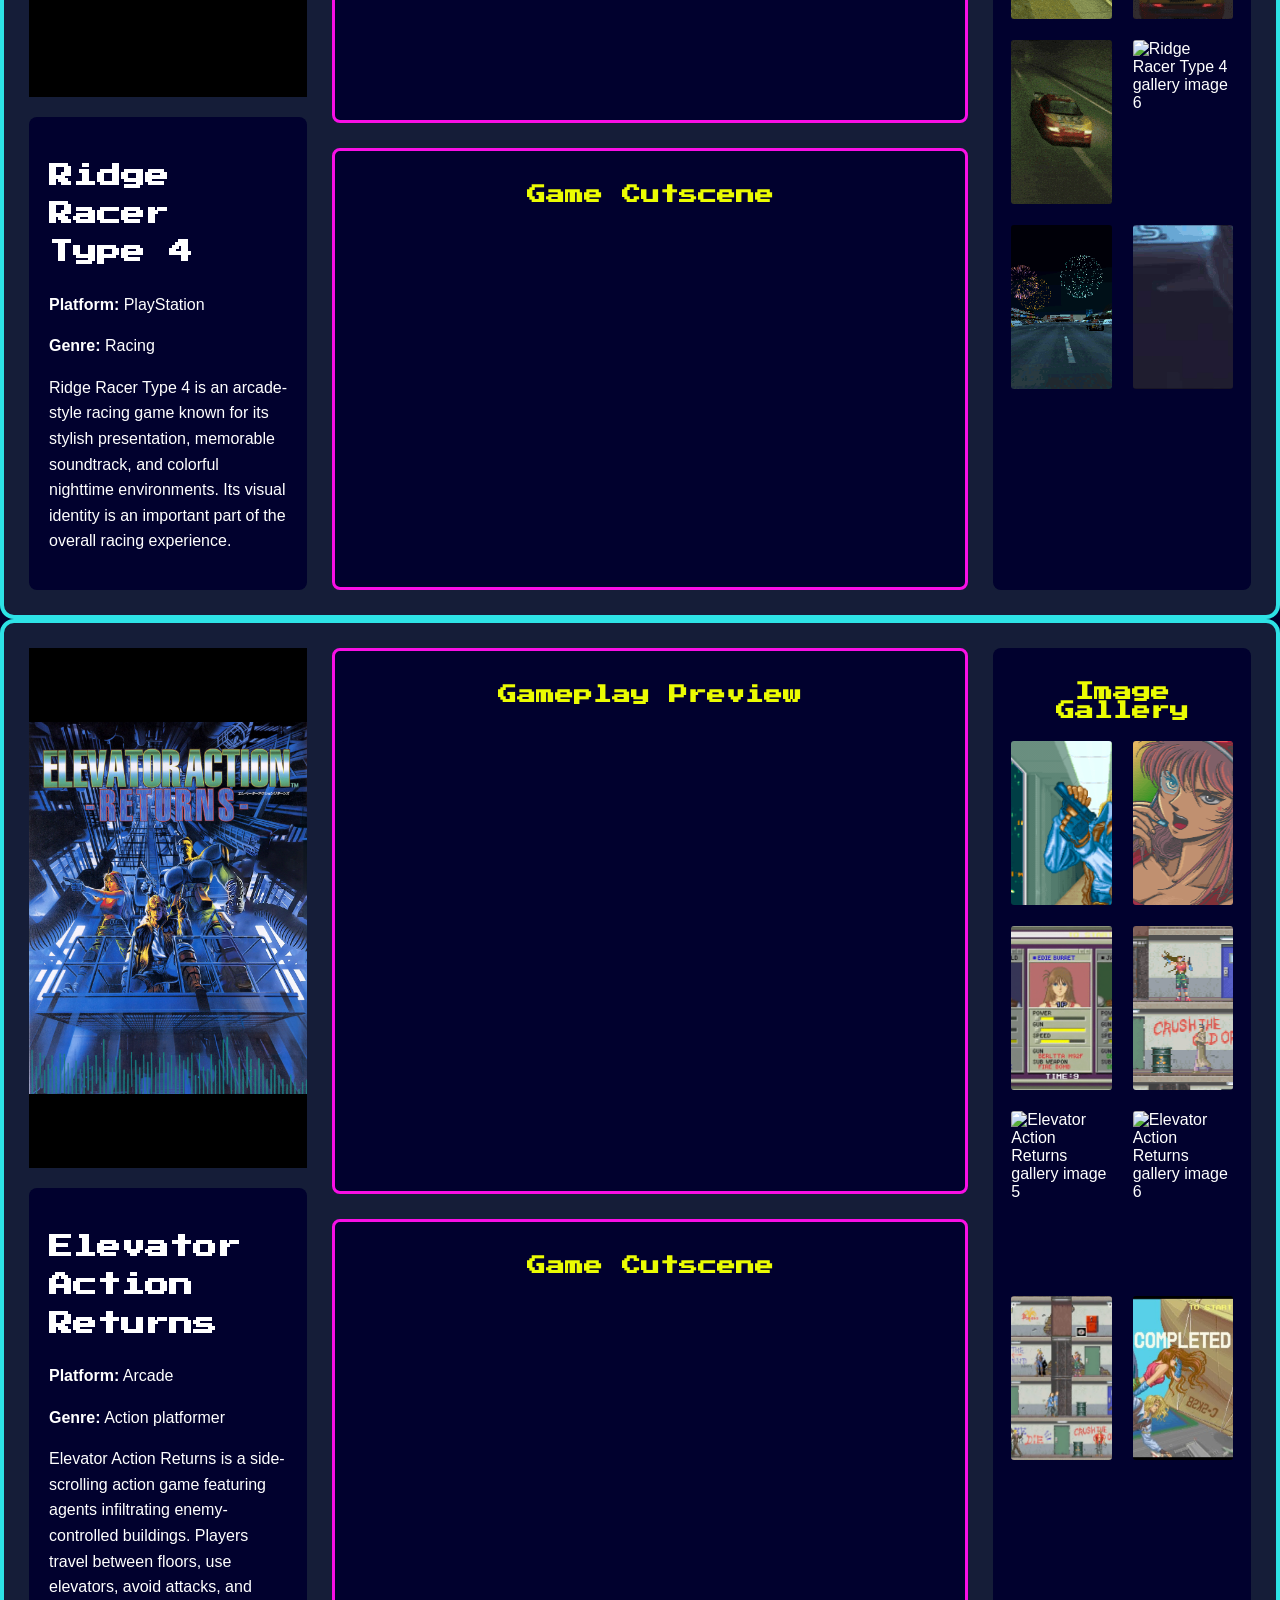
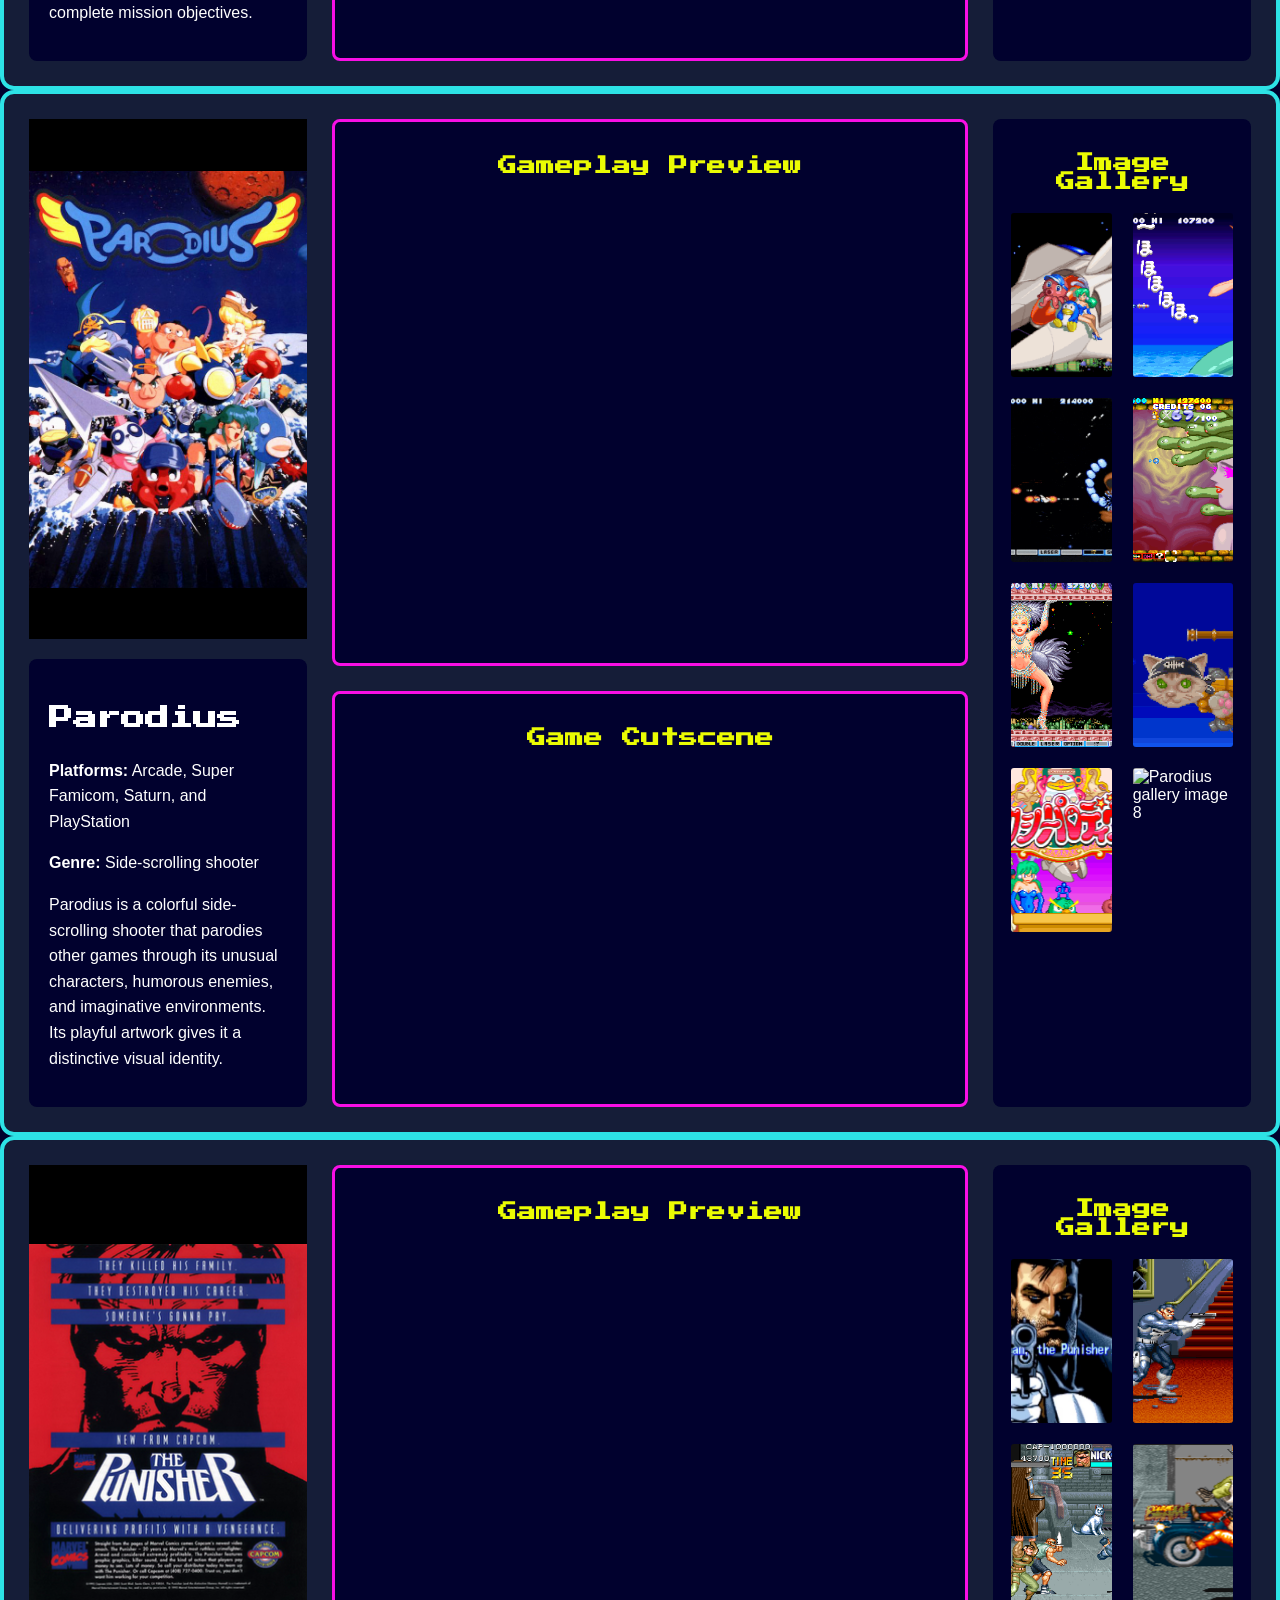
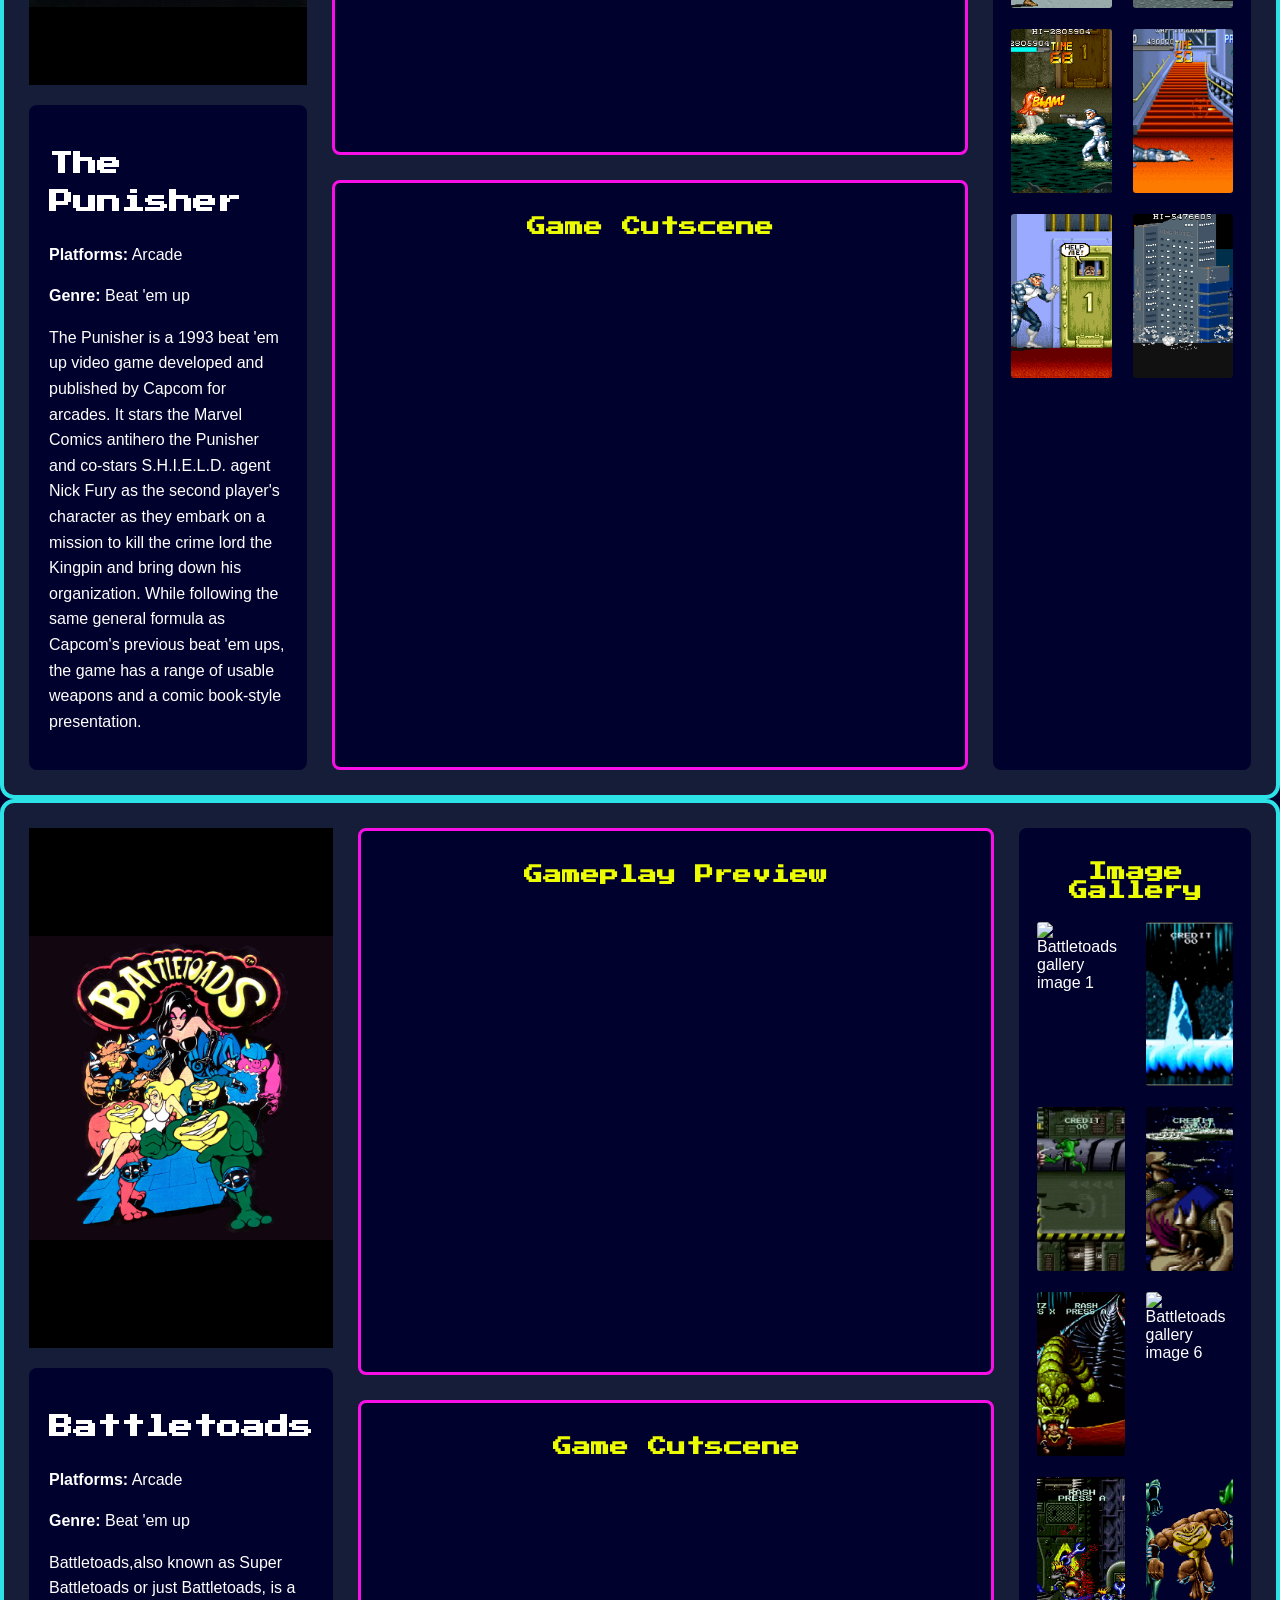
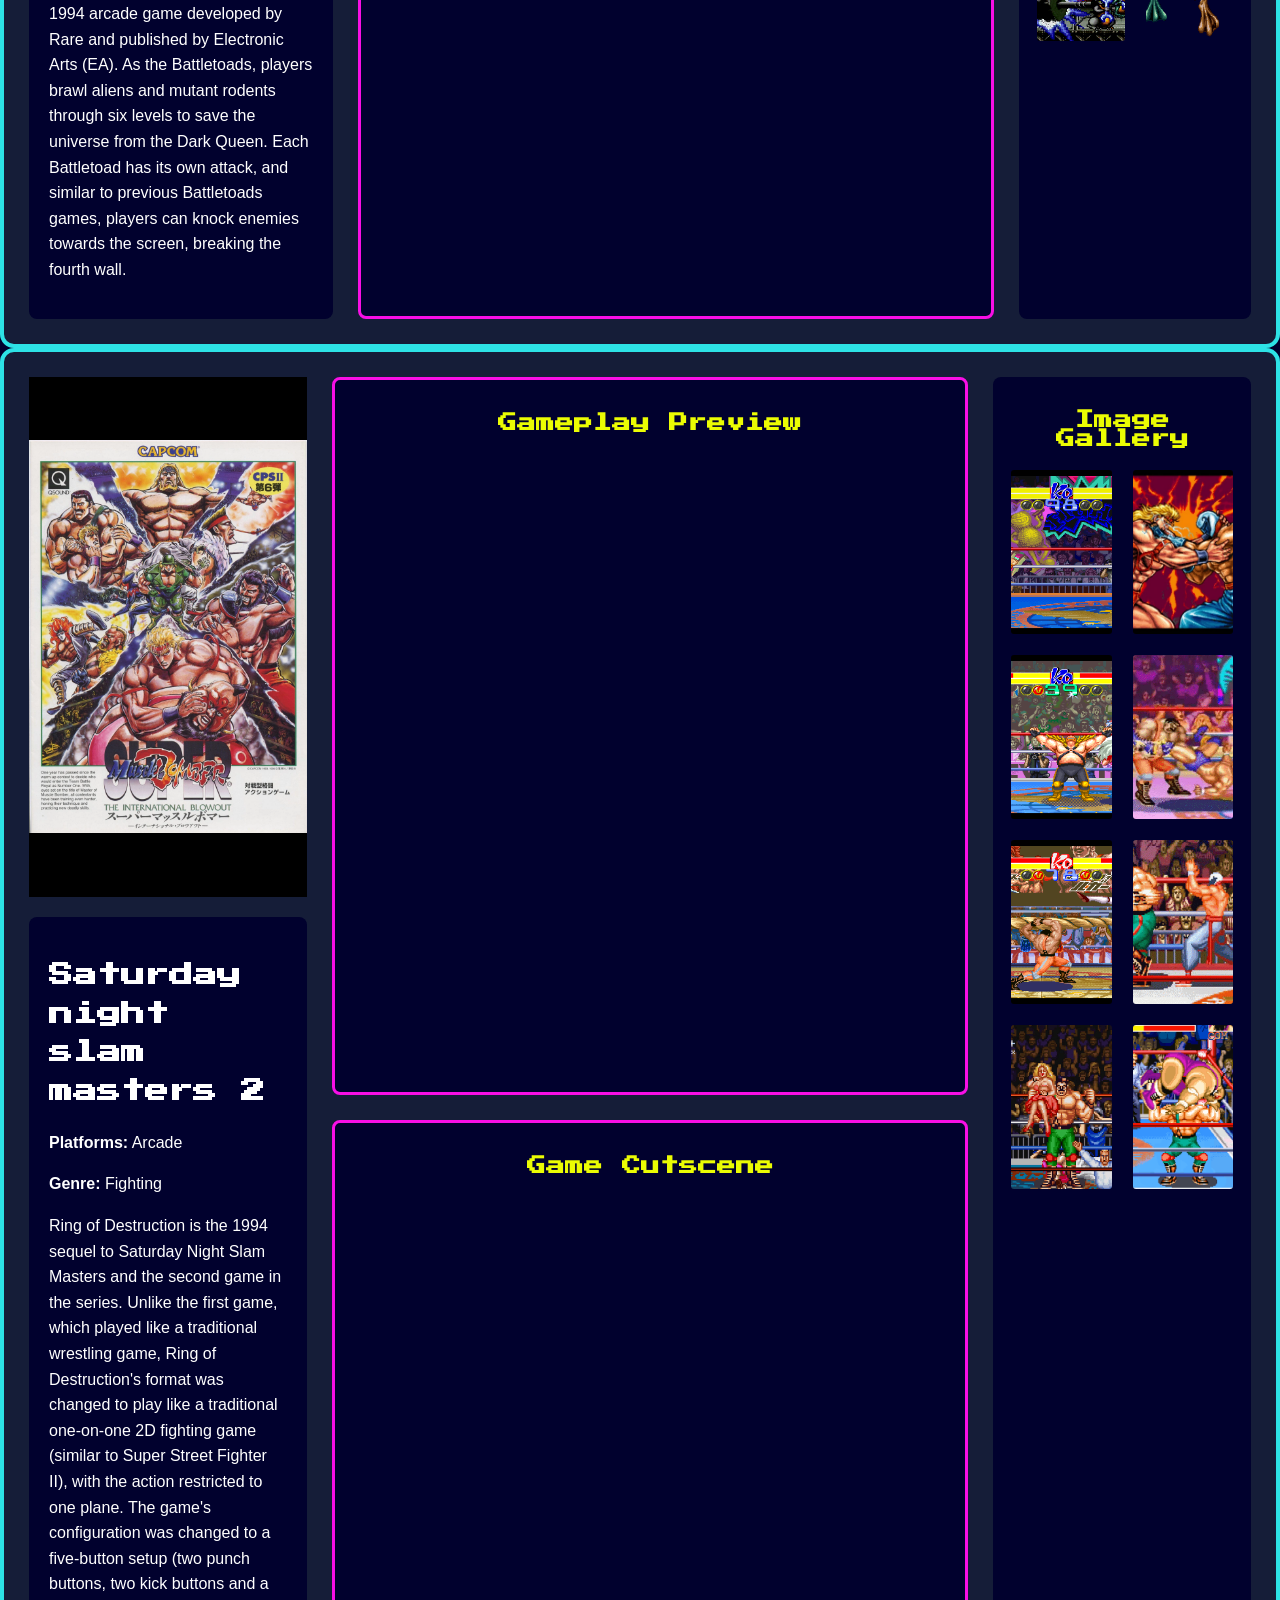
==== commit a3dd083d: "more stuff" ====
--- a/game collection.html
+++ b/game collection.html
@@ -992,10 +992,642 @@
       <img src="Images/Roll2/img8.webp" alt="Rolling Thunder 2 gallery image 8">
     </div>
   </section>
-
-</article>
-
- <footer>
+</article>
+
+<!-- Sailor Moon -->
+<article class="game-entry">
+
+  <section class="game-information">
+    <img
+      class="game-cover"
+      src="Images/pretty-soldier-sailor-moon-arcade-flyer-1.jpg"
+      alt="Sailor Moon game cover"
+    >
+
+    <div class="game-description">
+      <h2>Pretty Soldier Sailor Moon</h2>
+
+      <p>
+        <strong>Platforms:</strong> Arcade 
+      </p>
+
+      <p><strong>Genre:</strong> Beat 'em up</p>
+
+      <p>
+       Pretty Soldier Sailor Moon is a 1994 beat 'em up video game developed and published by Toei Animation for arcades. 
+       It is based on the popular manga and anime series "Sailor Moon" and features characters from the franchise in a side-scrolling action game.
+    </div>
+  </section>
+
+  <section class="game-previews">
+    <div class="preview-panel">
+      <h3>Gameplay Preview</h3>
+<iframe src="https://www.retrogames.cc/embed/9515-pretty-soldier-sailor-moon-ver-950322-usa.html" width="600" height="450" frameborder="no" allowfullscreen="true" webkitallowfullscreen="true" mozallowfullscreen="true" scrolling="no" allow="cross-origin-isolated"></iframe>
+    </div>
+
+    <div class="preview-panel">
+      <h3>Game Cutscene</h3>
+      <iframe width="560" height="315" src="https://www.youtube.com/embed/Zwsu66Pc2bI?si=VqZ8tpYVF9-26cSc" title="YouTube video player" frameborder="0" allow="accelerometer; autoplay; clipboard-write; encrypted-media; gyroscope; picture-in-picture; web-share" referrerpolicy="strict-origin-when-cross-origin" allowfullscreen></iframe>
+    </div>
+
+  </section>
+
+  <section class="game-gallery">
+    <h3>Image Gallery</h3>
+
+    <div class="gallery-images">
+      <img src="Images/SailorMoon/img1.png" alt="Sailor Moon gallery image 1">
+      <img src="Images/SailorMoon/img2.png" alt="Sailor Moon gallery image 2">
+      <img src="Images/SailorMoon/img3.gif" alt="Sailor Moon gallery image 3">
+      <img src="Images/SailorMoon/img4.png" alt="Sailor Moon gallery image 4">
+      <img src="Images/SailorMoon/img5.png" alt="Sailor Moon gallery image 5">
+      <img src="Images/SailorMoon/img6.gif" alt="Sailor Moon gallery image 6">
+      <img src="Images/SailorMoon/img7.jpg" alt="Sailor Moon gallery image 7">
+      <img src="Images/SailorMoon/img8.webp" alt="Sailor Moon gallery image 8">
+    </div>
+  </section>
+</article>
+
+
+<!-- TMNT -->
+<article class="game-entry">
+
+  <section class="game-information">
+    <img
+      class="game-cover"
+      src="Images/tmnt.jpg"
+      alt="TMNT game cover"
+    >
+
+    <div class="game-description">
+      <h2>Teenage Mutant Ninja Turtles tournament fighters</h2>
+
+      <p>
+        <strong>Platforms:</strong> Snes, Nes, Sega Genesis, Game Boy
+      </p>
+
+      <p><strong>Genre:</strong> Fighting</p>
+
+      <p>
+       A tournament has been organized and many fighters have entered, Shredder being one of them. 
+       The Turtles decide to participate in order to stop their nemesis as well as proving their strength in the tournament.
+    </div>
+  </section>
+
+  <section class="game-previews">
+    <div class="preview-panel">
+      <h3>Gameplay Preview</h3>
+<iframe src="https://www.retrogames.cc/embed/22483-teenage-mutant-ninja-turtles-tournament-fighters-usa.html" width="600" height="450" frameborder="no" allowfullscreen="true" webkitallowfullscreen="true" mozallowfullscreen="true" scrolling="no" allow="cross-origin-isolated"></iframe>    </div>
+
+    <div class="preview-panel">
+      <h3>Game Cutscene</h3>
+      <iframe width="560" height="315" src="https://www.youtube.com/embed/Zwsu66Pc2bI?si=VqZ8tpYVF9-26cSc" title="YouTube video player" frameborder="0" allow="accelerometer; autoplay; clipboard-write; encrypted-media; gyroscope; picture-in-picture; web-share" referrerpolicy="strict-origin-when-cross-origin" allowfullscreen></iframe>
+    </div>
+
+  </section>
+
+  <section class="game-gallery">
+    <h3>Image Gallery</h3>
+
+    <div class="gallery-images">
+      <img src="Images/TMNT/img1.png" alt="TMNT gallery image 1">
+      <img src="Images/TMNT/img2.png" alt="TMNT gallery image 2">
+      <img src="Images/TMNT/img3.gif" alt="TMNT gallery image 3">
+      <img src="Images/TMNT/img4.png" alt="TMNT gallery image 4">
+      <img src="Images/TMNT/img5.png" alt="TMNT gallery image 5">
+      <img src="Images/TMNT/img6.gif" alt="TMNT gallery image 6">
+      <img src="Images/Roll2/img7.jpg" alt="Rolling Thunder 2 gallery image 7">
+      <img src="Images/Roll2/img8.webp" alt="Rolling Thunder 2 gallery image 8">
+    </div>
+  </section>
+</article>
+
+<!-- Yu Yu Hakusho -->
+<article class="game-entry">
+
+  <section class="game-information">
+    <img
+      class="game-cover"
+      src="Images/Yu Yu Hakusho.jpg"
+      alt="Yu Yu Hakusho game cover"
+    >
+
+    <div class="game-description">
+      <h2>Yuu Yuu Hakusho FINAL: Makai Saikyou Retsuden</h2>
+
+      <p>
+        <strong>Platforms:</strong> Snes,
+      </p>
+
+      <p><strong>Genre:</strong> Fighting</p>
+
+      <p>
+       A tournament has been organized and many fighters have entered, Shredder being one of them. 
+       The Turtles decide to participate in order to stop their nemesis as well as proving their strength in the tournament.
+    </div>
+  </section>
+
+  <section class="game-previews">
+    <div class="preview-panel">
+      <h3>Gameplay Preview</h3>
+<iframe src="https://www.retrogames.cc/embed/24727-yuu-yuu-hakusho-final-makai-saikyou-retsuden-japan.html" width="600" height="450" frameborder="no" allowfullscreen="true" webkitallowfullscreen="true" mozallowfullscreen="true" scrolling="no" allow="cross-origin-isolated"></iframe>
+    <div class="preview-panel">
+      <h3>Game Cutscene</h3>
+      <iframe width="560" height="315" src="https://www.youtube.com/embed/Zwsu66Pc2bI?si=VqZ8tpYVF9-26cSc" title="YouTube video player" frameborder="0" allow="accelerometer; autoplay; clipboard-write; encrypted-media; gyroscope; picture-in-picture; web-share" referrerpolicy="strict-origin-when-cross-origin" allowfullscreen></iframe>
+    </div>
+
+  </section>
+
+  <section class="game-gallery">
+    <h3>Image Gallery</h3>
+
+    <div class="gallery-images">
+      <img src="Images/TMNT/img1.png" alt="TMNT gallery image 1">
+      <img src="Images/TMNT/img2.png" alt="TMNT gallery image 2">
+      <img src="Images/TMNT/img3.gif" alt="TMNT gallery image 3">
+      <img src="Images/TMNT/img4.png" alt="TMNT gallery image 4">
+      <img src="Images/TMNT/img5.png" alt="TMNT gallery image 5">
+      <img src="Images/TMNT/img6.gif" alt="TMNT gallery image 6">
+      <img src="Images/Roll2/img7.jpg" alt="Rolling Thunder 2 gallery image 7">
+      <img src="Images/Roll2/img8.webp" alt="Rolling Thunder 2 gallery image 8">
+    </div>
+  </section>
+</article>
+
+<!-- Clock Tower -->
+<article class="game-entry">
+
+  <section class="game-information">
+    <img
+      class="game-cover"
+      src="Images/Clock_Tower_(video_game_box_art).jpg"
+      alt="Clock Tower game cover"
+    >
+
+    <div class="game-description">
+      <h2>Clock Tower</h2>
+
+      <p>
+        <strong>Platforms:</strong> Snes, Playstation
+      </p>
+
+      <p><strong>Genre:</strong> Survival Horror</p>
+
+      <p>
+       A tournament has been organized and many fighters have entered, Shredder being one of them. 
+       The Turtles decide to participate in order to stop their nemesis as well as proving their strength in the tournament.
+    </div>
+  </section>
+
+  <section class="game-previews">
+    <div class="preview-panel">
+      <h3>Gameplay Preview</h3>
+<iframe src="https://www.retrogames.cc/embed/17338-clock-tower-japan-en-by-aeon-genesis-v1-01.html" width="600" height="450" frameborder="no" allowfullscreen="true" webkitallowfullscreen="true" mozallowfullscreen="true" scrolling="no" allow="cross-origin-isolated"></iframe>
+    <div class="preview-panel">
+      <h3>Game Cutscene</h3>
+      <iframe width="560" height="315" src="https://www.youtube.com/embed/Zwsu66Pc2bI?si=VqZ8tpYVF9-26cSc" title="YouTube video player" frameborder="0" allow="accelerometer; autoplay; clipboard-write; encrypted-media; gyroscope; picture-in-picture; web-share" referrerpolicy="strict-origin-when-cross-origin" allowfullscreen></iframe>
+    </div>
+
+  </section>
+
+  <section class="game-gallery">
+    <h3>Image Gallery</h3>
+
+    <div class="gallery-images">
+      <img src="Images/TMNT/img1.png" alt="TMNT gallery image 1">
+      <img src="Images/TMNT/img2.png" alt="TMNT gallery image 2">
+      <img src="Images/TMNT/img3.gif" alt="TMNT gallery image 3">
+      <img src="Images/TMNT/img4.png" alt="TMNT gallery image 4">
+      <img src="Images/TMNT/img5.png" alt="TMNT gallery image 5">
+      <img src="Images/TMNT/img6.gif" alt="TMNT gallery image 6">
+      <img src="Images/Roll2/img7.jpg" alt="Rolling Thunder 2 gallery image 7">
+      <img src="Images/Roll2/img8.webp" alt="Rolling Thunder 2 gallery image 8">
+    </div>
+  </section>
+</article>
+
+<!-- Asura Blade -->
+<article class="game-entry">
+
+  <section class="game-information">
+    <img
+      class="game-cover"
+      src="Images/Asura Blade.webp"
+      alt="Asura Blade game cover"
+    >
+
+    <div class="game-description">
+      <h2>Asura Blade</h2>
+
+      <p>
+        <strong>Platforms:</strong> Arcade
+      </p>
+
+      <p><strong>Genre:</strong> Fighting</p>
+
+      <p>
+       A tournament has been organized and many fighters have entered, Shredder being one of them. 
+       The Turtles decide to participate in order to stop their nemesis as well as proving their strength in the tournament.
+    </div>
+  </section>
+
+  <section class="game-previews">
+    <div class="preview-panel">
+      <h3>Gameplay Preview</h3>
+<iframe src="https://www.retrogames.cc/embed/7842-asura-blade-sword-of-dynasty-japan-imperfect-gfx.html" width="600" height="450" frameborder="no" allowfullscreen="true" webkitallowfullscreen="true" mozallowfullscreen="true" scrolling="no" allow="cross-origin-isolated"></iframe>
+    <div class="preview-panel">
+      <h3>Game Cutscene</h3>
+      <iframe width="560" height="315" src="https://www.youtube.com/embed/Zwsu66Pc2bI?si=VqZ8tpYVF9-26cSc" title="YouTube video player" frameborder="0" allow="accelerometer; autoplay; clipboard-write; encrypted-media; gyroscope; picture-in-picture; web-share" referrerpolicy="strict-origin-when-cross-origin" allowfullscreen></iframe>
+    </div>
+
+  </section>
+
+  <section class="game-gallery">
+    <h3>Image Gallery</h3>
+
+    <div class="gallery-images">
+      <img src="Images/TMNT/img1.png" alt="TMNT gallery image 1">
+      <img src="Images/TMNT/img2.png" alt="TMNT gallery image 2">
+      <img src="Images/TMNT/img3.gif" alt="TMNT gallery image 3">
+      <img src="Images/TMNT/img4.png" alt="TMNT gallery image 4">
+      <img src="Images/TMNT/img5.png" alt="TMNT gallery image 5">
+      <img src="Images/TMNT/img6.gif" alt="TMNT gallery image 6">
+      <img src="Images/Roll2/img7.jpg" alt="Rolling Thunder 2 gallery image 7">
+      <img src="Images/Roll2/img8.webp" alt="Rolling Thunder 2 gallery image 8">
+    </div>
+  </section>
+</article>
+
+<!-- Kendo Rage -->
+<article class="game-entry">
+
+  <section class="game-information">
+    <img
+      class="game-cover"
+      src="Images/Kendo Rage.png"
+      alt="Kendo Rage game cover"
+    >
+
+    <div class="game-description">
+      <h2>Kendo Rage</h2>
+
+      <p>
+        <strong>Platforms:</strong> Snes, Nes, Sega Genesis, Game Boy
+      </p>
+
+      <p><strong>Genre:</strong>Action platformer</p>
+
+      <p>
+       A tournament has been organized and many fighters have entered, Shredder being one of them. 
+       The Turtles decide to participate in order to stop their nemesis as well as proving their strength in the tournament.
+    </div>
+  </section>
+
+  <section class="game-previews">
+    <div class="preview-panel">
+      <h3>Gameplay Preview</h3>
+<iframe src="https://www.retrogames.cc/embed/23752-kendo-rage-usa.html" width="600" height="450" frameborder="no" allowfullscreen="true" webkitallowfullscreen="true" mozallowfullscreen="true" scrolling="no" allow="cross-origin-isolated"></iframe>
+    <div class="preview-panel">
+      <h3>Game Cutscene</h3>
+      <iframe width="560" height="315" src="https://www.youtube.com/embed/Zwsu66Pc2bI?si=VqZ8tpYVF9-26cSc" title="YouTube video player" frameborder="0" allow="accelerometer; autoplay; clipboard-write; encrypted-media; gyroscope; picture-in-picture; web-share" referrerpolicy="strict-origin-when-cross-origin" allowfullscreen></iframe>
+    </div>
+
+  </section>
+
+  <section class="game-gallery">
+    <h3>Image Gallery</h3>
+
+    <div class="gallery-images">
+      <img src="Images/TMNT/img1.png" alt="TMNT gallery image 1">
+      <img src="Images/TMNT/img2.png" alt="TMNT gallery image 2">
+      <img src="Images/TMNT/img3.gif" alt="TMNT gallery image 3">
+      <img src="Images/TMNT/img4.png" alt="TMNT gallery image 4">
+      <img src="Images/TMNT/img5.png" alt="TMNT gallery image 5">
+      <img src="Images/TMNT/img6.gif" alt="TMNT gallery image 6">
+      <img src="Images/Roll2/img7.jpg" alt="Rolling Thunder 2 gallery image 7">
+      <img src="Images/Roll2/img8.webp" alt="Rolling Thunder 2 gallery image 8">
+    </div>
+  </section>
+</article>
+
+<!-- Slap Happy Rhythm Busters -->
+<article class="game-entry">
+
+  <section class="game-information">
+    <img
+      class="game-cover"
+      src="Images/Slap Happy.webp"
+      alt="Slap Happy Rhythm Busters game cover"
+    >
+
+    <div class="game-description">
+      <h2>Slap Happy Rhythm Busters</h2>
+
+      <p>
+        <strong>Platforms:</strong> PlayStation
+      </p>
+
+      <p><strong>Genre:</strong> Fighting</p>
+
+      <p>
+       A tournament has been organized and many fighters have entered, Shredder being one of them. 
+       The Turtles decide to participate in order to stop their nemesis as well as proving their strength in the tournament.
+    </div>
+  </section>
+
+  <section class="game-previews">
+    <div class="preview-panel">
+      <h3>Gameplay Preview</h3>
+<iframe src="https://www.retrogames.cc/embed/42386-slap-happy-rhythm-busters.html" width="600" height="450" frameborder="no" allowfullscreen="true" webkitallowfullscreen="true" mozallowfullscreen="true" scrolling="no" allow="cross-origin-isolated"></iframe>
+    <div class="preview-panel">
+      <h3>Game Cutscene</h3>
+      <iframe width="560" height="315" src="https://www.youtube.com/embed/Zwsu66Pc2bI?si=VqZ8tpYVF9-26cSc" title="YouTube video player" frameborder="0" allow="accelerometer; autoplay; clipboard-write; encrypted-media; gyroscope; picture-in-picture; web-share" referrerpolicy="strict-origin-when-cross-origin" allowfullscreen></iframe>
+    </div>
+
+  </section>
+
+  <section class="game-gallery">
+    <h3>Image Gallery</h3>
+
+    <div class="gallery-images">
+      <img src="Images/TMNT/img1.png" alt="TMNT gallery image 1">
+      <img src="Images/TMNT/img2.png" alt="TMNT gallery image 2">
+      <img src="Images/TMNT/img3.gif" alt="TMNT gallery image 3">
+      <img src="Images/TMNT/img4.png" alt="TMNT gallery image 4">
+      <img src="Images/TMNT/img5.png" alt="TMNT gallery image 5">
+      <img src="Images/TMNT/img6.gif" alt="TMNT gallery image 6">
+      <img src="Images/Roll2/img7.jpg" alt="Rolling Thunder 2 gallery image 7">
+      <img src="Images/Roll2/img8.webp" alt="Rolling Thunder 2 gallery image 8">
+    </div>
+  </section>
+</article>
+
+<!-- Valis -->
+<article class="game-entry">
+
+  <section class="game-information">
+    <img
+      class="game-cover"
+      src="Images/Valis.jpg"
+      alt="Valis game cover"
+    >
+
+    <div class="game-description">
+      <h2>Valis: The Fantasm Soldier</h2>
+
+      <p>
+        <strong>Platforms:</strong> PC Engine
+      </p>
+
+      <p><strong>Genre:</strong> action platformer</p>
+
+      <p>
+       A tournament has been organized and many fighters have entered, Shredder being one of them. 
+       The Turtles decide to participate in order to stop their nemesis as well as proving their strength in the tournament.
+    </div>
+  </section>
+
+  <section class="game-previews">
+    <div class="preview-panel">
+      <h3>Gameplay Preview</h3>
+<iframe src="https://www.retrogames.cc/embed/40586-mugen-senshi-valis-legend-of-a-fantasm-soldier.html" width="600" height="450" frameborder="no" allowfullscreen="true" webkitallowfullscreen="true" mozallowfullscreen="true" scrolling="no" allow="cross-origin-isolated"></iframe>
+    <div class="preview-panel">
+      <h3>Game Cutscene</h3>
+      <iframe width="560" height="315" src="https://www.youtube.com/embed/Zwsu66Pc2bI?si=VqZ8tpYVF9-26cSc" title="YouTube video player" frameborder="0" allow="accelerometer; autoplay; clipboard-write; encrypted-media; gyroscope; picture-in-picture; web-share" referrerpolicy="strict-origin-when-cross-origin" allowfullscreen></iframe>
+    </div>
+
+  </section>
+
+  <section class="game-gallery">
+    <h3>Image Gallery</h3>
+
+    <div class="gallery-images">
+      <img src="Images/TMNT/img1.png" alt="TMNT gallery image 1">
+      <img src="Images/TMNT/img2.png" alt="TMNT gallery image 2">
+      <img src="Images/TMNT/img3.gif" alt="TMNT gallery image 3">
+      <img src="Images/TMNT/img4.png" alt="TMNT gallery image 4">
+      <img src="Images/TMNT/img5.png" alt="TMNT gallery image 5">
+      <img src="Images/TMNT/img6.gif" alt="TMNT gallery image 6">
+      <img src="Images/Roll2/img7.jpg" alt="Rolling Thunder 2 gallery image 7">
+      <img src="Images/Roll2/img8.webp" alt="Rolling Thunder 2 gallery image 8">
+    </div>
+  </section>
+</article>
+
+<!-- Ridge Racer -->
+<article class="game-entry">
+
+  <section class="game-information">
+    <img
+      class="game-cover"
+      src="Images/Ridge Racer 1.jpg"
+      alt="Ridge Racer cover"
+    >
+
+    <div class="game-description">
+      <h2>Ridge Racer</h2>
+
+      <p>
+        <strong>Platforms:</strong> Arcade, Playstation
+      </p>
+
+      <p><strong>Genre:</strong>Racing</p>
+
+      <p>
+       A tournament has been organized and many fighters have entered, Shredder being one of them. 
+       The Turtles decide to participate in order to stop their nemesis as well as proving their strength in the tournament.
+    </div>
+  </section>
+
+  <section class="game-previews">
+    <div class="preview-panel">
+      <h3>Gameplay Preview</h3>
+<iframe src="https://www.retrogames.cc/embed/41555-ridge-racer.html" width="600" height="450" frameborder="no" allowfullscreen="true" webkitallowfullscreen="true" mozallowfullscreen="true" scrolling="no" allow="cross-origin-isolated"></iframe>    <div class="preview-panel">
+      <h3>Game Cutscene</h3>
+      <iframe width="560" height="315" src="https://www.youtube.com/embed/Zwsu66Pc2bI?si=VqZ8tpYVF9-26cSc" title="YouTube video player" frameborder="0" allow="accelerometer; autoplay; clipboard-write; encrypted-media; gyroscope; picture-in-picture; web-share" referrerpolicy="strict-origin-when-cross-origin" allowfullscreen></iframe>
+    </div>
+
+  </section>
+
+  <section class="game-gallery">
+    <h3>Image Gallery</h3>
+
+    <div class="gallery-images">
+      <img src="Images/TMNT/img1.png" alt="TMNT gallery image 1">
+      <img src="Images/TMNT/img2.png" alt="TMNT gallery image 2">
+      <img src="Images/TMNT/img3.gif" alt="TMNT gallery image 3">
+      <img src="Images/TMNT/img4.png" alt="TMNT gallery image 4">
+      <img src="Images/TMNT/img5.png" alt="TMNT gallery image 5">
+      <img src="Images/TMNT/img6.gif" alt="TMNT gallery image 6">
+      <img src="Images/Roll2/img7.jpg" alt="Rolling Thunder 2 gallery image 7">
+      <img src="Images/Roll2/img8.webp" alt="Rolling Thunder 2 gallery image 8">
+    </div>
+  </section>
+</article>
+
+
+<!-- SMT 2 -->
+<article class="game-entry">
+
+  <section class="game-information">
+    <img
+      class="game-cover"
+      src="Images/Shin_Megami_Tensei_II.webp"
+      alt="SMT 2 cover"
+    >
+
+    <div class="game-description">
+      <h2>Shin Megami Tensei 2</h2>
+
+      <p>
+        <strong>Platforms:</strong> Snes,Playstation
+      </p>
+
+      <p><strong>Genre:</strong> JRPG</p>
+
+      <p>
+       A tournament has been organized and many fighters have entered, Shredder being one of them. 
+       The Turtles decide to participate in order to stop their nemesis as well as proving their strength in the tournament.
+    </div>
+  </section>
+
+  <section class="game-previews">
+    <div class="preview-panel">
+      <h3>Gameplay Preview</h3>
+<iframe src="https://www.retrogames.cc/embed/24676-shin-megami-tensei-ii-japan.html" width="600" height="450" frameborder="no" allowfullscreen="true" webkitallowfullscreen="true" mozallowfullscreen="true" scrolling="no" allow="cross-origin-isolated"></iframe>    <div class="preview-panel">
+      <h3>Game Cutscene</h3>
+      <iframe width="560" height="315" src="https://www.youtube.com/embed/Zwsu66Pc2bI?si=VqZ8tpYVF9-26cSc" title="YouTube video player" frameborder="0" allow="accelerometer; autoplay; clipboard-write; encrypted-media; gyroscope; picture-in-picture; web-share" referrerpolicy="strict-origin-when-cross-origin" allowfullscreen></iframe>
+    </div>
+
+  </section>
+
+  <section class="game-gallery">
+    <h3>Image Gallery</h3>
+
+    <div class="gallery-images">
+      <img src="Images/TMNT/img1.png" alt="TMNT gallery image 1">
+      <img src="Images/TMNT/img2.png" alt="TMNT gallery image 2">
+      <img src="Images/TMNT/img3.gif" alt="TMNT gallery image 3">
+      <img src="Images/TMNT/img4.png" alt="TMNT gallery image 4">
+      <img src="Images/TMNT/img5.png" alt="TMNT gallery image 5">
+      <img src="Images/TMNT/img6.gif" alt="TMNT gallery image 6">
+      <img src="Images/Roll2/img7.jpg" alt="Rolling Thunder 2 gallery image 7">
+      <img src="Images/Roll2/img8.webp" alt="Rolling Thunder 2 gallery image 8">
+    </div>
+  </section>
+</article>
+
+
+<!-- Ghost in the shell -->
+<article class="game-entry">
+
+  <section class="game-information">
+    <img
+      class="game-cover"
+      src="Images/Ghost_in_the_Shell_PSone_cover_art.webp"
+      alt="Valis game cover"
+    >
+
+    <div class="game-description">
+      <h2>Ghost in the Shell</h2>
+
+      <p>
+        <strong>Platforms:</strong> Ps1
+      </p>
+
+      <p><strong>Genre:</strong> Action, 3D </p>
+
+      <p>
+       A tournament has been organized and many fighters have entered, Shredder being one of them. 
+       The Turtles decide to participate in order to stop their nemesis as well as proving their strength in the tournament.
+    </div>
+  </section>
+
+  <section class="game-previews">
+    <div class="preview-panel">
+      <h3>Gameplay Preview</h3>
+<iframe src="https://www.retrogames.cc/embed/41823-ghost-in-the-shell.html" width="600" height="450" frameborder="no" allowfullscreen="true" webkitallowfullscreen="true" mozallowfullscreen="true" scrolling="no" allow="cross-origin-isolated"></iframe>    <div class="preview-panel">
+      <h3>Game Cutscene</h3>
+      <iframe width="560" height="315" src="https://www.youtube.com/embed/Zwsu66Pc2bI?si=VqZ8tpYVF9-26cSc" title="YouTube video player" frameborder="0" allow="accelerometer; autoplay; clipboard-write; encrypted-media; gyroscope; picture-in-picture; web-share" referrerpolicy="strict-origin-when-cross-origin" allowfullscreen></iframe>
+    </div>
+
+  </section>
+
+  <section class="game-gallery">
+    <h3>Image Gallery</h3>
+
+    <div class="gallery-images">
+      <img src="Images/TMNT/img1.png" alt="TMNT gallery image 1">
+      <img src="Images/TMNT/img2.png" alt="TMNT gallery image 2">
+      <img src="Images/TMNT/img3.gif" alt="TMNT gallery image 3">
+      <img src="Images/TMNT/img4.png" alt="TMNT gallery image 4">
+      <img src="Images/TMNT/img5.png" alt="TMNT gallery image 5">
+      <img src="Images/TMNT/img6.gif" alt="TMNT gallery image 6">
+      <img src="Images/Roll2/img7.jpg" alt="Rolling Thunder 2 gallery image 7">
+      <img src="Images/Roll2/img8.webp" alt="Rolling Thunder 2 gallery image 8">
+    </div>
+  </section>
+</article>
+
+<!-- El Viento -->
+<article class="game-entry">
+
+  <section class="game-information">
+    <img
+      class="game-cover"
+      src="Images/El_Viento.png"
+      alt="El Viento game cover"
+    >
+
+    <div class="game-description">
+      <h2>El Viento</h2>
+
+      <p>
+        <strong>Platforms:</strong> MegaDrive
+      </p>
+
+      <p><strong>Genre:</strong> Action Platformer </p>
+
+      <p>
+      a 1991 platform game developed and published by Wolf Team for the Sega Genesis. It is the first in a trilogy of games, which includes Earnest Evans and Annet Returns, despite taking place after the former
+    </div>
+  </section>
+
+  <section class="game-previews">
+    <div class="preview-panel">
+      <h3>Gameplay Preview</h3>
+      <iframe src="https://www.retrogames.cc/embed/30075-el-viento-usa.html" width="600" height="450" frameborder="no" allowfullscreen="true" webkitallowfullscreen="true" mozallowfullscreen="true" scrolling="no" allow="cross-origin-isolated"></iframe>
+      <h3>Game Cutscene</h3>
+      <iframe width="560" height="315" src="https://www.youtube.com/embed/Zwsu66Pc2bI?si=VqZ8tpYVF9-26cSc" title="YouTube video player" frameborder="0" allow="accelerometer; autoplay; clipboard-write; encrypted-media; gyroscope; picture-in-picture; web-share" referrerpolicy="strict-origin-when-cross-origin" allowfullscreen></iframe>
+    </div>
+
+  </section>
+
+  <section class="game-gallery">
+    <h3>Image Gallery</h3>
+
+    <div class="gallery-images">
+      <img src="Images/TMNT/img1.png" alt="TMNT gallery image 1">
+      <img src="Images/TMNT/img2.png" alt="TMNT gallery image 2">
+      <img src="Images/TMNT/img3.gif" alt="TMNT gallery image 3">
+      <img src="Images/TMNT/img4.png" alt="TMNT gallery image 4">
+      <img src="Images/TMNT/img5.png" alt="TMNT gallery image 5">
+      <img src="Images/TMNT/img6.gif" alt="TMNT gallery image 6">
+      <img src="Images/Roll2/img7.jpg" alt="Rolling Thunder 2 gallery image 7">
+      <img src="Images/Roll2/img8.webp" alt="Rolling Thunder 2 gallery image 8">
+    </div>
+  </section>
+</article>
+
+
+
+
+
+
+
+
+
+<footer>
     <p>Neeky's Virtual Game Space</p>
   </footer>
 
--- a/styles.css
+++ b/styles.css
@@ -90,4 +90,6 @@
 footer p {
   margin: 0;
   font-size: 12px;
-}+}
+
+
--- a/game collection.css
+++ b/game collection.css
@@ -187,4 +187,30 @@
 
   border: 0;
   background-color: black;
+}
+
+#enable-music {
+  margin: 10px 25px;
+  padding: 12px 18px;
+
+  font-family: "Press Start 2P", monospace;
+  font-size: 11px;
+
+  color: rgb(1, 1, 46);
+  background-color: rgb(255, 209, 102);
+
+  border: 3px solid rgb(248, 15, 229);
+  border-radius: 6px;
+
+  cursor: pointer;
+}
+
+#enable-music:hover {
+  background-color: rgb(45, 226, 230);
+}
+
+#music-status {
+  margin: 5px 25px 20px;
+  color: white;
+  font-size: 14px;
 }
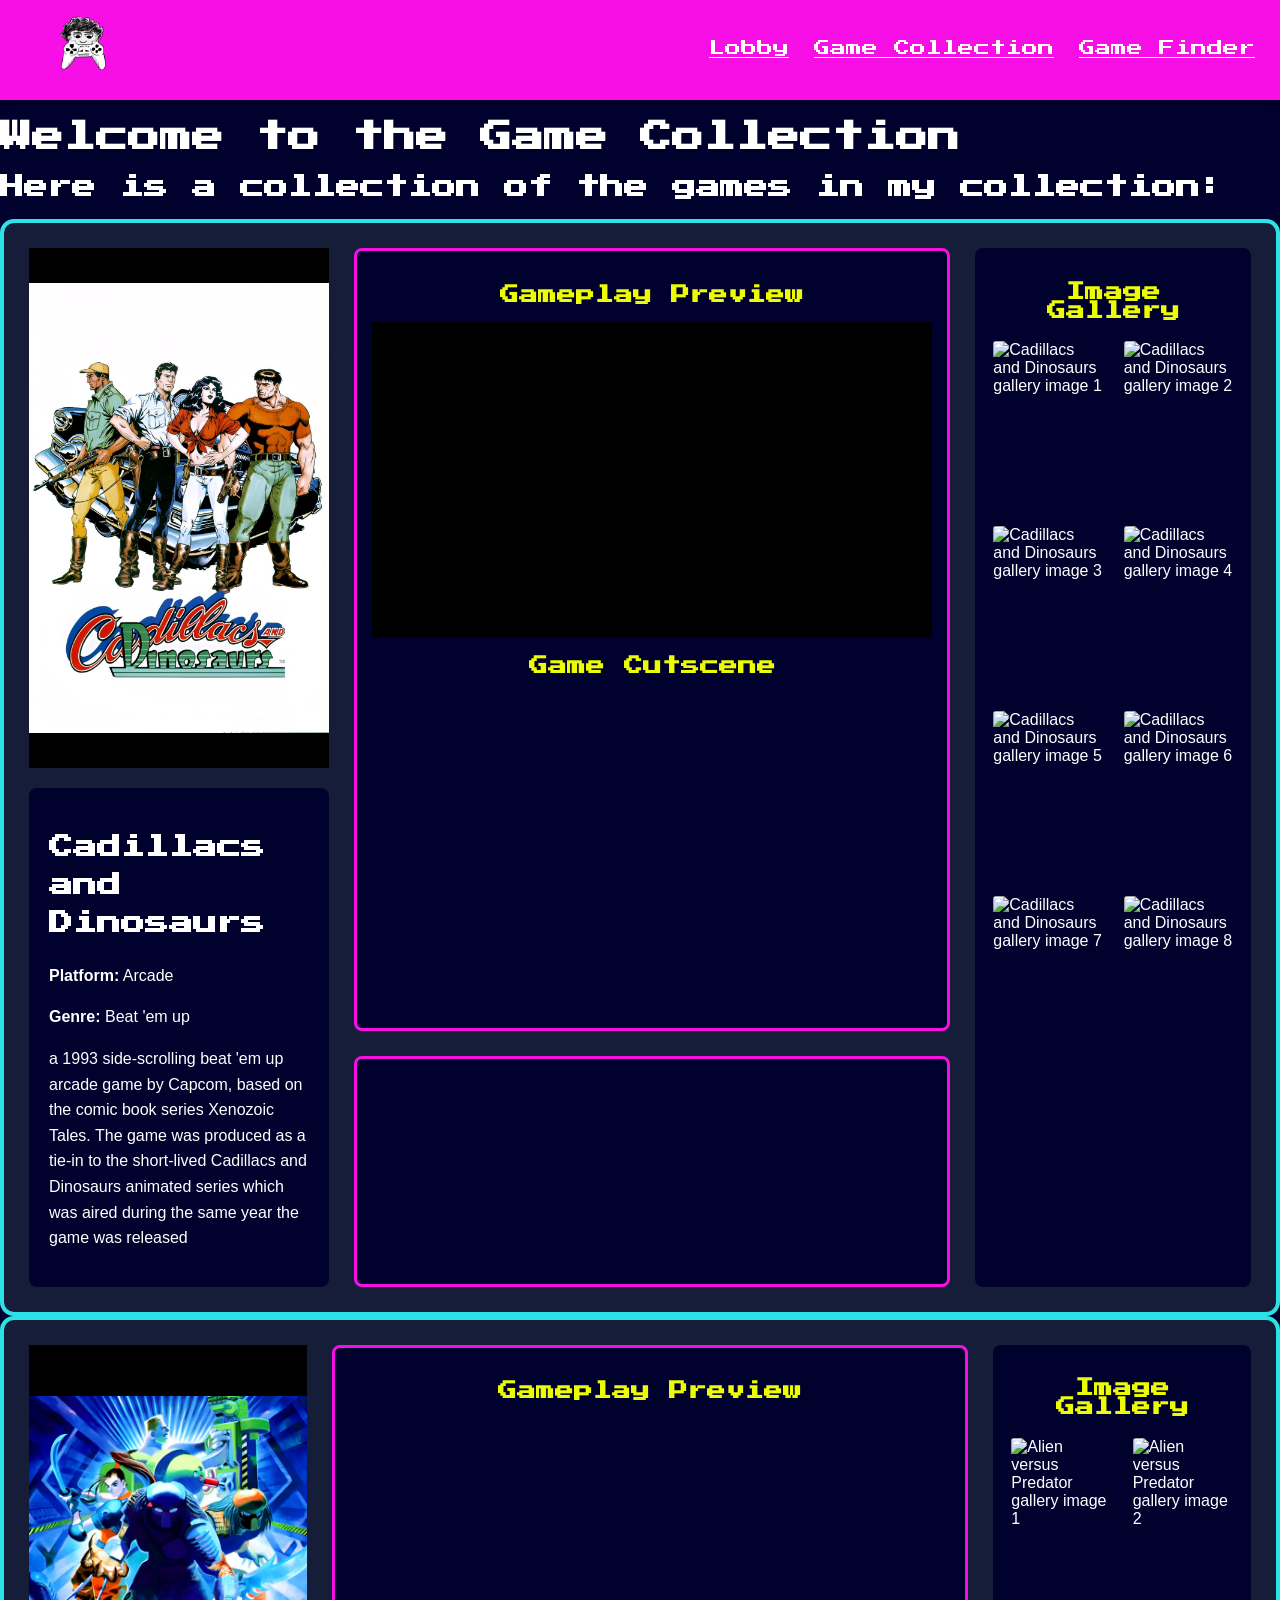
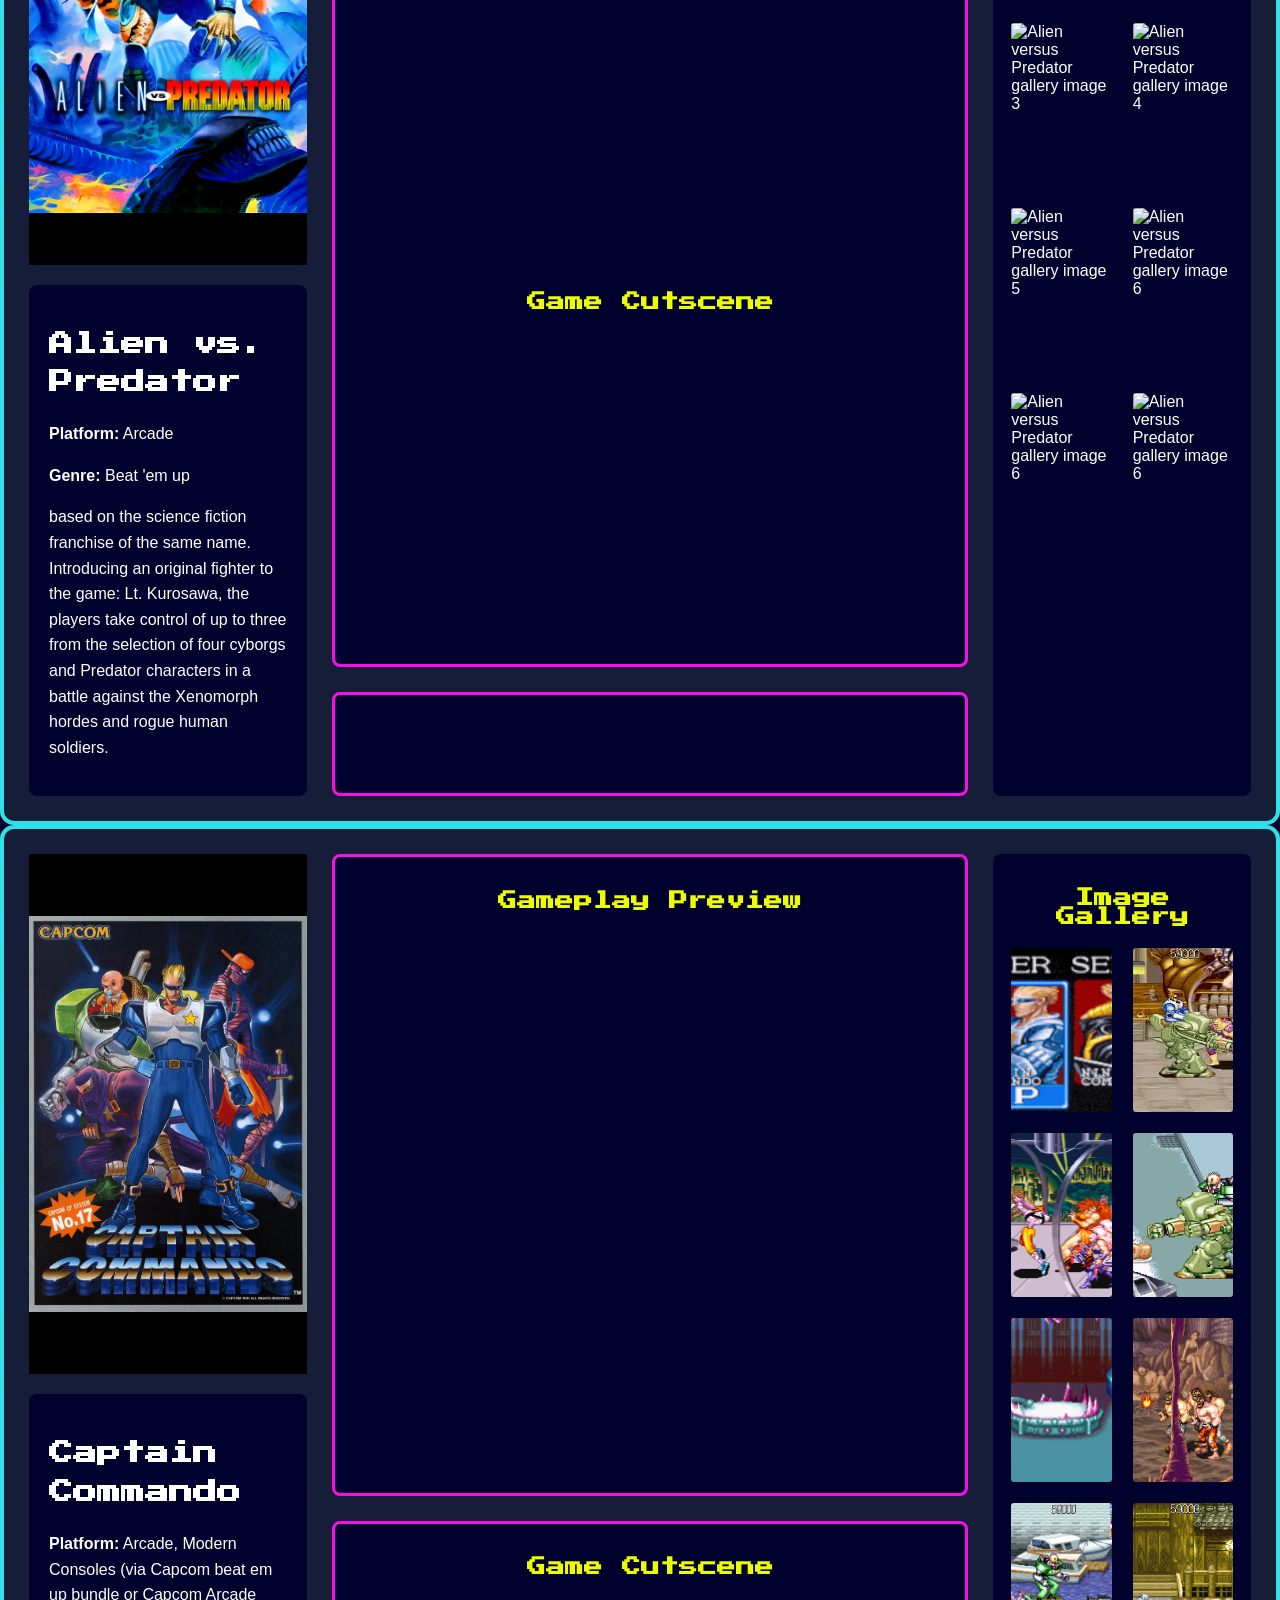
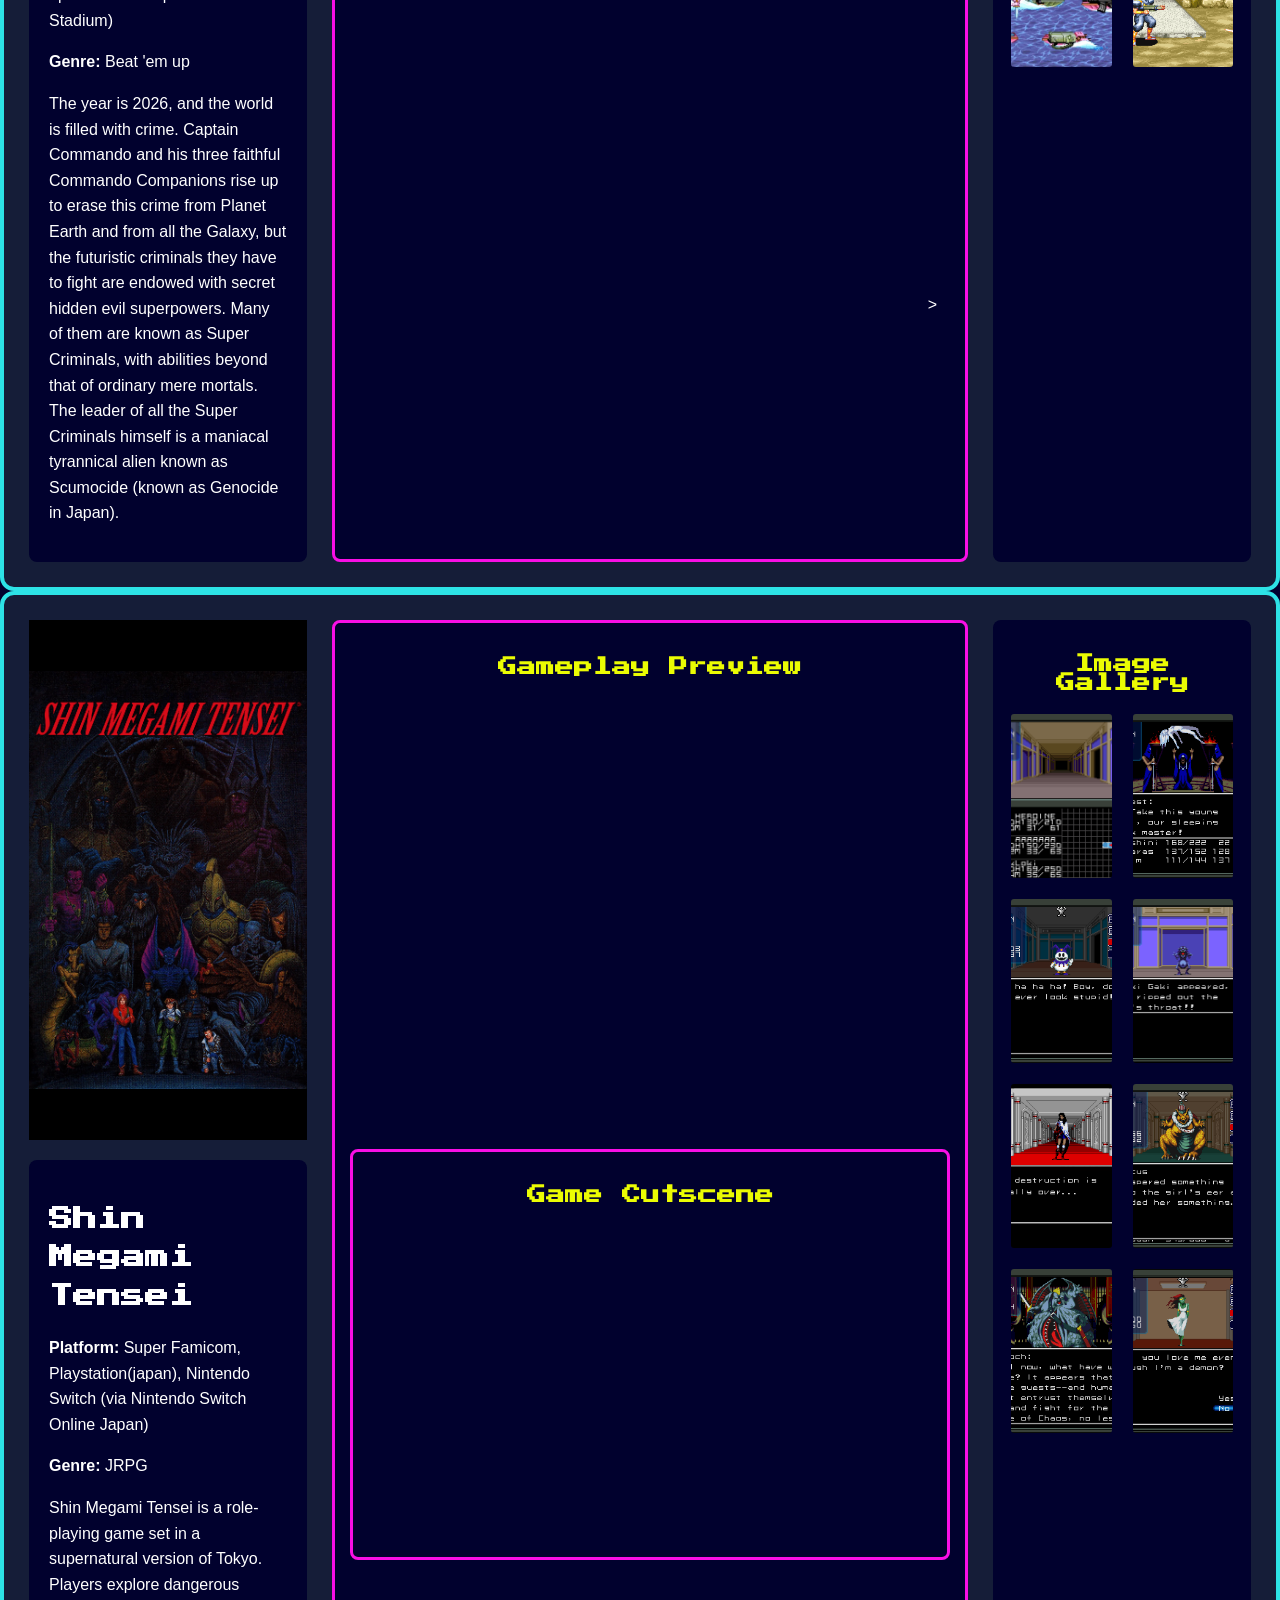
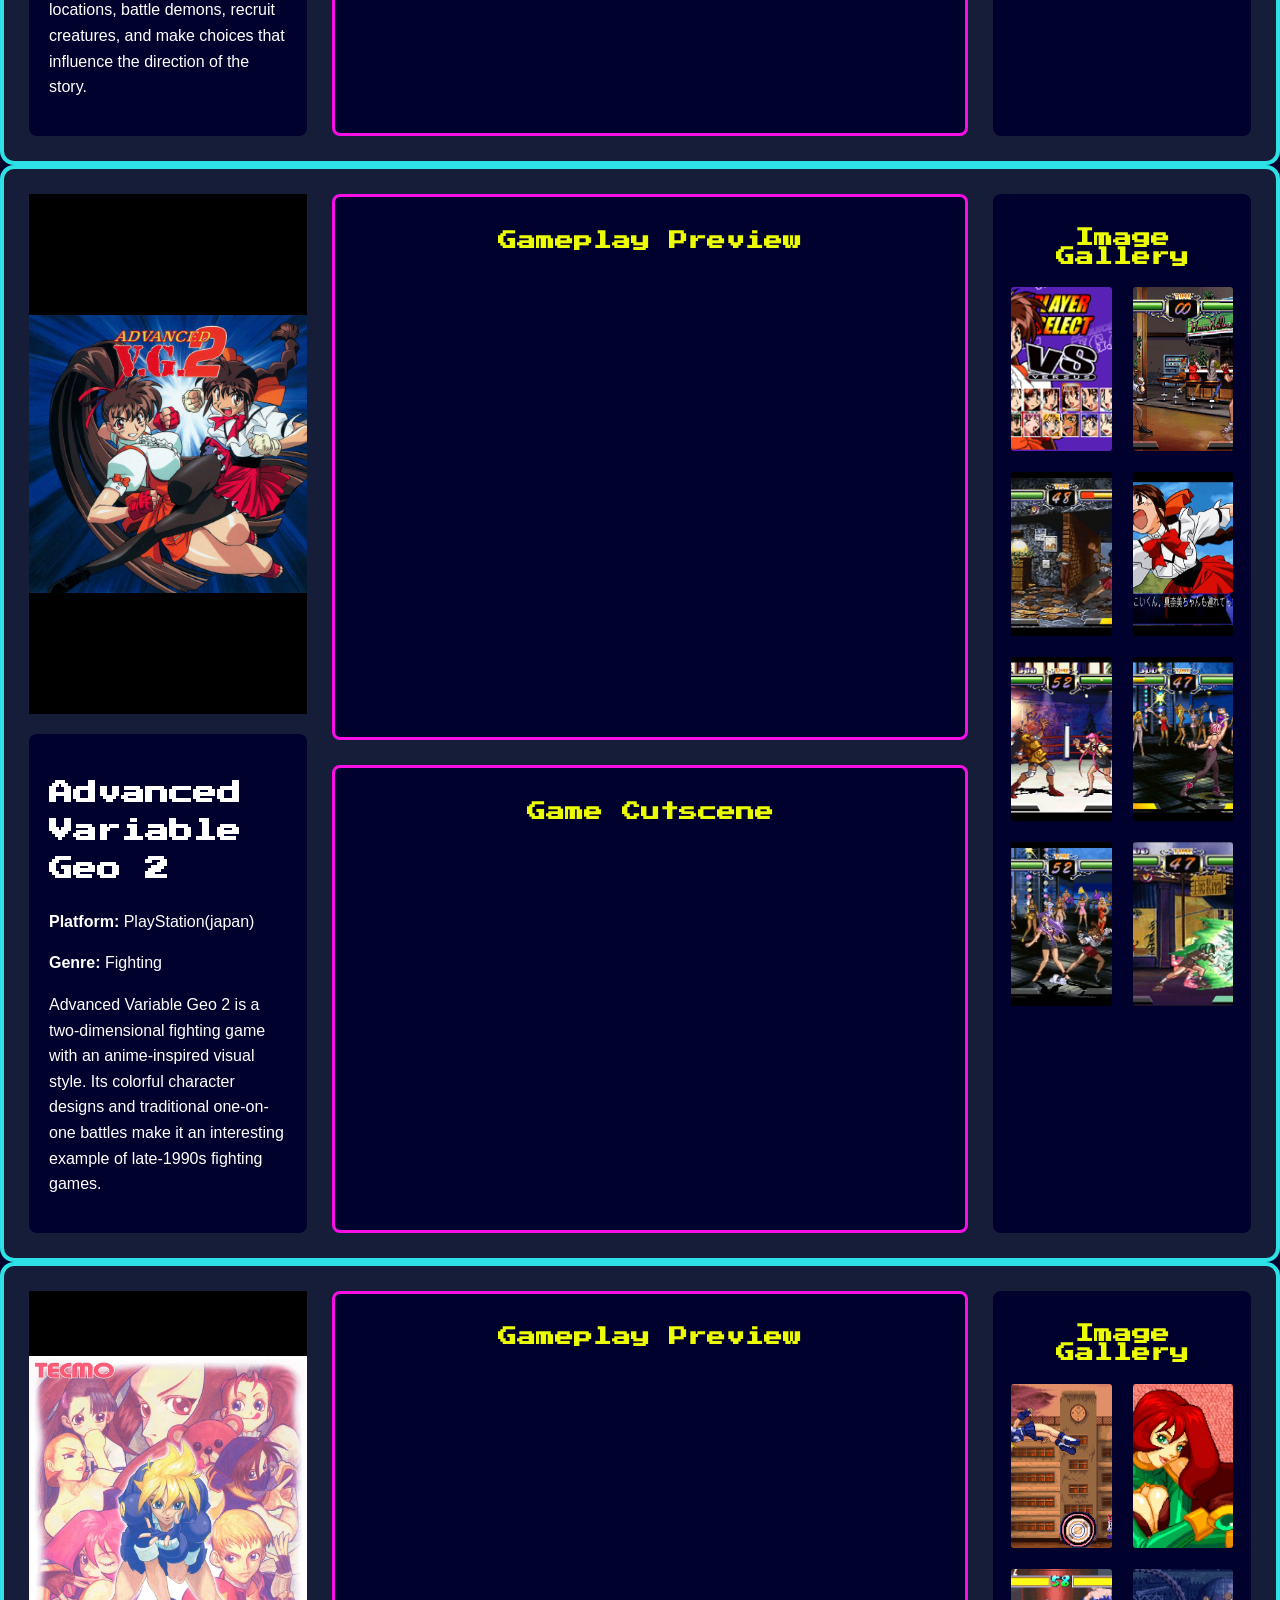
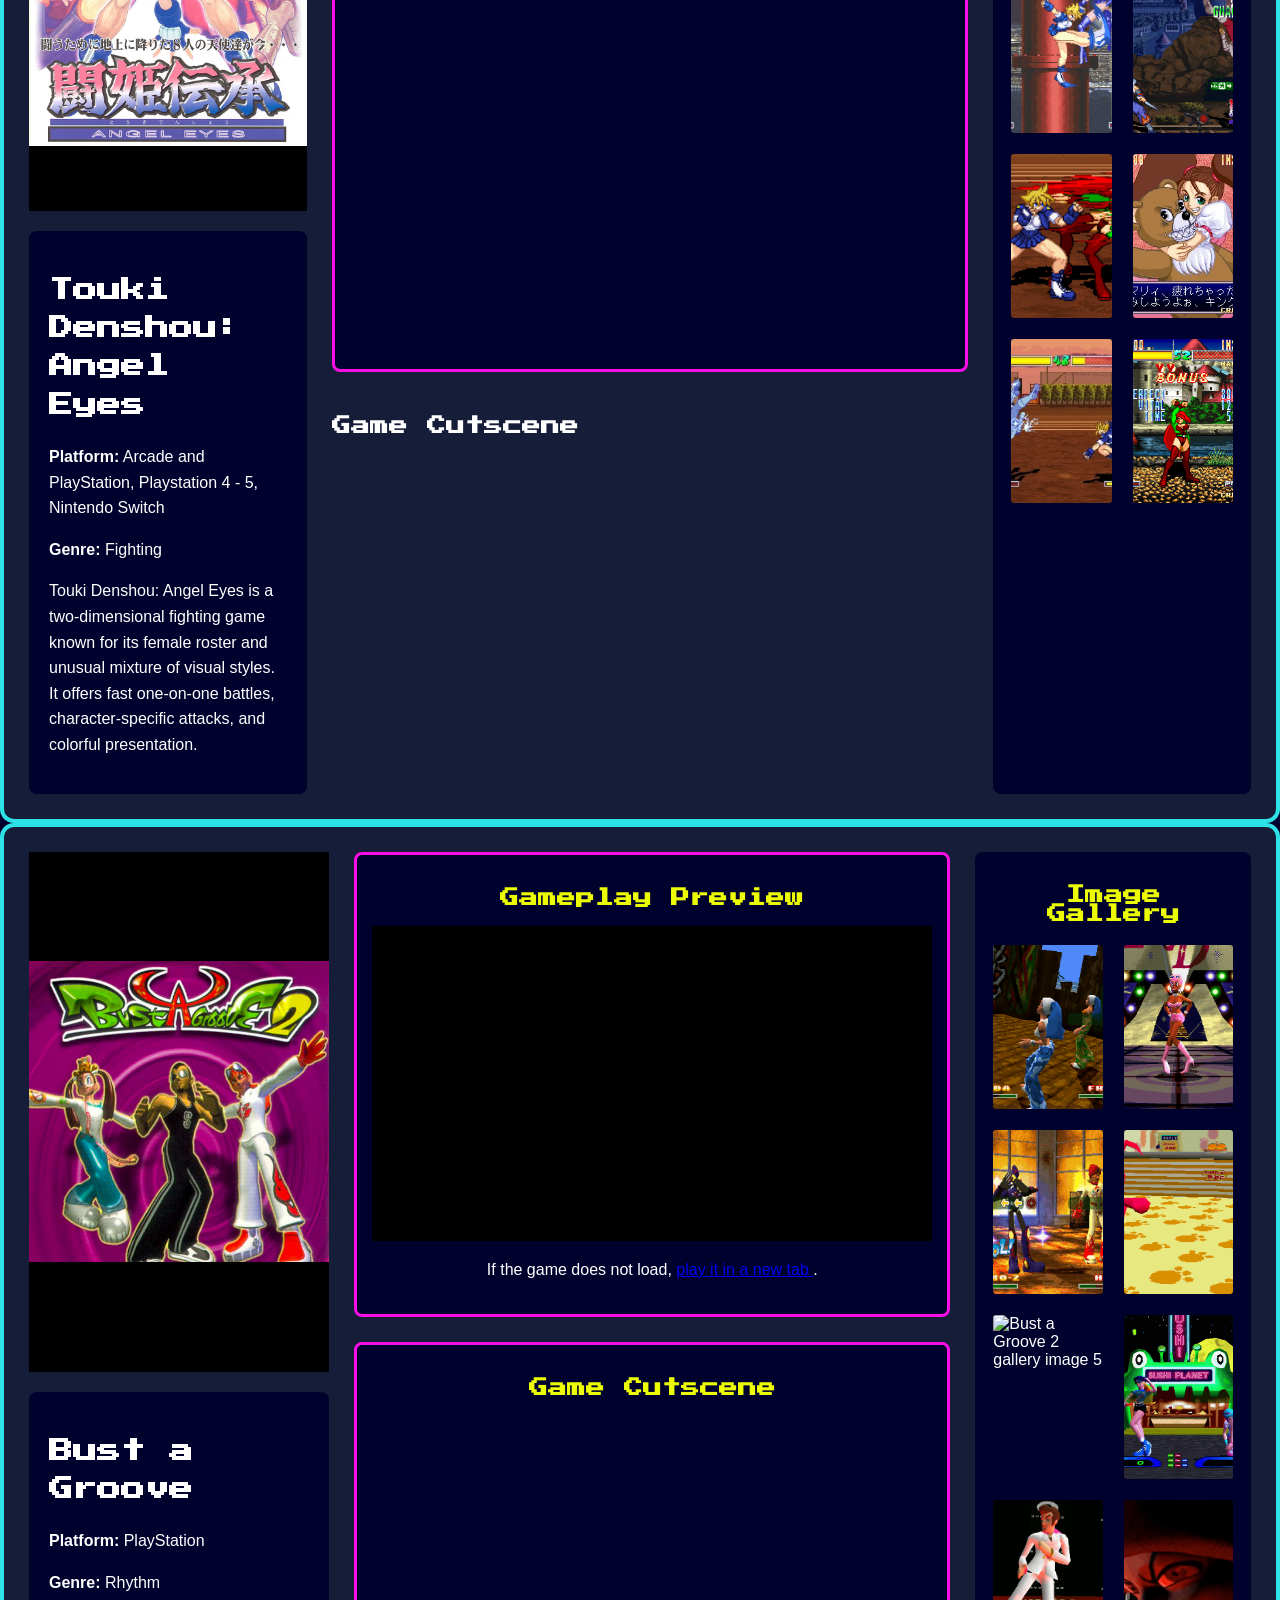
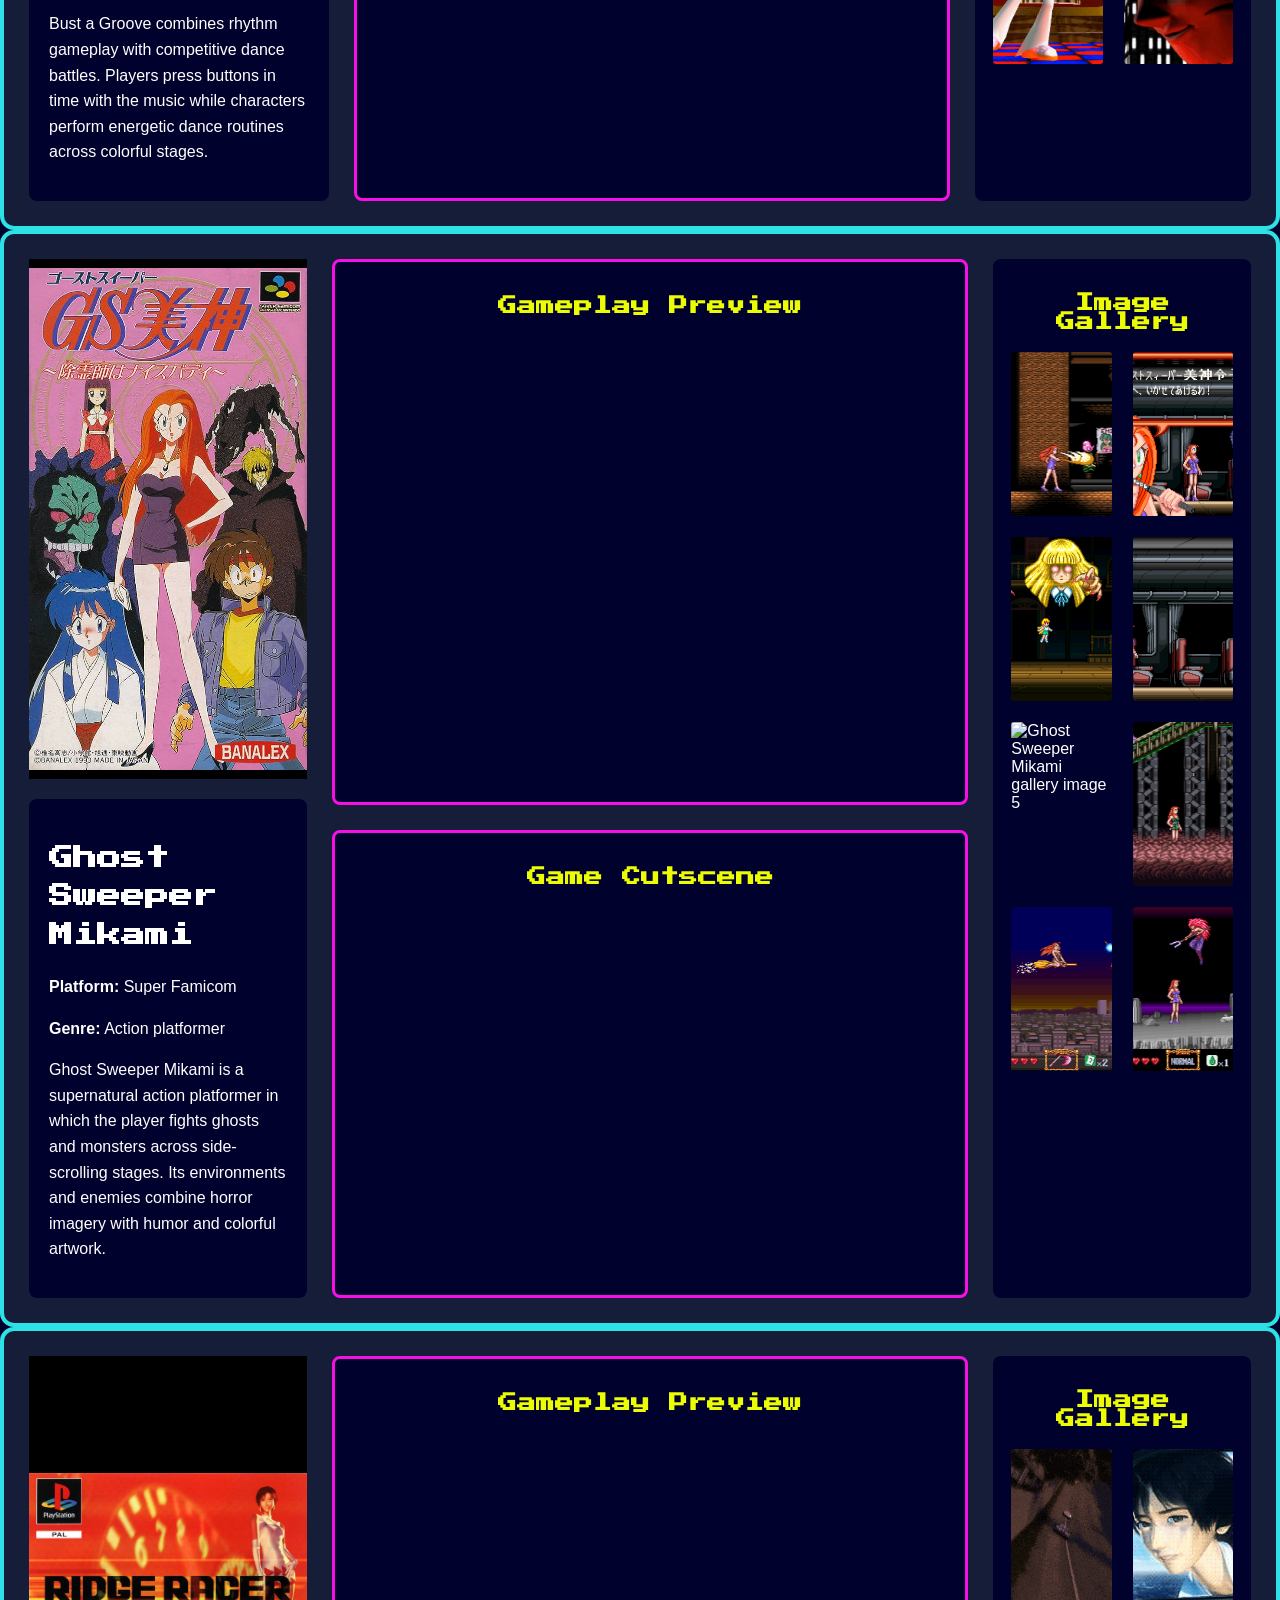
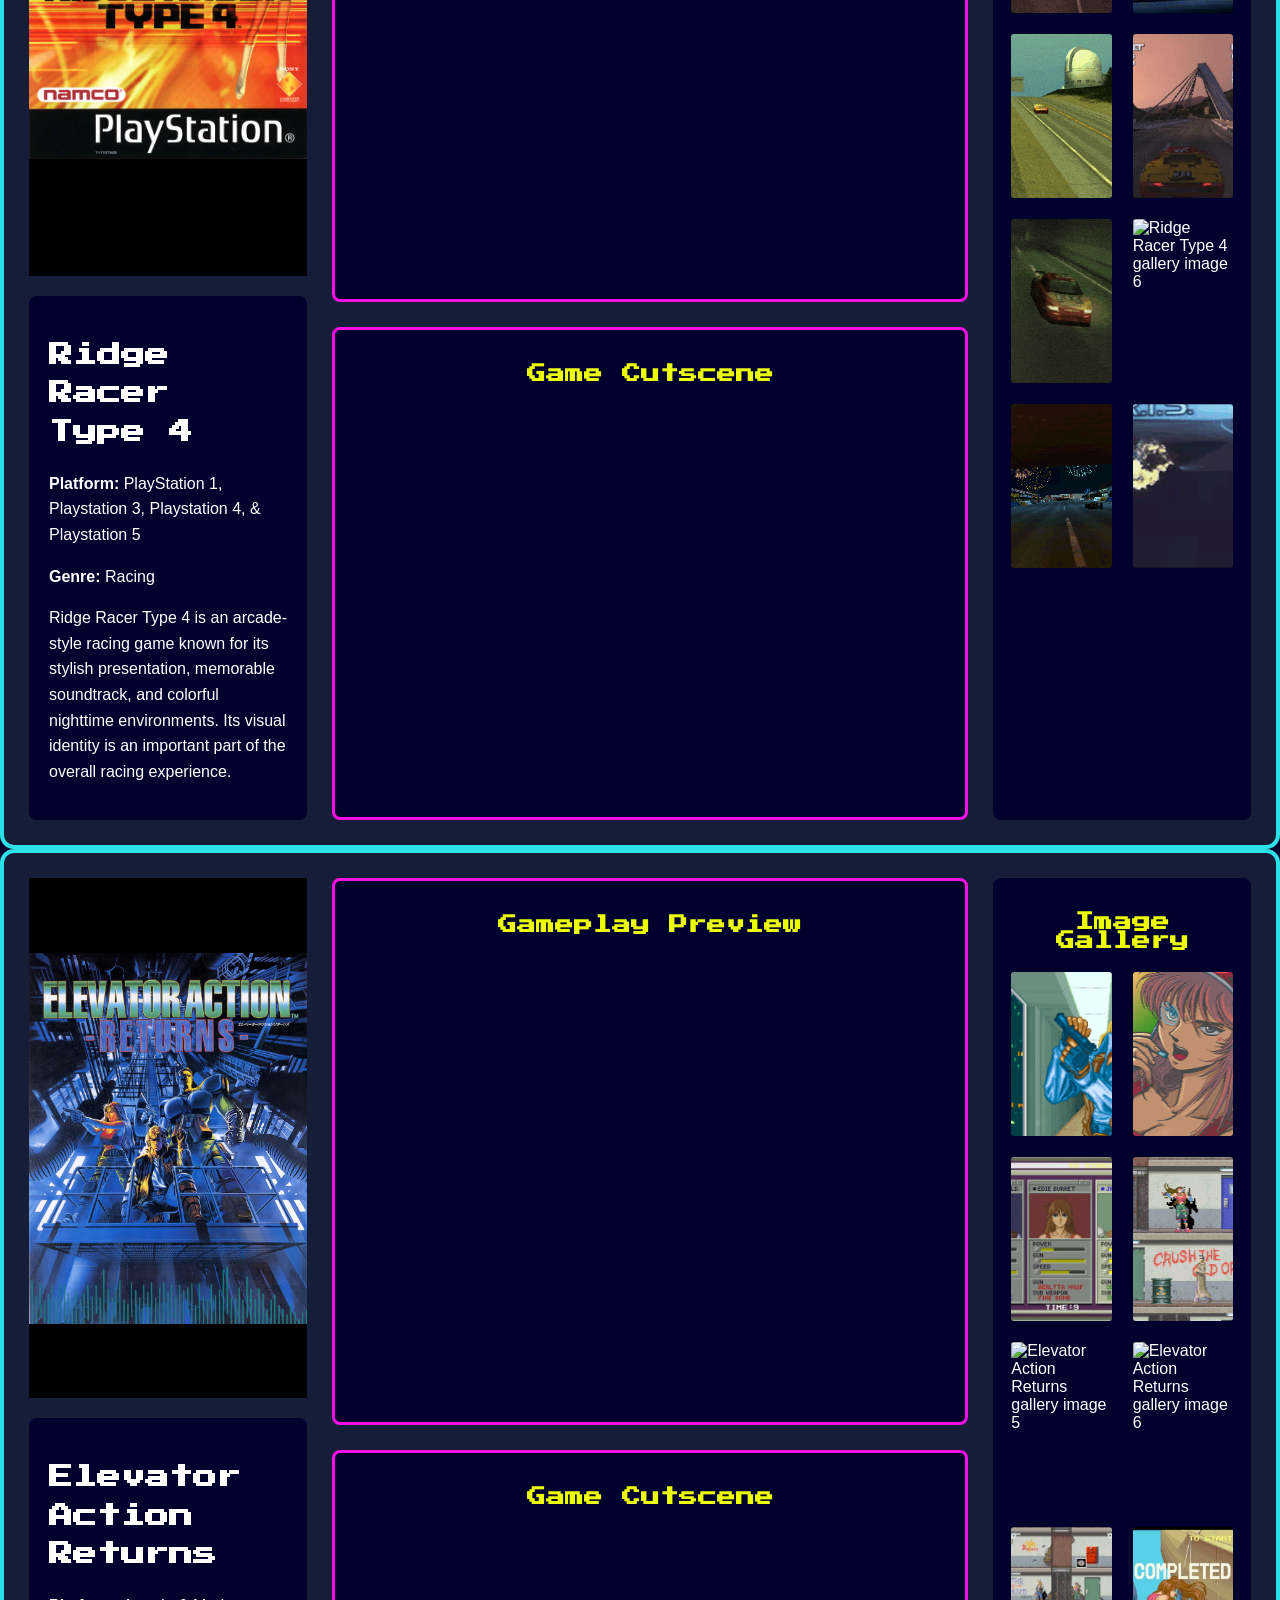
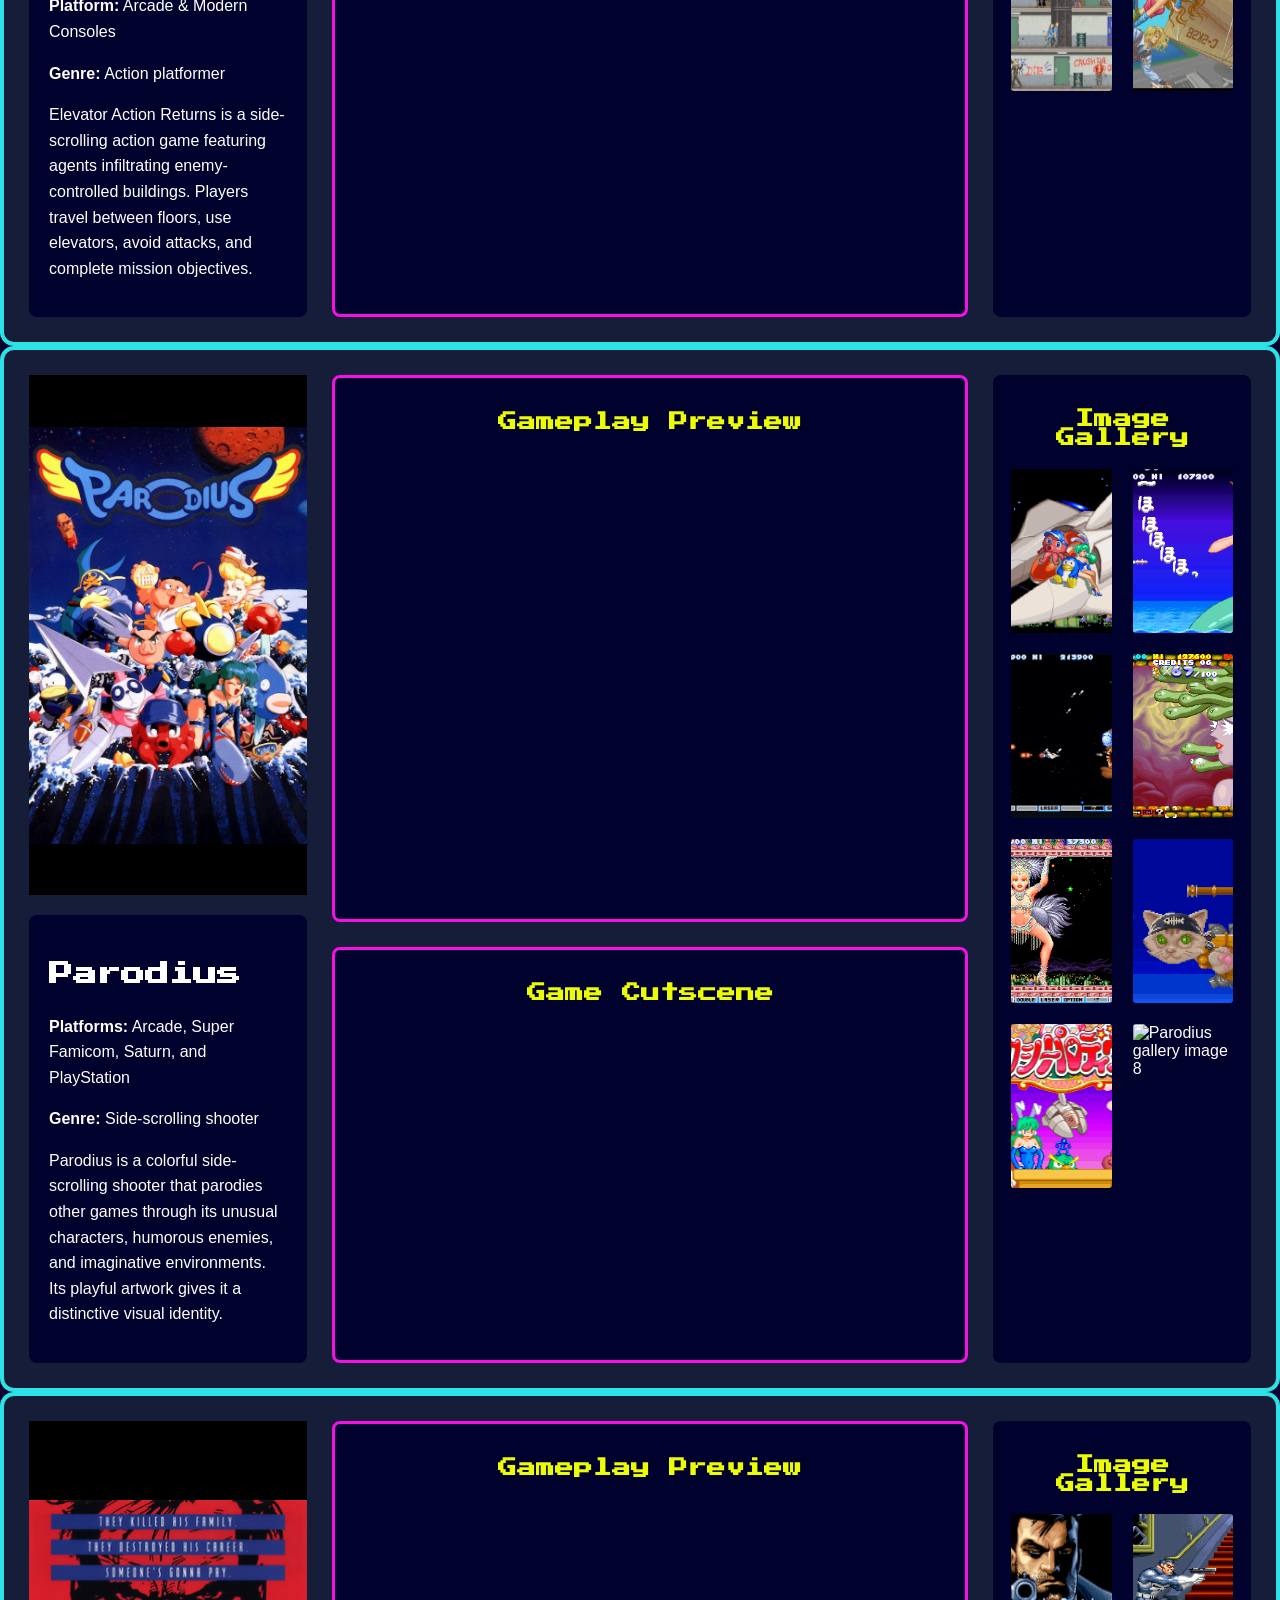
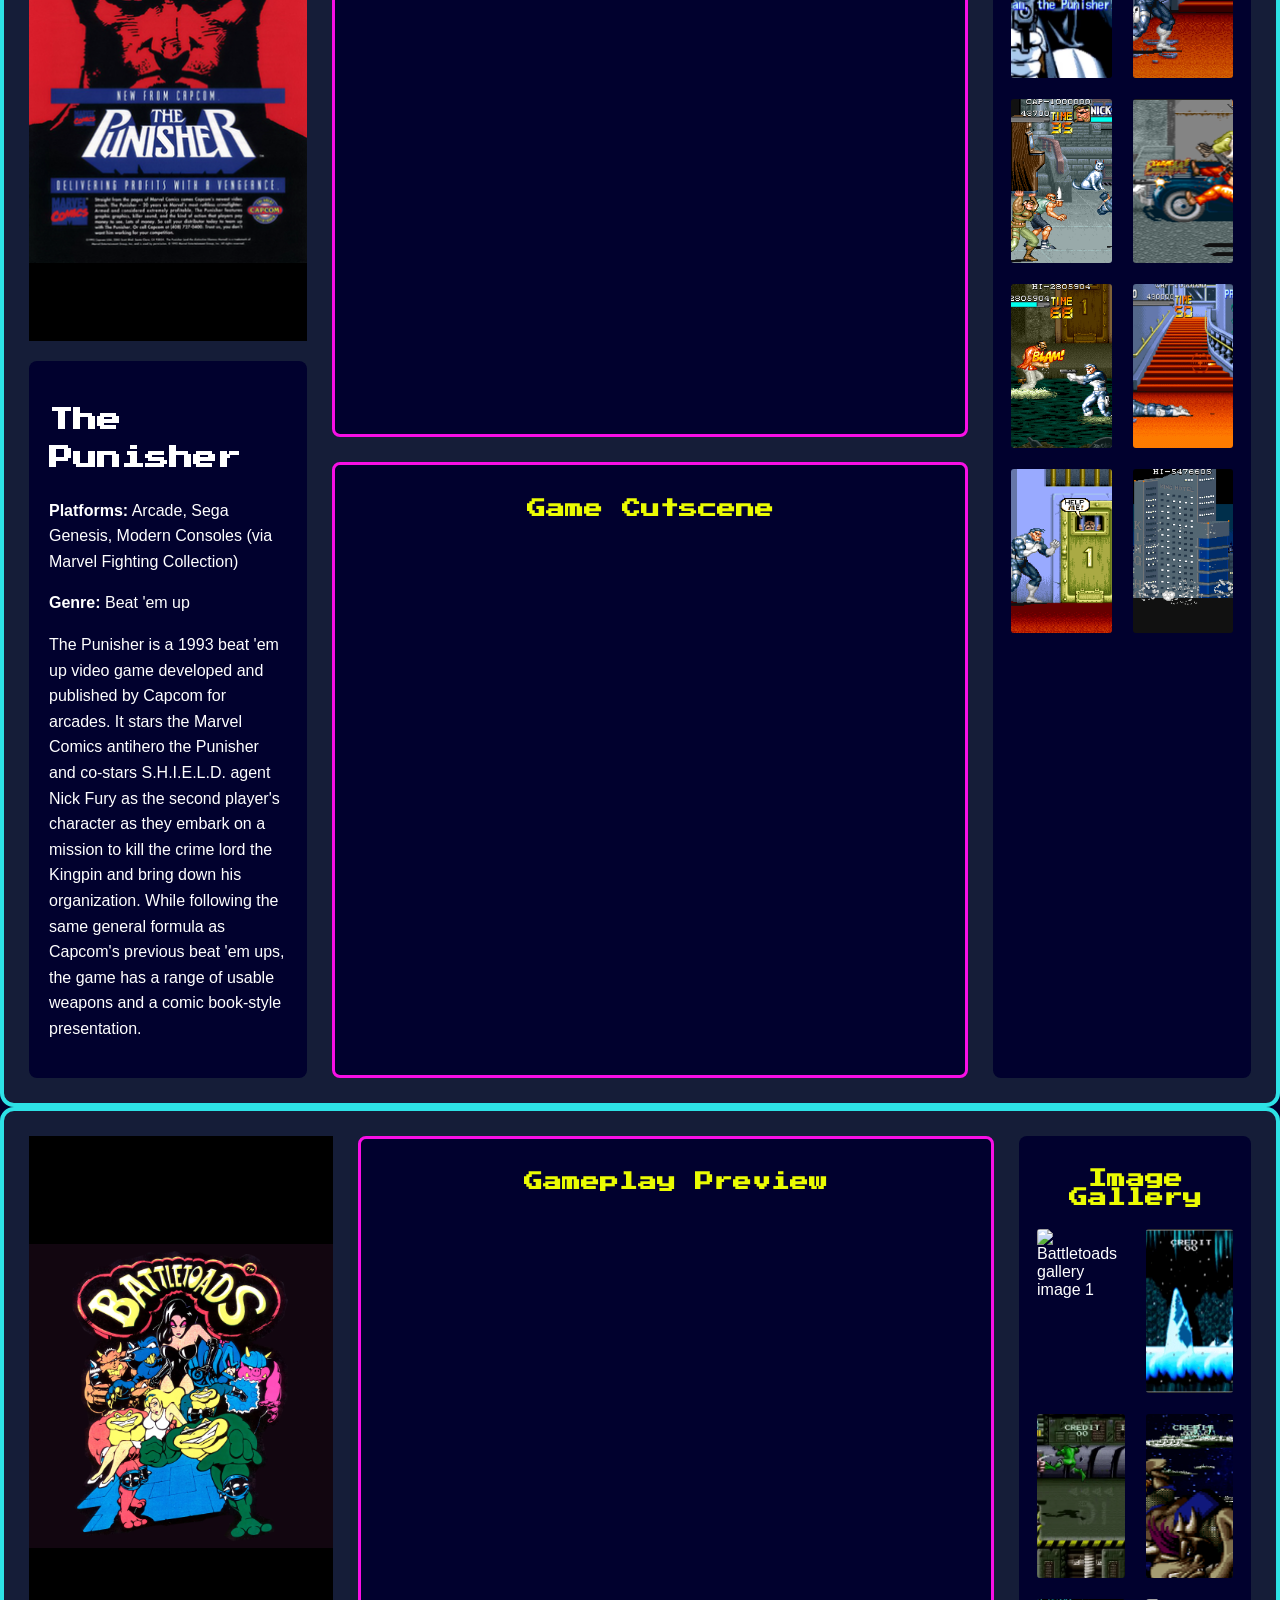
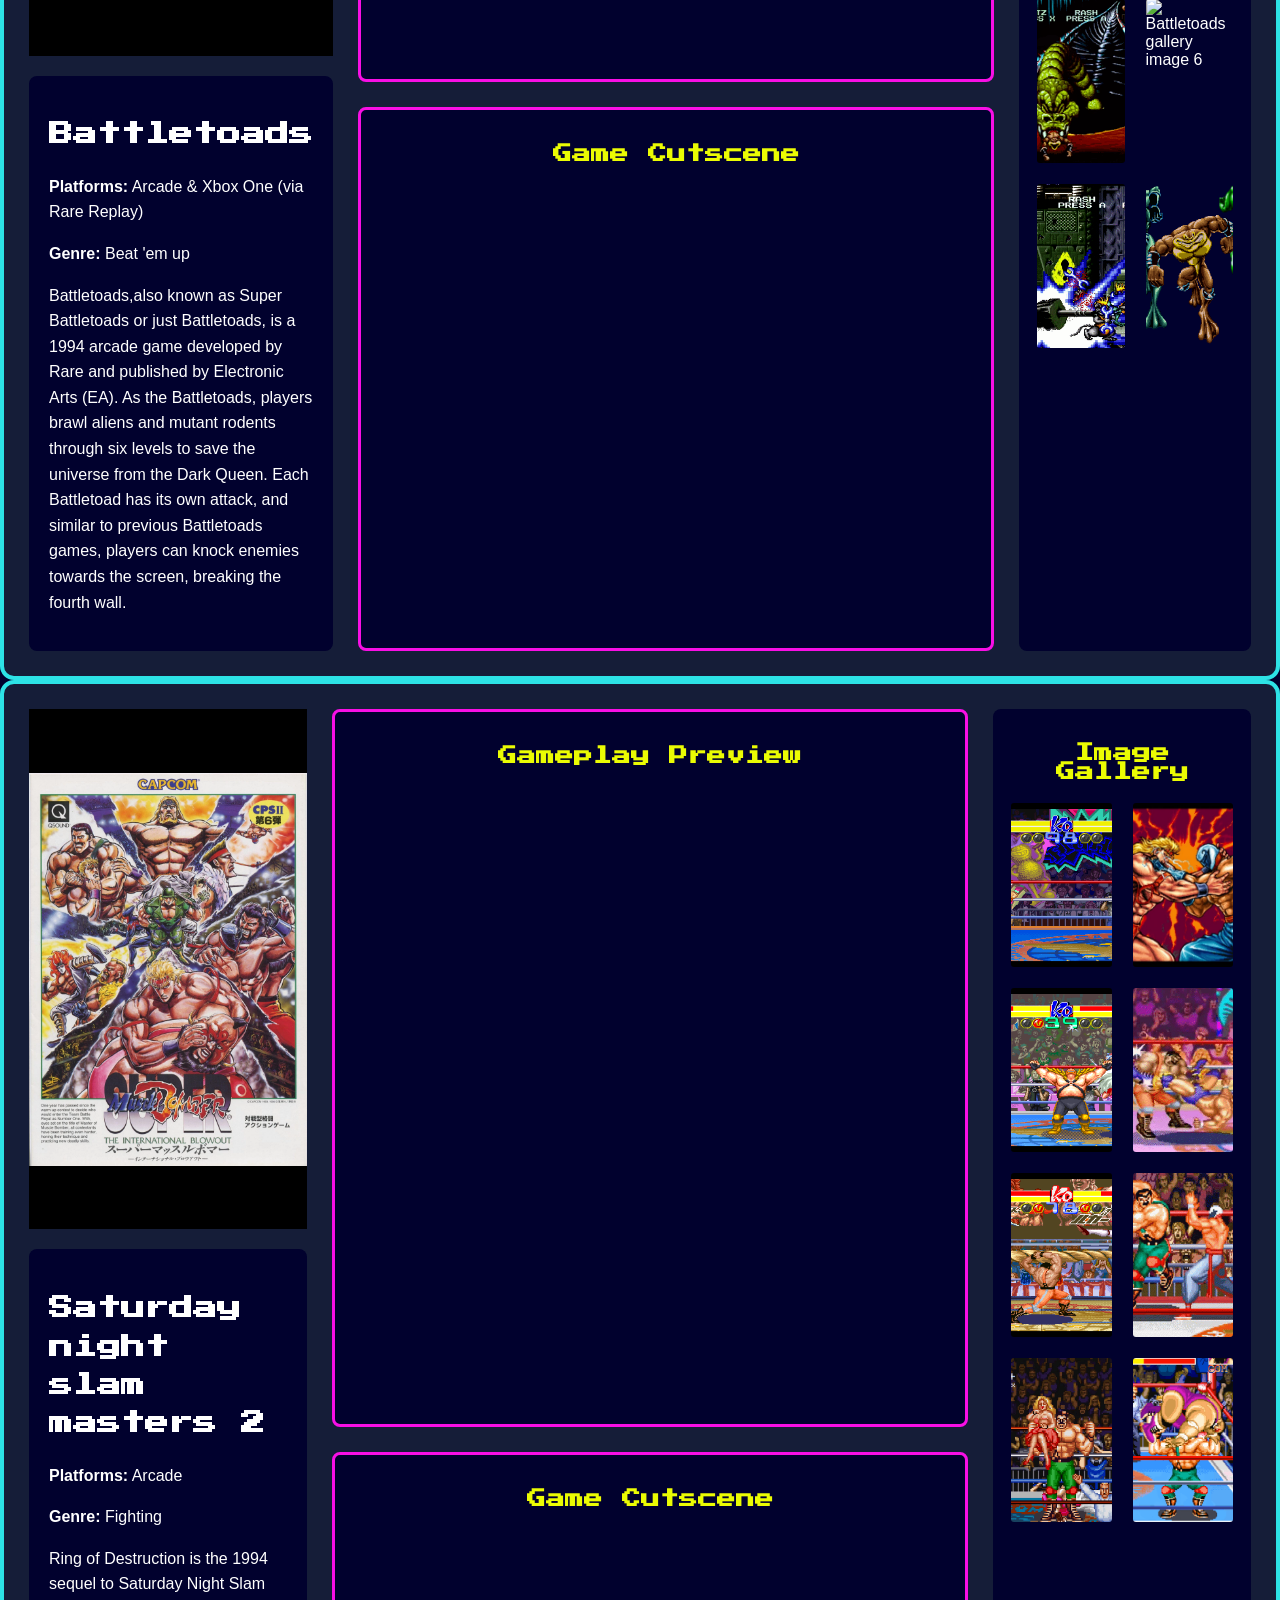
==== commit ea47e004: "Final draft" ====
--- a/game collection.html
+++ b/game collection.html
@@ -181,7 +181,8 @@
 
     </section>
   </article>   
-
+  
+  <!-- Captain Commando -->
   <article class="game-entry">
 
   <section class="game-information">
@@ -193,7 +194,7 @@
 
     <div class="game-description">
       <h2>Captain Commando</h2>
-      <p><strong>Platform:</strong> Arcade</p>
+      <p><strong>Platform:</strong> Arcade, Modern Consoles (via Capcom beat em up bundle or Capcom Arcade Stadium)</p>
       <p><strong>Genre:</strong> Beat 'em up</p>
 
       <p>
@@ -246,7 +247,7 @@
 
     <div class="game-description">
       <h2>Shin Megami Tensei</h2>
-      <p><strong>Platform:</strong> Super Famicom</p>
+      <p><strong>Platform:</strong> Super Famicom, Playstation(japan), Nintendo Switch (via Nintendo Switch Online Japan)  </p>
       <p><strong>Genre:</strong> JRPG</p>
 
       <p>
@@ -302,7 +303,7 @@
 
     <div class="game-description">
       <h2>Advanced Variable Geo 2</h2>
-      <p><strong>Platform:</strong> PlayStation</p>
+      <p><strong>Platform:</strong> PlayStation(japan)</p>
       <p><strong>Genre:</strong> Fighting</p>
 
       <p>
@@ -360,7 +361,7 @@
 
     <div class="game-description">
       <h2>Touki Denshou: Angel Eyes</h2>
-      <p><strong>Platform:</strong> Arcade and PlayStation</p>
+      <p><strong>Platform:</strong> Arcade and PlayStation, Playstation 4 - 5, Nintendo Switch</p>
       <p><strong>Genre:</strong> Fighting</p>
 
       <p>
@@ -541,7 +542,7 @@
 
     <div class="game-description">
       <h2>Ridge Racer Type 4</h2>
-      <p><strong>Platform:</strong> PlayStation</p>
+      <p><strong>Platform:</strong> PlayStation 1, Playstation 3, Playstation 4, & Playstation 5</p>
       <p><strong>Genre:</strong> Racing</p>
 
       <p>
@@ -596,7 +597,7 @@
 
     <div class="game-description">
       <h2>Elevator Action Returns</h2>
-      <p><strong>Platform:</strong> Arcade</p>
+      <p><strong>Platform:</strong> Arcade & Modern Consoles</p>
       <p><strong>Genre:</strong> Action platformer</p>
 
       <p>
@@ -712,7 +713,7 @@
       <h2>The Punisher</h2>
 
       <p>
-        <strong>Platforms:</strong> Arcade
+        <strong>Platforms:</strong> Arcade, Sega Genesis, Modern Consoles (via Marvel Fighting Collection)
       </p>
 
       <p><strong>Genre:</strong> Beat 'em up</p>
@@ -768,7 +769,7 @@
       <h2>Battletoads</h2>
 
       <p>
-        <strong>Platforms:</strong> Arcade
+        <strong>Platforms:</strong> Arcade & Xbox One (via Rare Replay)
       </p>
 
       <p><strong>Genre:</strong> Beat 'em up</p>
@@ -880,8 +881,7 @@
       <h2>Asuka 120% Final</h2>
 
       <p>
-        <strong>Platforms:</strong> PlayStation and Sega Saturn
-      </p>
+        <strong>Platforms:</strong> PlayStation(Japan)
 
       <p><strong>Genre:</strong> Fighting</p>
 
@@ -953,7 +953,7 @@
       <h2>Rolling Thunder 2</h2>
 
       <p>
-        <strong>Platforms:</strong> Arcade & Mega Drive
+        <strong>Platforms:</strong> Arcade, Mega Drive, PS4/PS5, Nintendo Switch
       </p>
 
       <p><strong>Genre:</strong> Side-scrolling shooter</p>
@@ -1027,23 +1027,22 @@
 
     <div class="preview-panel">
       <h3>Game Cutscene</h3>
-      <iframe width="560" height="315" src="https://www.youtube.com/embed/Zwsu66Pc2bI?si=VqZ8tpYVF9-26cSc" title="YouTube video player" frameborder="0" allow="accelerometer; autoplay; clipboard-write; encrypted-media; gyroscope; picture-in-picture; web-share" referrerpolicy="strict-origin-when-cross-origin" allowfullscreen></iframe>
-    </div>
-
-  </section>
-
-  <section class="game-gallery">
-    <h3>Image Gallery</h3>
-
-    <div class="gallery-images">
-      <img src="Images/SailorMoon/img1.png" alt="Sailor Moon gallery image 1">
-      <img src="Images/SailorMoon/img2.png" alt="Sailor Moon gallery image 2">
-      <img src="Images/SailorMoon/img3.gif" alt="Sailor Moon gallery image 3">
-      <img src="Images/SailorMoon/img4.png" alt="Sailor Moon gallery image 4">
-      <img src="Images/SailorMoon/img5.png" alt="Sailor Moon gallery image 5">
-      <img src="Images/SailorMoon/img6.gif" alt="Sailor Moon gallery image 6">
-      <img src="Images/SailorMoon/img7.jpg" alt="Sailor Moon gallery image 7">
-      <img src="Images/SailorMoon/img8.webp" alt="Sailor Moon gallery image 8">
+      <iframe width="560" height="315" src="https://www.youtube.com/embed/9ORbTpnMcZY?si=6nS7E-x11WHXCfi6" title="YouTube video player" frameborder="0" allow="accelerometer; autoplay; clipboard-write; encrypted-media; gyroscope; picture-in-picture; web-share" referrerpolicy="strict-origin-when-cross-origin" allowfullscreen></iframe>    </div>
+
+  </section>
+
+  <section class="game-gallery">
+    <h3>Image Gallery</h3>
+
+    <div class="gallery-images">
+      <img src="Images/Sailor/img1.gif" alt="Sailor Moon gallery image 1">
+      <img src="Images/Sailor/img2.webp" alt="Sailor Moon gallery image 2">
+      <img src="Images/Sailor/img3.gif" alt="Sailor Moon gallery image 3">
+      <img src="Images/Sailor/img4.gif" alt="Sailor Moon gallery image 4">
+      <img src="Images/Sailor/img5.gif" alt="Sailor Moon gallery image 5">
+      <img src="Images/Sailor/img6.gif" alt="Sailor Moon gallery image 6">
+      <img src="Images/Sailor/img7.gif" alt="Sailor Moon gallery image 7">
+      <img src="Images/Sailor/img8.gif" alt="Sailor Moon gallery image 8">
     </div>
   </section>
 </article>
@@ -1063,7 +1062,7 @@
       <h2>Teenage Mutant Ninja Turtles tournament fighters</h2>
 
       <p>
-        <strong>Platforms:</strong> Snes, Nes, Sega Genesis, Game Boy
+        <strong>Platforms:</strong> Snes, Nes, Sega Genesis, Game Boy, Modern Consoles (via Teenage Mutant Ninja Turtles: The Cowabunga Collection)
       </p>
 
       <p><strong>Genre:</strong> Fighting</p>
@@ -1081,23 +1080,22 @@
 
     <div class="preview-panel">
       <h3>Game Cutscene</h3>
-      <iframe width="560" height="315" src="https://www.youtube.com/embed/Zwsu66Pc2bI?si=VqZ8tpYVF9-26cSc" title="YouTube video player" frameborder="0" allow="accelerometer; autoplay; clipboard-write; encrypted-media; gyroscope; picture-in-picture; web-share" referrerpolicy="strict-origin-when-cross-origin" allowfullscreen></iframe>
-    </div>
-
-  </section>
-
-  <section class="game-gallery">
-    <h3>Image Gallery</h3>
-
-    <div class="gallery-images">
-      <img src="Images/TMNT/img1.png" alt="TMNT gallery image 1">
-      <img src="Images/TMNT/img2.png" alt="TMNT gallery image 2">
+      <iframe width="560" height="315" src="https://www.youtube.com/embed/3q8kwxgZLyM?si=1nriwozyX5BgPTAP" title="YouTube video player" frameborder="0" allow="accelerometer; autoplay; clipboard-write; encrypted-media; gyroscope; picture-in-picture; web-share" referrerpolicy="strict-origin-when-cross-origin" allowfullscreen></iframe>    </div>
+
+  </section>
+
+  <section class="game-gallery">
+    <h3>Image Gallery</h3>
+
+    <div class="gallery-images">
+      <img src="Images/TMNT/img1.gif" alt="TMNT gallery image 1">
+      <img src="Images/TMNT/img2.gif" alt="TMNT gallery image 2">
       <img src="Images/TMNT/img3.gif" alt="TMNT gallery image 3">
-      <img src="Images/TMNT/img4.png" alt="TMNT gallery image 4">
-      <img src="Images/TMNT/img5.png" alt="TMNT gallery image 5">
+      <img src="Images/TMNT/img4.gif" alt="TMNT gallery image 4">
+      <img src="Images/TMNT/img5.gif" alt="TMNT gallery image 5">
       <img src="Images/TMNT/img6.gif" alt="TMNT gallery image 6">
-      <img src="Images/Roll2/img7.jpg" alt="Rolling Thunder 2 gallery image 7">
-      <img src="Images/Roll2/img8.webp" alt="Rolling Thunder 2 gallery image 8">
+      <img src="Images/TMNT/img7.gif" alt="Rolling Thunder 2 gallery image 7">
+      <img src="Images/TMNT/img8.gif" alt="Rolling Thunder 2 gallery image 8">
     </div>
   </section>
 </article>
@@ -1116,14 +1114,14 @@
       <h2>Yuu Yuu Hakusho FINAL: Makai Saikyou Retsuden</h2>
 
       <p>
-        <strong>Platforms:</strong> Snes,
+        <strong>Platforms:</strong> Super Famicom
       </p>
 
       <p><strong>Genre:</strong> Fighting</p>
 
       <p>
-       A tournament has been organized and many fighters have entered, Shredder being one of them. 
-       The Turtles decide to participate in order to stop their nemesis as well as proving their strength in the tournament.
+       Yu Yu Hakusho Final: Makai Saikyō Retsuden is a 2D fighting game developed by TOSE and published by Namco for the Super Famicom. Released on March 24, 1995, in Japan, it is the final entry in Namco's Super Famicom trilogy for the popular manga and anime franchise.
+       The narrative covers events from the Black Chapter Saga and the Saga of the Three Kings, concluding with battles inspired by the series' final arcs and films.
     </div>
   </section>
 
@@ -1133,23 +1131,22 @@
 <iframe src="https://www.retrogames.cc/embed/24727-yuu-yuu-hakusho-final-makai-saikyou-retsuden-japan.html" width="600" height="450" frameborder="no" allowfullscreen="true" webkitallowfullscreen="true" mozallowfullscreen="true" scrolling="no" allow="cross-origin-isolated"></iframe>
     <div class="preview-panel">
       <h3>Game Cutscene</h3>
-      <iframe width="560" height="315" src="https://www.youtube.com/embed/Zwsu66Pc2bI?si=VqZ8tpYVF9-26cSc" title="YouTube video player" frameborder="0" allow="accelerometer; autoplay; clipboard-write; encrypted-media; gyroscope; picture-in-picture; web-share" referrerpolicy="strict-origin-when-cross-origin" allowfullscreen></iframe>
-    </div>
-
-  </section>
-
-  <section class="game-gallery">
-    <h3>Image Gallery</h3>
-
-    <div class="gallery-images">
-      <img src="Images/TMNT/img1.png" alt="TMNT gallery image 1">
-      <img src="Images/TMNT/img2.png" alt="TMNT gallery image 2">
-      <img src="Images/TMNT/img3.gif" alt="TMNT gallery image 3">
-      <img src="Images/TMNT/img4.png" alt="TMNT gallery image 4">
-      <img src="Images/TMNT/img5.png" alt="TMNT gallery image 5">
-      <img src="Images/TMNT/img6.gif" alt="TMNT gallery image 6">
-      <img src="Images/Roll2/img7.jpg" alt="Rolling Thunder 2 gallery image 7">
-      <img src="Images/Roll2/img8.webp" alt="Rolling Thunder 2 gallery image 8">
+      <iframe width="560" height="315" src="https://www.youtube.com/embed/vLTc_pNVvY4?si=v1zAiBzU85Vb_aK-" title="YouTube video player" frameborder="0" allow="accelerometer; autoplay; clipboard-write; encrypted-media; gyroscope; picture-in-picture; web-share" referrerpolicy="strict-origin-when-cross-origin" allowfullscreen></iframe>    </div>
+
+  </section>
+
+  <section class="game-gallery">
+    <h3>Image Gallery</h3>
+
+    <div class="gallery-images">
+      <img src="Images/Yu/img1.gif" alt="TMNT gallery image 1">
+      <img src="Images/Yu/img2.png" alt="TMNT gallery image 2">
+      <img src="Images/Yu/img3.png" alt="TMNT gallery image 3">
+      <img src="Images/Yu/img4.png" alt="TMNT gallery image 4">
+      <img src="Images/Yu/img5.png" alt="TMNT gallery image 5">
+      <img src="Images/Yu/img6.png" alt="TMNT gallery image 6">
+      <img src="Images/Yu/img7.png" alt="Rolling Thunder 2 gallery image 7">
+      <img src="Images/Yu/img8.png" alt="Rolling Thunder 2 gallery image 8">
     </div>
   </section>
 </article>
@@ -1168,14 +1165,16 @@
       <h2>Clock Tower</h2>
 
       <p>
-        <strong>Platforms:</strong> Snes, Playstation
+        <strong>Platforms:</strong> Snes, Playstation, Modern consoles
       </p>
 
       <p><strong>Genre:</strong> Survival Horror</p>
 
       <p>
-       A tournament has been organized and many fighters have entered, Shredder being one of them. 
-       The Turtles decide to participate in order to stop their nemesis as well as proving their strength in the tournament.
+       Clock Tower is a point-and-click survival horror video game developed and published by Human Entertainment for the Super Famicom in 1995. 
+       It is the first installment in the Clock Tower series. The story follows orphan Jennifer Simpson soon after she is adopted by the Barrows family along with other orphaned girls. 
+       Shortly after arriving at the Barrows family manor, one of the other children is killed by a stalker called Scissorman. Jennifer must then explore the Barrows Mansion to find a way to escape while evading Scissorman, leading to one of the game's multiple endings. 
+       Clock Tower utilizes a point-and-click interface with the player controlling a cursor to direct Jennifer's actions.
     </div>
   </section>
 
@@ -1185,23 +1184,22 @@
 <iframe src="https://www.retrogames.cc/embed/17338-clock-tower-japan-en-by-aeon-genesis-v1-01.html" width="600" height="450" frameborder="no" allowfullscreen="true" webkitallowfullscreen="true" mozallowfullscreen="true" scrolling="no" allow="cross-origin-isolated"></iframe>
     <div class="preview-panel">
       <h3>Game Cutscene</h3>
-      <iframe width="560" height="315" src="https://www.youtube.com/embed/Zwsu66Pc2bI?si=VqZ8tpYVF9-26cSc" title="YouTube video player" frameborder="0" allow="accelerometer; autoplay; clipboard-write; encrypted-media; gyroscope; picture-in-picture; web-share" referrerpolicy="strict-origin-when-cross-origin" allowfullscreen></iframe>
-    </div>
-
-  </section>
-
-  <section class="game-gallery">
-    <h3>Image Gallery</h3>
-
-    <div class="gallery-images">
-      <img src="Images/TMNT/img1.png" alt="TMNT gallery image 1">
-      <img src="Images/TMNT/img2.png" alt="TMNT gallery image 2">
-      <img src="Images/TMNT/img3.gif" alt="TMNT gallery image 3">
-      <img src="Images/TMNT/img4.png" alt="TMNT gallery image 4">
-      <img src="Images/TMNT/img5.png" alt="TMNT gallery image 5">
-      <img src="Images/TMNT/img6.gif" alt="TMNT gallery image 6">
-      <img src="Images/Roll2/img7.jpg" alt="Rolling Thunder 2 gallery image 7">
-      <img src="Images/Roll2/img8.webp" alt="Rolling Thunder 2 gallery image 8">
+      <iframe width="560" height="315" src="https://www.youtube.com/embed/kRYvYu9uKH0?si=McpnDKvu2kZEuzUg" title="YouTube video player" frameborder="0" allow="accelerometer; autoplay; clipboard-write; encrypted-media; gyroscope; picture-in-picture; web-share" referrerpolicy="strict-origin-when-cross-origin" allowfullscreen></iframe>    </div>
+
+  </section>
+
+  <section class="game-gallery">
+    <h3>Image Gallery</h3>
+
+     <div class="gallery-images">
+      <img src="Images/Clock/img1.gif" alt="TMNT gallery image 1">
+      <img src="Images/Clock/img2.gif" alt="TMNT gallery image 2">
+      <img src="Images/Clock/img3.gif" alt="TMNT gallery image 3">
+      <img src="Images/Clock/img4.gif" alt="TMNT gallery image 4">
+      <img src="Images/Clock/img5.gif" alt="TMNT gallery image 5">
+      <img src="Images/Clock/img6.gif" alt="TMNT gallery image 6">
+      <img src="Images/Clock/img7.gif" alt="Rolling Thunder 2 gallery image 7">
+      <img src="Images/Clock/img8.gif" alt="Rolling Thunder 2 gallery image 8">
     </div>
   </section>
 </article>
@@ -1226,8 +1224,10 @@
       <p><strong>Genre:</strong> Fighting</p>
 
       <p>
-       A tournament has been organized and many fighters have entered, Shredder being one of them. 
-       The Turtles decide to participate in order to stop their nemesis as well as proving their strength in the tournament.
+        Asura Blade: Sword of Dynasty is a 1998 2D fighting game developed and published by Fuuki and released exclusively in Japan arcades. 
+        Asura Blade is the first 2D fighting game project made by Kyoto-based developers, Fuuki, (and would also be one of their last) during the very short period of time when Fuuki made arcade games. 
+        A sequel to Asura Blade called Asura Buster: Eternal Warriors was released in the year 2000 and added 8 characters to the roster. 
+        These are the only two video games ever developed by Fuuki.
     </div>
   </section>
 
@@ -1237,23 +1237,23 @@
 <iframe src="https://www.retrogames.cc/embed/7842-asura-blade-sword-of-dynasty-japan-imperfect-gfx.html" width="600" height="450" frameborder="no" allowfullscreen="true" webkitallowfullscreen="true" mozallowfullscreen="true" scrolling="no" allow="cross-origin-isolated"></iframe>
     <div class="preview-panel">
       <h3>Game Cutscene</h3>
-      <iframe width="560" height="315" src="https://www.youtube.com/embed/Zwsu66Pc2bI?si=VqZ8tpYVF9-26cSc" title="YouTube video player" frameborder="0" allow="accelerometer; autoplay; clipboard-write; encrypted-media; gyroscope; picture-in-picture; web-share" referrerpolicy="strict-origin-when-cross-origin" allowfullscreen></iframe>
-    </div>
-
-  </section>
-
-  <section class="game-gallery">
-    <h3>Image Gallery</h3>
-
-    <div class="gallery-images">
-      <img src="Images/TMNT/img1.png" alt="TMNT gallery image 1">
-      <img src="Images/TMNT/img2.png" alt="TMNT gallery image 2">
-      <img src="Images/TMNT/img3.gif" alt="TMNT gallery image 3">
-      <img src="Images/TMNT/img4.png" alt="TMNT gallery image 4">
-      <img src="Images/TMNT/img5.png" alt="TMNT gallery image 5">
-      <img src="Images/TMNT/img6.gif" alt="TMNT gallery image 6">
-      <img src="Images/Roll2/img7.jpg" alt="Rolling Thunder 2 gallery image 7">
-      <img src="Images/Roll2/img8.webp" alt="Rolling Thunder 2 gallery image 8">
+      <iframe width="560" height="315" src="https://www.youtube.com/embed/WvJc0HElJy4?si=R5NUKEGHS5oxC3JV" title="YouTube video player" frameborder="0" allow="accelerometer; autoplay; clipboard-write; encrypted-media; gyroscope; picture-in-picture; web-share" referrerpolicy="strict-origin-when-cross-origin" allowfullscreen></iframe>
+    </div>
+
+  </section>
+
+  <section class="game-gallery">
+    <h3>Image Gallery</h3>
+
+    <div class="gallery-images">
+      <img src="Images/Asura/img1.png" alt="TMNT gallery image 1">
+      <img src="Images/Asura/img2.gif" alt="TMNT gallery image 2">
+      <img src="Images/Asura/img3.gif" alt="TMNT gallery image 3">
+      <img src="Images/Asura/img4.gif" alt="TMNT gallery image 4">
+      <img src="Images/Asura/img5.gif" alt="TMNT gallery image 5">
+      <img src="Images/Asura/img6.jpg" alt="TMNT gallery image 6">
+      <img src="Images/Asura/img7.png" alt="Rolling Thunder 2 gallery image 7">
+      <img src="Images/Asura/img8.png" alt="Rolling Thunder 2 gallery image 8">
     </div>
   </section>
 </article>
@@ -1272,14 +1272,14 @@
       <h2>Kendo Rage</h2>
 
       <p>
-        <strong>Platforms:</strong> Snes, Nes, Sega Genesis, Game Boy
+        <strong>Platforms:</strong> Snes
       </p>
 
       <p><strong>Genre:</strong>Action platformer</p>
 
       <p>
-       A tournament has been organized and many fighters have entered, Shredder being one of them. 
-       The Turtles decide to participate in order to stop their nemesis as well as proving their strength in the tournament.
+       Kendo Rage is a 2D action side scrolling game. The player controls a fighter that is equipped with a kendo stick capable of melee attacks, and several ranged attacks. Certain combos and attacks can be used when the player's energy bar (known as 'Psy' in the game) is appropriately charged. There is a boss at the end of each stage, with seven stages total. 
+       The player begins the game at 04:00, and progress is shown by how fast each stage is completed rather than through a point system.
     </div>
   </section>
 
@@ -1289,23 +1289,22 @@
 <iframe src="https://www.retrogames.cc/embed/23752-kendo-rage-usa.html" width="600" height="450" frameborder="no" allowfullscreen="true" webkitallowfullscreen="true" mozallowfullscreen="true" scrolling="no" allow="cross-origin-isolated"></iframe>
     <div class="preview-panel">
       <h3>Game Cutscene</h3>
-      <iframe width="560" height="315" src="https://www.youtube.com/embed/Zwsu66Pc2bI?si=VqZ8tpYVF9-26cSc" title="YouTube video player" frameborder="0" allow="accelerometer; autoplay; clipboard-write; encrypted-media; gyroscope; picture-in-picture; web-share" referrerpolicy="strict-origin-when-cross-origin" allowfullscreen></iframe>
-    </div>
-
-  </section>
-
-  <section class="game-gallery">
-    <h3>Image Gallery</h3>
-
-    <div class="gallery-images">
-      <img src="Images/TMNT/img1.png" alt="TMNT gallery image 1">
-      <img src="Images/TMNT/img2.png" alt="TMNT gallery image 2">
-      <img src="Images/TMNT/img3.gif" alt="TMNT gallery image 3">
-      <img src="Images/TMNT/img4.png" alt="TMNT gallery image 4">
-      <img src="Images/TMNT/img5.png" alt="TMNT gallery image 5">
-      <img src="Images/TMNT/img6.gif" alt="TMNT gallery image 6">
-      <img src="Images/Roll2/img7.jpg" alt="Rolling Thunder 2 gallery image 7">
-      <img src="Images/Roll2/img8.webp" alt="Rolling Thunder 2 gallery image 8">
+      <iframe width="560" height="315" src="https://www.youtube.com/embed/Ip00imJgKtM?si=1iZdTylVVWtBRv5E" title="YouTube video player" frameborder="0" allow="accelerometer; autoplay; clipboard-write; encrypted-media; gyroscope; picture-in-picture; web-share" referrerpolicy="strict-origin-when-cross-origin" allowfullscreen></iframe>    </div>
+
+  </section>
+
+  <section class="game-gallery">
+    <h3>Image Gallery</h3>
+
+    <div class="gallery-images">
+      <img src="Images/Kendo/img1.png" alt="TMNT gallery image 1">
+      <img src="Images/Kendo/img2.gif" alt="TMNT gallery image 2">
+      <img src="Images/Kendo/img3.png" alt="TMNT gallery image 3">
+      <img src="Images/Kendo/img4.gif" alt="TMNT gallery image 4">
+      <img src="Images/Kendo/img5.gif" alt="TMNT gallery image 5">
+      <img src="Images/Kendo/img6.gif" alt="TMNT gallery image 6">
+      <img src="Images/Kendo/img7.gif" alt="Rolling Thunder 2 gallery image 7">
+      <img src="Images/Kendo/img8.gif" alt="Rolling Thunder 2 gallery image 8">
     </div>
   </section>
 </article>
@@ -1324,14 +1323,14 @@
       <h2>Slap Happy Rhythm Busters</h2>
 
       <p>
-        <strong>Platforms:</strong> PlayStation
+        <strong>Platforms:</strong> PlayStation 1 (Japan)
       </p>
 
       <p><strong>Genre:</strong> Fighting</p>
 
       <p>
-       A tournament has been organized and many fighters have entered, Shredder being one of them. 
-       The Turtles decide to participate in order to stop their nemesis as well as proving their strength in the tournament.
+       Slap Happy Rhythm Busters is a little known ridiculously named fighting game released on the PSX in 2000.
+        Notable for its vibrant and weird design, its cell shaded 3D graphics during a time when such a thing was rare, and its unique gimmick in which super moves are performed in a Beatmania-esque mini game.
     </div>
   </section>
 
@@ -1341,23 +1340,23 @@
 <iframe src="https://www.retrogames.cc/embed/42386-slap-happy-rhythm-busters.html" width="600" height="450" frameborder="no" allowfullscreen="true" webkitallowfullscreen="true" mozallowfullscreen="true" scrolling="no" allow="cross-origin-isolated"></iframe>
     <div class="preview-panel">
       <h3>Game Cutscene</h3>
-      <iframe width="560" height="315" src="https://www.youtube.com/embed/Zwsu66Pc2bI?si=VqZ8tpYVF9-26cSc" title="YouTube video player" frameborder="0" allow="accelerometer; autoplay; clipboard-write; encrypted-media; gyroscope; picture-in-picture; web-share" referrerpolicy="strict-origin-when-cross-origin" allowfullscreen></iframe>
-    </div>
-
-  </section>
-
-  <section class="game-gallery">
-    <h3>Image Gallery</h3>
-
-    <div class="gallery-images">
-      <img src="Images/TMNT/img1.png" alt="TMNT gallery image 1">
-      <img src="Images/TMNT/img2.png" alt="TMNT gallery image 2">
-      <img src="Images/TMNT/img3.gif" alt="TMNT gallery image 3">
-      <img src="Images/TMNT/img4.png" alt="TMNT gallery image 4">
-      <img src="Images/TMNT/img5.png" alt="TMNT gallery image 5">
-      <img src="Images/TMNT/img6.gif" alt="TMNT gallery image 6">
-      <img src="Images/Roll2/img7.jpg" alt="Rolling Thunder 2 gallery image 7">
-      <img src="Images/Roll2/img8.webp" alt="Rolling Thunder 2 gallery image 8">
+      <iframe width="560" height="315" src="https://www.youtube.com/embed/5FbtuWEC0lw?si=A7KmxS41CEOUhbzT" title="YouTube video player" frameborder="0" allow="accelerometer; autoplay; clipboard-write; encrypted-media; gyroscope; picture-in-picture; web-share" referrerpolicy="strict-origin-when-cross-origin" allowfullscreen></iframe>
+    </div>
+
+  </section>
+
+  <section class="game-gallery">
+    <h3>Image Gallery</h3>
+
+    <div class="gallery-images">
+      <img src="Images/slap/img1.webp" alt="TMNT gallery image 1">
+      <img src="Images/slap/img2.webp" alt="TMNT gallery image 2">
+      <img src="Images/slap/img3.webp" alt="TMNT gallery image 3">
+      <img src="Images/slap/img4.webp" alt="TMNT gallery image 4">
+      <img src="Images/slap/img5.webp" alt="TMNT gallery image 5">
+      <img src="Images/slap/img6.png" alt="TMNT gallery image 6">
+      <img src="Images/slap/img7.webp" alt="Rolling Thunder 2 gallery image 7">
+      <img src="Images/slap/img8.webp" alt="Rolling Thunder 2 gallery image 8">
     </div>
   </section>
 </article>
@@ -1376,14 +1375,15 @@
       <h2>Valis: The Fantasm Soldier</h2>
 
       <p>
-        <strong>Platforms:</strong> PC Engine
+        <strong>Platforms:</strong> PC Engine, TurboGrafxCD, Nintendo Switch (via Valis: The Fantasm Soldier Collection)
       </p>
 
       <p><strong>Genre:</strong> action platformer</p>
 
       <p>
-       A tournament has been organized and many fighters have entered, Shredder being one of them. 
-       The Turtles decide to participate in order to stop their nemesis as well as proving their strength in the tournament.
+      Valis: The Fantasm Soldier is a 1986 action-platform video game originally developed by Wolf Team and published by Telenet Japan for the MSX, PC-8801, X1, FM-7, and PC-9801 home computers. 
+      It is the first entry in the Valis series. It stars Yuko Asou, a Japanese teenage schoolgirl chosen as the Valis warrior and wielder of the mystical Valis sword to protect the Earth, the land of spirits, and the dream world Vecanti from demon lord Rogles. 
+      Throughout the journey, the player explores and search for items and power-ups, while fighting enemies and defeating bosses to increase Yuko's attributes.
     </div>
   </section>
 
@@ -1393,23 +1393,22 @@
 <iframe src="https://www.retrogames.cc/embed/40586-mugen-senshi-valis-legend-of-a-fantasm-soldier.html" width="600" height="450" frameborder="no" allowfullscreen="true" webkitallowfullscreen="true" mozallowfullscreen="true" scrolling="no" allow="cross-origin-isolated"></iframe>
     <div class="preview-panel">
       <h3>Game Cutscene</h3>
-      <iframe width="560" height="315" src="https://www.youtube.com/embed/Zwsu66Pc2bI?si=VqZ8tpYVF9-26cSc" title="YouTube video player" frameborder="0" allow="accelerometer; autoplay; clipboard-write; encrypted-media; gyroscope; picture-in-picture; web-share" referrerpolicy="strict-origin-when-cross-origin" allowfullscreen></iframe>
-    </div>
-
-  </section>
-
-  <section class="game-gallery">
-    <h3>Image Gallery</h3>
-
-    <div class="gallery-images">
-      <img src="Images/TMNT/img1.png" alt="TMNT gallery image 1">
-      <img src="Images/TMNT/img2.png" alt="TMNT gallery image 2">
-      <img src="Images/TMNT/img3.gif" alt="TMNT gallery image 3">
-      <img src="Images/TMNT/img4.png" alt="TMNT gallery image 4">
-      <img src="Images/TMNT/img5.png" alt="TMNT gallery image 5">
-      <img src="Images/TMNT/img6.gif" alt="TMNT gallery image 6">
-      <img src="Images/Roll2/img7.jpg" alt="Rolling Thunder 2 gallery image 7">
-      <img src="Images/Roll2/img8.webp" alt="Rolling Thunder 2 gallery image 8">
+      <iframe width="560" height="315" src="https://www.youtube.com/embed/xtJT0k6-xGM?si=bTWhqcbslr4PRYsB" title="YouTube video player" frameborder="0" allow="accelerometer; autoplay; clipboard-write; encrypted-media; gyroscope; picture-in-picture; web-share" referrerpolicy="strict-origin-when-cross-origin" allowfullscreen></iframe>    </div>
+
+  </section>
+
+  <section class="game-gallery">
+    <h3>Image Gallery</h3>
+
+    <div class="gallery-images">
+      <img src="Images/Valis/img1.gif" alt="TMNT gallery image 1">
+      <img src="Images/Valis/img2.png" alt="TMNT gallery image 2">
+      <img src="Images/Valis/img3.webp" alt="TMNT gallery image 3">
+      <img src="Images/Valis/img4.gif" alt="TMNT gallery image 4">
+      <img src="Images/Valis/img5.gif" alt="TMNT gallery image 5">
+      <img src="Images/Valis/img6.gif" alt="TMNT gallery image 6">
+      <img src="Images/Valis/img7.gif" alt="Rolling Thunder 2 gallery image 7">
+      <img src="Images/Valis/img8.png" alt="Rolling Thunder 2 gallery image 8">
     </div>
   </section>
 </article>
@@ -1428,14 +1427,15 @@
       <h2>Ridge Racer</h2>
 
       <p>
-        <strong>Platforms:</strong> Arcade, Playstation
+        <strong>Platforms:</strong> Arcade, Playstation 1, Modern Consoles
       </p>
 
       <p><strong>Genre:</strong>Racing</p>
 
       <p>
-       A tournament has been organized and many fighters have entered, Shredder being one of them. 
-       The Turtles decide to participate in order to stop their nemesis as well as proving their strength in the tournament.
+       Ridge Racer is a 1993 racing video game developed and published by Namco for arcades. It is the first installment in Namco's Ridge Racer series. 
+       It was released initially on the Namco System 22 arcade system board and ported to the PlayStation home console in 1994. 
+       Ridge Racer was notable for being the first arcade video game with 3D texture-mapped graphics, with its System 22 hardware capable of texture mapping and Gouraud shading.
     </div>
   </section>
 
@@ -1444,23 +1444,23 @@
       <h3>Gameplay Preview</h3>
 <iframe src="https://www.retrogames.cc/embed/41555-ridge-racer.html" width="600" height="450" frameborder="no" allowfullscreen="true" webkitallowfullscreen="true" mozallowfullscreen="true" scrolling="no" allow="cross-origin-isolated"></iframe>    <div class="preview-panel">
       <h3>Game Cutscene</h3>
-      <iframe width="560" height="315" src="https://www.youtube.com/embed/Zwsu66Pc2bI?si=VqZ8tpYVF9-26cSc" title="YouTube video player" frameborder="0" allow="accelerometer; autoplay; clipboard-write; encrypted-media; gyroscope; picture-in-picture; web-share" referrerpolicy="strict-origin-when-cross-origin" allowfullscreen></iframe>
-    </div>
-
-  </section>
-
-  <section class="game-gallery">
-    <h3>Image Gallery</h3>
-
-    <div class="gallery-images">
-      <img src="Images/TMNT/img1.png" alt="TMNT gallery image 1">
-      <img src="Images/TMNT/img2.png" alt="TMNT gallery image 2">
-      <img src="Images/TMNT/img3.gif" alt="TMNT gallery image 3">
-      <img src="Images/TMNT/img4.png" alt="TMNT gallery image 4">
-      <img src="Images/TMNT/img5.png" alt="TMNT gallery image 5">
-      <img src="Images/TMNT/img6.gif" alt="TMNT gallery image 6">
-      <img src="Images/Roll2/img7.jpg" alt="Rolling Thunder 2 gallery image 7">
-      <img src="Images/Roll2/img8.webp" alt="Rolling Thunder 2 gallery image 8">
+      <iframe width="560" height="315" src="https://www.youtube.com/embed/GmG0DKgLG_o?si=DrPLIqxtDIBlNUvD" title="YouTube video player" frameborder="0" allow="accelerometer; autoplay; clipboard-write; encrypted-media; gyroscope; picture-in-picture; web-share" referrerpolicy="strict-origin-when-cross-origin" allowfullscreen></iframe>    
+    </div>
+
+  </section>
+
+  <section class="game-gallery">
+    <h3>Image Gallery</h3>
+
+    <div class="gallery-images">
+      <img src="Images/Ridge 1/img1.gif" alt="TMNT gallery image 1">
+      <img src="Images/Ridge 1/img2.webp" alt="TMNT gallery image 2">
+      <img src="Images/Ridge 1/img3.gif" alt="TMNT gallery image 3">
+      <img src="Images/Ridge 1/img4.gif" alt="TMNT gallery image 4">
+      <img src="Images/Ridge 1/img5.webp" alt="TMNT gallery image 5">
+      <img src="Images/Ridge 1/img6.gif" alt="TMNT gallery image 6">
+      <img src="Images/Ridge 1/img7.jpeg" alt="Rolling Thunder 2 gallery image 7">
+      <img src="Images/Ridge 1/img8.webp" alt="Rolling Thunder 2 gallery image 8">
     </div>
   </section>
 </article>
@@ -1480,14 +1480,17 @@
       <h2>Shin Megami Tensei 2</h2>
 
       <p>
-        <strong>Platforms:</strong> Snes,Playstation
+        <strong>Platforms:</strong> Super Famicom, Playstation(Japan), Nintendo Switch (via Nintendo Switch Online Japan)
       </p>
 
       <p><strong>Genre:</strong> JRPG</p>
 
       <p>
-       A tournament has been organized and many fighters have entered, Shredder being one of them. 
-       The Turtles decide to participate in order to stop their nemesis as well as proving their strength in the tournament.
+       Shin Megami Tensei II[a] is a post-apocalyptic role-playing video game developed and published by Atlus. 
+        It is the second game in the Shin Megami Tensei series.The gameplay comprises first-person exploration of dungeons and battles against demons; the player can also choose to speak to the demons, and attempt to recruit them to their party.
+         By fusing multiple allied demons together, the player can create more powerful demons. The story is set decades after the first Shin Megami Tensei, in the encapsulated city Tokyo Millennium, which is ruled by the religious Messians from a unit called the center. 
+         The player takes the role of a gladiator who is told that he is the Messiah, and is sent on missions around Tokyo Millennium to eradicate demons and prepare for the Thousand-Year Kingdom. 
+          The plot is influenced by choices the player makes throughout the game, determining their moral alignment.
     </div>
   </section>
 
@@ -1496,23 +1499,22 @@
       <h3>Gameplay Preview</h3>
 <iframe src="https://www.retrogames.cc/embed/24676-shin-megami-tensei-ii-japan.html" width="600" height="450" frameborder="no" allowfullscreen="true" webkitallowfullscreen="true" mozallowfullscreen="true" scrolling="no" allow="cross-origin-isolated"></iframe>    <div class="preview-panel">
       <h3>Game Cutscene</h3>
-      <iframe width="560" height="315" src="https://www.youtube.com/embed/Zwsu66Pc2bI?si=VqZ8tpYVF9-26cSc" title="YouTube video player" frameborder="0" allow="accelerometer; autoplay; clipboard-write; encrypted-media; gyroscope; picture-in-picture; web-share" referrerpolicy="strict-origin-when-cross-origin" allowfullscreen></iframe>
-    </div>
-
-  </section>
-
-  <section class="game-gallery">
-    <h3>Image Gallery</h3>
-
-    <div class="gallery-images">
-      <img src="Images/TMNT/img1.png" alt="TMNT gallery image 1">
-      <img src="Images/TMNT/img2.png" alt="TMNT gallery image 2">
-      <img src="Images/TMNT/img3.gif" alt="TMNT gallery image 3">
-      <img src="Images/TMNT/img4.png" alt="TMNT gallery image 4">
-      <img src="Images/TMNT/img5.png" alt="TMNT gallery image 5">
-      <img src="Images/TMNT/img6.gif" alt="TMNT gallery image 6">
-      <img src="Images/Roll2/img7.jpg" alt="Rolling Thunder 2 gallery image 7">
-      <img src="Images/Roll2/img8.webp" alt="Rolling Thunder 2 gallery image 8">
+      <iframe width="560" height="315" src="https://www.youtube.com/embed/ORz7VOv_70I?si=d_48lRbjWdoNBjVq" title="YouTube video player" frameborder="0" allow="accelerometer; autoplay; clipboard-write; encrypted-media; gyroscope; picture-in-picture; web-share" referrerpolicy="strict-origin-when-cross-origin" allowfullscreen></iframe>    </div>
+
+  </section>
+
+  <section class="game-gallery">
+    <h3>Image Gallery</h3>
+
+    <div class="gallery-images">
+      <img src="Images/SMT 2/img1.png" alt="TMNT gallery image 1">
+      <img src="Images/SMT 2/img2.gif" alt="TMNT gallery image 2">
+      <img src="Images/SMT 2/img3.png" alt="TMNT gallery image 3">
+      <img src="Images/SMT 2/img4.jpeg" alt="TMNT gallery image 4">
+      <img src="Images/SMT 2/img5.gif" alt="TMNT gallery image 5">
+      <img src="Images/SMT 2/img6.jpg" alt="TMNT gallery image 6">
+      <img src="Images/SMT 2/img7.jpg" alt="Rolling Thunder 2 gallery image 7">
+      <img src="Images/SMT 2/img8.jpg" alt="Rolling Thunder 2 gallery image 8">
     </div>
   </section>
 </article>
@@ -1538,8 +1540,8 @@
       <p><strong>Genre:</strong> Action, 3D </p>
 
       <p>
-       A tournament has been organized and many fighters have entered, Shredder being one of them. 
-       The Turtles decide to participate in order to stop their nemesis as well as proving their strength in the tournament.
+       Ghost in the Shell is a 1997 third-person shooter video game developed by Exact in collaboration with Production I.G. and published by Sony Computer Entertainment for the PlayStation.
+       The player controls a Fuchikoma, a robotic fighting vehicle capable of traversing walls and ceilings.
     </div>
   </section>
 
@@ -1548,23 +1550,22 @@
       <h3>Gameplay Preview</h3>
 <iframe src="https://www.retrogames.cc/embed/41823-ghost-in-the-shell.html" width="600" height="450" frameborder="no" allowfullscreen="true" webkitallowfullscreen="true" mozallowfullscreen="true" scrolling="no" allow="cross-origin-isolated"></iframe>    <div class="preview-panel">
       <h3>Game Cutscene</h3>
-      <iframe width="560" height="315" src="https://www.youtube.com/embed/Zwsu66Pc2bI?si=VqZ8tpYVF9-26cSc" title="YouTube video player" frameborder="0" allow="accelerometer; autoplay; clipboard-write; encrypted-media; gyroscope; picture-in-picture; web-share" referrerpolicy="strict-origin-when-cross-origin" allowfullscreen></iframe>
-    </div>
-
-  </section>
-
-  <section class="game-gallery">
-    <h3>Image Gallery</h3>
-
-    <div class="gallery-images">
-      <img src="Images/TMNT/img1.png" alt="TMNT gallery image 1">
-      <img src="Images/TMNT/img2.png" alt="TMNT gallery image 2">
-      <img src="Images/TMNT/img3.gif" alt="TMNT gallery image 3">
-      <img src="Images/TMNT/img4.png" alt="TMNT gallery image 4">
-      <img src="Images/TMNT/img5.png" alt="TMNT gallery image 5">
-      <img src="Images/TMNT/img6.gif" alt="TMNT gallery image 6">
-      <img src="Images/Roll2/img7.jpg" alt="Rolling Thunder 2 gallery image 7">
-      <img src="Images/Roll2/img8.webp" alt="Rolling Thunder 2 gallery image 8">
+      <iframe width="560" height="315" src="https://www.youtube.com/embed/gQXl9gaeNLQ?si=rvYKA_A-kalU9yTA" title="YouTube video player" frameborder="0" allow="accelerometer; autoplay; clipboard-write; encrypted-media; gyroscope; picture-in-picture; web-share" referrerpolicy="strict-origin-when-cross-origin" allowfullscreen></iframe>    </div>
+
+  </section>
+
+  <section class="game-gallery">
+    <h3>Image Gallery</h3>
+
+    <div class="gallery-images">
+      <img src="Images/GITS/img1.gif" alt="TMNT gallery image 1">
+      <img src="Images/GITS/img2.gif" alt="TMNT gallery image 2">
+      <img src="Images/GITS/img3.jpg" alt="TMNT gallery image 3">
+      <img src="Images/GITS/img4.webp" alt="TMNT gallery image 4">
+      <img src="Images/GITS/img5.webp" alt="TMNT gallery image 5">
+      <img src="Images/GITS/img6.gif" alt="TMNT gallery image 6">
+      <img src="Images/GITS/img7.png" alt="Rolling Thunder 2 gallery image 7">
+      <img src="Images/GITS/img8.webp" alt="Rolling Thunder 2 gallery image 8">
     </div>
   </section>
 </article>
@@ -1583,7 +1584,7 @@
       <h2>El Viento</h2>
 
       <p>
-        <strong>Platforms:</strong> MegaDrive
+        <strong>Platforms:</strong> MegaDrive, Modern Consoles such as Ps4 -Ps5 & Nintendo Switch (via Earnest Evans Collection)
       </p>
 
       <p><strong>Genre:</strong> Action Platformer </p>
@@ -1598,28 +1599,76 @@
       <h3>Gameplay Preview</h3>
       <iframe src="https://www.retrogames.cc/embed/30075-el-viento-usa.html" width="600" height="450" frameborder="no" allowfullscreen="true" webkitallowfullscreen="true" mozallowfullscreen="true" scrolling="no" allow="cross-origin-isolated"></iframe>
       <h3>Game Cutscene</h3>
-      <iframe width="560" height="315" src="https://www.youtube.com/embed/Zwsu66Pc2bI?si=VqZ8tpYVF9-26cSc" title="YouTube video player" frameborder="0" allow="accelerometer; autoplay; clipboard-write; encrypted-media; gyroscope; picture-in-picture; web-share" referrerpolicy="strict-origin-when-cross-origin" allowfullscreen></iframe>
-    </div>
-
-  </section>
-
-  <section class="game-gallery">
-    <h3>Image Gallery</h3>
-
-    <div class="gallery-images">
-      <img src="Images/TMNT/img1.png" alt="TMNT gallery image 1">
-      <img src="Images/TMNT/img2.png" alt="TMNT gallery image 2">
-      <img src="Images/TMNT/img3.gif" alt="TMNT gallery image 3">
-      <img src="Images/TMNT/img4.png" alt="TMNT gallery image 4">
-      <img src="Images/TMNT/img5.png" alt="TMNT gallery image 5">
-      <img src="Images/TMNT/img6.gif" alt="TMNT gallery image 6">
-      <img src="Images/Roll2/img7.jpg" alt="Rolling Thunder 2 gallery image 7">
-      <img src="Images/Roll2/img8.webp" alt="Rolling Thunder 2 gallery image 8">
-    </div>
-  </section>
-</article>
-
-
+      <iframe width="560" height="315" src="https://www.youtube.com/embed/lJxMB0_hpCI?si=To8bkedANgEjShYy" title="YouTube video player" frameborder="0" allow="accelerometer; autoplay; clipboard-write; encrypted-media; gyroscope; picture-in-picture; web-share" referrerpolicy="strict-origin-when-cross-origin" allowfullscreen></iframe>    </div>
+
+  </section>
+
+  <section class="game-gallery">
+    <h3>Image Gallery</h3>
+
+    <div class="gallery-images">
+      <img src="Images/El Viento/img1.webp" alt="TMNT gallery image 1">
+      <img src="Images/El Viento/img2.webp" alt="TMNT gallery image 2">
+      <img src="Images/El Viento/img3.gif" alt="TMNT gallery image 3">
+      <img src="Images/El Viento/img4.png" alt="TMNT gallery image 4">
+      <img src="Images/El Viento/img5.gif" alt="TMNT gallery image 5">
+      <img src="Images/El Viento/img6.png" alt="TMNT gallery image 6">
+      <img src="Images/El Viento/img7.jpg" alt="Rolling Thunder 2 gallery image 7">
+      <img src="Images/El Viento/img8.png" alt="Rolling Thunder 2 gallery image 8">
+    </div>
+  </section>
+</article>
+
+<!-- Karnov's Revenge -->
+<article class="game-entry">
+
+  <section class="game-information">
+    <img
+      class="game-cover"
+      src="Images/Karnov.webp"
+      alt="Karnov's Revenge game cover"
+    >
+
+    <div class="game-description">
+      <h2>Karnov's Revenge/Fighters History Dynamite</h2>
+
+      <p>
+        <strong>Platforms:</strong> Arcade, NeoGeo, Modern Consoles
+      </p>
+
+      <p><strong>Genre:</strong> Fighting</p>
+
+      <p>
+      Karnov's Revenge is a 1994 fighting game developed and published by Data East for the Neo Geo arcade and home platforms.
+      It is the second game in the Fighter's History series.    
+    </div>
+  </section>
+
+  <section class="game-previews">
+    <div class="preview-panel">
+      <h3>Gameplay Preview</h3>
+     <iframe src="https://www.retrogames.cc/embed/8888-karnovs-revenge-fighters-history-dynamite.html" width="600" height="450" frameborder="no" allowfullscreen="true" webkitallowfullscreen="true" mozallowfullscreen="true" scrolling="no" allow="cross-origin-isolated"></iframe>
+      <h3>Game Cutscene</h3>
+      <iframe width="560" height="315" src="https://www.youtube.com/embed/wNLIWoMmb30?si=KUYkX-jKqyFHB0sq" title="YouTube video player" frameborder="0" allow="accelerometer; autoplay; clipboard-write; encrypted-media; gyroscope; picture-in-picture; web-share" referrerpolicy="strict-origin-when-cross-origin" allowfullscreen></iframe>
+    </div>
+
+  </section>
+
+  <section class="game-gallery">
+    <h3>Image Gallery</h3>
+
+    <div class="gallery-images">
+      <img src="Images/Karnov/img1.gif" alt="TMNT gallery image 1">
+      <img src="Images/Karnov/img2.gif" alt="TMNT gallery image 2">
+      <img src="Images/Karnov/img3.png" alt="TMNT gallery image 3">
+      <img src="Images/Kendo/img4.gif" alt="TMNT gallery image 4">
+      <img src="Images/Karnov/img5.gif" alt="TMNT gallery image 5">
+      <img src="Images/Karnov/img6.gif" alt="TMNT gallery image 6">
+      <img src="Images/Karnov/img7.gif" alt="Rolling Thunder 2 gallery image 7">
+      <img src="Images/Karnov/img8.gif" alt="Rolling Thunder 2 gallery image 8">
+    </div>
+  </section>
+</article>
 
 
 
